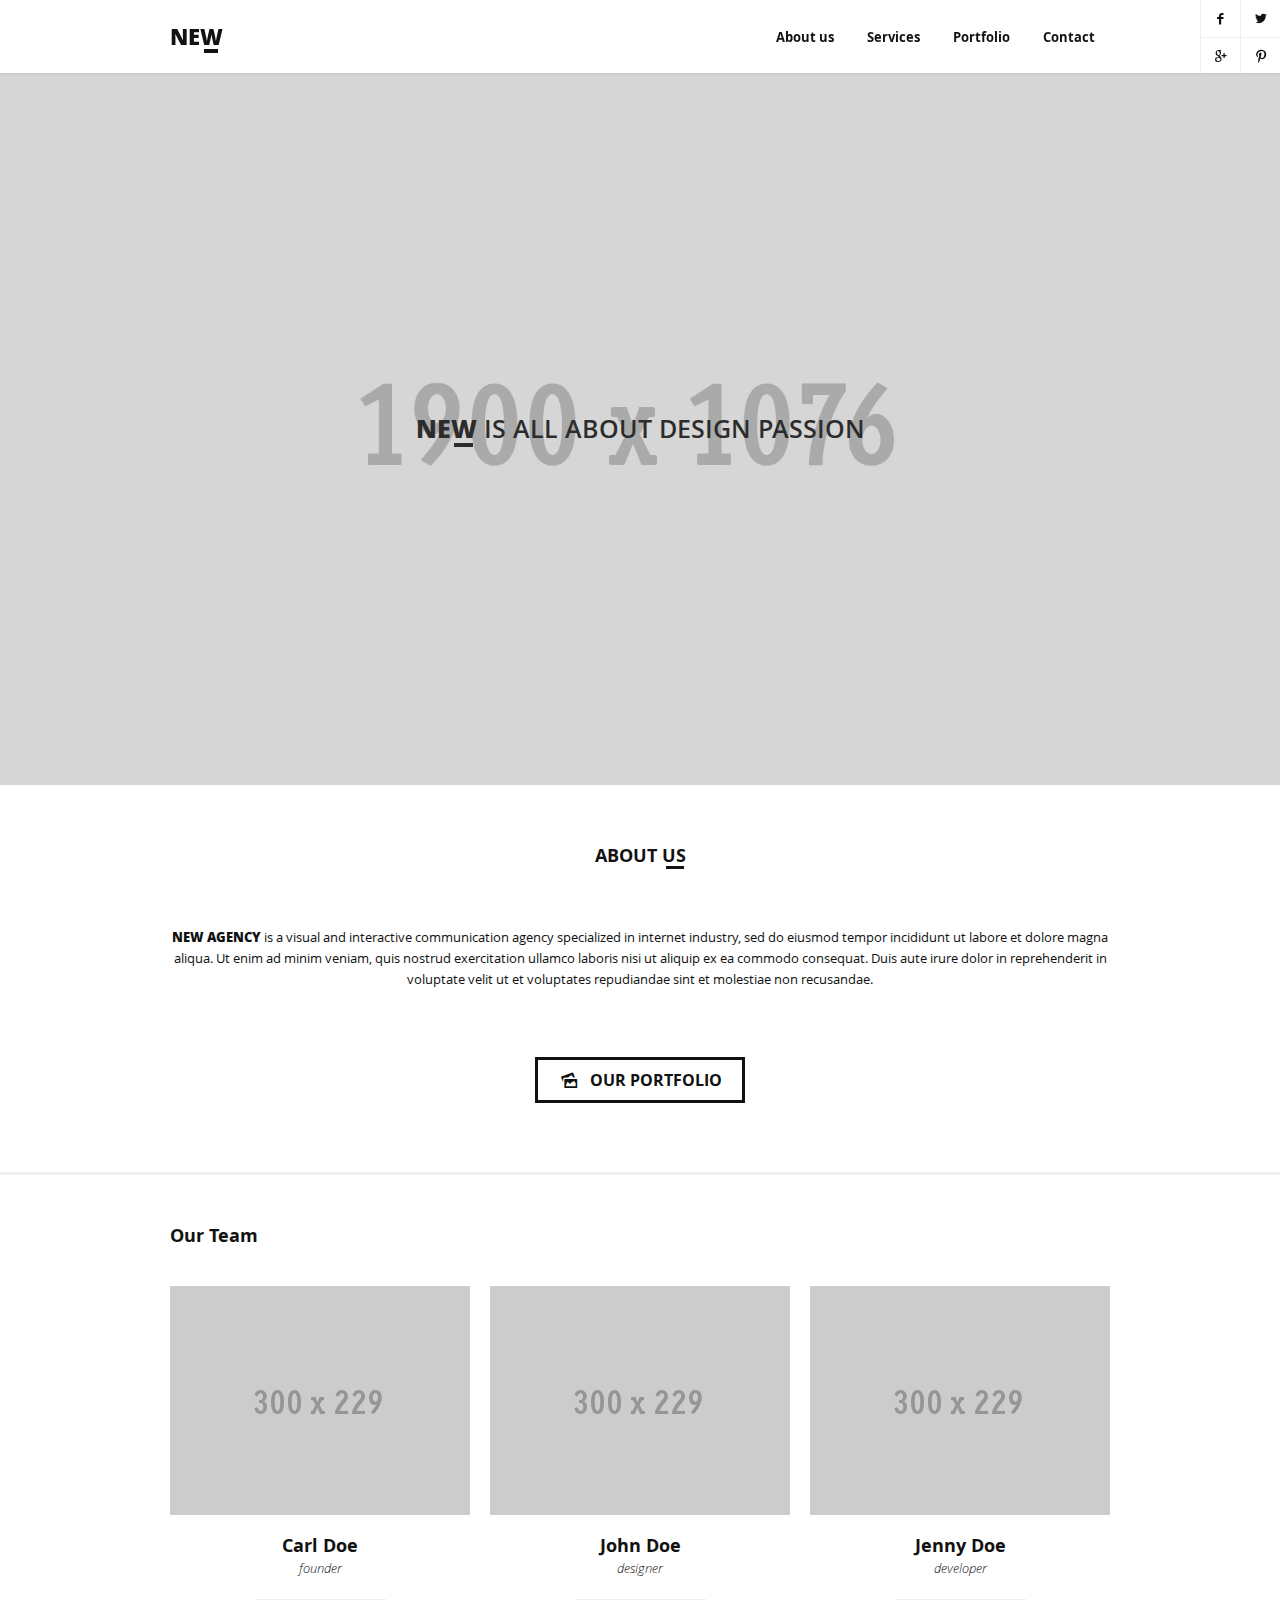
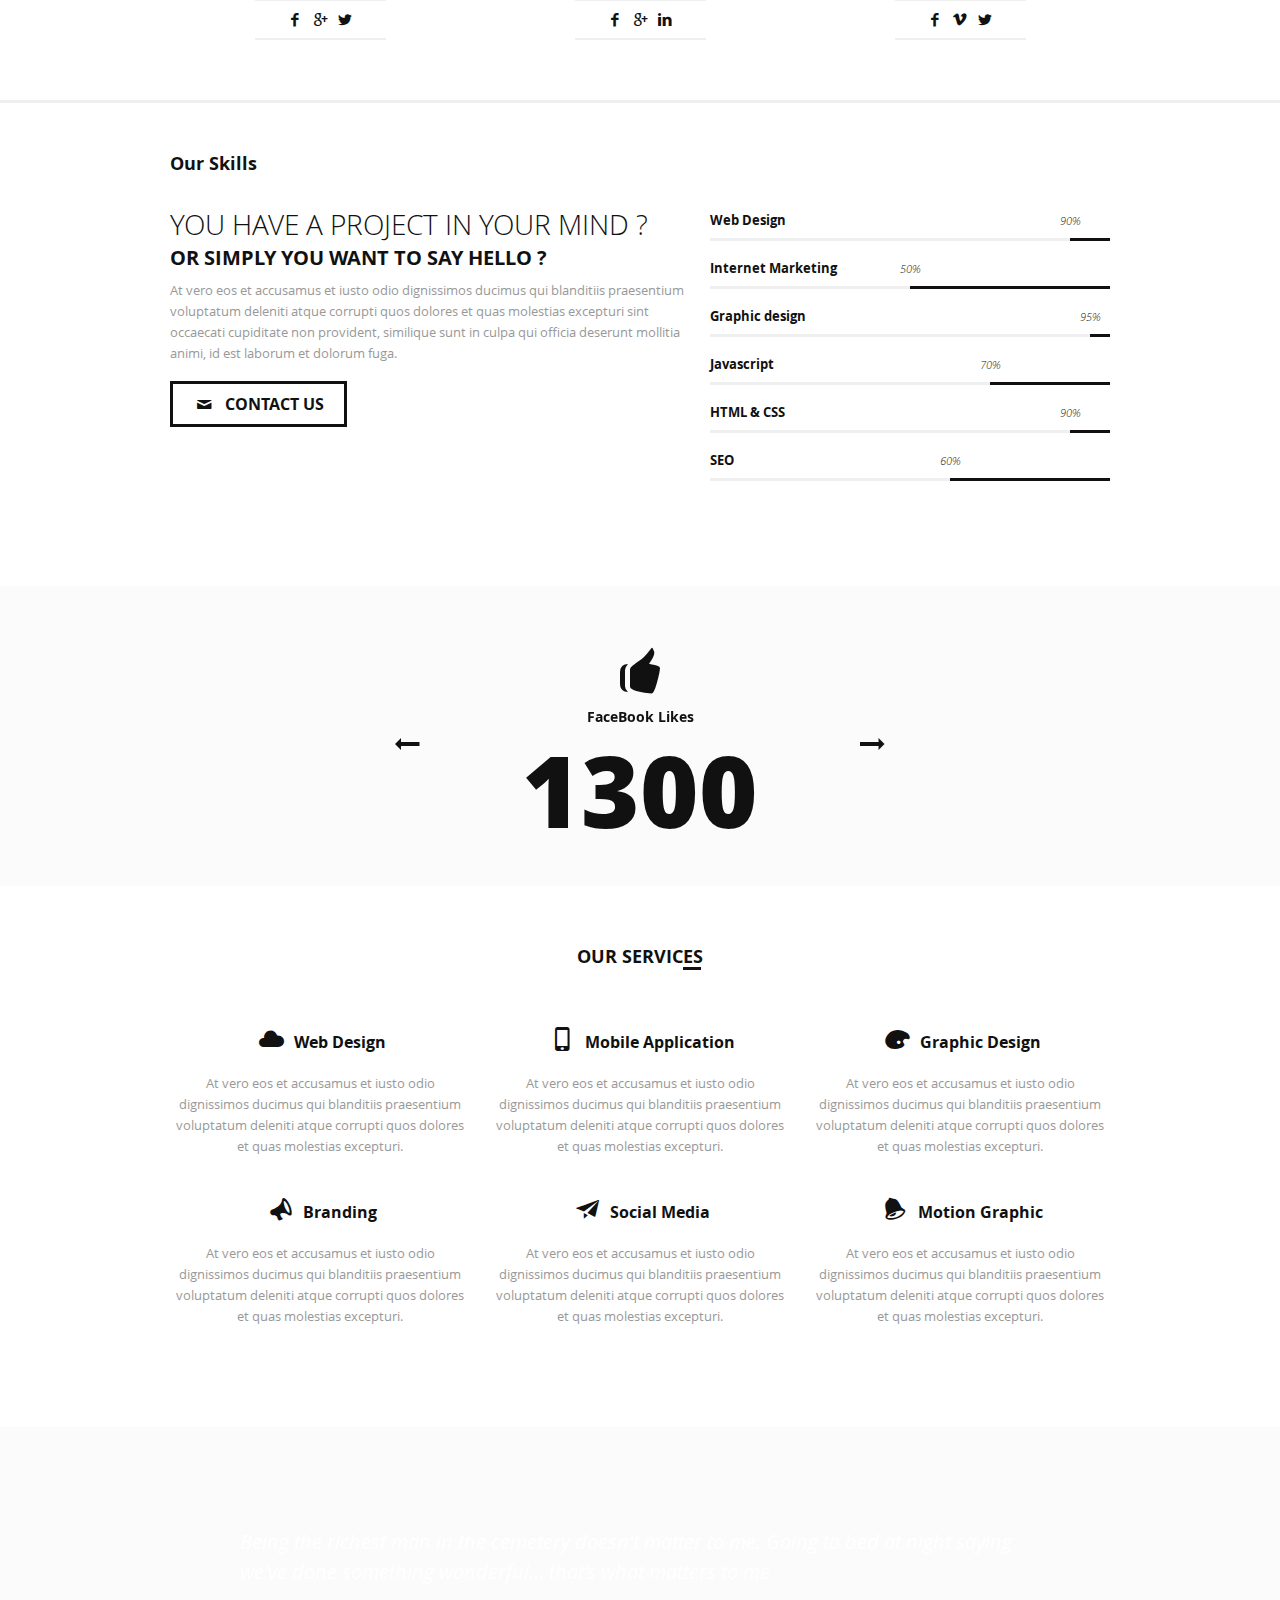
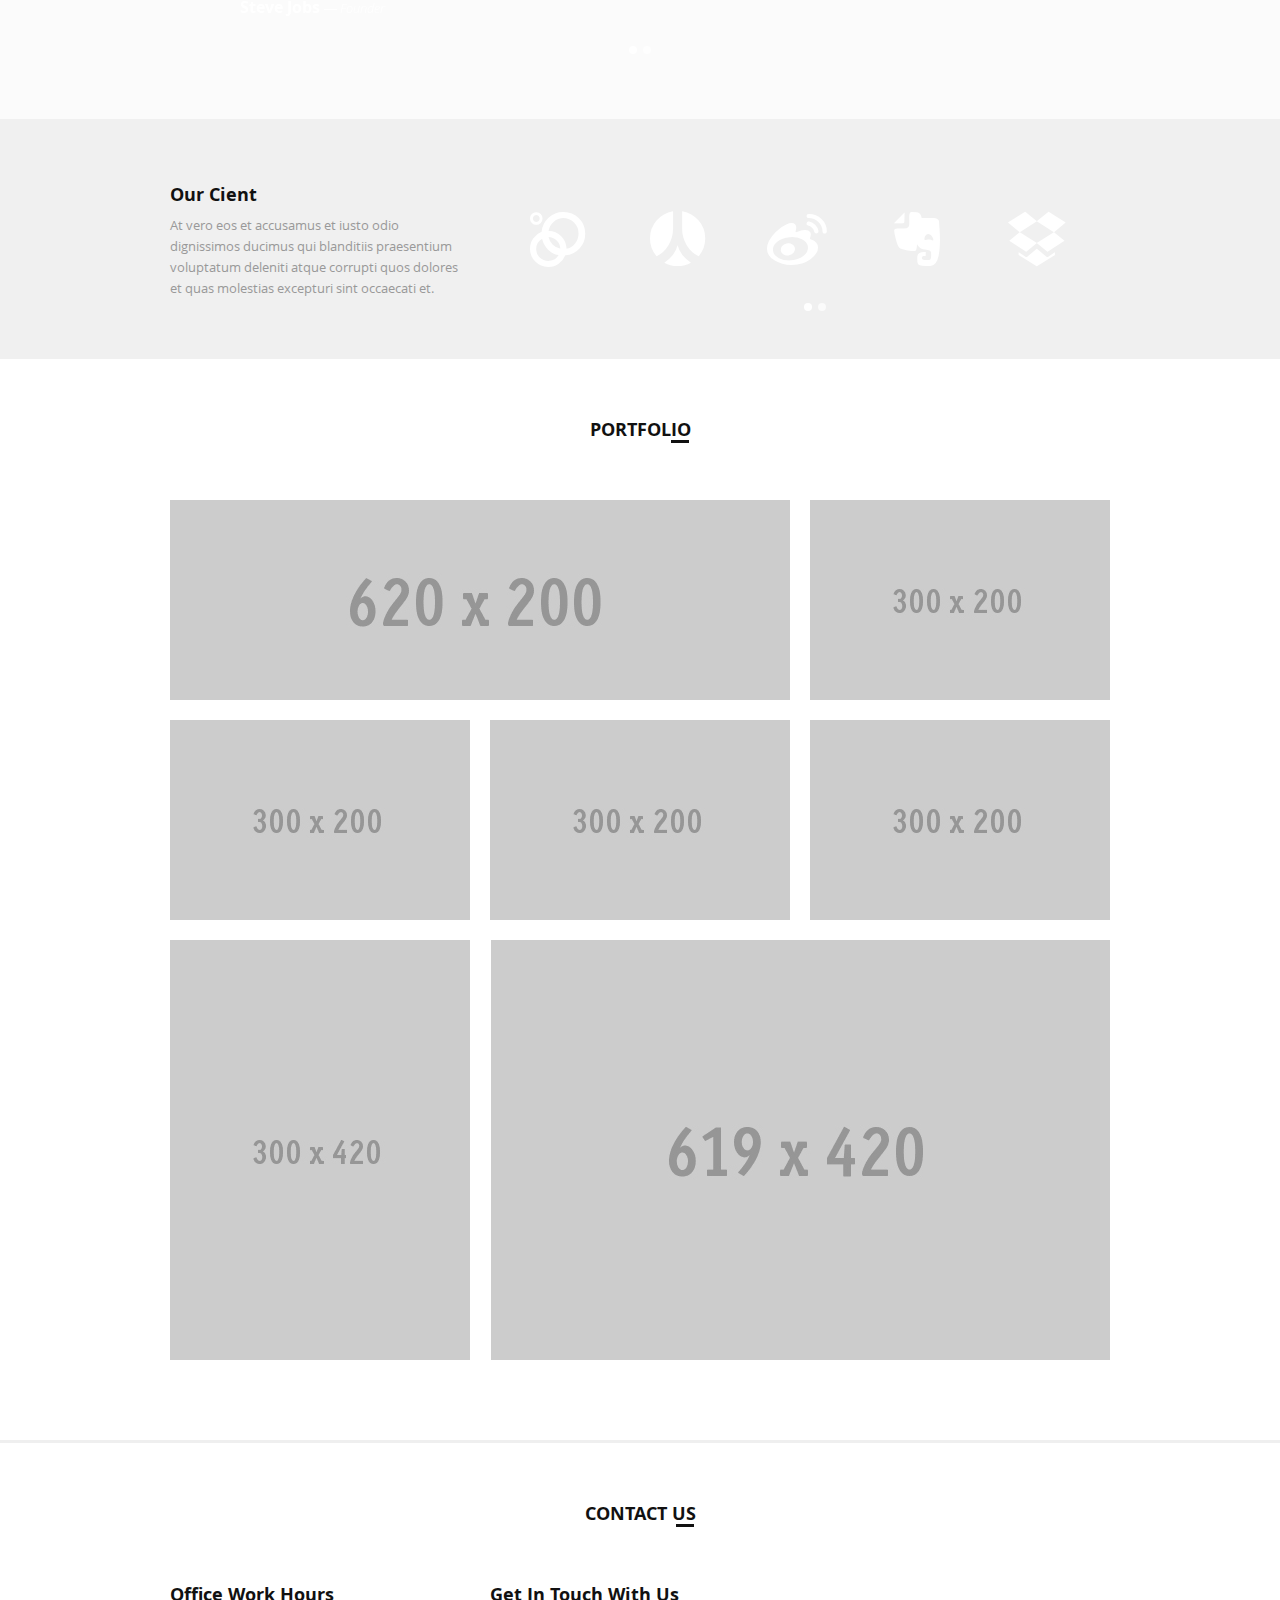
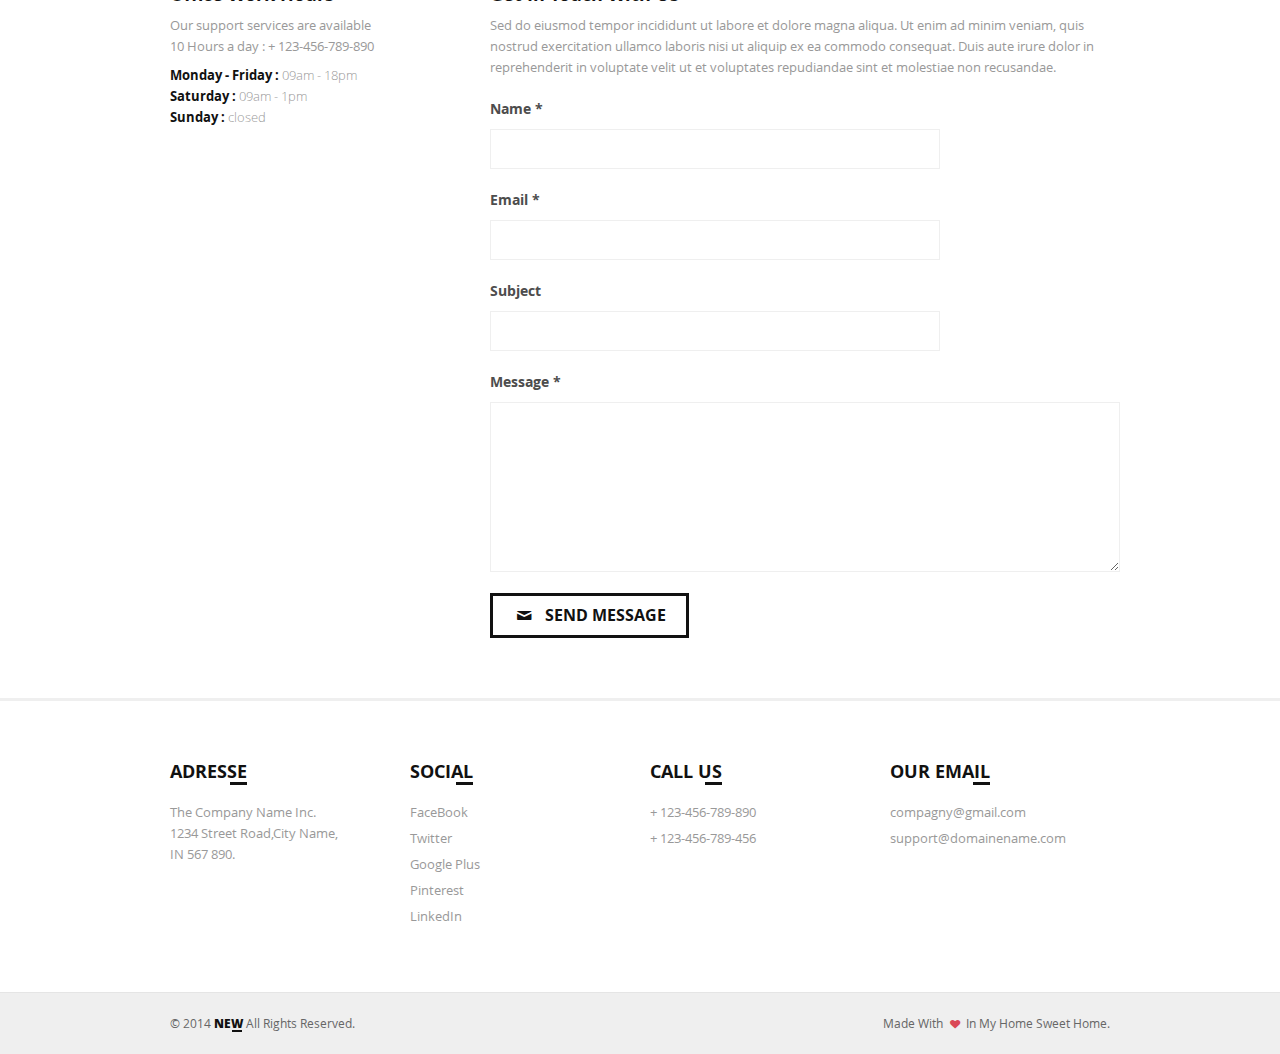
==== src/index.html @ 8ad4403b "Website template" ====
<!DOCTYPE HTML>
<html>
<head>
<meta http-equiv="Content-Type" content="text/html; charset=UTF-8">
<meta name="author" content="Benaissa Ghrib" />
<meta name="viewport" content="width=device-width, initial-scale=1, maximum-scale=1">

<title>NEW : Creative One Page Template</title>

<!--Stylesheet-->

<!--[if IE 7]>
<link rel="stylesheet" href="css/fontello-ie7.css"><![endif]-->

<link href="css/font.css" rel="stylesheet" type="text/css">
<link href="css/fontello.css" rel="stylesheet" type="text/css">
<link href="css/base.css" rel="stylesheet" type="text/css">
<link href="css/skeleton.css" rel="stylesheet" type="text/css">
<link href="css/main.css" rel="stylesheet" type="text/css">
<link href="css/magnific-popup.css" rel="stylesheet"  />
<link href="css/flexslider.css" rel="stylesheet" />



<!--[if lt IE 9]>
<script src="http://html5shiv.googlecode.com/svn/trunk/html5.js"></script>
<![endif]-->


<!--[if lt IE 8]>
<style>
/* For IE < 8 (trigger hasLayout) */
.clearfix {
    zoom:1;
}
</style>
<![endif]-->


</head>

<body>

	<!-- Preloader -->
	<div id="loader">
	  <div id="loaderInner"></div>
	</div>

<!--Wrapper-->
<div id="wrapper">


	<!--Header-->
	<header id="header">
		
		<!--Main header-->
			<div class="mainHeader">
				
				
				<!--Container-->
			<div class="container clearfix">
			<div class="one-third column">
				<!--Logo-->
				<div class="logo">
				<a href="#wrapper"><h1>New</h1></a>
				</div>
				<!--End logo-->
			</div>
			
			
				<div class="two-thirds column">
						<!--Navigation-->
							<nav id="mainNav" >
								<a href="#" class="mobileBtn" ><i class="icon-menu"></i></a>

							<ul>
								<li><a href="#about">About us</a></li>
								<li><a href="#services">Services</a></li>
								<li><a href="#portfolio">Portfolio</a></li>
								<li><a href="#contact">Contact</a></li>

							</ul>

							</nav>
						<!--End navigation-->
	
				</div>
			<!--End container-->
			
			
		
 
			</div>
		<!--End main header-->
		
			<!--Top socials-->
			<div class="topSocials">
				<ul class="one columns">
					<li><a href="#"><i class="icon-facebook"></i></a></li>
					<li><a href="#"><i class="icon-gplus"></i></a></li>
				</ul>
						<ul class="one columns">
							<li><a href="#"><i class="icon-twitter"></i></a></li>
							<li><a href="#"><i class="icon-pinterest"></i></a></li>
						</ul>
			</div>
			<!--End top socials-->
			</div>
	</header>
	<!--End header-->
	
	
	
	<!--Slider-->
	<div class="slider">
		
		<!--Main slider-->
		<div class=" mainSlider flexslider">
			
			
			
			
			<ul class="slides">
				
				<li><img src="images/sliderImages/slide1.jpg" alt=""/>
				<div class="caption">
					<h1><span class="new">NEW</span> is all about design passion </h1>	
				</div>
				</li>
					
					<li><img src="images/sliderImages/slide2.jpg" alt="" />

						<div class="caption">
							<h1>Crafted and designed with <span class="new">simplicity</span></h1>	
						</div>	
					</li>
			</ul>
			
			
			
		</div>
		<!--End main slider-->
	</div>
	<!--End  slider-->
	
	
	<!--About section-->
	<section id="about" class="offset section">
		
				
				<!--Inner content-->
				<div class="innerContent bBottom bottom2">
					
				<!--Container-->
				<div class="container clearfix">
					
					<div class="sixteen columns">
					<h1 class="titleBig">About Us</h1>
					<p class="intro"><span class="black">NEW AGENCY</span> is a visual and interactive communication agency specialized in internet industry,
						 sed do eiusmod tempor incididunt ut labore et dolore magna aliqua. Ut enim ad minim veniam,
						 quis nostrud exercitation ullamco laboris nisi ut aliquip ex ea commodo consequat.
						 Duis aute irure dolor in reprehenderit in voluptate velit ut et voluptates repudiandae sint et molestiae non recusandae.</p>
						
						
						<div class="ctl">
							<a class="regButton" href="#portfolio"><i class="icon-picture"></i>our portfolio</a>
						</div>	
					</div>
				</div>
				<!--End container-->
				
				</div>
				<!--End inner content-->
				
				
				
					<!--Inner content-->
					<div class="innerContent bBottom bottom2">

					<!--Container-->
					<div class="container clearfix">

						<div class="sixteen columns">
							<h2 class="titleSmall">Our Team</h2>	
						</div>
						
						<div class="one-third column team">
							<img src="images/t1.jpg" alt="">
							<h2>Carl Doe<br><span>founder</span></h2>
							
							<ul class="tSocials">
								<li><a href="#"><i class="icon-facebook"></i></a></li>
								<li><a href="#"><i class="icon-gplus"></i></a></li>
								<li><a href="#"><i class="icon-twitter"></i></a></li>
							</ul>
							
						</div>
						
						
							<div class="one-third column team">
								<img src="images/t2.jpg" alt="">
								<h2>John Doe<br><span>designer</span></h2>

								<ul class="tSocials">
									<li><a href="#"><i class="icon-facebook"></i></a></li>
									<li><a href="#"><i class="icon-gplus"></i></a></li>
									<li><a href="#"><i class="icon-linkedin"></i></a></li>
								</ul>

							</div>
							
							
							
								<div class="one-third column team">
									<img src="images/t3.jpg" alt="">
									<h2>Jenny Doe<br><span>developer</span></h2>

									<ul class="tSocials">
										<li><a href="#"><i class="icon-facebook"></i></a></li>
										<li><a href="#"><i class="icon-vimeo"></i></a></li>
										<li><a href="#"><i class="icon-twitter"></i></a></li>
									</ul>

								</div>
						
						
					</div>
					<!--End container-->

					</div>
					<!--End inner content-->
					
					
						<!--Inner content-->
						<div class="innerContent">

						<!--Container-->
						<div class="container clearfix">

							<div class="sixteen columns">
								<h2 class="titleSmall">Our Skills</h2>	
							</div>
							
							
								<div class="nine columns skill">
									<h1>You have a project in your mind ? </h1>
									<h2>Or simply you want to say hello ?</h2>
									<p>At vero eos et accusamus et iusto odio dignissimos ducimus qui blanditiis
										 praesentium voluptatum deleniti atque corrupti quos dolores et quas molestias
										 excepturi sint occaecati cupiditate non provident,
										 similique sunt in culpa qui officia deserunt mollitia animi, id est laborum et dolorum fuga.
										 </p>
									<a class="regButton" href="#contact"><i class="icon-mail"></i>contact us</a>
								</div>
								
								
								
								
									<div class="seven columns ">
										
										<div class="skillHolder ">
										<!--Skill-->
										<div class="skillBar">            
										     <div class="skillbarHolder">
										      <div class="skillbarTitle">Web Design</div>
										      <div class="percentage percent90"><span>90%</span></div>    
										      </div>              
										</div>
										<!--End skill-->
										
										
											<!--Skill-->
											<div class="skillBar">            
											     <div class="skillbarHolder">
											      <div class="skillbarTitle">Internet Marketing</div>
											      <div class="percentage percent50"><span>50%</span></div>    
											      </div>              
											</div>
											<!--End skill-->
											

										<!--Skill-->
										<div class="skillBar">            
										     <div class="skillbarHolder">
										      <div class="skillbarTitle">Graphic design</div>
										      <div class="percentage percent95"><span>95%</span></div>    
										      </div>              
										</div>
										<!--End skill-->
										

										<!--Skill-->
										<div class="skillBar">            
										     <div class="skillbarHolder">
										      <div class="skillbarTitle">Javascript</div>
										      <div class="percentage percent70"><span>70%</span></div>    
										      </div>              
										</div>
										<!--End skill-->
										
										
											<!--Skill-->
											<div class="skillBar">            
											     <div class="skillbarHolder">
											      <div class="skillbarTitle">HTML &amp; CSS</div>
											      <div class="percentage percent90"><span>90%</span></div>    
											      </div>              
											</div>
											<!--End skill-->
										
										
										
										<!--Skill-->
										<div class="skillBar">            
										     <div class="skillbarHolder">
										      <div class="skillbarTitle">SEO</div>
										      <div class="percentage percent60"><span>60%</span></div>    
										      </div>              
										</div>
										<!--End skill-->

									
										
										
										</div>
									</div>
							
						</div>
						<!--End container-->

						</div>
						<!--End inner content-->
					
					
	</section>
	<!--End about section-->
	
	
		<!--Facts section-->
		
		<section id="facts" class="factsContainer">

					<!--Overlay-->
					<div class="overlay">
						
						
							<!--Container-->
							<div class="container clearfix">
								
								<div class="sixteen columns">
									
									
							<!--Facts slider-->
									<div class="factSlider clearfix flexslider">

										
										<ul class="slides">
											<li class="timer" data-perc="1300">
											<i class="icon-thumbs-up icoF"></i>
											<span class="fc">FaceBook Likes</span>
											<span class="count">1300</span>
											</li>
											
											<li class="timer" data-perc="100">
											<i class="icon-rocket icoF"></i>
											<span class="fc">Projects Achieved</span>
											<span class="count">100</span>
											
											</li>
											
											<li class="timer" data-perc="60">
											<i class="icon-briefcase icoF"></i>
											<span class="fc">Trusted Clients</span>
											<span class="count">120</span>
											
											</li>
											
											<li class="last timer" data-perc="20">
											<i class="icon-trophy icoF"></i>
											<span class="fc">Awards Won</span>
											<span class="count">100</span>
											
											</li>
											
										</ul>	

									</div>

							<!--End fact slider-->
									
										
								</div>
								
								
								</div>
								<!--End container-->

					</div>
					<!--End overlay-->
					

					</section>
					<!--End facts section-->
					
					
					
					<!--Services section-->
					<section id="services" class="offset section">


								<!--Inner content-->
								<div class="innerContent ">

								<!--Container-->
								<div class="container clearfix">
												
										<div class="sixteen columns">
										<h1 class="titleBig">our services</h1>
										</div>
										
								
							<!--Service-->	
							<div class="one-third column service bottom3">
								<h3><i class="icon-cloud"></i>Web Design</h3>
									<p>At vero eos et accusamus et iusto odio dignissimos ducimus qui blanditiis praesentium
										 voluptatum deleniti atque corrupti quos dolores et quas molestias excepturi.</p>
							</div>
							<!--End service-->
							
							<!--Service-->	
							<div class="one-third column service bottom3">
								<h3><i class="icon-mobile"></i>Mobile Application</h3>
									<p>At vero eos et accusamus et iusto odio dignissimos ducimus qui blanditiis praesentium
										 voluptatum deleniti atque corrupti quos dolores et quas molestias excepturi.</p>
							</div>
							<!--End service-->
							
							<!--Service-->	
							<div class="one-third column service bottom3">
								<h3><i class=" icon-palette"></i>Graphic Design</h3>
									<p>At vero eos et accusamus et iusto odio dignissimos ducimus qui blanditiis praesentium
										 voluptatum deleniti atque corrupti quos dolores et quas molestias excepturi.</p>
							</div>
							<!--End service-->

								
							<!--Service-->	
							<div class="one-third column service bottom3">
								<h3><i class="icon-megaphone"></i>Branding</h3>
									<p>At vero eos et accusamus et iusto odio dignissimos ducimus qui blanditiis praesentium
										 voluptatum deleniti atque corrupti quos dolores et quas molestias excepturi.</p>
							</div>
							<!--End service-->
							
							<!--Service-->	
							<div class="one-third column service bottom3">
								<h3><i class="icon-paper-plane"></i>Social Media</h3>
									<p>At vero eos et accusamus et iusto odio dignissimos ducimus qui blanditiis praesentium
										 voluptatum deleniti atque corrupti quos dolores et quas molestias excepturi.</p>
							</div>
							<!--End service-->
							
							<!--Service-->	
							<div class="one-third column service bottom3">
								<h3><i class="icon-bell"></i>Motion Graphic</h3>
									<p>At vero eos et accusamus et iusto odio dignissimos ducimus qui blanditiis praesentium
										 voluptatum deleniti atque corrupti quos dolores et quas molestias excepturi.</p>
							</div>
							<!--End service-->
		
								</div>
								<!--End container-->

								</div>
								<!--End inner content-->
	
					</section>
					<!--End facts section-->
					
					
					
					
					<!--Testimonials and client section-->

					<section id="testiCli" class="testiCliContainer">

								<!--Overlay-->
								<div class="overlay">


										<!--Container-->
										<div class="container clearfix">

											<div class="sixteen columns">


										<!--Testimonials slider-->
												<div class="testiSlider clearfix flexslider">


													<ul class="slides">
													<li><blockquote>Being the richest man in the cemetery doesn't matter to me.
														Going to bed at night saying we've done something wonderful... that's what matters to me</blockquote>
														<h3 class="testiProfile">Steve Jobs <span>&#8213; Founder</span></h3> </li>
														<li><blockquote>Being the richest man in the cemetery doesn't matter to me.
															Going to bed at night saying we've done something wonderful... that's what matters to me </blockquote>
															<h3 class="testiProfile">Steve Jobs <span>&#8213; Founder </span></h3></li>	
														
						
													</ul>	

														</div>
												<!--End testimonials slider-->
													</div>

													</div>
													<!--End container-->
													
										
										<div class="clientHolder">
											
												<!--Container-->
												<div class="container clearfix">
													
													<div class="one-third column cIntro">
													<h2>Our Cient</h2>
													<p>At vero eos et accusamus et iusto odio dignissimos ducimus qui blanditiis praesentium voluptatum
														 deleniti atque corrupti quos dolores et quas molestias excepturi sint occaecati  et.  </p>	
													</div>
													
													<div class="two-thirds column">
														
									<!--Clients slider-->
										
									<div class="clientSlider clearfix flexslider">


										<ul class="slides">
										<li><a href="#"><i class="icon-google-circles"></i></a></li>
										<li><a href="#"><i class="icon-renren"></i></a></li>
										<li><a href="#"><i class="icon-sina-weibo"></i></a></li>
										<li><a href="#"><i class="icon-evernote"></i></a></li>
										<li><a href="#"><i class="icon-dropbox"></i></a></li>
										<li><a href="#"><i class="icon-google-circles"></i></a></li>
										<li><a href="#"><i class="icon-dropbox"></i></a></li>
										<li><a href="#"><i class="icon-sina-weibo"></i></a></li>
										<li><a href="#"><i class="icon-evernote"></i></a></li>
										<li><a href="#"><i class="icon-stumbleupon"></i></a></li>	


										</ul>	

										</div>
											
											<!--End clients slider-->
														
													</div>
													
													
													</div>
													<!--End container-->
										</div>
										

										</div>
										<!--End overlay-->


										</section>
										<!--End testimonials and client section-->
										
										
										
							<!--Portfolio section-->
							<section id="portfolio" class="offset section">


										<!--Inner content-->
										<div class="innerContent bBottom">

										<!--Container-->
										<div class="container clearfix">
											
											
										
											<div class="sixteen columns">
											<h1 class="titleBig">portfolio</h1>
											</div>
											
											
												<!--Container-->
											<div class="container clearfix">
											<div class="two-thirds column bottom4 item">
												<a href="project.html">
													<div class="desc">
													<h3 class="projDesc">Project Name <span>&#8213; external &#8213;</span></h3>
														
													</div>
													<img src="images/portfolioImages/w1.jpg" alt="">
												</a>
												
												
												
													
											</div>
												
												
											
											<div class="one-third column  item bottom4">
												<a href="images/portfolioImages/wb3.jpg" class="folio">
													<div class="desc">
													<h3 class="projDesc">Project Name <span>&#8213; logo identity &#8213;</span></h3>
													</div>
													<img src="images/portfolioImages/w3.jpg" alt="">
												</a>
												
											</div>
											
											</div>
											<!--End container-->
											
											
											<!--Container-->
											<div class="container clearfix">
													
											<div class="one-third column  item bottom4">
												<a href="images/portfolioImages/wb2.jpg" class="folio">
													<div class="desc">
													<h3 class="projDesc">Project Name <span>&#8213; graphic design &#8213;</span></h3>
													</div>
													<img src="images/portfolioImages/w2.jpg" alt="">
												</a>
												
											</div>
												
											<div class="one-third column  item bottom4">
												<a href="project.html">
													<div class="desc">
													<h3 class="projDesc">Project Name <span>&#8213; external &#8213;</span></h3>
													</div>
													<img src="images/portfolioImages/w4.jpg" alt="">
												</a>
												
											</div>
														
											<div class="one-third column  item bottom4">
												<a href="images/portfolioImages/wb5.jpg" class="folio">
													<div class="desc">
													<h3 class="projDesc">Project Name <span>&#8213; Motion &#8213;</span></h3>
													</div>
														<img src="images/portfolioImages/w5.jpg" alt="">
												</a>
											
											</div>
											</div>
											<!--End container-->
											
											
											<!--Container-->
											<div class="container clearfix">
												
											<div class="one-third column  bottom5 item">
												<a href="images/portfolioImages/w6.jpg" class="folio">
													<div class="desc">
													<h3 class="projDesc">Project Name <span>&#8213; website &#8213;</span></h3>
													</div>
													<img src="images/portfolioImages/w6.jpg" alt="">
												</a>
												
											</div>

											<div class="two-thirds column  bottom5 item">
													<a href="images/portfolioImages/w7.jpg" class="folio">
														<div class="desc">
														<h3 class="projDesc">Project Name <span>&#8213; branding &#8213;</span></h3>
														</div>
															<img src="images/portfolioImages/w7.jpg" alt="">
													</a>
											

											</div>
											</div>
											<!--End container-->
											
											</div>
											<!--End container-->
											
					
										</div>
										<!--End inner content-->
					
					</section>
					<!--End portfolio section-->
					
					
					
										
							<!--Contact section-->
							<section id="contact" class="offset section">


										<!--Inner content-->
										<div class="innerContent">

										<!--Container-->
										<div class="container clearfix">

											<div class="sixteen columns">
											<h1 class="titleBig">contact us</h1>
											</div>
											
											<div class="one-third column info">
												<h2>Office Work Hours</h2>
												<p>Our support services are available <br>10 Hours a day : + 123-456-789-890</p>
												<ul class="workHours">
													<li>Monday - Friday : <span>09am - 18pm</span></li>
													<li>Saturday : <span>09am - 1pm</span> </li>
													<li>Sunday : <span>closed</span></li>
												</ul>
											</div>
											
												<div class="two-thirds column contactForm">
													<h2>Get In Touch With Us</h2>
													<p>Sed do eiusmod tempor incididunt ut labore et dolore magna aliqua. Ut enim ad minim veniam,
														 quis nostrud exercitation ullamco laboris nisi ut aliquip ex ea commodo consequat.
														 Duis aute irure dolor in reprehenderit in voluptate velit ut et voluptates repudiandae
														 sint et molestiae non recusandae.</p>
														
													<div class="cForm">
													<form method="post" action="send.php">


														<p>
														<label for="name">Name <span class="required">*</span></label>
												        <input type="text" name="name" id="name">
														</p>

														<p>
														<label for="email">Email <span class="required">*</span></label>
												        <input type="text" name="email" id="email">
														</p>


															<p>
															<label for="subject">Subject</label>
													        <input type="text" name="subject" id="subject">
															</p>




															<p>
															<label for="subject">Message <span class="required">*</span></label>
												 <textarea name="message" id="message" cols="45" rows="10"></textarea>
												</p>
												        <div id="submit" class="regButton"><i class="icon-mail"></i>Send message</div>
												      </form>
													<div id="success"><h2>Your message has been sent. Thank you!</h2></div>
													<div id="error"><h2>Sorry your message can not be sent.</h2></div>


												</div>			
														
											
												</div>
											
											
											
					
												</div>
												<!--End container-->


											</div>
											<!--End inner content-->

											</section>
												
												<!--End contact section-->
												
								
								<!--Footer-->				
									<footer class="footer  offset">
										
										<!--Top footer-->
										<div class="topFooter">
											<!--Container-->
											<div class="container clearfix">

												<div class="four columns widget">
												<h2>Adresse</h2>
													<p>The Company Name Inc.<br>
													1234 Street Road,City Name,<br>
													IN 567 890.</p>
												</div>
												
												
													<div class="four columns widget">
													<h2>Social</h2>
														<ul>
														<li><a href="#">FaceBook</a></li>
														<li><a href="#">Twitter</a></li>
														<li><a href="">Google Plus</a></li>
														<li><a href="#">Pinterest</a></li>
														<li><a href="#">LinkedIn</a></li>
														</ul>
													</div>
													
													
														<div class="four columns widget">
														<h2>Call Us</h2>
															
															
															
															<ul>
															<li>+ 123-456-789-890</li>
															<li>+ 123-456-789-456</li>

															</ul>
														</div>
														
														
														<div class="four columns widget">
														<h2>Our Email</h2>
															
															
															<ul>
															<li><a href="#">compagny@gmail.com</a></li>
															<li><a href="#">support@domainename.com</a></li>

															</ul>
					
														</div>
										
												</div>
												<!--End container-->
										</div>
										<!--End top footer-->
										
										<!--Bottom footer-->
										<div class="bottomFooter">
												<!--Container-->
												<div class="container clearfix">

													<div class="eight columns">
												
														<p>© 2014 <span class="bLogo">New</span> All Rights Reserved.</p>
													</div>


														<div class="eight columns ">
													<div class="right"><p>Made With <i class="icon-heart"></i> In My Home Sweet Home.</p></div>
														
														</div>
													
										</div>
											<!--End container-->
										</div>
											<!--End bottom footer-->
										
										
									</footer>
					
						<!--End footer-->
						
										
				
								
</div>
<!--ENd wrapper-->

	
<!--Javascript-->
<script src="js/jquery-1.9.1.min.js" type="text/javascript"></script>
<script src="js/jquery-migrate-1.2.1.js"></script>
<script src="js/jquery.flexslider-min.js" type="text/javascript"></script>
<script src="js/jquery.easing.1.3.js" type="text/javascript"></script>
<script src="js/jquery.scrollTo-min.js" type="text/javascript"></script>
<script src="js/waypoints.js" type="text/javascript"></script>
<script src="js/jquery.parallax-1.1.3.js"></script>
<script src="js/modernizr.custom.js"></script>
<script src="js/jquery.ui.totop.min.js" type="text/javascript"></script>
<script src="js/jquery.magnific-popup.js" type="text/javascript"></script>
<script src="js/jquery.appear.min.js"></script>
<script src="js/jquery.timer.js"></script>
<script src="js/script.js" type="text/javascript"></script>


<!-- Google analytics -->


<!-- End google analytics -->


</body>
</html>
---- src/css/fontello-ie7.css ----
[class^="icon-"], [class*=" icon-"] {
  font-family: 'fontello';
  font-style: normal;
  font-weight: normal;
 
  /* fix buttons height */
  line-height: 1em;
 
  /* you can be more comfortable with increased icons size */
  /* font-size: 120%; */
}
 
.icon-ok { *zoom: expression( this.runtimeStyle['zoom'] = '1', this.innerHTML = '&#xe91b;&nbsp;'); }
.icon-logo-db { *zoom: expression( this.runtimeStyle['zoom'] = '1', this.innerHTML = '&#xe8c2;&nbsp;'); }
.icon-note-beamed { *zoom: expression( this.runtimeStyle['zoom'] = '1', this.innerHTML = '&#xe80a;&nbsp;'); }
.icon-search { *zoom: expression( this.runtimeStyle['zoom'] = '1', this.innerHTML = '&#xe80b;&nbsp;'); }
.icon-flashlight { *zoom: expression( this.runtimeStyle['zoom'] = '1', this.innerHTML = '&#xe80c;&nbsp;'); }
.icon-mail { *zoom: expression( this.runtimeStyle['zoom'] = '1', this.innerHTML = '&#xe80d;&nbsp;'); }
.icon-heart { *zoom: expression( this.runtimeStyle['zoom'] = '1', this.innerHTML = '&#xe80e;&nbsp;'); }
.icon-heart-empty { *zoom: expression( this.runtimeStyle['zoom'] = '1', this.innerHTML = '&#xe80f;&nbsp;'); }
.icon-star { *zoom: expression( this.runtimeStyle['zoom'] = '1', this.innerHTML = '&#xe810;&nbsp;'); }
.icon-star-empty { *zoom: expression( this.runtimeStyle['zoom'] = '1', this.innerHTML = '&#xe811;&nbsp;'); }
.icon-user { *zoom: expression( this.runtimeStyle['zoom'] = '1', this.innerHTML = '&#xe812;&nbsp;'); }
.icon-users { *zoom: expression( this.runtimeStyle['zoom'] = '1', this.innerHTML = '&#xe813;&nbsp;'); }
.icon-user-add { *zoom: expression( this.runtimeStyle['zoom'] = '1', this.innerHTML = '&#xe814;&nbsp;'); }
.icon-video { *zoom: expression( this.runtimeStyle['zoom'] = '1', this.innerHTML = '&#xe815;&nbsp;'); }
.icon-picture { *zoom: expression( this.runtimeStyle['zoom'] = '1', this.innerHTML = '&#xe816;&nbsp;'); }
.icon-camera { *zoom: expression( this.runtimeStyle['zoom'] = '1', this.innerHTML = '&#xe817;&nbsp;'); }
.icon-layout { *zoom: expression( this.runtimeStyle['zoom'] = '1', this.innerHTML = '&#xe818;&nbsp;'); }
.icon-menu { *zoom: expression( this.runtimeStyle['zoom'] = '1', this.innerHTML = '&#xe819;&nbsp;'); }
.icon-check { *zoom: expression( this.runtimeStyle['zoom'] = '1', this.innerHTML = '&#xe81a;&nbsp;'); }
.icon-cancel { *zoom: expression( this.runtimeStyle['zoom'] = '1', this.innerHTML = '&#xe81b;&nbsp;'); }
.icon-cancel-circled { *zoom: expression( this.runtimeStyle['zoom'] = '1', this.innerHTML = '&#xe89a;&nbsp;'); }
.icon-cancel-squared { *zoom: expression( this.runtimeStyle['zoom'] = '1', this.innerHTML = '&#xe89b;&nbsp;'); }
.icon-plus { *zoom: expression( this.runtimeStyle['zoom'] = '1', this.innerHTML = '&#xe81c;&nbsp;'); }
.icon-plus-circled { *zoom: expression( this.runtimeStyle['zoom'] = '1', this.innerHTML = '&#xe81d;&nbsp;'); }
.icon-plus-squared { *zoom: expression( this.runtimeStyle['zoom'] = '1', this.innerHTML = '&#xe81e;&nbsp;'); }
.icon-minus { *zoom: expression( this.runtimeStyle['zoom'] = '1', this.innerHTML = '&#xe81f;&nbsp;'); }
.icon-minus-circled { *zoom: expression( this.runtimeStyle['zoom'] = '1', this.innerHTML = '&#xe820;&nbsp;'); }
.icon-minus-squared { *zoom: expression( this.runtimeStyle['zoom'] = '1', this.innerHTML = '&#xe821;&nbsp;'); }
.icon-help { *zoom: expression( this.runtimeStyle['zoom'] = '1', this.innerHTML = '&#xe822;&nbsp;'); }
.icon-help-circled { *zoom: expression( this.runtimeStyle['zoom'] = '1', this.innerHTML = '&#xe823;&nbsp;'); }
.icon-info { *zoom: expression( this.runtimeStyle['zoom'] = '1', this.innerHTML = '&#xe824;&nbsp;'); }
.icon-info-circled { *zoom: expression( this.runtimeStyle['zoom'] = '1', this.innerHTML = '&#xe825;&nbsp;'); }
.icon-back { *zoom: expression( this.runtimeStyle['zoom'] = '1', this.innerHTML = '&#xe826;&nbsp;'); }
.icon-home { *zoom: expression( this.runtimeStyle['zoom'] = '1', this.innerHTML = '&#xe827;&nbsp;'); }
.icon-link { *zoom: expression( this.runtimeStyle['zoom'] = '1', this.innerHTML = '&#xe828;&nbsp;'); }
.icon-attach { *zoom: expression( this.runtimeStyle['zoom'] = '1', this.innerHTML = '&#xe829;&nbsp;'); }
.icon-lock { *zoom: expression( this.runtimeStyle['zoom'] = '1', this.innerHTML = '&#xe82a;&nbsp;'); }
.icon-lock-open { *zoom: expression( this.runtimeStyle['zoom'] = '1', this.innerHTML = '&#xe82b;&nbsp;'); }
.icon-eye { *zoom: expression( this.runtimeStyle['zoom'] = '1', this.innerHTML = '&#xe82c;&nbsp;'); }
.icon-tag { *zoom: expression( this.runtimeStyle['zoom'] = '1', this.innerHTML = '&#xe82d;&nbsp;'); }
.icon-bookmark { *zoom: expression( this.runtimeStyle['zoom'] = '1', this.innerHTML = '&#xe89c;&nbsp;'); }
.icon-bookmarks { *zoom: expression( this.runtimeStyle['zoom'] = '1', this.innerHTML = '&#xe89d;&nbsp;'); }
.icon-flag { *zoom: expression( this.runtimeStyle['zoom'] = '1', this.innerHTML = '&#xe82e;&nbsp;'); }
.icon-thumbs-up { *zoom: expression( this.runtimeStyle['zoom'] = '1', this.innerHTML = '&#xe82f;&nbsp;'); }
.icon-thumbs-down { *zoom: expression( this.runtimeStyle['zoom'] = '1', this.innerHTML = '&#xe830;&nbsp;'); }
.icon-download { *zoom: expression( this.runtimeStyle['zoom'] = '1', this.innerHTML = '&#xe831;&nbsp;'); }
.icon-upload { *zoom: expression( this.runtimeStyle['zoom'] = '1', this.innerHTML = '&#xe832;&nbsp;'); }
.icon-upload-cloud { *zoom: expression( this.runtimeStyle['zoom'] = '1', this.innerHTML = '&#xe833;&nbsp;'); }
.icon-reply { *zoom: expression( this.runtimeStyle['zoom'] = '1', this.innerHTML = '&#xe834;&nbsp;'); }
.icon-reply-all { *zoom: expression( this.runtimeStyle['zoom'] = '1', this.innerHTML = '&#xe835;&nbsp;'); }
.icon-forward { *zoom: expression( this.runtimeStyle['zoom'] = '1', this.innerHTML = '&#xe836;&nbsp;'); }
.icon-quote { *zoom: expression( this.runtimeStyle['zoom'] = '1', this.innerHTML = '&#xe837;&nbsp;'); }
.icon-code { *zoom: expression( this.runtimeStyle['zoom'] = '1', this.innerHTML = '&#xe838;&nbsp;'); }
.icon-export { *zoom: expression( this.runtimeStyle['zoom'] = '1', this.innerHTML = '&#xe839;&nbsp;'); }
.icon-pencil { *zoom: expression( this.runtimeStyle['zoom'] = '1', this.innerHTML = '&#xe83a;&nbsp;'); }
.icon-feather { *zoom: expression( this.runtimeStyle['zoom'] = '1', this.innerHTML = '&#xe83b;&nbsp;'); }
.icon-print-1 { *zoom: expression( this.runtimeStyle['zoom'] = '1', this.innerHTML = '&#xe83c;&nbsp;'); }
.icon-retweet { *zoom: expression( this.runtimeStyle['zoom'] = '1', this.innerHTML = '&#xe83d;&nbsp;'); }
.icon-keyboard { *zoom: expression( this.runtimeStyle['zoom'] = '1', this.innerHTML = '&#xe83e;&nbsp;'); }
.icon-comment { *zoom: expression( this.runtimeStyle['zoom'] = '1', this.innerHTML = '&#xe83f;&nbsp;'); }
.icon-chat { *zoom: expression( this.runtimeStyle['zoom'] = '1', this.innerHTML = '&#xe89e;&nbsp;'); }
.icon-bell { *zoom: expression( this.runtimeStyle['zoom'] = '1', this.innerHTML = '&#xe89f;&nbsp;'); }
.icon-attention { *zoom: expression( this.runtimeStyle['zoom'] = '1', this.innerHTML = '&#xe840;&nbsp;'); }
.icon-alert { *zoom: expression( this.runtimeStyle['zoom'] = '1', this.innerHTML = '&#xe841;&nbsp;'); }
.icon-vcard { *zoom: expression( this.runtimeStyle['zoom'] = '1', this.innerHTML = '&#xe842;&nbsp;'); }
.icon-address { *zoom: expression( this.runtimeStyle['zoom'] = '1', this.innerHTML = '&#xe843;&nbsp;'); }
.icon-location { *zoom: expression( this.runtimeStyle['zoom'] = '1', this.innerHTML = '&#xe844;&nbsp;'); }
.icon-map { *zoom: expression( this.runtimeStyle['zoom'] = '1', this.innerHTML = '&#xe845;&nbsp;'); }
.icon-direction { *zoom: expression( this.runtimeStyle['zoom'] = '1', this.innerHTML = '&#xe846;&nbsp;'); }
.icon-compass { *zoom: expression( this.runtimeStyle['zoom'] = '1', this.innerHTML = '&#xe847;&nbsp;'); }
.icon-cup { *zoom: expression( this.runtimeStyle['zoom'] = '1', this.innerHTML = '&#xe848;&nbsp;'); }
.icon-trash { *zoom: expression( this.runtimeStyle['zoom'] = '1', this.innerHTML = '&#xe849;&nbsp;'); }
.icon-doc { *zoom: expression( this.runtimeStyle['zoom'] = '1', this.innerHTML = '&#xe84a;&nbsp;'); }
.icon-docs { *zoom: expression( this.runtimeStyle['zoom'] = '1', this.innerHTML = '&#xe84b;&nbsp;'); }
.icon-doc-landscape { *zoom: expression( this.runtimeStyle['zoom'] = '1', this.innerHTML = '&#xe84c;&nbsp;'); }
.icon-doc-text { *zoom: expression( this.runtimeStyle['zoom'] = '1', this.innerHTML = '&#xe84d;&nbsp;'); }
.icon-doc-text-inv { *zoom: expression( this.runtimeStyle['zoom'] = '1', this.innerHTML = '&#xe84e;&nbsp;'); }
.icon-newspaper { *zoom: expression( this.runtimeStyle['zoom'] = '1', this.innerHTML = '&#xe84f;&nbsp;'); }
.icon-book-open { *zoom: expression( this.runtimeStyle['zoom'] = '1', this.innerHTML = '&#xe850;&nbsp;'); }
.icon-book { *zoom: expression( this.runtimeStyle['zoom'] = '1', this.innerHTML = '&#xe851;&nbsp;'); }
.icon-folder { *zoom: expression( this.runtimeStyle['zoom'] = '1', this.innerHTML = '&#xe8a0;&nbsp;'); }
.icon-archive { *zoom: expression( this.runtimeStyle['zoom'] = '1', this.innerHTML = '&#xe8a1;&nbsp;'); }
.icon-box { *zoom: expression( this.runtimeStyle['zoom'] = '1', this.innerHTML = '&#xe852;&nbsp;'); }
.icon-rss { *zoom: expression( this.runtimeStyle['zoom'] = '1', this.innerHTML = '&#xe853;&nbsp;'); }
.icon-phone { *zoom: expression( this.runtimeStyle['zoom'] = '1', this.innerHTML = '&#xe854;&nbsp;'); }
.icon-cog { *zoom: expression( this.runtimeStyle['zoom'] = '1', this.innerHTML = '&#xe855;&nbsp;'); }
.icon-tools { *zoom: expression( this.runtimeStyle['zoom'] = '1', this.innerHTML = '&#xe856;&nbsp;'); }
.icon-share { *zoom: expression( this.runtimeStyle['zoom'] = '1', this.innerHTML = '&#xe857;&nbsp;'); }
.icon-shareable { *zoom: expression( this.runtimeStyle['zoom'] = '1', this.innerHTML = '&#xe858;&nbsp;'); }
.icon-basket { *zoom: expression( this.runtimeStyle['zoom'] = '1', this.innerHTML = '&#xe859;&nbsp;'); }
.icon-bag { *zoom: expression( this.runtimeStyle['zoom'] = '1', this.innerHTML = '&#xe85a;&nbsp;'); }
.icon-calendar { *zoom: expression( this.runtimeStyle['zoom'] = '1', this.innerHTML = '&#xe85b;&nbsp;'); }
.icon-login { *zoom: expression( this.runtimeStyle['zoom'] = '1', this.innerHTML = '&#xe85c;&nbsp;'); }
.icon-logout { *zoom: expression( this.runtimeStyle['zoom'] = '1', this.innerHTML = '&#xe85d;&nbsp;'); }
.icon-mic { *zoom: expression( this.runtimeStyle['zoom'] = '1', this.innerHTML = '&#xe85e;&nbsp;'); }
.icon-mute { *zoom: expression( this.runtimeStyle['zoom'] = '1', this.innerHTML = '&#xe85f;&nbsp;'); }
.icon-sound { *zoom: expression( this.runtimeStyle['zoom'] = '1', this.innerHTML = '&#xe860;&nbsp;'); }
.icon-volume { *zoom: expression( this.runtimeStyle['zoom'] = '1', this.innerHTML = '&#xe861;&nbsp;'); }
.icon-clock { *zoom: expression( this.runtimeStyle['zoom'] = '1', this.innerHTML = '&#xe862;&nbsp;'); }
.icon-hourglass { *zoom: expression( this.runtimeStyle['zoom'] = '1', this.innerHTML = '&#xe863;&nbsp;'); }
.icon-lamp { *zoom: expression( this.runtimeStyle['zoom'] = '1', this.innerHTML = '&#xe8a2;&nbsp;'); }
.icon-light-down { *zoom: expression( this.runtimeStyle['zoom'] = '1', this.innerHTML = '&#xe8a3;&nbsp;'); }
.icon-light-up { *zoom: expression( this.runtimeStyle['zoom'] = '1', this.innerHTML = '&#xe864;&nbsp;'); }
.icon-adjust { *zoom: expression( this.runtimeStyle['zoom'] = '1', this.innerHTML = '&#xe865;&nbsp;'); }
.icon-block { *zoom: expression( this.runtimeStyle['zoom'] = '1', this.innerHTML = '&#xe866;&nbsp;'); }
.icon-resize-full { *zoom: expression( this.runtimeStyle['zoom'] = '1', this.innerHTML = '&#xe867;&nbsp;'); }
.icon-resize-small { *zoom: expression( this.runtimeStyle['zoom'] = '1', this.innerHTML = '&#xe868;&nbsp;'); }
.icon-popup { *zoom: expression( this.runtimeStyle['zoom'] = '1', this.innerHTML = '&#xe869;&nbsp;'); }
.icon-publish { *zoom: expression( this.runtimeStyle['zoom'] = '1', this.innerHTML = '&#xe86a;&nbsp;'); }
.icon-window { *zoom: expression( this.runtimeStyle['zoom'] = '1', this.innerHTML = '&#xe86b;&nbsp;'); }
.icon-arrow-combo { *zoom: expression( this.runtimeStyle['zoom'] = '1', this.innerHTML = '&#xe86c;&nbsp;'); }
.icon-down-circled { *zoom: expression( this.runtimeStyle['zoom'] = '1', this.innerHTML = '&#xe86d;&nbsp;'); }
.icon-left-circled { *zoom: expression( this.runtimeStyle['zoom'] = '1', this.innerHTML = '&#xe86e;&nbsp;'); }
.icon-right-circled { *zoom: expression( this.runtimeStyle['zoom'] = '1', this.innerHTML = '&#xe86f;&nbsp;'); }
.icon-up-circled { *zoom: expression( this.runtimeStyle['zoom'] = '1', this.innerHTML = '&#xe870;&nbsp;'); }
.icon-down-open { *zoom: expression( this.runtimeStyle['zoom'] = '1', this.innerHTML = '&#xe871;&nbsp;'); }
.icon-left-open { *zoom: expression( this.runtimeStyle['zoom'] = '1', this.innerHTML = '&#xe872;&nbsp;'); }
.icon-right-open { *zoom: expression( this.runtimeStyle['zoom'] = '1', this.innerHTML = '&#xe873;&nbsp;'); }
.icon-up-open { *zoom: expression( this.runtimeStyle['zoom'] = '1', this.innerHTML = '&#xe874;&nbsp;'); }
.icon-down-open-mini { *zoom: expression( this.runtimeStyle['zoom'] = '1', this.innerHTML = '&#xe875;&nbsp;'); }
.icon-left-open-mini { *zoom: expression( this.runtimeStyle['zoom'] = '1', this.innerHTML = '&#xe8a4;&nbsp;'); }
.icon-right-open-mini { *zoom: expression( this.runtimeStyle['zoom'] = '1', this.innerHTML = '&#xe8a5;&nbsp;'); }
.icon-up-open-mini { *zoom: expression( this.runtimeStyle['zoom'] = '1', this.innerHTML = '&#xe876;&nbsp;'); }
.icon-down-open-big { *zoom: expression( this.runtimeStyle['zoom'] = '1', this.innerHTML = '&#xe877;&nbsp;'); }
.icon-left-open-big { *zoom: expression( this.runtimeStyle['zoom'] = '1', this.innerHTML = '&#xe878;&nbsp;'); }
.icon-right-open-big { *zoom: expression( this.runtimeStyle['zoom'] = '1', this.innerHTML = '&#xe879;&nbsp;'); }
.icon-up-open-big { *zoom: expression( this.runtimeStyle['zoom'] = '1', this.innerHTML = '&#xe87a;&nbsp;'); }
.icon-down { *zoom: expression( this.runtimeStyle['zoom'] = '1', this.innerHTML = '&#xe87b;&nbsp;'); }
.icon-left { *zoom: expression( this.runtimeStyle['zoom'] = '1', this.innerHTML = '&#xe87c;&nbsp;'); }
.icon-right { *zoom: expression( this.runtimeStyle['zoom'] = '1', this.innerHTML = '&#xe87d;&nbsp;'); }
.icon-up { *zoom: expression( this.runtimeStyle['zoom'] = '1', this.innerHTML = '&#xe87e;&nbsp;'); }
.icon-down-dir { *zoom: expression( this.runtimeStyle['zoom'] = '1', this.innerHTML = '&#xe87f;&nbsp;'); }
.icon-left-dir { *zoom: expression( this.runtimeStyle['zoom'] = '1', this.innerHTML = '&#xe880;&nbsp;'); }
.icon-right-dir { *zoom: expression( this.runtimeStyle['zoom'] = '1', this.innerHTML = '&#xe881;&nbsp;'); }
.icon-up-dir { *zoom: expression( this.runtimeStyle['zoom'] = '1', this.innerHTML = '&#xe882;&nbsp;'); }
.icon-down-bold { *zoom: expression( this.runtimeStyle['zoom'] = '1', this.innerHTML = '&#xe883;&nbsp;'); }
.icon-left-bold { *zoom: expression( this.runtimeStyle['zoom'] = '1', this.innerHTML = '&#xe884;&nbsp;'); }
.icon-right-bold { *zoom: expression( this.runtimeStyle['zoom'] = '1', this.innerHTML = '&#xe885;&nbsp;'); }
.icon-up-bold { *zoom: expression( this.runtimeStyle['zoom'] = '1', this.innerHTML = '&#xe886;&nbsp;'); }
.icon-down-thin { *zoom: expression( this.runtimeStyle['zoom'] = '1', this.innerHTML = '&#xe887;&nbsp;'); }
.icon-left-thin { *zoom: expression( this.runtimeStyle['zoom'] = '1', this.innerHTML = '&#xe8a6;&nbsp;'); }
.icon-right-thin { *zoom: expression( this.runtimeStyle['zoom'] = '1', this.innerHTML = '&#xe8a7;&nbsp;'); }
.icon-note { *zoom: expression( this.runtimeStyle['zoom'] = '1', this.innerHTML = '&#xe809;&nbsp;'); }
.icon-ccw { *zoom: expression( this.runtimeStyle['zoom'] = '1', this.innerHTML = '&#xe889;&nbsp;'); }
.icon-cw { *zoom: expression( this.runtimeStyle['zoom'] = '1', this.innerHTML = '&#xe88a;&nbsp;'); }
.icon-arrows-ccw { *zoom: expression( this.runtimeStyle['zoom'] = '1', this.innerHTML = '&#xe88b;&nbsp;'); }
.icon-level-down { *zoom: expression( this.runtimeStyle['zoom'] = '1', this.innerHTML = '&#xe88c;&nbsp;'); }
.icon-level-up { *zoom: expression( this.runtimeStyle['zoom'] = '1', this.innerHTML = '&#xe88d;&nbsp;'); }
.icon-shuffle { *zoom: expression( this.runtimeStyle['zoom'] = '1', this.innerHTML = '&#xe88e;&nbsp;'); }
.icon-loop { *zoom: expression( this.runtimeStyle['zoom'] = '1', this.innerHTML = '&#xe88f;&nbsp;'); }
.icon-switch { *zoom: expression( this.runtimeStyle['zoom'] = '1', this.innerHTML = '&#xe890;&nbsp;'); }
.icon-play { *zoom: expression( this.runtimeStyle['zoom'] = '1', this.innerHTML = '&#xe891;&nbsp;'); }
.icon-stop { *zoom: expression( this.runtimeStyle['zoom'] = '1', this.innerHTML = '&#xe892;&nbsp;'); }
.icon-pause { *zoom: expression( this.runtimeStyle['zoom'] = '1', this.innerHTML = '&#xe893;&nbsp;'); }
.icon-record { *zoom: expression( this.runtimeStyle['zoom'] = '1', this.innerHTML = '&#xe894;&nbsp;'); }
.icon-to-end { *zoom: expression( this.runtimeStyle['zoom'] = '1', this.innerHTML = '&#xe895;&nbsp;'); }
.icon-to-start { *zoom: expression( this.runtimeStyle['zoom'] = '1', this.innerHTML = '&#xe896;&nbsp;'); }
.icon-fast-forward { *zoom: expression( this.runtimeStyle['zoom'] = '1', this.innerHTML = '&#xe897;&nbsp;'); }
.icon-fast-backward { *zoom: expression( this.runtimeStyle['zoom'] = '1', this.innerHTML = '&#xe898;&nbsp;'); }
.icon-progress-0 { *zoom: expression( this.runtimeStyle['zoom'] = '1', this.innerHTML = '&#xe899;&nbsp;'); }
.icon-progress-1 { *zoom: expression( this.runtimeStyle['zoom'] = '1', this.innerHTML = '&#xe8a8;&nbsp;'); }
.icon-progress-2 { *zoom: expression( this.runtimeStyle['zoom'] = '1', this.innerHTML = '&#xe8a9;&nbsp;'); }
.icon-progress-3 { *zoom: expression( this.runtimeStyle['zoom'] = '1', this.innerHTML = '&#xe900;&nbsp;'); }
.icon-target { *zoom: expression( this.runtimeStyle['zoom'] = '1', this.innerHTML = '&#xe901;&nbsp;'); }
.icon-palette { *zoom: expression( this.runtimeStyle['zoom'] = '1', this.innerHTML = '&#xe902;&nbsp;'); }
.icon-list { *zoom: expression( this.runtimeStyle['zoom'] = '1', this.innerHTML = '&#xe903;&nbsp;'); }
.icon-list-add { *zoom: expression( this.runtimeStyle['zoom'] = '1', this.innerHTML = '&#xe904;&nbsp;'); }
.icon-signal { *zoom: expression( this.runtimeStyle['zoom'] = '1', this.innerHTML = '&#xe905;&nbsp;'); }
.icon-trophy { *zoom: expression( this.runtimeStyle['zoom'] = '1', this.innerHTML = '&#xe906;&nbsp;'); }
.icon-battery { *zoom: expression( this.runtimeStyle['zoom'] = '1', this.innerHTML = '&#xe907;&nbsp;'); }
.icon-back-in-time { *zoom: expression( this.runtimeStyle['zoom'] = '1', this.innerHTML = '&#xe908;&nbsp;'); }
.icon-monitor { *zoom: expression( this.runtimeStyle['zoom'] = '1', this.innerHTML = '&#xe909;&nbsp;'); }
.icon-mobile { *zoom: expression( this.runtimeStyle['zoom'] = '1', this.innerHTML = '&#xe90a;&nbsp;'); }
.icon-network { *zoom: expression( this.runtimeStyle['zoom'] = '1', this.innerHTML = '&#xe90b;&nbsp;'); }
.icon-cd { *zoom: expression( this.runtimeStyle['zoom'] = '1', this.innerHTML = '&#xe90c;&nbsp;'); }
.icon-inbox { *zoom: expression( this.runtimeStyle['zoom'] = '1', this.innerHTML = '&#xe90d;&nbsp;'); }
.icon-install { *zoom: expression( this.runtimeStyle['zoom'] = '1', this.innerHTML = '&#xe90e;&nbsp;'); }
.icon-globe { *zoom: expression( this.runtimeStyle['zoom'] = '1', this.innerHTML = '&#xe90f;&nbsp;'); }
.icon-cloud { *zoom: expression( this.runtimeStyle['zoom'] = '1', this.innerHTML = '&#xe910;&nbsp;'); }
.icon-cloud-thunder { *zoom: expression( this.runtimeStyle['zoom'] = '1', this.innerHTML = '&#xe911;&nbsp;'); }
.icon-flash { *zoom: expression( this.runtimeStyle['zoom'] = '1', this.innerHTML = '&#xe8aa;&nbsp;'); }
.icon-moon { *zoom: expression( this.runtimeStyle['zoom'] = '1', this.innerHTML = '&#xe8ab;&nbsp;'); }
.icon-flight { *zoom: expression( this.runtimeStyle['zoom'] = '1', this.innerHTML = '&#xe8ac;&nbsp;'); }
.icon-paper-plane { *zoom: expression( this.runtimeStyle['zoom'] = '1', this.innerHTML = '&#xe8ad;&nbsp;'); }
.icon-leaf { *zoom: expression( this.runtimeStyle['zoom'] = '1', this.innerHTML = '&#xe8ae;&nbsp;'); }
.icon-lifebuoy { *zoom: expression( this.runtimeStyle['zoom'] = '1', this.innerHTML = '&#xe8c3;&nbsp;'); }
.icon-mouse { *zoom: expression( this.runtimeStyle['zoom'] = '1', this.innerHTML = '&#xe8c4;&nbsp;'); }
.icon-briefcase { *zoom: expression( this.runtimeStyle['zoom'] = '1', this.innerHTML = '&#xe8c5;&nbsp;'); }
.icon-suitcase { *zoom: expression( this.runtimeStyle['zoom'] = '1', this.innerHTML = '&#xe8c6;&nbsp;'); }
.icon-dot { *zoom: expression( this.runtimeStyle['zoom'] = '1', this.innerHTML = '&#xe8c7;&nbsp;'); }
.icon-dot-2 { *zoom: expression( this.runtimeStyle['zoom'] = '1', this.innerHTML = '&#xe8c8;&nbsp;'); }
.icon-dot-3 { *zoom: expression( this.runtimeStyle['zoom'] = '1', this.innerHTML = '&#xe8c9;&nbsp;'); }
.icon-brush { *zoom: expression( this.runtimeStyle['zoom'] = '1', this.innerHTML = '&#xe8ca;&nbsp;'); }
.icon-magnet { *zoom: expression( this.runtimeStyle['zoom'] = '1', this.innerHTML = '&#xe8cb;&nbsp;'); }
.icon-infinity { *zoom: expression( this.runtimeStyle['zoom'] = '1', this.innerHTML = '&#xe8cc;&nbsp;'); }
.icon-erase { *zoom: expression( this.runtimeStyle['zoom'] = '1', this.innerHTML = '&#xe8cd;&nbsp;'); }
.icon-chart-pie { *zoom: expression( this.runtimeStyle['zoom'] = '1', this.innerHTML = '&#xe8ce;&nbsp;'); }
.icon-chart-line { *zoom: expression( this.runtimeStyle['zoom'] = '1', this.innerHTML = '&#xe8cf;&nbsp;'); }
.icon-chart-bar { *zoom: expression( this.runtimeStyle['zoom'] = '1', this.innerHTML = '&#xe8d0;&nbsp;'); }
.icon-chart-area { *zoom: expression( this.runtimeStyle['zoom'] = '1', this.innerHTML = '&#xe8d1;&nbsp;'); }
.icon-tape { *zoom: expression( this.runtimeStyle['zoom'] = '1', this.innerHTML = '&#xe8af;&nbsp;'); }
.icon-graduation-cap { *zoom: expression( this.runtimeStyle['zoom'] = '1', this.innerHTML = '&#xe8b0;&nbsp;'); }
.icon-language { *zoom: expression( this.runtimeStyle['zoom'] = '1', this.innerHTML = '&#xe8b1;&nbsp;'); }
.icon-ticket { *zoom: expression( this.runtimeStyle['zoom'] = '1', this.innerHTML = '&#xe8b2;&nbsp;'); }
.icon-water { *zoom: expression( this.runtimeStyle['zoom'] = '1', this.innerHTML = '&#xe8b3;&nbsp;'); }
.icon-droplet { *zoom: expression( this.runtimeStyle['zoom'] = '1', this.innerHTML = '&#xe8d2;&nbsp;'); }
.icon-air { *zoom: expression( this.runtimeStyle['zoom'] = '1', this.innerHTML = '&#xe8d3;&nbsp;'); }
.icon-credit-card { *zoom: expression( this.runtimeStyle['zoom'] = '1', this.innerHTML = '&#xe8d4;&nbsp;'); }
.icon-floppy { *zoom: expression( this.runtimeStyle['zoom'] = '1', this.innerHTML = '&#xe8d5;&nbsp;'); }
.icon-clipboard { *zoom: expression( this.runtimeStyle['zoom'] = '1', this.innerHTML = '&#xe8d6;&nbsp;'); }
.icon-megaphone { *zoom: expression( this.runtimeStyle['zoom'] = '1', this.innerHTML = '&#xe8d7;&nbsp;'); }
.icon-database { *zoom: expression( this.runtimeStyle['zoom'] = '1', this.innerHTML = '&#xe8d8;&nbsp;'); }
.icon-drive { *zoom: expression( this.runtimeStyle['zoom'] = '1', this.innerHTML = '&#xe8d9;&nbsp;'); }
.icon-bucket { *zoom: expression( this.runtimeStyle['zoom'] = '1', this.innerHTML = '&#xe8da;&nbsp;'); }
.icon-thermometer { *zoom: expression( this.runtimeStyle['zoom'] = '1', this.innerHTML = '&#xe8db;&nbsp;'); }
.icon-key { *zoom: expression( this.runtimeStyle['zoom'] = '1', this.innerHTML = '&#xe8dc;&nbsp;'); }
.icon-flow-cascade { *zoom: expression( this.runtimeStyle['zoom'] = '1', this.innerHTML = '&#xe8dd;&nbsp;'); }
.icon-flow-branch { *zoom: expression( this.runtimeStyle['zoom'] = '1', this.innerHTML = '&#xe8de;&nbsp;'); }
.icon-flow-tree { *zoom: expression( this.runtimeStyle['zoom'] = '1', this.innerHTML = '&#xe8df;&nbsp;'); }
.icon-flow-line { *zoom: expression( this.runtimeStyle['zoom'] = '1', this.innerHTML = '&#xe8e0;&nbsp;'); }
.icon-flow-parallel { *zoom: expression( this.runtimeStyle['zoom'] = '1', this.innerHTML = '&#xe8b4;&nbsp;'); }
.icon-rocket { *zoom: expression( this.runtimeStyle['zoom'] = '1', this.innerHTML = '&#xe8b5;&nbsp;'); }
.icon-gauge { *zoom: expression( this.runtimeStyle['zoom'] = '1', this.innerHTML = '&#xe8b6;&nbsp;'); }
.icon-traffic-cone { *zoom: expression( this.runtimeStyle['zoom'] = '1', this.innerHTML = '&#xe8b7;&nbsp;'); }
.icon-cc { *zoom: expression( this.runtimeStyle['zoom'] = '1', this.innerHTML = '&#xe8b8;&nbsp;'); }
.icon-cc-by { *zoom: expression( this.runtimeStyle['zoom'] = '1', this.innerHTML = '&#xe8e1;&nbsp;'); }
.icon-cc-nc { *zoom: expression( this.runtimeStyle['zoom'] = '1', this.innerHTML = '&#xe8e2;&nbsp;'); }
.icon-cc-nc-eu { *zoom: expression( this.runtimeStyle['zoom'] = '1', this.innerHTML = '&#xe8e3;&nbsp;'); }
.icon-cc-nc-jp { *zoom: expression( this.runtimeStyle['zoom'] = '1', this.innerHTML = '&#xe8e4;&nbsp;'); }
.icon-cc-sa { *zoom: expression( this.runtimeStyle['zoom'] = '1', this.innerHTML = '&#xe8e5;&nbsp;'); }
.icon-cc-nd { *zoom: expression( this.runtimeStyle['zoom'] = '1', this.innerHTML = '&#xe8e6;&nbsp;'); }
.icon-cc-pd { *zoom: expression( this.runtimeStyle['zoom'] = '1', this.innerHTML = '&#xe8e7;&nbsp;'); }
.icon-cc-zero { *zoom: expression( this.runtimeStyle['zoom'] = '1', this.innerHTML = '&#xe8e8;&nbsp;'); }
.icon-cc-share { *zoom: expression( this.runtimeStyle['zoom'] = '1', this.innerHTML = '&#xe8e9;&nbsp;'); }
.icon-cc-remix { *zoom: expression( this.runtimeStyle['zoom'] = '1', this.innerHTML = '&#xe8ea;&nbsp;'); }
.icon-github { *zoom: expression( this.runtimeStyle['zoom'] = '1', this.innerHTML = '&#xe8eb;&nbsp;'); }
.icon-github-circled { *zoom: expression( this.runtimeStyle['zoom'] = '1', this.innerHTML = '&#xe8ec;&nbsp;'); }
.icon-flickr { *zoom: expression( this.runtimeStyle['zoom'] = '1', this.innerHTML = '&#xe914;&nbsp;'); }
.icon-flickr-circled { *zoom: expression( this.runtimeStyle['zoom'] = '1', this.innerHTML = '&#xe807;&nbsp;'); }
.icon-vimeo { *zoom: expression( this.runtimeStyle['zoom'] = '1', this.innerHTML = '&#xe91a;&nbsp;'); }
.icon-vimeo-circled { *zoom: expression( this.runtimeStyle['zoom'] = '1', this.innerHTML = '&#xe8b9;&nbsp;'); }
.icon-twitter { *zoom: expression( this.runtimeStyle['zoom'] = '1', this.innerHTML = '&#xe913;&nbsp;'); }
.icon-twitter-circled { *zoom: expression( this.runtimeStyle['zoom'] = '1', this.innerHTML = '&#xe802;&nbsp;'); }
.icon-facebook { *zoom: expression( this.runtimeStyle['zoom'] = '1', this.innerHTML = '&#xe912;&nbsp;'); }
.icon-facebook-circled { *zoom: expression( this.runtimeStyle['zoom'] = '1', this.innerHTML = '&#xe801;&nbsp;'); }
.icon-facebook-squared { *zoom: expression( this.runtimeStyle['zoom'] = '1', this.innerHTML = '&#xe808;&nbsp;'); }
.icon-gplus { *zoom: expression( this.runtimeStyle['zoom'] = '1', this.innerHTML = '&#xe918;&nbsp;'); }
.icon-gplus-circled { *zoom: expression( this.runtimeStyle['zoom'] = '1', this.innerHTML = '&#xe804;&nbsp;'); }
.icon-pinterest { *zoom: expression( this.runtimeStyle['zoom'] = '1', this.innerHTML = '&#xe917;&nbsp;'); }
.icon-pinterest-circled { *zoom: expression( this.runtimeStyle['zoom'] = '1', this.innerHTML = '&#xe803;&nbsp;'); }
.icon-tumblr { *zoom: expression( this.runtimeStyle['zoom'] = '1', this.innerHTML = '&#xe8ed;&nbsp;'); }
.icon-tumblr-circled { *zoom: expression( this.runtimeStyle['zoom'] = '1', this.innerHTML = '&#xe8ee;&nbsp;'); }
.icon-linkedin { *zoom: expression( this.runtimeStyle['zoom'] = '1', this.innerHTML = '&#xe916;&nbsp;'); }
.icon-linkedin-circled { *zoom: expression( this.runtimeStyle['zoom'] = '1', this.innerHTML = '&#xe805;&nbsp;'); }
.icon-dribbble { *zoom: expression( this.runtimeStyle['zoom'] = '1', this.innerHTML = '&#xe915;&nbsp;'); }
.icon-dribbble-circled { *zoom: expression( this.runtimeStyle['zoom'] = '1', this.innerHTML = '&#xe806;&nbsp;'); }
.icon-stumbleupon { *zoom: expression( this.runtimeStyle['zoom'] = '1', this.innerHTML = '&#xe8ef;&nbsp;'); }
.icon-stumbleupon-circled { *zoom: expression( this.runtimeStyle['zoom'] = '1', this.innerHTML = '&#xe8f0;&nbsp;'); }
.icon-lastfm { *zoom: expression( this.runtimeStyle['zoom'] = '1', this.innerHTML = '&#xe8f1;&nbsp;'); }
.icon-lastfm-circled { *zoom: expression( this.runtimeStyle['zoom'] = '1', this.innerHTML = '&#xe8f2;&nbsp;'); }
.icon-rdio { *zoom: expression( this.runtimeStyle['zoom'] = '1', this.innerHTML = '&#xe8ba;&nbsp;'); }
.icon-rdio-circled { *zoom: expression( this.runtimeStyle['zoom'] = '1', this.innerHTML = '&#xe8bb;&nbsp;'); }
.icon-spotify { *zoom: expression( this.runtimeStyle['zoom'] = '1', this.innerHTML = '&#xe8bc;&nbsp;'); }
.icon-spotify-circled { *zoom: expression( this.runtimeStyle['zoom'] = '1', this.innerHTML = '&#xe8bd;&nbsp;'); }
.icon-qq { *zoom: expression( this.runtimeStyle['zoom'] = '1', this.innerHTML = '&#xe8be;&nbsp;'); }
.icon-instagram { *zoom: expression( this.runtimeStyle['zoom'] = '1', this.innerHTML = '&#xe919;&nbsp;'); }
.icon-dropbox { *zoom: expression( this.runtimeStyle['zoom'] = '1', this.innerHTML = '&#xe800;&nbsp;'); }
.icon-evernote { *zoom: expression( this.runtimeStyle['zoom'] = '1', this.innerHTML = '&#xe8f3;&nbsp;'); }
.icon-flattr { *zoom: expression( this.runtimeStyle['zoom'] = '1', this.innerHTML = '&#xe8f4;&nbsp;'); }
.icon-skype { *zoom: expression( this.runtimeStyle['zoom'] = '1', this.innerHTML = '&#xe8f5;&nbsp;'); }
.icon-skype-circled { *zoom: expression( this.runtimeStyle['zoom'] = '1', this.innerHTML = '&#xe8f6;&nbsp;'); }
.icon-renren { *zoom: expression( this.runtimeStyle['zoom'] = '1', this.innerHTML = '&#xe8f7;&nbsp;'); }
.icon-sina-weibo { *zoom: expression( this.runtimeStyle['zoom'] = '1', this.innerHTML = '&#xe8f8;&nbsp;'); }
.icon-paypal { *zoom: expression( this.runtimeStyle['zoom'] = '1', this.innerHTML = '&#xe8f9;&nbsp;'); }
.icon-picasa { *zoom: expression( this.runtimeStyle['zoom'] = '1', this.innerHTML = '&#xe8fa;&nbsp;'); }
.icon-soundcloud { *zoom: expression( this.runtimeStyle['zoom'] = '1', this.innerHTML = '&#xe8fb;&nbsp;'); }
.icon-mixi { *zoom: expression( this.runtimeStyle['zoom'] = '1', this.innerHTML = '&#xe8fc;&nbsp;'); }
.icon-behance { *zoom: expression( this.runtimeStyle['zoom'] = '1', this.innerHTML = '&#xe8fd;&nbsp;'); }
.icon-google-circles { *zoom: expression( this.runtimeStyle['zoom'] = '1', this.innerHTML = '&#xe8fe;&nbsp;'); }
.icon-vkontakte { *zoom: expression( this.runtimeStyle['zoom'] = '1', this.innerHTML = '&#xe8ff;&nbsp;'); }
.icon-smashing { *zoom: expression( this.runtimeStyle['zoom'] = '1', this.innerHTML = '&#xe8bf;&nbsp;'); }
.icon-sweden { *zoom: expression( this.runtimeStyle['zoom'] = '1', this.innerHTML = '&#xe8c0;&nbsp;'); }
.icon-db-shape { *zoom: expression( this.runtimeStyle['zoom'] = '1', this.innerHTML = '&#xe8c1;&nbsp;'); }
.icon-up-thin { *zoom: expression( this.runtimeStyle['zoom'] = '1', this.innerHTML = '&#xe888;&nbsp;'); }
---- src/css/font.css ----
@font-face {
    font-family: 'open_sansbold';
    src: url('../font/OpenSans-Bold-webfont.eot');
    src: url('../font/OpenSans-Bold-webfont.eot?#iefix') format('embedded-opentype'),
		url('../font/OpenSans-Bold-webfont.woff') format('woff'),
		url('../font/OpenSans-Bold-webfont.ttf') format('truetype'),
         url('../OpenSans-Bold-webfont.svg#open_sansbold') format('svg');
    font-weight: normal;
    font-style: normal;

}

@font-face {
    font-family: 'open_sansbold_italic';
    src: url('../font/OpenSans-BoldItalic-webfont.eot');
    src: url('../font/OpenSans-BoldItalic-webfont.eot?#iefix') format('embedded-opentype'),
	url('../font/OpenSans-BoldItalic-webfont.woff') format('woff'),
         url('../font/OpenSans-BoldItalic-webfont.ttf') format('truetype'),
         url('../font/OpenSans-BoldItalic-webfont.svg#open_sansbold_italic') format('svg');
    font-weight: normal;
    font-style: normal;

}


@font-face {
    font-family: 'open_sansextrabold';
    src: url('../font/OpenSans-ExtraBold-webfont.eot');
    src: url('../font/OpenSans-ExtraBold-webfont.eot?#iefix') format('embedded-opentype'),
 		 url('../font/OpenSans-ExtraBold-webfont.woff') format('woff'),
         url('../font/OpenSans-ExtraBold-webfont.ttf') format('truetype'),
         url('../font/OpenSans-ExtraBold-webfont.svg#open_sansextrabold') format('svg');
    font-weight: normal;
    font-style: normal;

}


@font-face {
    font-family: 'open_sansextrabold_italic';
    src: url('../font/OpenSans-ExtraBoldItalic-webfont.eot');
    src: url('../font/OpenSans-ExtraBoldItalic-webfont.eot?#iefix') format('embedded-opentype'),
		 url('../font/OpenSans-ExtraBoldItalic-webfont.woff') format('woff'),
         url('../font/OpenSans-ExtraBoldItalic-webfont.ttf') format('truetype'),
         url('../font/OpenSans-ExtraBoldItalic-webfont.svg#open_sansextrabold_italic') format('svg');
    font-weight: normal;
    font-style: normal;

}


@font-face {
    font-family: 'open_sansitalic';
    src: url('../font/OpenSans-Italic-webfont.eot');
    src: url('../font/OpenSans-Italic-webfont.eot?#iefix') format('embedded-opentype'),
 		 url('../font/OpenSans-Italic-webfont.woff') format('woff'),
         url('../font/OpenSans-Italic-webfont.ttf') format('truetype'),
         url('../font/OpenSans-Italic-webfont.svg#open_sansitalic') format('svg');
    font-weight: normal;
    font-style: normal;

}


@font-face {
    font-family: 'open_sanslight';
    src: url('../font/OpenSans-Light-webfont.eot');
    src: url('../font/OpenSans-Light-webfont.eot?#iefix') format('embedded-opentype'),
 		 url('../font/OpenSans-Light-webfont.woff') format('woff'),
         url('../font/OpenSans-Light-webfont.ttf') format('truetype'),
         url('../font/OpenSans-Light-webfont.svg#open_sanslight') format('svg');
    font-weight: normal;
    font-style: normal;

}



@font-face {
    font-family: 'open_sanslight_italic';
    src: url('../font/OpenSans-LightItalic-webfont.eot');
    src: url('../font/OpenSans-LightItalic-webfont.eot?#iefix') format('embedded-opentype'),
		 url('../font/OpenSans-LightItalic-webfont.woff') format('woff'),
         url('../font/OpenSans-LightItalic-webfont.ttf') format('truetype'),
         url('../font/OpenSans-LightItalic-webfont.svg#open_sanslight_italic') format('svg');
    font-weight: normal;
    font-style: normal;

}

@font-face {
    font-family: 'open_sansregular';
    src: url('../font/OpenSans-Regular-webfont.eot');
    src: url('../font/OpenSans-Regular-webfont.eot?#iefix') format('embedded-opentype'),
		 url('../font/OpenSans-Regular-webfont.woff') format('woff'),
         url('../font/OpenSans-Regular-webfont.ttf') format('truetype'),
         url('../font/OpenSans-Regular-webfont.svg#open_sansregular') format('svg');
    font-weight: normal;
    font-style: normal;

}


@font-face {
    font-family: 'open_sanssemibold';
    src: url('../font/OpenSans-Semibold-webfont.eot');
    src: url('../font/OpenSans-Semibold-webfont.eot?#iefix') format('embedded-opentype'),
 		 url('../font/OpenSans-Semibold-webfont.woff') format('woff'),
         url('../font/OpenSans-Semibold-webfont.ttf') format('truetype'),
         url('../font/OpenSans-Semibold-webfont.svg#open_sanssemibold') format('svg');
    font-weight: normal;
    font-style: normal;

}

@font-face {
    font-family: 'open_sanssemibold_italic';
    src: url('../font/OpenSans-SemiboldItalic-webfont.eot');
    src: url('../font/OpenSans-SemiboldItalic-webfont.eot?#iefix') format('embedded-opentype'),
		 url('../font/OpenSans-SemiboldItalic-webfont.woff') format('woff'),
         url('../font/OpenSans-SemiboldItalic-webfont.ttf') format('truetype'),
         url('../font/OpenSans-SemiboldItalic-webfont.svg#open_sanssemibold_italic') format('svg');
    font-weight: normal;
    font-style: normal;

}
---- src/css/fontello.css ----
@font-face {
  font-family: 'fontello';
  src: url('../font/fontello.eot?71518129');
  src: url('../font/fontello.eot?71518129#iefix') format('embedded-opentype'),
       url('../font/fontello.woff?71518129') format('woff'),
       url('../font/fontello.ttf?71518129') format('truetype'),
       url('../font/fontello.svg?71518129#fontello') format('svg');
  font-weight: normal;
  font-style: normal;
}
/* Chrome hack: SVG is rendered more smooth in Windozze. 100% magic, uncomment if you need it. */
/* Note, that will break hinting! In other OS-es font will be not as sharp as it could be */
/*
@media screen and (-webkit-min-device-pixel-ratio:0) {
  @font-face {
    font-family: 'fontello';
    src: url('../font/fontello.svg?71518129#fontello') format('svg');
  }
}
*/
 
 [class^="icon-"]:before, [class*=" icon-"]:before {
  font-family: "fontello";
  font-style: normal;
  font-weight: normal;
  speak: none;
 
  display: inline-block;
  text-decoration: inherit;
  width: 1em;
  margin-right: .2em;
  text-align: center;
  /* opacity: .8; */
 
  /* For safety - reset parent styles, that can break glyph codes*/
  font-variant: normal;
  text-transform: none;
     
  /* fix buttons height, for twitter bootstrap */
  line-height: 1em;
 
  /* Animation center compensation - margins should be symmetric */
  /* remove if not needed */
  margin-left: .2em;
 
  /* you can be more comfortable with increased icons size */
  /* font-size: 120%; */
 
  /* Uncomment for 3D effect */
  /* text-shadow: 1px 1px 1px rgba(127, 127, 127, 0.3); */
}
 
.icon-ok:before { content: '\e91b'; } /* '' */
.icon-logo-db:before { content: '\e8c2'; } /* '' */
.icon-note-beamed:before { content: '\e80a'; } /* '' */
.icon-search:before { content: '\e80b'; } /* '' */
.icon-flashlight:before { content: '\e80c'; } /* '' */
.icon-mail:before { content: '\e80d'; } /* '' */
.icon-heart:before { content: '\e80e'; } /* '' */
.icon-heart-empty:before { content: '\e80f'; } /* '' */
.icon-star:before { content: '\e810'; } /* '' */
.icon-star-empty:before { content: '\e811'; } /* '' */
.icon-user:before { content: '\e812'; } /* '' */
.icon-users:before { content: '\e813'; } /* '' */
.icon-user-add:before { content: '\e814'; } /* '' */
.icon-video:before { content: '\e815'; } /* '' */
.icon-picture:before { content: '\e816'; } /* '' */
.icon-camera:before { content: '\e817'; } /* '' */
.icon-layout:before { content: '\e818'; } /* '' */
.icon-menu:before { content: '\e819'; } /* '' */
.icon-check:before { content: '\e81a'; } /* '' */
.icon-cancel:before { content: '\e81b'; } /* '' */
.icon-cancel-circled:before { content: '\e89a'; } /* '' */
.icon-cancel-squared:before { content: '\e89b'; } /* '' */
.icon-plus:before { content: '\e81c'; } /* '' */
.icon-plus-circled:before { content: '\e81d'; } /* '' */
.icon-plus-squared:before { content: '\e81e'; } /* '' */
.icon-minus:before { content: '\e81f'; } /* '' */
.icon-minus-circled:before { content: '\e820'; } /* '' */
.icon-minus-squared:before { content: '\e821'; } /* '' */
.icon-help:before { content: '\e822'; } /* '' */
.icon-help-circled:before { content: '\e823'; } /* '' */
.icon-info:before { content: '\e824'; } /* '' */
.icon-info-circled:before { content: '\e825'; } /* '' */
.icon-back:before { content: '\e826'; } /* '' */
.icon-home:before { content: '\e827'; } /* '' */
.icon-link:before { content: '\e828'; } /* '' */
.icon-attach:before { content: '\e829'; } /* '' */
.icon-lock:before { content: '\e82a'; } /* '' */
.icon-lock-open:before { content: '\e82b'; } /* '' */
.icon-eye:before { content: '\e82c'; } /* '' */
.icon-tag:before { content: '\e82d'; } /* '' */
.icon-bookmark:before { content: '\e89c'; } /* '' */
.icon-bookmarks:before { content: '\e89d'; } /* '' */
.icon-flag:before { content: '\e82e'; } /* '' */
.icon-thumbs-up:before { content: '\e82f'; } /* '' */
.icon-thumbs-down:before { content: '\e830'; } /* '' */
.icon-download:before { content: '\e831'; } /* '' */
.icon-upload:before { content: '\e832'; } /* '' */
.icon-upload-cloud:before { content: '\e833'; } /* '' */
.icon-reply:before { content: '\e834'; } /* '' */
.icon-reply-all:before { content: '\e835'; } /* '' */
.icon-forward:before { content: '\e836'; } /* '' */
.icon-quote:before { content: '\e837'; } /* '' */
.icon-code:before { content: '\e838'; } /* '' */
.icon-export:before { content: '\e839'; } /* '' */
.icon-pencil:before { content: '\e83a'; } /* '' */
.icon-feather:before { content: '\e83b'; } /* '' */
.icon-print-1:before { content: '\e83c'; } /* '' */
.icon-retweet:before { content: '\e83d'; } /* '' */
.icon-keyboard:before { content: '\e83e'; } /* '' */
.icon-comment:before { content: '\e83f'; } /* '' */
.icon-chat:before { content: '\e89e'; } /* '' */
.icon-bell:before { content: '\e89f'; } /* '' */
.icon-attention:before { content: '\e840'; } /* '' */
.icon-alert:before { content: '\e841'; } /* '' */
.icon-vcard:before { content: '\e842'; } /* '' */
.icon-address:before { content: '\e843'; } /* '' */
.icon-location:before { content: '\e844'; } /* '' */
.icon-map:before { content: '\e845'; } /* '' */
.icon-direction:before { content: '\e846'; } /* '' */
.icon-compass:before { content: '\e847'; } /* '' */
.icon-cup:before { content: '\e848'; } /* '' */
.icon-trash:before { content: '\e849'; } /* '' */
.icon-doc:before { content: '\e84a'; } /* '' */
.icon-docs:before { content: '\e84b'; } /* '' */
.icon-doc-landscape:before { content: '\e84c'; } /* '' */
.icon-doc-text:before { content: '\e84d'; } /* '' */
.icon-doc-text-inv:before { content: '\e84e'; } /* '' */
.icon-newspaper:before { content: '\e84f'; } /* '' */
.icon-book-open:before { content: '\e850'; } /* '' */
.icon-book:before { content: '\e851'; } /* '' */
.icon-folder:before { content: '\e8a0'; } /* '' */
.icon-archive:before { content: '\e8a1'; } /* '' */
.icon-box:before { content: '\e852'; } /* '' */
.icon-rss:before { content: '\e853'; } /* '' */
.icon-phone:before { content: '\e854'; } /* '' */
.icon-cog:before { content: '\e855'; } /* '' */
.icon-tools:before { content: '\e856'; } /* '' */
.icon-share:before { content: '\e857'; } /* '' */
.icon-shareable:before { content: '\e858'; } /* '' */
.icon-basket:before { content: '\e859'; } /* '' */
.icon-bag:before { content: '\e85a'; } /* '' */
.icon-calendar:before { content: '\e85b'; } /* '' */
.icon-login:before { content: '\e85c'; } /* '' */
.icon-logout:before { content: '\e85d'; } /* '' */
.icon-mic:before { content: '\e85e'; } /* '' */
.icon-mute:before { content: '\e85f'; } /* '' */
.icon-sound:before { content: '\e860'; } /* '' */
.icon-volume:before { content: '\e861'; } /* '' */
.icon-clock:before { content: '\e862'; } /* '' */
.icon-hourglass:before { content: '\e863'; } /* '' */
.icon-lamp:before { content: '\e8a2'; } /* '' */
.icon-light-down:before { content: '\e8a3'; } /* '' */
.icon-light-up:before { content: '\e864'; } /* '' */
.icon-adjust:before { content: '\e865'; } /* '' */
.icon-block:before { content: '\e866'; } /* '' */
.icon-resize-full:before { content: '\e867'; } /* '' */
.icon-resize-small:before { content: '\e868'; } /* '' */
.icon-popup:before { content: '\e869'; } /* '' */
.icon-publish:before { content: '\e86a'; } /* '' */
.icon-window:before { content: '\e86b'; } /* '' */
.icon-arrow-combo:before { content: '\e86c'; } /* '' */
.icon-down-circled:before { content: '\e86d'; } /* '' */
.icon-left-circled:before { content: '\e86e'; } /* '' */
.icon-right-circled:before { content: '\e86f'; } /* '' */
.icon-up-circled:before { content: '\e870'; } /* '' */
.icon-down-open:before { content: '\e871'; } /* '' */
.icon-left-open:before { content: '\e872'; } /* '' */
.icon-right-open:before { content: '\e873'; } /* '' */
.icon-up-open:before { content: '\e874'; } /* '' */
.icon-down-open-mini:before { content: '\e875'; } /* '' */
.icon-left-open-mini:before { content: '\e8a4'; } /* '' */
.icon-right-open-mini:before { content: '\e8a5'; } /* '' */
.icon-up-open-mini:before { content: '\e876'; } /* '' */
.icon-down-open-big:before { content: '\e877'; } /* '' */
.icon-left-open-big:before { content: '\e878'; } /* '' */
.icon-right-open-big:before { content: '\e879'; } /* '' */
.icon-up-open-big:before { content: '\e87a'; } /* '' */
.icon-down:before { content: '\e87b'; } /* '' */
.icon-left:before { content: '\e87c'; } /* '' */
.icon-right:before { content: '\e87d'; } /* '' */
.icon-up:before { content: '\e87e'; } /* '' */
.icon-down-dir:before { content: '\e87f'; } /* '' */
.icon-left-dir:before { content: '\e880'; } /* '' */
.icon-right-dir:before { content: '\e881'; } /* '' */
.icon-up-dir:before { content: '\e882'; } /* '' */
.icon-down-bold:before { content: '\e883'; } /* '' */
.icon-left-bold:before { content: '\e884'; } /* '' */
.icon-right-bold:before { content: '\e885'; } /* '' */
.icon-up-bold:before { content: '\e886'; } /* '' */
.icon-down-thin:before { content: '\e887'; } /* '' */
.icon-left-thin:before { content: '\e8a6'; } /* '' */
.icon-right-thin:before { content: '\e8a7'; } /* '' */
.icon-note:before { content: '\e809'; } /* '' */
.icon-ccw:before { content: '\e889'; } /* '' */
.icon-cw:before { content: '\e88a'; } /* '' */
.icon-arrows-ccw:before { content: '\e88b'; } /* '' */
.icon-level-down:before { content: '\e88c'; } /* '' */
.icon-level-up:before { content: '\e88d'; } /* '' */
.icon-shuffle:before { content: '\e88e'; } /* '' */
.icon-loop:before { content: '\e88f'; } /* '' */
.icon-switch:before { content: '\e890'; } /* '' */
.icon-play:before { content: '\e891'; } /* '' */
.icon-stop:before { content: '\e892'; } /* '' */
.icon-pause:before { content: '\e893'; } /* '' */
.icon-record:before { content: '\e894'; } /* '' */
.icon-to-end:before { content: '\e895'; } /* '' */
.icon-to-start:before { content: '\e896'; } /* '' */
.icon-fast-forward:before { content: '\e897'; } /* '' */
.icon-fast-backward:before { content: '\e898'; } /* '' */
.icon-progress-0:before { content: '\e899'; } /* '' */
.icon-progress-1:before { content: '\e8a8'; } /* '' */
.icon-progress-2:before { content: '\e8a9'; } /* '' */
.icon-progress-3:before { content: '\e900'; } /* '' */
.icon-target:before { content: '\e901'; } /* '' */
.icon-palette:before { content: '\e902'; } /* '' */
.icon-list:before { content: '\e903'; } /* '' */
.icon-list-add:before { content: '\e904'; } /* '' */
.icon-signal:before { content: '\e905'; } /* '' */
.icon-trophy:before { content: '\e906'; } /* '' */
.icon-battery:before { content: '\e907'; } /* '' */
.icon-back-in-time:before { content: '\e908'; } /* '' */
.icon-monitor:before { content: '\e909'; } /* '' */
.icon-mobile:before { content: '\e90a'; } /* '' */
.icon-network:before { content: '\e90b'; } /* '' */
.icon-cd:before { content: '\e90c'; } /* '' */
.icon-inbox:before { content: '\e90d'; } /* '' */
.icon-install:before { content: '\e90e'; } /* '' */
.icon-globe:before { content: '\e90f'; } /* '' */
.icon-cloud:before { content: '\e910'; } /* '' */
.icon-cloud-thunder:before { content: '\e911'; } /* '' */
.icon-flash:before { content: '\e8aa'; } /* '' */
.icon-moon:before { content: '\e8ab'; } /* '' */
.icon-flight:before { content: '\e8ac'; } /* '' */
.icon-paper-plane:before { content: '\e8ad'; } /* '' */
.icon-leaf:before { content: '\e8ae'; } /* '' */
.icon-lifebuoy:before { content: '\e8c3'; } /* '' */
.icon-mouse:before { content: '\e8c4'; } /* '' */
.icon-briefcase:before { content: '\e8c5'; } /* '' */
.icon-suitcase:before { content: '\e8c6'; } /* '' */
.icon-dot:before { content: '\e8c7'; } /* '' */
.icon-dot-2:before { content: '\e8c8'; } /* '' */
.icon-dot-3:before { content: '\e8c9'; } /* '' */
.icon-brush:before { content: '\e8ca'; } /* '' */
.icon-magnet:before { content: '\e8cb'; } /* '' */
.icon-infinity:before { content: '\e8cc'; } /* '' */
.icon-erase:before { content: '\e8cd'; } /* '' */
.icon-chart-pie:before { content: '\e8ce'; } /* '' */
.icon-chart-line:before { content: '\e8cf'; } /* '' */
.icon-chart-bar:before { content: '\e8d0'; } /* '' */
.icon-chart-area:before { content: '\e8d1'; } /* '' */
.icon-tape:before { content: '\e8af'; } /* '' */
.icon-graduation-cap:before { content: '\e8b0'; } /* '' */
.icon-language:before { content: '\e8b1'; } /* '' */
.icon-ticket:before { content: '\e8b2'; } /* '' */
.icon-water:before { content: '\e8b3'; } /* '' */
.icon-droplet:before { content: '\e8d2'; } /* '' */
.icon-air:before { content: '\e8d3'; } /* '' */
.icon-credit-card:before { content: '\e8d4'; } /* '' */
.icon-floppy:before { content: '\e8d5'; } /* '' */
.icon-clipboard:before { content: '\e8d6'; } /* '' */
.icon-megaphone:before { content: '\e8d7'; } /* '' */
.icon-database:before { content: '\e8d8'; } /* '' */
.icon-drive:before { content: '\e8d9'; } /* '' */
.icon-bucket:before { content: '\e8da'; } /* '' */
.icon-thermometer:before { content: '\e8db'; } /* '' */
.icon-key:before { content: '\e8dc'; } /* '' */
.icon-flow-cascade:before { content: '\e8dd'; } /* '' */
.icon-flow-branch:before { content: '\e8de'; } /* '' */
.icon-flow-tree:before { content: '\e8df'; } /* '' */
.icon-flow-line:before { content: '\e8e0'; } /* '' */
.icon-flow-parallel:before { content: '\e8b4'; } /* '' */
.icon-rocket:before { content: '\e8b5'; } /* '' */
.icon-gauge:before { content: '\e8b6'; } /* '' */
.icon-traffic-cone:before { content: '\e8b7'; } /* '' */
.icon-cc:before { content: '\e8b8'; } /* '' */
.icon-cc-by:before { content: '\e8e1'; } /* '' */
.icon-cc-nc:before { content: '\e8e2'; } /* '' */
.icon-cc-nc-eu:before { content: '\e8e3'; } /* '' */
.icon-cc-nc-jp:before { content: '\e8e4'; } /* '' */
.icon-cc-sa:before { content: '\e8e5'; } /* '' */
.icon-cc-nd:before { content: '\e8e6'; } /* '' */
.icon-cc-pd:before { content: '\e8e7'; } /* '' */
.icon-cc-zero:before { content: '\e8e8'; } /* '' */
.icon-cc-share:before { content: '\e8e9'; } /* '' */
.icon-cc-remix:before { content: '\e8ea'; } /* '' */
.icon-github:before { content: '\e8eb'; } /* '' */
.icon-github-circled:before { content: '\e8ec'; } /* '' */
.icon-flickr:before { content: '\e914'; } /* '' */
.icon-flickr-circled:before { content: '\e807'; } /* '' */
.icon-vimeo:before { content: '\e91a'; } /* '' */
.icon-vimeo-circled:before { content: '\e8b9'; } /* '' */
.icon-twitter:before { content: '\e913'; } /* '' */
.icon-twitter-circled:before { content: '\e802'; } /* '' */
.icon-facebook:before { content: '\e912'; } /* '' */
.icon-facebook-circled:before { content: '\e801'; } /* '' */
.icon-facebook-squared:before { content: '\e808'; } /* '' */
.icon-gplus:before { content: '\e918'; } /* '' */
.icon-gplus-circled:before { content: '\e804'; } /* '' */
.icon-pinterest:before { content: '\e917'; } /* '' */
.icon-pinterest-circled:before { content: '\e803'; } /* '' */
.icon-tumblr:before { content: '\e8ed'; } /* '' */
.icon-tumblr-circled:before { content: '\e8ee'; } /* '' */
.icon-linkedin:before { content: '\e916'; } /* '' */
.icon-linkedin-circled:before { content: '\e805'; } /* '' */
.icon-dribbble:before { content: '\e915'; } /* '' */
.icon-dribbble-circled:before { content: '\e806'; } /* '' */
.icon-stumbleupon:before { content: '\e8ef'; } /* '' */
.icon-stumbleupon-circled:before { content: '\e8f0'; } /* '' */
.icon-lastfm:before { content: '\e8f1'; } /* '' */
.icon-lastfm-circled:before { content: '\e8f2'; } /* '' */
.icon-rdio:before { content: '\e8ba'; } /* '' */
.icon-rdio-circled:before { content: '\e8bb'; } /* '' */
.icon-spotify:before { content: '\e8bc'; } /* '' */
.icon-spotify-circled:before { content: '\e8bd'; } /* '' */
.icon-qq:before { content: '\e8be'; } /* '' */
.icon-instagram:before { content: '\e919'; } /* '' */
.icon-dropbox:before { content: '\e800'; } /* '' */
.icon-evernote:before { content: '\e8f3'; } /* '' */
.icon-flattr:before { content: '\e8f4'; } /* '' */
.icon-skype:before { content: '\e8f5'; } /* '' */
.icon-skype-circled:before { content: '\e8f6'; } /* '' */
.icon-renren:before { content: '\e8f7'; } /* '' */
.icon-sina-weibo:before { content: '\e8f8'; } /* '' */
.icon-paypal:before { content: '\e8f9'; } /* '' */
.icon-picasa:before { content: '\e8fa'; } /* '' */
.icon-soundcloud:before { content: '\e8fb'; } /* '' */
.icon-mixi:before { content: '\e8fc'; } /* '' */
.icon-behance:before { content: '\e8fd'; } /* '' */
.icon-google-circles:before { content: '\e8fe'; } /* '' */
.icon-vkontakte:before { content: '\e8ff'; } /* '' */
.icon-smashing:before { content: '\e8bf'; } /* '' */
.icon-sweden:before { content: '\e8c0'; } /* '' */
.icon-db-shape:before { content: '\e8c1'; } /* '' */
.icon-up-thin:before { content: '\e888'; } /* '' */
---- src/css/base.css ----
/*
* Skeleton V1.2
* Copyright 2011, Dave Gamache
* www.getskeleton.com
* Free to use under the MIT license.
* http://www.opensource.org/licenses/mit-license.php
* 6/20/2012
*/


/* Table of Content
==================================================
	#Reset & Basics
	#Basic Styles
	#Typography
	#Links
	#Buttons
	#Tothetop
	#Font Css Rules
	#Misc */


/* #Reset & Basics (Inspired by E. Meyers)
================================================== */

*, *:before, *:after {
    -moz-box-sizing: border-box;
	-webkit-box-sizing :border-box;
	-ms-box-sizing: border-box;
	-o-box-sizing: border-box;
}



	html, body, div, span, applet, object, iframe, h1, h2, h3, h4, h5, h6, p, blockquote, pre, a, abbr, acronym, address, big, cite, code, del, dfn, em, img, ins, kbd, q, s, samp, small, strike, strong, sub, sup, tt, var, b, u, i, center, dl, dt, dd, ol, ul, li, fieldset, form, label, legend, table, caption, tbody, tfoot, thead, tr, th, td, article, aside, canvas, details, embed, figure, figcaption, footer, header, hgroup, menu, nav, output, ruby, section, summary, time, mark, audio, video {
		margin: 0;
		padding: 0;
		border: 0;
		font-size: 100%;
		font: inherit;
		vertical-align: baseline; 
		text-decoration:none;}
	article, aside, details, figcaption, figure, footer, header, hgroup, menu, nav, section {
		display: block; }

	ol, ul {
		list-style: none; }
	blockquote, q {
		quotes: none; }
	blockquote:before, blockquote:after,
	q:before, q:after {
		content: '';
		content: none; }
	table {
		border-collapse: collapse;
		border-spacing: 0; }
		
img {
    display: inline-block;
    vertical-align: middle;
}

img {
    height: auto;
    max-width: 100%;
}

*::-moz-selection {
    background: #111111;
    color: #ffffff;
}

a:focus {
outline: 0;
}
	


/* #Basic Styles
================================================== */
	body {
		background: #ffffff;
		font: 13px/21px "open_sansregular", Arial, sans-serif;
		color: #999;
		-webkit-font-smoothing: antialiased; /* Fix for webkit rendering */
		-webkit-text-size-adjust: 100%;
 }

	.titleBig{
		text-transform:uppercase;
		position:relative;
		display:inline-block;
		margin-bottom:60px;
	}
	
	.titleBig:after {
	    border-bottom: 3px solid #111111;
	    content: "";
	    display: block;
	    position: absolute;
	    right: 2px;
	    top: 21px;
	    width: 18px;
	    z-index: 0;
	}
	
	
	.titleSmall{
		margin-bottom:40px;
	}


/* #Typography
================================================== */
	h1, h2, h3, h4, h5, h6 {
		color: #111111;
		font-weight: normal; }
	h1{font-size:18px;}
	h2{font-size:18px;}
	h3{font-size:16px;}
	

	em { font-style: italic; }
	strong { font-weight: bold; color: #333; }
	small { font-size: 80%; }


/* #Links
================================================== */
	
	a,.errorForm {
		color:#111111;
		-moz-transition: all 0.5s ease 0s;
		-ms-transition: all 0.5s ease 0s;
		-o-transition: all 0.5s ease 0s;
		transition: all 0.5s ease 0s;
	}
	
/* #Buttons
================================================== */

	.regButton{
		font-size:16px;
		text-transform:uppercase;
		border:3px solid #111111;
		padding:9px 20px;
	}

	.regButton i{
		margin-right:10px;
	}


/* #Tothetop
================================================== */
	
	
	#toTop {
	    bottom: 100px;
	    display: none;
	    position: fixed;
	    right: 20px;
	    text-decoration: none;
	    z-index: 10000;
	}
	#toTop i {
	    color: #111111;
	    font-size: 20px;
	    padding: 10px;
	    z-index: 10000;
	}


	#toTop i:hover {
	    color: #2d2d2d;
	}
	#toTop:active, #toTop:focus {
	    outline: medium none;
	}



/* #Font Rules
================================================== */

.logo h1, .caption h1 span.new, .intro span.black, .factSlider .count, .bottomFooter .bLogo , .black{font-family: 'open_sansextrabold', Arial, sans-serif;} 
nav#mainNav li, .skill h2, .skillbarTitle, .factSlider .fc, .workHours li, .cForm label, .regButton, h1, h2, h3, h4, h5, h6{font-family: 'open_sansbold', Arial, sans-serif;}
.caption h1, {font-family: "open_sanssemibold", Arial, sans-serif;}
.team h2 span, .percentage span, .testiSlider li .testiProfile span, .projDesc span{font-family: "open_sanslight_italic" , Arial, sans-serif;}
.skill h1, .testiSlider li blockquote, .cForm input[type="text"], .cForm input[type="email"], input[type="number"], .cForm textarea, #success h2, #error h2, .workHours li span{font-family: "open_sanslight" , Arial, sans-serif;}
nav#mainNav li, .skillbarTitle, .testiSlider li .testiProfile span, .projDesc span, .cForm input, .team h2 span, .workHours li[type="text"]{font-size:13px;}
.testiSlider li blockquote{font-family: "open_sansitalic" , Arial, sans-serif;}
.caption h1 {font-family: "open_sanssemibold" , Arial, sans-serif;}



/* #Misc
================================================== */
	.remove-bottom { margin-bottom: 0 !important; }
	.half-bottom { margin-bottom: 10px !important; }
	.add-bottom { margin-bottom: 20px !important; }
	.offset{padding-top:60px; padding-bottom:60px;}
	.section{text-align:center;}
	.section h2{text-align:left;}
	.bBottom{border-bottom:3px solid #efefef;}
	.bottom2{margin-bottom:50px;}
	.bottom4{margin-bottom:20px;}
	.bottom3{margin-bottom:40px;}
	.bottom5{margin-bottom:80px;}
	.black{color:#111111;}
---- src/css/skeleton.css ----
/*
* Skeleton V1.2
* Copyright 2011, Dave Gamache
* www.getskeleton.com
* Free to use under the MIT license.
* http://www.opensource.org/licenses/mit-license.php
* 6/20/2012
*/


/* Table of Contents
==================================================
    #Base 960 Grid
    #Tablet (Portrait)
    #Mobile (Portrait)
    #Mobile (Landscape)
    #Clearing */



/* #Base 960 Grid
================================================== */







    .container                                  { position: relative; width: 960px; margin: 0 auto; padding: 0; }
    .container .column,
	.columns, 
    .container .columns                         { float: left; display: inline; margin-left: 10px; margin-right: 10px; }
    .row                                        { margin-bottom: 20px; }

    /* Nested Column Classes */
    .column.alpha, .columns.alpha               { margin-left: 0; }
    .column.omega, .columns.omega               { margin-right: 0; }

    /* Base Grid */
    .container .one.column,
    .container .one.columns,
	.one.columns                                { width: 40px;  }
    .container .two.columns                     { width: 100px; }
    .container .three.columns                   { width: 160px; }
    .container .four.columns                    { width: 220px; }
    .container .five.columns                    { width: 280px; }
    .container .six.columns                     { width: 340px; }
    .container .seven.columns                   { width: 400px; }
    .container .eight.columns                   { width: 460px; }
    .container .nine.columns                    { width: 520px; }
    .container .ten.columns                     { width: 580px; }
    .container .eleven.columns                  { width: 640px; }
    .container .twelve.columns                  { width: 700px; }
    .container .thirteen.columns                { width: 760px; }
    .container .fourteen.columns                { width: 820px; }
    .container .fifteen.columns                 { width: 880px; }
    .container .sixteen.columns                 { width: 940px; }

    .container .one-third.column                { width: 300px; }
    .container .two-thirds.column               { width: 620px; }

    /* Offsets */
    .container .offset-by-one                   { padding-left: 60px;  }
    .container .offset-by-two                   { padding-left: 120px; }
    .container .offset-by-three                 { padding-left: 180px; }
    .container .offset-by-four                  { padding-left: 240px; }
    .container .offset-by-five                  { padding-left: 300px; }
    .container .offset-by-six                   { padding-left: 360px; }
    .container .offset-by-seven                 { padding-left: 420px; }
    .container .offset-by-eight                 { padding-left: 480px; }
    .container .offset-by-nine                  { padding-left: 540px; }
    .container .offset-by-ten                   { padding-left: 600px; }
    .container .offset-by-eleven                { padding-left: 660px; }
    .container .offset-by-twelve                { padding-left: 720px; }
    .container .offset-by-thirteen              { padding-left: 780px; }
    .container .offset-by-fourteen              { padding-left: 840px; }
    .container .offset-by-fifteen               { padding-left: 900px; }



/* #Tablet (Portrait)
================================================== */

    /* Note: Design for a width of 768px */

    @media only screen and (min-width: 768px) and (max-width: 959px) {
        .container                                  { width: 768px; }
        .container .column,
        .container .columns                         { margin-left: 10px; margin-right: 10px;  }
        .column.alpha, .columns.alpha               { margin-left: 0; margin-right: 10px; }
        .column.omega, .columns.omega               { margin-right: 0; margin-left: 10px; }
        .alpha.omega                                { margin-left: 0; margin-right: 0; }

        .container .one.column,
        .container .one.columns                     { width: 28px; }
        .container .two.columns                     { width: 76px; }
        .container .three.columns                   { width: 124px; }
        .container .four.columns                    { width: 172px; }
        .container .five.columns                    { width: 220px; }
        .container .six.columns                     { width: 268px; }
        .container .seven.columns                   { width: 316px; }
        .container .eight.columns                   { width: 364px; }
        .container .nine.columns                    { width: 412px; }
        .container .ten.columns                     { width: 460px; }
        .container .eleven.columns                  { width: 508px; }
        .container .twelve.columns                  { width: 556px; }
        .container .thirteen.columns                { width: 604px; }
        .container .fourteen.columns                { width: 652px; }
        .container .fifteen.columns                 { width: 700px; }
        .container .sixteen.columns                 { width: 748px; }

        .container .one-third.column                { width: 236px; }
        .container .two-thirds.column               { width: 492px; }

        /* Offsets */
        .container .offset-by-one                   { padding-left: 48px; }
        .container .offset-by-two                   { padding-left: 96px; }
        .container .offset-by-three                 { padding-left: 144px; }
        .container .offset-by-four                  { padding-left: 192px; }
        .container .offset-by-five                  { padding-left: 240px; }
        .container .offset-by-six                   { padding-left: 288px; }
        .container .offset-by-seven                 { padding-left: 336px; }
        .container .offset-by-eight                 { padding-left: 384px; }
        .container .offset-by-nine                  { padding-left: 432px; }
        .container .offset-by-ten                   { padding-left: 480px; }
        .container .offset-by-eleven                { padding-left: 528px; }
        .container .offset-by-twelve                { padding-left: 576px; }
        .container .offset-by-thirteen              { padding-left: 624px; }
        .container .offset-by-fourteen              { padding-left: 672px; }
        .container .offset-by-fifteen               { padding-left: 720px; }
    }


/*  #Mobile (Portrait)
================================================== */

    /* Note: Design for a width of 320px */

    @media only screen and (max-width: 767px) {
        .container { width: 300px; }
        .container .columns,
        .container .column { margin: 0; }

        .container .one.column,
        .container .one.columns,
        .container .two.columns,
        .container .three.columns,
        .container .four.columns,
        .container .five.columns,
        .container .six.columns,
        .container .seven.columns,
        .container .eight.columns,
        .container .nine.columns,
        .container .ten.columns,
        .container .eleven.columns,
        .container .twelve.columns,
        .container .thirteen.columns,
        .container .fourteen.columns,
        .container .fifteen.columns,
        .container .sixteen.columns,
        .container .one-third.column,
        .container .two-thirds.column  { width: 300px; }

        /* Offsets */
        .container .offset-by-one,
        .container .offset-by-two,
        .container .offset-by-three,
        .container .offset-by-four,
        .container .offset-by-five,
        .container .offset-by-six,
        .container .offset-by-seven,
        .container .offset-by-eight,
        .container .offset-by-nine,
        .container .offset-by-ten,
        .container .offset-by-eleven,
        .container .offset-by-twelve,
        .container .offset-by-thirteen,
        .container .offset-by-fourteen,
        .container .offset-by-fifteen { padding-left: 0; }

    }


/* #Mobile (Landscape)
================================================== */

    /* Note: Design for a width of 480px */

    @media only screen and (min-width: 480px) and (max-width: 767px) {
        .container { width: 420px; }
        .container .columns,
        .container .column { margin: 0; }

        .container .one.column,
        .container .one.columns,
        .container .two.columns,
        .container .three.columns,
        .container .four.columns,
        .container .five.columns,
        .container .six.columns,
        .container .seven.columns,
        .container .eight.columns,
        .container .nine.columns,
        .container .ten.columns,
        .container .eleven.columns,
        .container .twelve.columns,
        .container .thirteen.columns,
        .container .fourteen.columns,
        .container .fifteen.columns,
        .container .sixteen.columns,
        .container .one-third.column,
        .container .two-thirds.column { width: 420px; }
    }


/* #Clearing
================================================== */

    /* Self Clearing Goodness */
    .container:after { content: "\0020"; display: block; height: 0; clear: both; visibility: hidden; }

    /* Use clearfix class on parent to clear nested columns,
    or wrap each row of columns in a <div class="row"> */
    .clearfix:before,
    .clearfix:after,
    .row:before,
    .row:after {
      content: '\0020';
      display: block;
      overflow: hidden;
      visibility: hidden;
      width: 0;
      height: 0; }
    .row:after,
    .clearfix:after {
      clear: both; }
    .row,
    .clearfix {
      zoom: 1; }

    /* You can also use a <br class="clear" /> to clear columns */
    .clear {
      clear: both;
      display: block;
      overflow: hidden;
      visibility: hidden;
      width: 0;
      height: 0;
    }
---- src/css/main.css ----
/*Preloader*/
#loader {
    background: #ffffff;
    bottom: 0;
    height: 100%;
    left: 0;
    position: fixed;
    right: 0;
    top: 0;
    width: 100%;
    z-index: 9999;
}


#loaderInner {
    background:#ffffff url(../images/spinner.gif) center center no-repeat;
    height: 60px;
    left: 50%;
    margin: -50px 0 0 -50px;
    position: absolute;
    top: 50%;
    width: 60px;
}


/*Wrapper*/
#wrapper{
	position:relative;
	width:100%;
}

/*End wrapper*/


/*Header*/

header{
	background:#ffffff;
	position:fixed;
	width:100%;
	top:0;
	left:0;
	z-index:1000;
	box-shadow:0 0 3px rgba(153,153,153,.5);
	-webkit-box-shadow: 0 0 3px rgba(153,153,153,.5);
	-moz-box-shadow: 0 0 3px rgba(153,153,153,.5);
	-ms-box-shadow: 0 0 3px rgba(153,153,153,.5);
	-o-box-shadow: 0 0 3px rgba(153,153,153,.5);
}

.mainHeader{
	position:relative;
	width:100%;
}




.logo{
	 margin: 26px 0 20px 0;
}


.logo h1 {
    display: inline-block;
    font-size: 22px;
    text-transform: uppercase;
	color:#111111;
	position:relative;
}


.logo h1:after {
    border-bottom: 4px solid #111111;
    content: "";
    display: block;
    position: absolute;
    right: 5px;
    top: 23px;
    width: 14px;
    z-index: 0;
}





nav#mainNav{
	float:right;
	margin-top:2px;
}

nav#mainNav li {
	display: inline-block;
	position:relative;
}


nav#mainNav li a{
    color: #111111;
    display: block;
    padding: 25px 15px;
    position: relative;

}


nav#mainNav a.active:after {
    border-bottom: 2px solid #111111;
    content: "";
    display: block;
    position: absolute;
    right: 15px;
    top: 43px;
    width: 14px;
    z-index: 0;
}


.mobileBtn {
	background:#ffffff;
	padding:5px;
	text-align:center;
	border-radius:3px;
	-webkit-border-radius: 3px;
	-moz-border-radius: 3px;
	-ms-border-radius: 3px;
	-o-border-radius: 3px;
	z-index:1000;
	display:none;
	box-shadow:0 0 2px rgba(0,0,0,.2);
	-webkit-box-shadow: 0 0 2px rgba(0,0,0,.2);
	-moz-box-shadow: 0 0 2px rgba(0,0,0,.2);
	-ms-box-shadow: 0 0 2px rgba(0,0,0,.2);
	-o-box-shadow: 0 0 2px rgba(0,0,0,.2);
}


.mobileBtn i{
	font-size:16px;
	color:#111111;
}

.topSocials{
	position:absolute;
	right:0px;
	top:0px;
	color:#111111;
	text-align:center;
}

.topSocials ul{
	padding-bottom:6px;
}

.topSocials ul li{
	margin-top:8px;
}

.topSocials ul:first-child{
	border-left:1px solid #efefef;
	margin-right:0;
}

.topSocials ul:last-child{
	margin-left:0;
	margin-right:0;
	border-left:1px solid #efefef;
}

.topSocials ul li:first-child{
	border-bottom:1px solid #efefef;
	padding-bottom:8px;
}

/*End header*/




/*Main slider*/

.mainSlider, .projectSlider{
	overflow:hidden;
	position:relative;
}


.mainSlider .slides li:before, .projectSlider .slides li:before {
    background:rgba(255, 255, 255, 0.1);
	height: 100%;
	width:100%;
	content:"";
	position:absolute;
}


.mainSlider .flex-control-nav{
	display:none;
}


.caption {
    top: 49.4%;
    left: 0;
    position: absolute;
    text-align: center;
    width: 100%;
	text-transform: uppercase;
}

.caption h1{
	font-size: 25px;
}


.caption h1 span.new{
	position:relative;
}

.caption h1 span.new:after{
	border-bottom: 4px solid #111111;
    content: "";
    display: block;
    position: absolute;
    right: 4px;
    top: 33px;
    width: 19px;
    z-index: 0;
}

/*End main slider*/


/*About us*/

.intro{
	color:#111111;
}



.ctl{
	text-align:center;
	position:relative;
	margin-top:80px;
	margin-bottom:80px;
}

.team {
	margin-bottom:60px;
}


.team img{
	margin-bottom:20px;
}

.team h2{
	text-align:center;
}

.team h2 span{
	font-size:13px;
}



.tSocials{
	margin-top:20px;
	font-size:15px;
	border-top:2px solid #efefef;
	border-bottom:2px solid #efefef;
	display:inline-block;
	padding:8px 30px;
}

.tSocials li{
	display:inline;
}


.skill{
	text-align:left;
}



.skill h1{
	text-transform:uppercase;
	font-size:28px;
	margin-bottom:12px;
}


.skill h2{
	text-transform:uppercase;
	font-size:20px;
	margin-bottom:12px;
}

.skill p{
	margin-bottom:30px;
}


.skillHolder{
	margin-top:24px;
}


.skillBar {
    margin-bottom: 45px;
}
.skillbarHolder {
    background-color: #111111;
    height: 3px;
    position: relative;
}
.percentage {
    background: #efefef;
    height: 3px;
    left: 0;
    position: absolute;
    top: 0;
}
.skillbarTitle {
    color: #111111;
    left: 0px;
    position: absolute;
    top: -28px;
    z-index: 10;
}


.percentage span {
    color: #111111;
    font-size: 11px;
    padding: 4px;
    position: absolute;
    right: -14px;
    top: -32px;
}


.percent90 {
    width: 90%;
}
.percent70 {
    width: 70%;
}
.percent50 {
    width: 50%;
}
.percent60 {
    width: 60%;
}
.percent80 {
    width: 80%;
}
.percent95 {
    width: 95%;
}


/*End about us*/


/*Facts*/

.factsContainer .overlay {
    background: none repeat scroll 0 0 rgba(255, 255, 255, 0.2);
	min-height: 300px;
}


.factsContainer{
	background: url(../images/parallax/parallax1.jpg);
	background-attachment: fixed;
	background-position: center top;
	background-repeat: repeat-y;
	background-size: cover;
	min-height: 300px;
	background-color:#fafafa;
}


.factSlider{
	text-align:center;
	width:500px;
	color:#111111;
	
}

.factSlider i, .fc, .count{
	display:block;
}

.factSlider i.icoF{
	font-size:50px;
}

.factSlider .fc{
	font-size:14px;
	margin-top:10px;
}

.factSlider .count{
	font-size:100px;
	padding-bottom:60px;
	margin-top:50px;
}

/*End facts*/


/*Services*/


.service h3 {
    margin-bottom: 20px;
	
}

.service i{
	font-size:25px;
	margin-right:5px;
}

/*End services*/


/*Testimonials and client*/




.testiCliContainer .overlay {
    background: none repeat scroll 0 0 rgba(255, 255, 255, 0.2);
	min-height: 500px;
}


.testiCliContainer{
	background: url(../images/parallax/parallax2.jpg);
	background-attachment: fixed;
	background-position: center top;
	background-repeat: repeat-y;
	background-size: cover;
	min-height: 500px;
	background-color:#fafafa;
}

#testiCli .testiSlider{
	width:800px;
	margin-top:100px;
}



.testiSlider li {
	padding-bottom:30px;
	color:#ffffff;

}


.testiSlider li blockquote{
	
	font-size:20px;
	line-height:30px;
}

.testiSlider li .testiProfile{
	padding-top:10px;
	padding-bottom:20px;
	color:#ffffff;
}



.clientHolder{
	background:rgba(239,239,239,0.95);
	margin-top:50px;
	padding-top:50px;
	padding-bottom:50px;
}

.clientHolder p{
	margin-top:10px;
}

.cIntro{
	margin-top:15px;
}

#testiCli .clientSlider{
	width:600px;
	margin:40px 0 0 25px
}

.clientSlider li {
	margin-bottom:40px;
	
}

.clientSlider li a{
	color:#ffffff;
	
}


.clientSlider li a:hover{
	opacity:.5;
	
}

.clientSlider li i{
	font-size:60px;
}


/*End testimonials and clients*/



/*Portfolio*/


#portfolio.offset{
	padding-bottom:0;
}

.item{

	position: relative;
	

}

.item a .desc {
	
    background: rgba(255, 255, 255, 0.9);
    height: 100%;
    position: absolute;
    text-align: center;
    width: 100%;
    z-index: 2;
	left:0;
	top:0;
}

.projDesc span {
	display:block;
}


/*End portfolio*/



/*Contact*/
.info ,.contactForm{
	text-align:left;
}

.info h2 {
    margin-bottom: 10px;

}

.workHours{
	margin-top:8px;
}

.workHours li{
	color:#111111;
}

.workHours li span{
	color:#999999;
}

.contactForm h2{
	margin-bottom:10px;
}


.cForm {
    margin-top:20px;
}

.cForm form{
    width: 580px;
}


.cForm label {
    color: #4d4d4d;
    display: block;
    font-size: 14px;
    margin-bottom: 10px;
}


form.respondF {
    width: 640px;
}


.cForm input[type="text"], .cForm input[type="email"], input[type="number"], .cForm textarea {
    background: none repeat scroll 0 0 #FFFFFF;
    border: 1px solid #EFEFEF;
    color: #666666;
    margin-bottom: 10px;
    outline-width: 0;
    padding-left: 10px;
	font-size:12px;
}


.cForm input[type="text"] {
    height: 40px;
    margin-bottom: 20px;
    width: 450px;
}


.cForm textarea {
    height: 170px;
    margin-bottom: -5px;
    padding-top: 10px;
    width: 630px;
	font-size:12px;
}


.cForm #submit {
    color: #111111;
    cursor: pointer;
    display: inline-block;
    margin-top: 20px;
}



#success, #error {
    display: none;
    position: relative;
}
#success h2, #error h2 {
    color: #da4856;
    font-size: 11px;
    left: 0;
    position: absolute;
    top: 15px;
}

#error h2 {
    color: #da4856;
}

.errorForm {
    border: 1px solid #da4856 !important;
}

/*End contact*/



/*Footer*/

.footer{
	border-top:3px solid #efefef;
	
}

.footer.offset{
	padding-bottom:0;
}

.topFooter h2{
	text-transform: uppercase;
	position:relative;
	display:inline-block;
	margin-bottom:20px;
}

.topFooter h2:after {
    border-bottom: 3px solid #111111;
    content: "";
    display: block;
    position: absolute;
    right: 0px;
    top: 21px;
    width: 17px;
    z-index: 0;
}


.topFooter ul li{
	margin-bottom:5px;
}

.topFooter ul a{
	color:#999999;
}

.bottomFooter{
	background:#efefef;
	padding:20px 0;
	margin-top:60px;
	font-size:12px;
	color:#666666;
	border-top: 1px solid #e5e5e5;
}

.bottomFooter .bLogo{
	text-transform: uppercase;
	color:#111111;
	position:relative;
}

.bottomFooter .bLogo:after {
    border-bottom: 2px solid #111111;
    content: "";
    display: block;
    position: absolute;
    right: 1px;
    top: 15px;
    width: 10px;
    z-index: 0;
}

.bottomFooter .right{
	float:right;
}

.bottomFooter .right i{
	color:#da4856;
}

/*End footer*/



/*-------------------------------------------------------------------------*/

/* Media queries */




/*Landscape 1024 X 600 */
@media only screen and (min-width: 1000px) and (max-width: 1030px){
	nav#mainNav {margin-right: 70px;}
}


/*iPad lanscape*/
@media screen and (max-device-width: 960px){
	.factsContainer, .testiCliContainer  {background-attachment: scroll;background-position:top center !important;background-size:cover;}
	input, textarea{-webkit-appearance: none;-webkit-border-radius:0;}
	nav#mainNav {margin-right: 70px;}

}


/* Tablet Portrait size -> standard 960 */
@media only screen and (min-width: 768px) and (max-width: 959px) {
	
	.factsContainer, .testiCliContainer  {background-attachment: scroll;background-position:top center !important;background-size:cover;}
	input, textarea{-webkit-appearance: none;-webkit-border-radius:0;}
	nav#mainNav {margin-right: 100px;}
	.skill h1{line-height:35px;}
	#testiCli .testiSlider{width:700px;}
	#testiCli .clientSlider{width:480px;margin:40px 0 0 15px;}
	
	.cForm textarea, .cForm form{width:490px;}
}


/* Mobile Landscape Size -> Tablet Portrait size*/
@media only screen and (min-width: 480px) and (max-width: 767px) {
	
	input, textarea{-webkit-appearance: none;-webkit-border-radius:0;}
	html{-webkit-text-size-adjust: none;-moz-text-size-adjust:none;-ms-text-size-adjust:none;}
	
	.factsContainer, .testiCliContainer  {background-attachment: scroll;background-position:top center !important;background-size:cover;}

	
	
	#loaderInner {margin: -50px 0 0 -30px;}
	.logo, nav#mainNav{float:none;}
	nav#mainNav{margin-right:0;}
	nav#mainNav ul{display:none;margin-bottom:10px;}
	nav#mainNav li{float:none; display:block;}
	nav#mainNav a.active:after{right:1px;top:22px;}
	.topSocials{display:none;}
	nav#mainNav li a{padding:3px 0px;display:inline-block;}
	.mobileBtn{display: inline-block;float: right;margin-right: 10px;margin-top: -51px;position: relative;}
	
	 .mainSlider.flexslider{margin:73px auto 0;}
	.caption h1{font-size:20px;}
	.caption h1 span.new:after{width:17px;top:26px;right:2px;}
	.mainSlider .flex-direction-nav a{top:55% !important;}
	
	
	.container .team {margin-bottom:60px;}
	
	
	.skill h1{line-height:30px;}
	.skill h2{line-height:25px;}
	.container  .skill {margin-bottom:60px;}
	
	.factSlider{width:400px;}
	.factSlider .flex-direction-nav .flex-next{right:-30px}
	.factSlider .flex-direction-nav .flex-prev{left:-30px}
	#testiCli .testiSlider{width:400px;}
	#testiCli .clientSlider{width:430px;margin:40px 0 0 0px;}
	.clientSlider li{margin-left:17px;}
	
	
	.container .service.bottom3{margin-bottom:40px;}
	.container .service.bottom3:last-child{margin-bottom:0;}
	
	
	.container .info{margin-bottom:40px;}
	.container .widget{margin-bottom:20px;}
	.container .widget:last-child{margin-bottom:0;}
	.cForm textarea, .cForm form{width:420px;}
	.cForm input[type="text"]{width:420px;}
	
	#portfolio .innerContent{padding-bottom:60px;}
	 .container .item{margin-bottom:20px ;}
	
	
	.bottomFooter{text-align:center;}
	.bottomFooter .right{float:none;}
	
	
}

/* Mobile Portrait Size -> Mobile Landscape Size */
@media only screen and (max-width:479px) {
	
	input, textarea{-webkit-appearance: none;-webkit-border-radius:0;}
	html{-webkit-text-size-adjust: none;-moz-text-size-adjust:none;-ms-text-size-adjust:none;}
	
	.factsContainer, .testiCliContainer  {background-attachment: scroll;background-position:top center !important;background-size:cover;}

	
	
	#loaderInner {margin: -50px 0 0 -30px;}
	.logo, nav#mainNav{float:none;}
	nav#mainNav{margin-right:0;}
	nav#mainNav ul{display:none;margin-bottom:10px;}
	nav#mainNav li{float:none; display:block;}
	nav#mainNav a.active:after{right:1px;top:22px;}
	.topSocials{display:none;}
	nav#mainNav li a{padding:3px 0px;display:inline-block;}
	.mobileBtn{display: inline-block;float: right;margin-right: 5px;margin-top: -51px;position: relative;}
	
	 .mainSlider.flexslider{margin:73px auto 0;}
	.caption h1{font-size:20px;}
	.caption h1 span.new:after{width:17px;top:26px;right:2px;}
	.mainSlider .flex-direction-nav a{top:80% !important;}
	.projectSlider .flex-direction-nav a{top:60% !important;}
	
	
	.container .team {margin-bottom:60px;}
	
	
	.skill h1{line-height:30px;}
	.skill h2{line-height:25px;}
	.container  .skill {margin-bottom:60px;}
	
	.factSlider{width:230px;}
	.factSlider .count{font-size:98px;}
	.factSlider .flex-direction-nav .flex-next{right:-30px;}
	.factSlider .flex-direction-nav .flex-prev{left:-30px;}
	.factSlider .flex-direction-nav a{top:51%;}
	#testiCli .testiSlider{width:230px;margin-top:70px;}
	#testiCli .clientSlider{width:281px;margin:40px 0 0 0px;}
	.clientSlider li{margin-left:11px;}
	
	
	.container .service.bottom3{margin-bottom:40px;}
	.container .service.bottom3:last-child{margin-bottom:0;}
	
	
	.container .info{margin-bottom:40px;}
	.container .widget{margin-bottom:20px;}
	.container .widget:last-child{margin-bottom:0px;}
	.cForm textarea, .cForm form{width:300px;}
	.cForm input[type="text"]{width:300px;}
	
	#portfolio .innerContent{padding-bottom:60px;}
	 .container .item{margin-bottom:20px ;}
	
	
	.bottomFooter{text-align:center;}
	.bottomFooter .right{float:none;}
	
	
}
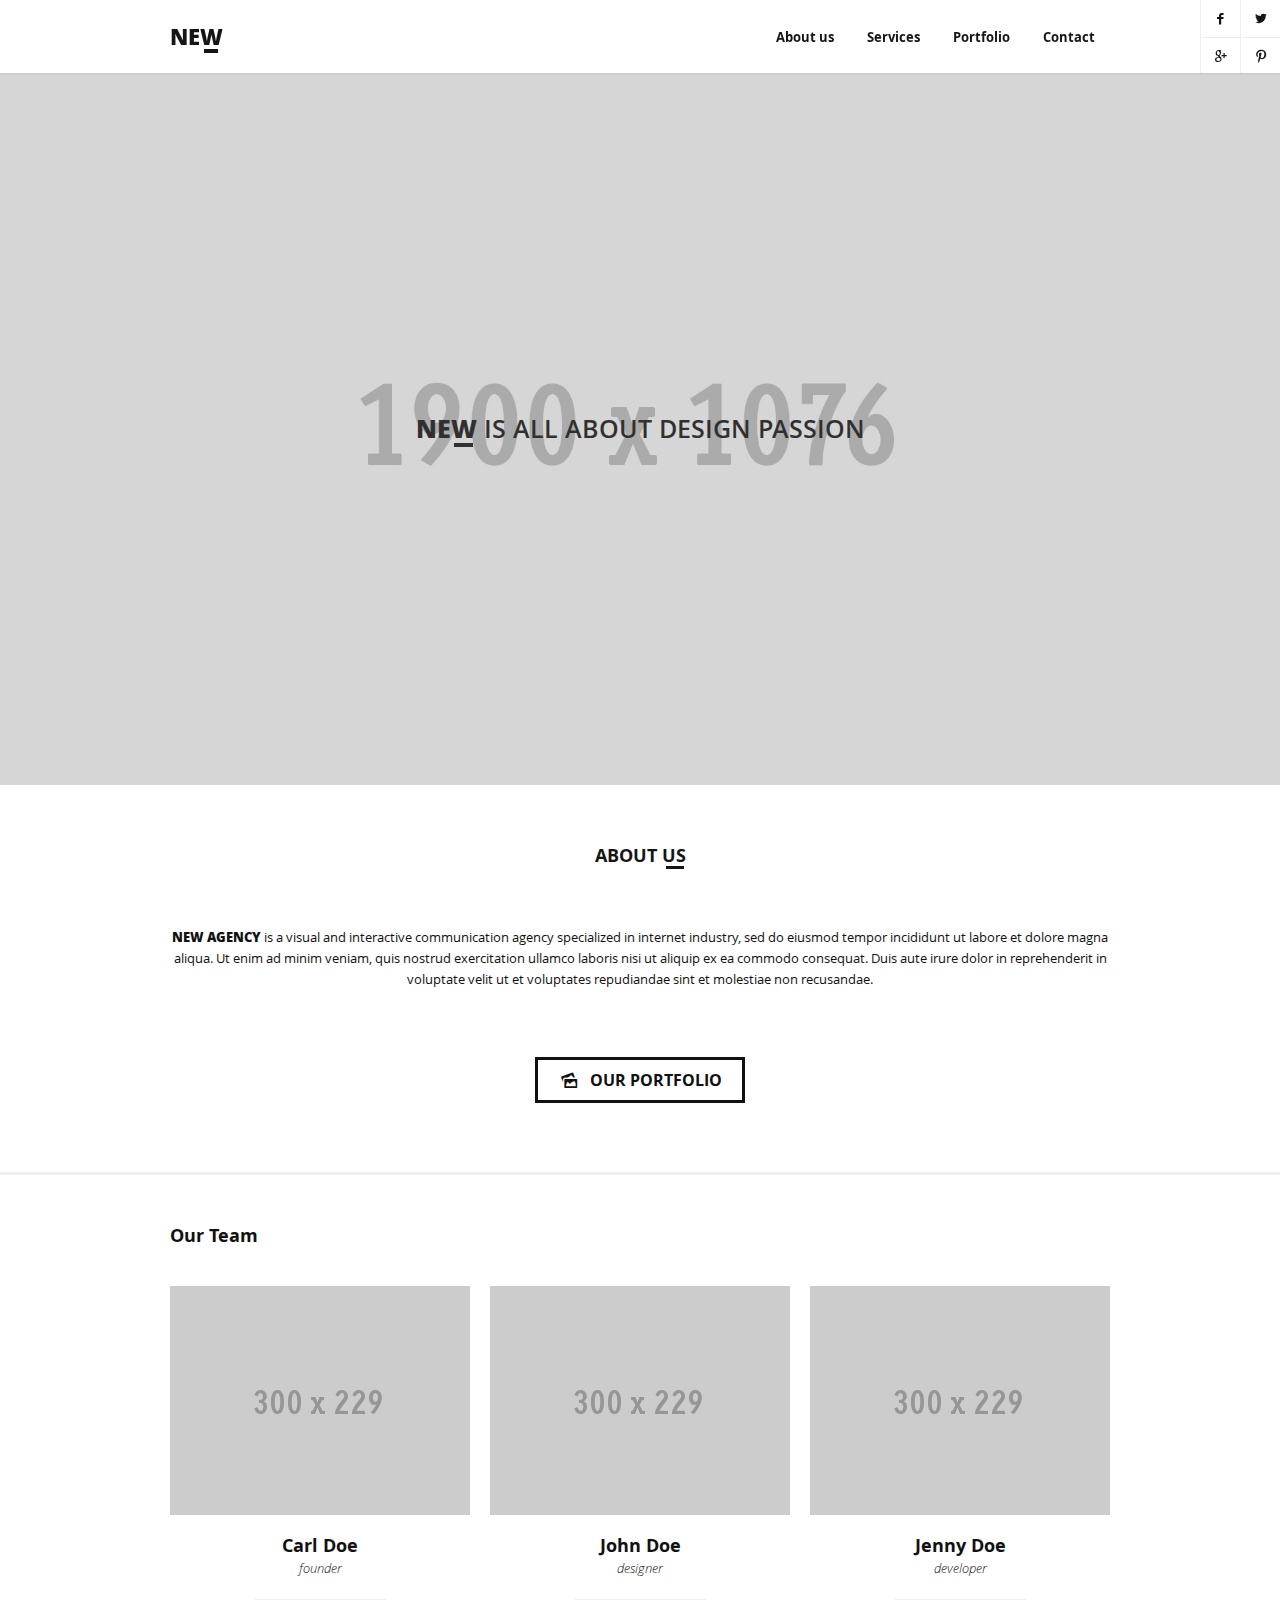
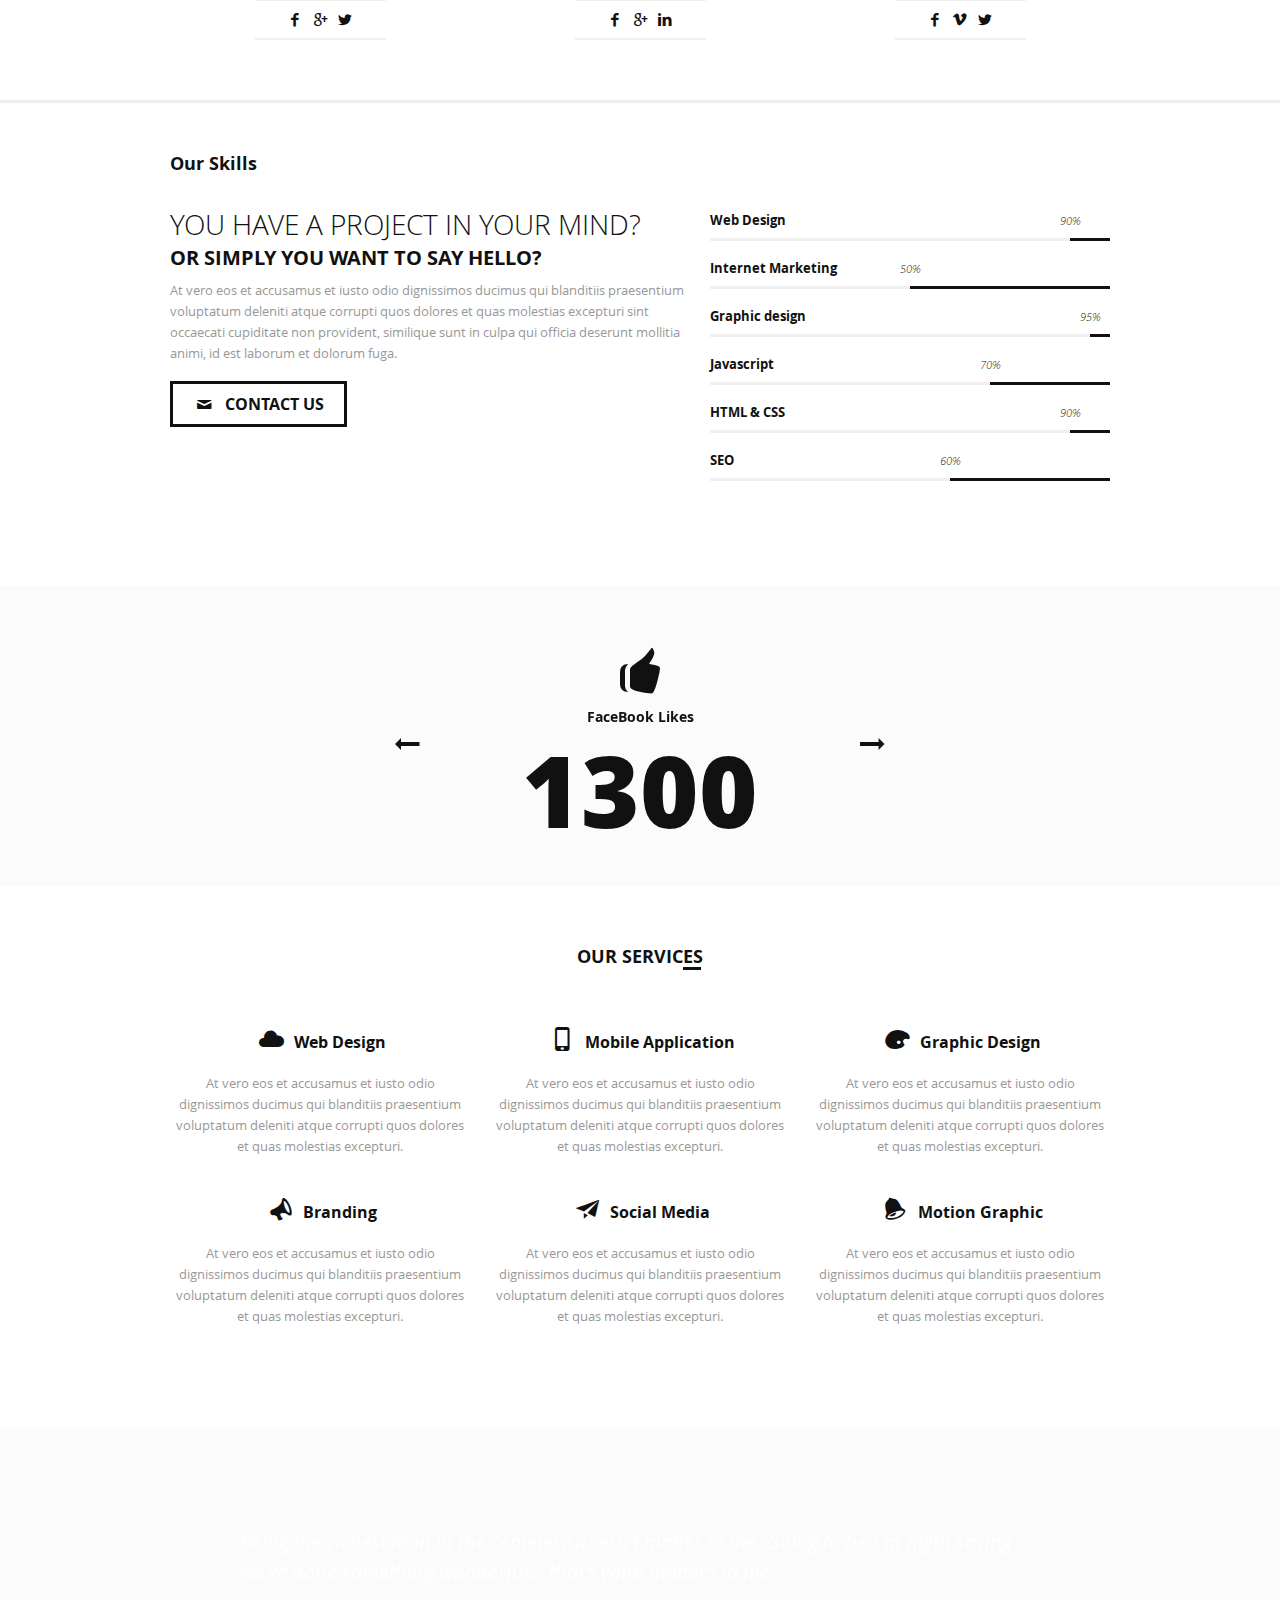
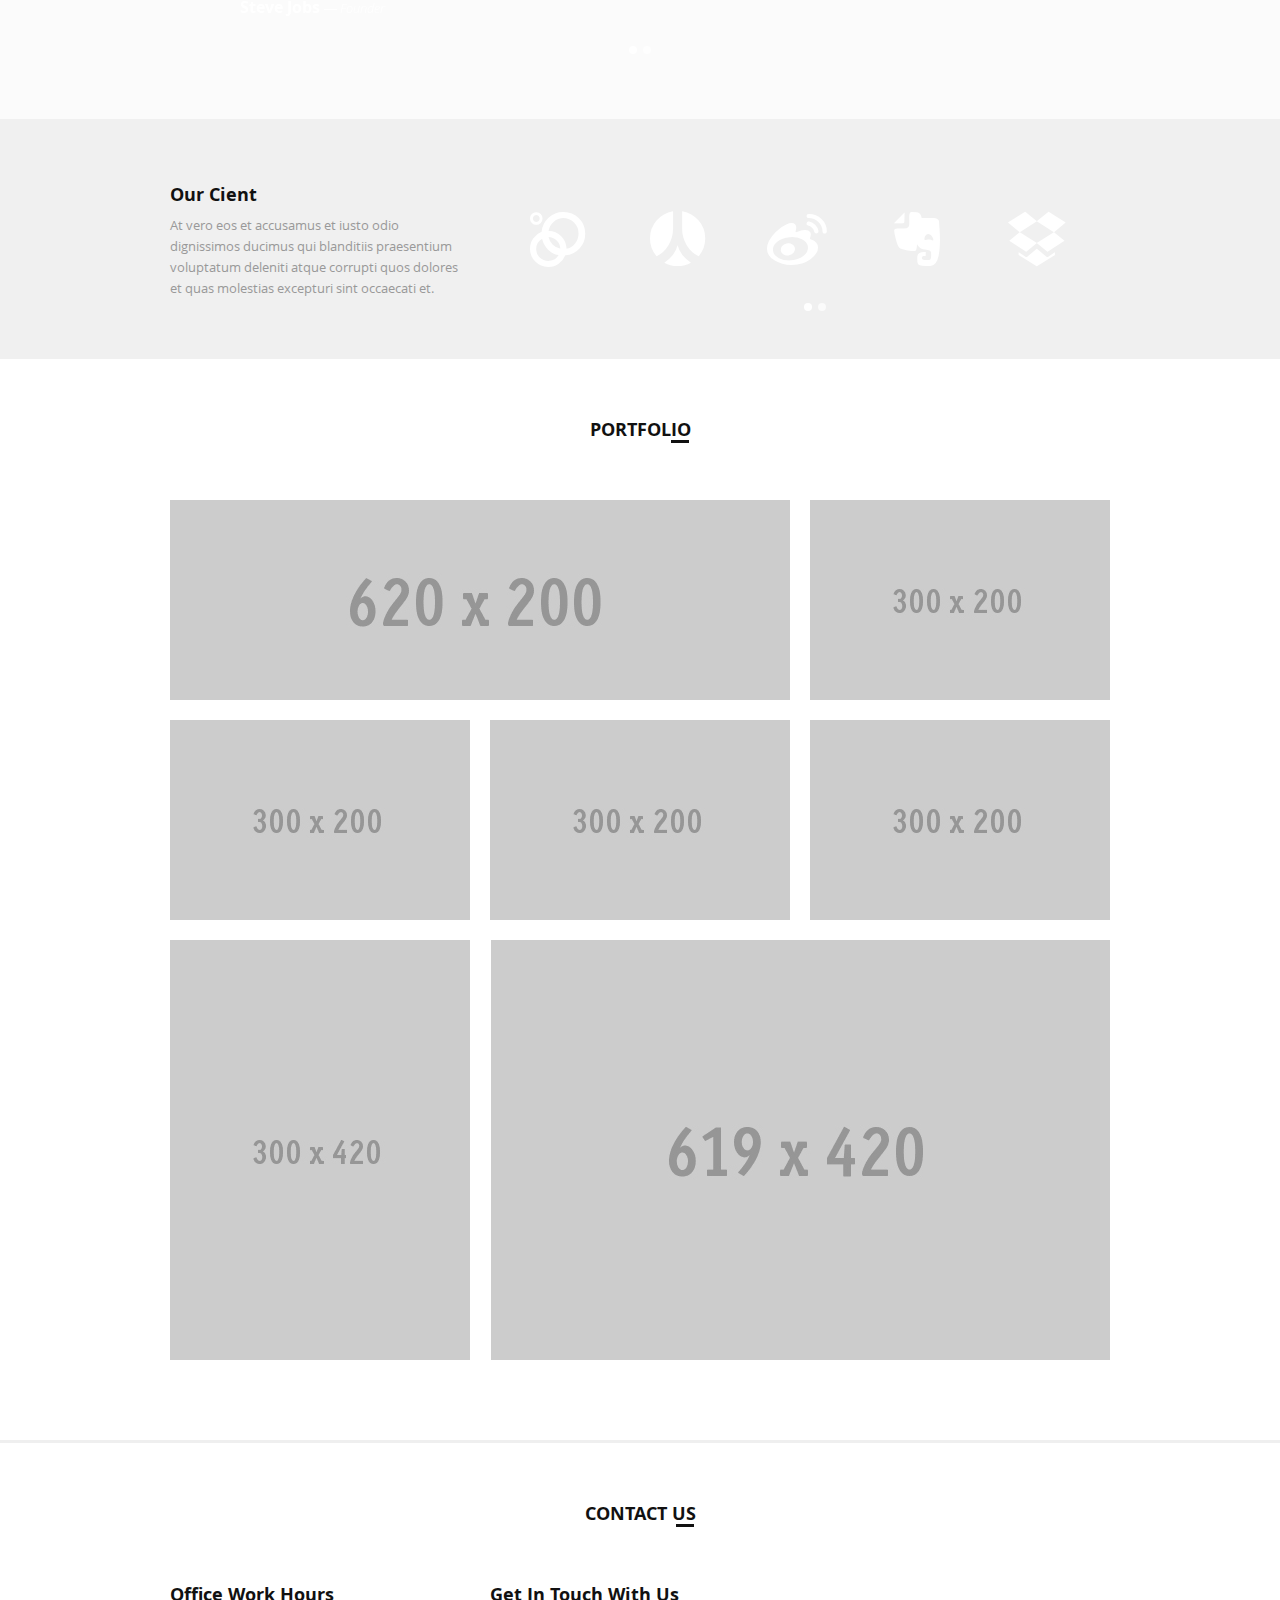
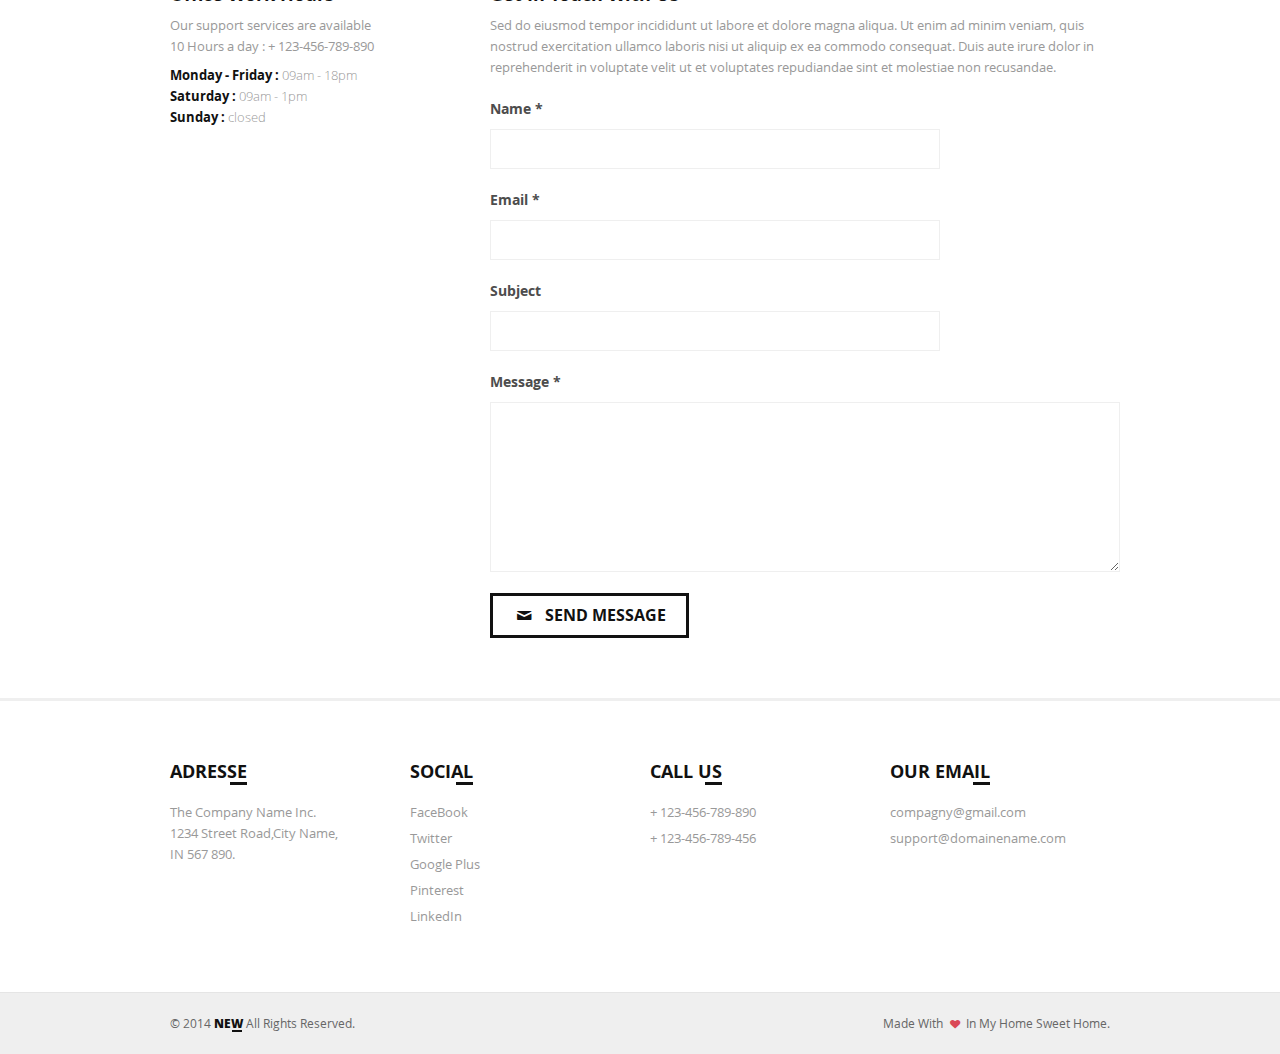
==== commit 0301321a: "Code formatting" ====
--- a/src/index.html
+++ b/src/index.html
@@ -1,896 +1,493 @@
-<!DOCTYPE HTML>
+<!doctype html>
 <html>
+
 <head>
-<meta http-equiv="Content-Type" content="text/html; charset=UTF-8">
-<meta name="author" content="Benaissa Ghrib" />
-<meta name="viewport" content="width=device-width, initial-scale=1, maximum-scale=1">
-
-<title>NEW : Creative One Page Template</title>
-
-<!--Stylesheet-->
-
-<!--[if IE 7]>
-<link rel="stylesheet" href="css/fontello-ie7.css"><![endif]-->
-
-<link href="css/font.css" rel="stylesheet" type="text/css">
-<link href="css/fontello.css" rel="stylesheet" type="text/css">
-<link href="css/base.css" rel="stylesheet" type="text/css">
-<link href="css/skeleton.css" rel="stylesheet" type="text/css">
-<link href="css/main.css" rel="stylesheet" type="text/css">
-<link href="css/magnific-popup.css" rel="stylesheet"  />
-<link href="css/flexslider.css" rel="stylesheet" />
-
-
-
-<!--[if lt IE 9]>
-<script src="http://html5shiv.googlecode.com/svn/trunk/html5.js"></script>
-<![endif]-->
-
-
-<!--[if lt IE 8]>
-<style>
-/* For IE < 8 (trigger hasLayout) */
-.clearfix {
-    zoom:1;
-}
-</style>
-<![endif]-->
-
-
+  <meta http-equiv="Content-Type" content="text/html; charset=UTF-8"/>
+  <meta name="author" content="Benaissa Ghrib" />
+  <meta name="viewport" content="width=device-width, initial-scale=1, maximum-scale=1"/>
+  <title>NEW : Creative One Page Template</title>
+  <link href="css/font.css" rel="stylesheet" type="text/css"/>
+  <link href="css/fontello.css" rel="stylesheet" type="text/css"/>
+  <link href="css/base.css" rel="stylesheet" type="text/css"/>
+  <link href="css/skeleton.css" rel="stylesheet" type="text/css"/>
+  <link href="css/main.css" rel="stylesheet" type="text/css"/>
+  <link href="css/magnific-popup.css" rel="stylesheet"/>
+  <link href="css/flexslider.css" rel="stylesheet"/>
 </head>
 
 <body>
-
-	<!-- Preloader -->
-	<div id="loader">
-	  <div id="loaderInner"></div>
-	</div>
-
-<!--Wrapper-->
-<div id="wrapper">
-
-
-	<!--Header-->
-	<header id="header">
-		
-		<!--Main header-->
-			<div class="mainHeader">
-				
-				
-				<!--Container-->
-			<div class="container clearfix">
-			<div class="one-third column">
-				<!--Logo-->
-				<div class="logo">
-				<a href="#wrapper"><h1>New</h1></a>
-				</div>
-				<!--End logo-->
-			</div>
-			
-			
-				<div class="two-thirds column">
-						<!--Navigation-->
-							<nav id="mainNav" >
-								<a href="#" class="mobileBtn" ><i class="icon-menu"></i></a>
-
-							<ul>
-								<li><a href="#about">About us</a></li>
-								<li><a href="#services">Services</a></li>
-								<li><a href="#portfolio">Portfolio</a></li>
-								<li><a href="#contact">Contact</a></li>
-
-							</ul>
-
-							</nav>
-						<!--End navigation-->
-	
-				</div>
-			<!--End container-->
-			
-			
-		
- 
-			</div>
-		<!--End main header-->
-		
-			<!--Top socials-->
-			<div class="topSocials">
-				<ul class="one columns">
-					<li><a href="#"><i class="icon-facebook"></i></a></li>
-					<li><a href="#"><i class="icon-gplus"></i></a></li>
-				</ul>
-						<ul class="one columns">
-							<li><a href="#"><i class="icon-twitter"></i></a></li>
-							<li><a href="#"><i class="icon-pinterest"></i></a></li>
-						</ul>
-			</div>
-			<!--End top socials-->
-			</div>
-	</header>
-	<!--End header-->
-	
-	
-	
-	<!--Slider-->
-	<div class="slider">
-		
-		<!--Main slider-->
-		<div class=" mainSlider flexslider">
-			
-			
-			
-			
-			<ul class="slides">
-				
-				<li><img src="images/sliderImages/slide1.jpg" alt=""/>
-				<div class="caption">
-					<h1><span class="new">NEW</span> is all about design passion </h1>	
-				</div>
-				</li>
-					
-					<li><img src="images/sliderImages/slide2.jpg" alt="" />
-
-						<div class="caption">
-							<h1>Crafted and designed with <span class="new">simplicity</span></h1>	
-						</div>	
-					</li>
-			</ul>
-			
-			
-			
-		</div>
-		<!--End main slider-->
-	</div>
-	<!--End  slider-->
-	
-	
-	<!--About section-->
-	<section id="about" class="offset section">
-		
-				
-				<!--Inner content-->
-				<div class="innerContent bBottom bottom2">
-					
-				<!--Container-->
-				<div class="container clearfix">
-					
-					<div class="sixteen columns">
-					<h1 class="titleBig">About Us</h1>
-					<p class="intro"><span class="black">NEW AGENCY</span> is a visual and interactive communication agency specialized in internet industry,
-						 sed do eiusmod tempor incididunt ut labore et dolore magna aliqua. Ut enim ad minim veniam,
-						 quis nostrud exercitation ullamco laboris nisi ut aliquip ex ea commodo consequat.
-						 Duis aute irure dolor in reprehenderit in voluptate velit ut et voluptates repudiandae sint et molestiae non recusandae.</p>
-						
-						
-						<div class="ctl">
-							<a class="regButton" href="#portfolio"><i class="icon-picture"></i>our portfolio</a>
-						</div>	
-					</div>
-				</div>
-				<!--End container-->
-				
-				</div>
-				<!--End inner content-->
-				
-				
-				
-					<!--Inner content-->
-					<div class="innerContent bBottom bottom2">
-
-					<!--Container-->
-					<div class="container clearfix">
-
-						<div class="sixteen columns">
-							<h2 class="titleSmall">Our Team</h2>	
-						</div>
-						
-						<div class="one-third column team">
-							<img src="images/t1.jpg" alt="">
-							<h2>Carl Doe<br><span>founder</span></h2>
-							
-							<ul class="tSocials">
-								<li><a href="#"><i class="icon-facebook"></i></a></li>
-								<li><a href="#"><i class="icon-gplus"></i></a></li>
-								<li><a href="#"><i class="icon-twitter"></i></a></li>
-							</ul>
-							
-						</div>
-						
-						
-							<div class="one-third column team">
-								<img src="images/t2.jpg" alt="">
-								<h2>John Doe<br><span>designer</span></h2>
-
-								<ul class="tSocials">
-									<li><a href="#"><i class="icon-facebook"></i></a></li>
-									<li><a href="#"><i class="icon-gplus"></i></a></li>
-									<li><a href="#"><i class="icon-linkedin"></i></a></li>
-								</ul>
-
-							</div>
-							
-							
-							
-								<div class="one-third column team">
-									<img src="images/t3.jpg" alt="">
-									<h2>Jenny Doe<br><span>developer</span></h2>
-
-									<ul class="tSocials">
-										<li><a href="#"><i class="icon-facebook"></i></a></li>
-										<li><a href="#"><i class="icon-vimeo"></i></a></li>
-										<li><a href="#"><i class="icon-twitter"></i></a></li>
-									</ul>
-
-								</div>
-						
-						
-					</div>
-					<!--End container-->
-
-					</div>
-					<!--End inner content-->
-					
-					
-						<!--Inner content-->
-						<div class="innerContent">
-
-						<!--Container-->
-						<div class="container clearfix">
-
-							<div class="sixteen columns">
-								<h2 class="titleSmall">Our Skills</h2>	
-							</div>
-							
-							
-								<div class="nine columns skill">
-									<h1>You have a project in your mind ? </h1>
-									<h2>Or simply you want to say hello ?</h2>
-									<p>At vero eos et accusamus et iusto odio dignissimos ducimus qui blanditiis
-										 praesentium voluptatum deleniti atque corrupti quos dolores et quas molestias
-										 excepturi sint occaecati cupiditate non provident,
-										 similique sunt in culpa qui officia deserunt mollitia animi, id est laborum et dolorum fuga.
-										 </p>
-									<a class="regButton" href="#contact"><i class="icon-mail"></i>contact us</a>
-								</div>
-								
-								
-								
-								
-									<div class="seven columns ">
-										
-										<div class="skillHolder ">
-										<!--Skill-->
-										<div class="skillBar">            
-										     <div class="skillbarHolder">
-										      <div class="skillbarTitle">Web Design</div>
-										      <div class="percentage percent90"><span>90%</span></div>    
-										      </div>              
-										</div>
-										<!--End skill-->
-										
-										
-											<!--Skill-->
-											<div class="skillBar">            
-											     <div class="skillbarHolder">
-											      <div class="skillbarTitle">Internet Marketing</div>
-											      <div class="percentage percent50"><span>50%</span></div>    
-											      </div>              
-											</div>
-											<!--End skill-->
-											
-
-										<!--Skill-->
-										<div class="skillBar">            
-										     <div class="skillbarHolder">
-										      <div class="skillbarTitle">Graphic design</div>
-										      <div class="percentage percent95"><span>95%</span></div>    
-										      </div>              
-										</div>
-										<!--End skill-->
-										
-
-										<!--Skill-->
-										<div class="skillBar">            
-										     <div class="skillbarHolder">
-										      <div class="skillbarTitle">Javascript</div>
-										      <div class="percentage percent70"><span>70%</span></div>    
-										      </div>              
-										</div>
-										<!--End skill-->
-										
-										
-											<!--Skill-->
-											<div class="skillBar">            
-											     <div class="skillbarHolder">
-											      <div class="skillbarTitle">HTML &amp; CSS</div>
-											      <div class="percentage percent90"><span>90%</span></div>    
-											      </div>              
-											</div>
-											<!--End skill-->
-										
-										
-										
-										<!--Skill-->
-										<div class="skillBar">            
-										     <div class="skillbarHolder">
-										      <div class="skillbarTitle">SEO</div>
-										      <div class="percentage percent60"><span>60%</span></div>    
-										      </div>              
-										</div>
-										<!--End skill-->
-
-									
-										
-										
-										</div>
-									</div>
-							
-						</div>
-						<!--End container-->
-
-						</div>
-						<!--End inner content-->
-					
-					
-	</section>
-	<!--End about section-->
-	
-	
-		<!--Facts section-->
-		
-		<section id="facts" class="factsContainer">
-
-					<!--Overlay-->
-					<div class="overlay">
-						
-						
-							<!--Container-->
-							<div class="container clearfix">
-								
-								<div class="sixteen columns">
-									
-									
-							<!--Facts slider-->
-									<div class="factSlider clearfix flexslider">
-
-										
-										<ul class="slides">
-											<li class="timer" data-perc="1300">
-											<i class="icon-thumbs-up icoF"></i>
-											<span class="fc">FaceBook Likes</span>
-											<span class="count">1300</span>
-											</li>
-											
-											<li class="timer" data-perc="100">
-											<i class="icon-rocket icoF"></i>
-											<span class="fc">Projects Achieved</span>
-											<span class="count">100</span>
-											
-											</li>
-											
-											<li class="timer" data-perc="60">
-											<i class="icon-briefcase icoF"></i>
-											<span class="fc">Trusted Clients</span>
-											<span class="count">120</span>
-											
-											</li>
-											
-											<li class="last timer" data-perc="20">
-											<i class="icon-trophy icoF"></i>
-											<span class="fc">Awards Won</span>
-											<span class="count">100</span>
-											
-											</li>
-											
-										</ul>	
-
-									</div>
-
-							<!--End fact slider-->
-									
-										
-								</div>
-								
-								
-								</div>
-								<!--End container-->
-
-					</div>
-					<!--End overlay-->
-					
-
-					</section>
-					<!--End facts section-->
-					
-					
-					
-					<!--Services section-->
-					<section id="services" class="offset section">
-
-
-								<!--Inner content-->
-								<div class="innerContent ">
-
-								<!--Container-->
-								<div class="container clearfix">
-												
-										<div class="sixteen columns">
-										<h1 class="titleBig">our services</h1>
-										</div>
-										
-								
-							<!--Service-->	
-							<div class="one-third column service bottom3">
-								<h3><i class="icon-cloud"></i>Web Design</h3>
-									<p>At vero eos et accusamus et iusto odio dignissimos ducimus qui blanditiis praesentium
-										 voluptatum deleniti atque corrupti quos dolores et quas molestias excepturi.</p>
-							</div>
-							<!--End service-->
-							
-							<!--Service-->	
-							<div class="one-third column service bottom3">
-								<h3><i class="icon-mobile"></i>Mobile Application</h3>
-									<p>At vero eos et accusamus et iusto odio dignissimos ducimus qui blanditiis praesentium
-										 voluptatum deleniti atque corrupti quos dolores et quas molestias excepturi.</p>
-							</div>
-							<!--End service-->
-							
-							<!--Service-->	
-							<div class="one-third column service bottom3">
-								<h3><i class=" icon-palette"></i>Graphic Design</h3>
-									<p>At vero eos et accusamus et iusto odio dignissimos ducimus qui blanditiis praesentium
-										 voluptatum deleniti atque corrupti quos dolores et quas molestias excepturi.</p>
-							</div>
-							<!--End service-->
-
-								
-							<!--Service-->	
-							<div class="one-third column service bottom3">
-								<h3><i class="icon-megaphone"></i>Branding</h3>
-									<p>At vero eos et accusamus et iusto odio dignissimos ducimus qui blanditiis praesentium
-										 voluptatum deleniti atque corrupti quos dolores et quas molestias excepturi.</p>
-							</div>
-							<!--End service-->
-							
-							<!--Service-->	
-							<div class="one-third column service bottom3">
-								<h3><i class="icon-paper-plane"></i>Social Media</h3>
-									<p>At vero eos et accusamus et iusto odio dignissimos ducimus qui blanditiis praesentium
-										 voluptatum deleniti atque corrupti quos dolores et quas molestias excepturi.</p>
-							</div>
-							<!--End service-->
-							
-							<!--Service-->	
-							<div class="one-third column service bottom3">
-								<h3><i class="icon-bell"></i>Motion Graphic</h3>
-									<p>At vero eos et accusamus et iusto odio dignissimos ducimus qui blanditiis praesentium
-										 voluptatum deleniti atque corrupti quos dolores et quas molestias excepturi.</p>
-							</div>
-							<!--End service-->
-		
-								</div>
-								<!--End container-->
-
-								</div>
-								<!--End inner content-->
-	
-					</section>
-					<!--End facts section-->
-					
-					
-					
-					
-					<!--Testimonials and client section-->
-
-					<section id="testiCli" class="testiCliContainer">
-
-								<!--Overlay-->
-								<div class="overlay">
-
-
-										<!--Container-->
-										<div class="container clearfix">
-
-											<div class="sixteen columns">
-
-
-										<!--Testimonials slider-->
-												<div class="testiSlider clearfix flexslider">
-
-
-													<ul class="slides">
-													<li><blockquote>Being the richest man in the cemetery doesn't matter to me.
-														Going to bed at night saying we've done something wonderful... that's what matters to me</blockquote>
-														<h3 class="testiProfile">Steve Jobs <span>&#8213; Founder</span></h3> </li>
-														<li><blockquote>Being the richest man in the cemetery doesn't matter to me.
-															Going to bed at night saying we've done something wonderful... that's what matters to me </blockquote>
-															<h3 class="testiProfile">Steve Jobs <span>&#8213; Founder </span></h3></li>	
-														
-						
-													</ul>	
-
-														</div>
-												<!--End testimonials slider-->
-													</div>
-
-													</div>
-													<!--End container-->
-													
-										
-										<div class="clientHolder">
-											
-												<!--Container-->
-												<div class="container clearfix">
-													
-													<div class="one-third column cIntro">
-													<h2>Our Cient</h2>
-													<p>At vero eos et accusamus et iusto odio dignissimos ducimus qui blanditiis praesentium voluptatum
-														 deleniti atque corrupti quos dolores et quas molestias excepturi sint occaecati  et.  </p>	
-													</div>
-													
-													<div class="two-thirds column">
-														
-									<!--Clients slider-->
-										
-									<div class="clientSlider clearfix flexslider">
-
-
-										<ul class="slides">
-										<li><a href="#"><i class="icon-google-circles"></i></a></li>
-										<li><a href="#"><i class="icon-renren"></i></a></li>
-										<li><a href="#"><i class="icon-sina-weibo"></i></a></li>
-										<li><a href="#"><i class="icon-evernote"></i></a></li>
-										<li><a href="#"><i class="icon-dropbox"></i></a></li>
-										<li><a href="#"><i class="icon-google-circles"></i></a></li>
-										<li><a href="#"><i class="icon-dropbox"></i></a></li>
-										<li><a href="#"><i class="icon-sina-weibo"></i></a></li>
-										<li><a href="#"><i class="icon-evernote"></i></a></li>
-										<li><a href="#"><i class="icon-stumbleupon"></i></a></li>	
-
-
-										</ul>	
-
-										</div>
-											
-											<!--End clients slider-->
-														
-													</div>
-													
-													
-													</div>
-													<!--End container-->
-										</div>
-										
-
-										</div>
-										<!--End overlay-->
-
-
-										</section>
-										<!--End testimonials and client section-->
-										
-										
-										
-							<!--Portfolio section-->
-							<section id="portfolio" class="offset section">
-
-
-										<!--Inner content-->
-										<div class="innerContent bBottom">
-
-										<!--Container-->
-										<div class="container clearfix">
-											
-											
-										
-											<div class="sixteen columns">
-											<h1 class="titleBig">portfolio</h1>
-											</div>
-											
-											
-												<!--Container-->
-											<div class="container clearfix">
-											<div class="two-thirds column bottom4 item">
-												<a href="project.html">
-													<div class="desc">
-													<h3 class="projDesc">Project Name <span>&#8213; external &#8213;</span></h3>
-														
-													</div>
-													<img src="images/portfolioImages/w1.jpg" alt="">
-												</a>
-												
-												
-												
-													
-											</div>
-												
-												
-											
-											<div class="one-third column  item bottom4">
-												<a href="images/portfolioImages/wb3.jpg" class="folio">
-													<div class="desc">
-													<h3 class="projDesc">Project Name <span>&#8213; logo identity &#8213;</span></h3>
-													</div>
-													<img src="images/portfolioImages/w3.jpg" alt="">
-												</a>
-												
-											</div>
-											
-											</div>
-											<!--End container-->
-											
-											
-											<!--Container-->
-											<div class="container clearfix">
-													
-											<div class="one-third column  item bottom4">
-												<a href="images/portfolioImages/wb2.jpg" class="folio">
-													<div class="desc">
-													<h3 class="projDesc">Project Name <span>&#8213; graphic design &#8213;</span></h3>
-													</div>
-													<img src="images/portfolioImages/w2.jpg" alt="">
-												</a>
-												
-											</div>
-												
-											<div class="one-third column  item bottom4">
-												<a href="project.html">
-													<div class="desc">
-													<h3 class="projDesc">Project Name <span>&#8213; external &#8213;</span></h3>
-													</div>
-													<img src="images/portfolioImages/w4.jpg" alt="">
-												</a>
-												
-											</div>
-														
-											<div class="one-third column  item bottom4">
-												<a href="images/portfolioImages/wb5.jpg" class="folio">
-													<div class="desc">
-													<h3 class="projDesc">Project Name <span>&#8213; Motion &#8213;</span></h3>
-													</div>
-														<img src="images/portfolioImages/w5.jpg" alt="">
-												</a>
-											
-											</div>
-											</div>
-											<!--End container-->
-											
-											
-											<!--Container-->
-											<div class="container clearfix">
-												
-											<div class="one-third column  bottom5 item">
-												<a href="images/portfolioImages/w6.jpg" class="folio">
-													<div class="desc">
-													<h3 class="projDesc">Project Name <span>&#8213; website &#8213;</span></h3>
-													</div>
-													<img src="images/portfolioImages/w6.jpg" alt="">
-												</a>
-												
-											</div>
-
-											<div class="two-thirds column  bottom5 item">
-													<a href="images/portfolioImages/w7.jpg" class="folio">
-														<div class="desc">
-														<h3 class="projDesc">Project Name <span>&#8213; branding &#8213;</span></h3>
-														</div>
-															<img src="images/portfolioImages/w7.jpg" alt="">
-													</a>
-											
-
-											</div>
-											</div>
-											<!--End container-->
-											
-											</div>
-											<!--End container-->
-											
-					
-										</div>
-										<!--End inner content-->
-					
-					</section>
-					<!--End portfolio section-->
-					
-					
-					
-										
-							<!--Contact section-->
-							<section id="contact" class="offset section">
-
-
-										<!--Inner content-->
-										<div class="innerContent">
-
-										<!--Container-->
-										<div class="container clearfix">
-
-											<div class="sixteen columns">
-											<h1 class="titleBig">contact us</h1>
-											</div>
-											
-											<div class="one-third column info">
-												<h2>Office Work Hours</h2>
-												<p>Our support services are available <br>10 Hours a day : + 123-456-789-890</p>
-												<ul class="workHours">
-													<li>Monday - Friday : <span>09am - 18pm</span></li>
-													<li>Saturday : <span>09am - 1pm</span> </li>
-													<li>Sunday : <span>closed</span></li>
-												</ul>
-											</div>
-											
-												<div class="two-thirds column contactForm">
-													<h2>Get In Touch With Us</h2>
-													<p>Sed do eiusmod tempor incididunt ut labore et dolore magna aliqua. Ut enim ad minim veniam,
-														 quis nostrud exercitation ullamco laboris nisi ut aliquip ex ea commodo consequat.
-														 Duis aute irure dolor in reprehenderit in voluptate velit ut et voluptates repudiandae
-														 sint et molestiae non recusandae.</p>
-														
-													<div class="cForm">
-													<form method="post" action="send.php">
-
-
-														<p>
-														<label for="name">Name <span class="required">*</span></label>
-												        <input type="text" name="name" id="name">
-														</p>
-
-														<p>
-														<label for="email">Email <span class="required">*</span></label>
-												        <input type="text" name="email" id="email">
-														</p>
-
-
-															<p>
-															<label for="subject">Subject</label>
-													        <input type="text" name="subject" id="subject">
-															</p>
-
-
-
-
-															<p>
-															<label for="subject">Message <span class="required">*</span></label>
-												 <textarea name="message" id="message" cols="45" rows="10"></textarea>
-												</p>
-												        <div id="submit" class="regButton"><i class="icon-mail"></i>Send message</div>
-												      </form>
-													<div id="success"><h2>Your message has been sent. Thank you!</h2></div>
-													<div id="error"><h2>Sorry your message can not be sent.</h2></div>
-
-
-												</div>			
-														
-											
-												</div>
-											
-											
-											
-					
-												</div>
-												<!--End container-->
-
-
-											</div>
-											<!--End inner content-->
-
-											</section>
-												
-												<!--End contact section-->
-												
-								
-								<!--Footer-->				
-									<footer class="footer  offset">
-										
-										<!--Top footer-->
-										<div class="topFooter">
-											<!--Container-->
-											<div class="container clearfix">
-
-												<div class="four columns widget">
-												<h2>Adresse</h2>
-													<p>The Company Name Inc.<br>
-													1234 Street Road,City Name,<br>
-													IN 567 890.</p>
-												</div>
-												
-												
-													<div class="four columns widget">
-													<h2>Social</h2>
-														<ul>
-														<li><a href="#">FaceBook</a></li>
-														<li><a href="#">Twitter</a></li>
-														<li><a href="">Google Plus</a></li>
-														<li><a href="#">Pinterest</a></li>
-														<li><a href="#">LinkedIn</a></li>
-														</ul>
-													</div>
-													
-													
-														<div class="four columns widget">
-														<h2>Call Us</h2>
-															
-															
-															
-															<ul>
-															<li>+ 123-456-789-890</li>
-															<li>+ 123-456-789-456</li>
-
-															</ul>
-														</div>
-														
-														
-														<div class="four columns widget">
-														<h2>Our Email</h2>
-															
-															
-															<ul>
-															<li><a href="#">compagny@gmail.com</a></li>
-															<li><a href="#">support@domainename.com</a></li>
-
-															</ul>
-					
-														</div>
-										
-												</div>
-												<!--End container-->
-										</div>
-										<!--End top footer-->
-										
-										<!--Bottom footer-->
-										<div class="bottomFooter">
-												<!--Container-->
-												<div class="container clearfix">
-
-													<div class="eight columns">
-												
-														<p>© 2014 <span class="bLogo">New</span> All Rights Reserved.</p>
-													</div>
-
-
-														<div class="eight columns ">
-													<div class="right"><p>Made With <i class="icon-heart"></i> In My Home Sweet Home.</p></div>
-														
-														</div>
-													
-										</div>
-											<!--End container-->
-										</div>
-											<!--End bottom footer-->
-										
-										
-									</footer>
-					
-						<!--End footer-->
-						
-										
-				
-								
-</div>
-<!--ENd wrapper-->
-
-	
-<!--Javascript-->
-<script src="js/jquery-1.9.1.min.js" type="text/javascript"></script>
-<script src="js/jquery-migrate-1.2.1.js"></script>
-<script src="js/jquery.flexslider-min.js" type="text/javascript"></script>
-<script src="js/jquery.easing.1.3.js" type="text/javascript"></script>
-<script src="js/jquery.scrollTo-min.js" type="text/javascript"></script>
-<script src="js/waypoints.js" type="text/javascript"></script>
-<script src="js/jquery.parallax-1.1.3.js"></script>
-<script src="js/modernizr.custom.js"></script>
-<script src="js/jquery.ui.totop.min.js" type="text/javascript"></script>
-<script src="js/jquery.magnific-popup.js" type="text/javascript"></script>
-<script src="js/jquery.appear.min.js"></script>
-<script src="js/jquery.timer.js"></script>
-<script src="js/script.js" type="text/javascript"></script>
-
-
-<!-- Google analytics -->
-
-
-<!-- End google analytics -->
-
-
+  <div id="loader">
+    <div id="loaderInner"></div>
+  </div>
+
+  <div id="wrapper">
+    <header id="header">
+      <div class="mainHeader">
+        <div class="container clearfix">
+          <div class="one-third column">
+            <div class="logo">
+            	<a href="#wrapper"><h1>New</h1></a>
+            </div>
+          </div>
+          <div class="two-thirds column">
+            <nav id="mainNav"> <a href="#" class="mobileBtn"><i class="icon-menu"></i></a>
+              <ul>
+                <li><a href="#about">About us</a>
+                </li>
+                <li><a href="#services">Services</a>
+                </li>
+                <li><a href="#portfolio">Portfolio</a>
+                </li>
+                <li><a href="#contact">Contact</a>
+                </li>
+              </ul>
+            </nav>
+          </div>
+        </div>
+        <div class="topSocials">
+          <ul class="one columns">
+            <li><a href="#"><i class="icon-facebook"></i></a></li>
+            <li><a href="#"><i class="icon-gplus"></i></a></li>
+          </ul>
+          <ul class="one columns">
+            <li><a href="#"><i class="icon-twitter"></i></a></li>
+            <li><a href="#"><i class="icon-pinterest"></i></a></li>
+          </ul>
+        </div>
+      </div>
+    </header>
+    <div class="slider">
+      <div class=" mainSlider flexslider">
+        <ul class="slides">
+          <li>
+            <img src="images/sliderImages/slide1.jpg" alt="" />
+            <div class="caption">
+              <h1><span class="new">NEW</span> is all about design passion</h1>
+            </div>
+          </li>
+          <li>
+            <img src="images/sliderImages/slide2.jpg" alt="" />
+            <div class="caption">
+              <h1>Crafted and designed with <span class="new">simplicity</span></h1>
+            </div>
+          </li>
+        </ul>
+      </div>
+    </div>
+
+    <section id="about" class="offset section">
+      <div class="innerContent bBottom bottom2">
+        <div class="container clearfix">
+          <div class="sixteen columns">
+            <h1 class="titleBig">About Us</h1>
+            <p class="intro"><span class="black">NEW AGENCY</span> is a visual and interactive communication agency specialized in internet industry, sed do eiusmod tempor incididunt ut labore et dolore magna aliqua. Ut enim ad minim veniam, quis nostrud exercitation ullamco laboris nisi ut aliquip ex ea commodo consequat. Duis aute irure dolor in reprehenderit in voluptate velit ut et voluptates repudiandae sint et molestiae non recusandae.</p>
+            <div class="ctl"> <a class="regButton" href="#portfolio"><i class="icon-picture"></i>our portfolio</a>
+            </div>
+          </div>
+        </div>
+      </div>
+      <div class="innerContent bBottom bottom2">
+        <div class="container clearfix">
+          <div class="sixteen columns">
+            <h2 class="titleSmall">Our Team</h2>
+          </div>
+          <div class="one-third column team">
+            <img src="images/t1.jpg" alt="">
+            <h2>Carl Doe<br><span>founder</span></h2>
+            <ul class="tSocials">
+              <li><a href="#"><i class="icon-facebook"></i></a></li>
+              <li><a href="#"><i class="icon-gplus"></i></a></li>
+              <li><a href="#"><i class="icon-twitter"></i></a></li>
+            </ul>
+          </div>
+          <div class="one-third column team">
+            <img src="images/t2.jpg" alt="">
+            <h2>John Doe<br><span>designer</span></h2>
+            <ul class="tSocials">
+              <li><a href="#"><i class="icon-facebook"></i></a></li>
+              <li><a href="#"><i class="icon-gplus"></i></a></li>
+              <li><a href="#"><i class="icon-linkedin"></i></a></li>
+            </ul>
+          </div>
+          <div class="one-third column team">
+            <img src="images/t3.jpg" alt="">
+            <h2>Jenny Doe<br><span>developer</span></h2>
+            <ul class="tSocials">
+              <li><a href="#"><i class="icon-facebook"></i></a></li>
+              <li><a href="#"><i class="icon-vimeo"></i></a></li>
+              <li><a href="#"><i class="icon-twitter"></i></a></li>
+            </ul>
+          </div>
+        </div>
+      </div>
+      <div class="innerContent">
+        <div class="container clearfix">
+          <div class="sixteen columns">
+            <h2 class="titleSmall">Our Skills</h2>
+          </div>
+          <div class="nine columns skill">
+            <h1>You have a project in your mind?</h1>
+            <h2>Or simply you want to say hello?</h2>
+            <p>At vero eos et accusamus et iusto odio dignissimos ducimus qui blanditiis praesentium voluptatum deleniti atque corrupti quos dolores et quas molestias excepturi sint occaecati cupiditate non provident, similique sunt in culpa qui officia deserunt mollitia animi, id est laborum et dolorum fuga.</p> <a class="regButton" href="#contact"><i class="icon-mail"></i>contact us</a>
+          </div>
+          <div class="seven columns ">
+            <div class="skillHolder ">
+              <div class="skillBar">
+                <div class="skillbarHolder">
+                  <div class="skillbarTitle">Web Design</div>
+                  <div class="percentage percent90"><span>90%</span></div>
+                </div>
+              </div>
+              <div class="skillBar">
+                <div class="skillbarHolder">
+                  <div class="skillbarTitle">Internet Marketing</div>
+                  <div class="percentage percent50"><span>50%</span></div>
+                </div>
+              </div>
+              <div class="skillBar">
+                <div class="skillbarHolder">
+                  <div class="skillbarTitle">Graphic design</div>
+                  <div class="percentage percent95"><span>95%</span></div>
+                </div>
+              </div>
+              <div class="skillBar">
+                <div class="skillbarHolder">
+                  <div class="skillbarTitle">Javascript</div>
+                  <div class="percentage percent70"><span>70%</span></div>
+                </div>
+              </div>
+              <div class="skillBar">
+                <div class="skillbarHolder">
+                  <div class="skillbarTitle">HTML &amp; CSS</div>
+                  <div class="percentage percent90"><span>90%</span>
+                  </div>
+                </div>
+              </div>
+              <div class="skillBar">
+                <div class="skillbarHolder">
+                  <div class="skillbarTitle">SEO</div>
+                  <div class="percentage percent60"><span>60%</span>
+                  </div>
+                </div>
+              </div>
+            </div>
+          </div>
+        </div>
+      </div>
+    </section>
+
+    <section id="facts" class="factsContainer">
+      <div class="overlay">
+        <div class="container clearfix">
+          <div class="sixteen columns">
+            <div class="factSlider clearfix flexslider">
+              <ul class="slides">
+                <li class="timer" data-perc="1300">
+                	<i class="icon-thumbs-up icoF"></i>
+                	<span class="fc">FaceBook Likes</span>
+                	<span class="count">1300</span>
+                </li>
+                <li class="timer" data-perc="100">
+                	<i class="icon-rocket icoF"></i>
+                	<span class="fc">Projects Achieved</span>
+                	<span class="count">100</span>
+                </li>
+                <li class="timer" data-perc="60">
+                	<i class="icon-briefcase icoF"></i>
+                	<span class="fc">Trusted Clients</span>
+                	<span class="count">120</span>
+                </li>
+                <li class="last timer" data-perc="20">
+                	<i class="icon-trophy icoF"></i>
+                	<span class="fc">Awards Won</span>
+                	<span class="count">100</span>
+                </li>
+              </ul>
+            </div>
+          </div>
+        </div>
+      </div>
+    </section>
+
+    <section id="services" class="offset section">
+      <div class="innerContent ">
+        <div class="container clearfix">
+          <div class="sixteen columns">
+            <h1 class="titleBig">our services</h1>
+          </div>
+          <div class="one-third column service bottom3">
+            <h3><i class="icon-cloud"></i>Web Design</h3>
+            <p>At vero eos et accusamus et iusto odio dignissimos ducimus qui blanditiis praesentium voluptatum deleniti atque corrupti quos dolores et quas molestias excepturi.</p>
+          </div>
+          <div class="one-third column service bottom3">
+            <h3><i class="icon-mobile"></i>Mobile Application</h3>
+            <p>At vero eos et accusamus et iusto odio dignissimos ducimus qui blanditiis praesentium voluptatum deleniti atque corrupti quos dolores et quas molestias excepturi.</p>
+          </div>
+          <div class="one-third column service bottom3">
+            <h3><i class=" icon-palette"></i>Graphic Design</h3>
+            <p>At vero eos et accusamus et iusto odio dignissimos ducimus qui blanditiis praesentium voluptatum deleniti atque corrupti quos dolores et quas molestias excepturi.</p>
+          </div>
+          <div class="one-third column service bottom3">
+            <h3><i class="icon-megaphone"></i>Branding</h3>
+            <p>At vero eos et accusamus et iusto odio dignissimos ducimus qui blanditiis praesentium voluptatum deleniti atque corrupti quos dolores et quas molestias excepturi.</p>
+          </div>
+          <div class="one-third column service bottom3">
+            <h3><i class="icon-paper-plane"></i>Social Media</h3>
+            <p>At vero eos et accusamus et iusto odio dignissimos ducimus qui blanditiis praesentium voluptatum deleniti atque corrupti quos dolores et quas molestias excepturi.</p>
+          </div>
+          <div class="one-third column service bottom3">
+            <h3><i class="icon-bell"></i>Motion Graphic</h3>
+            <p>At vero eos et accusamus et iusto odio dignissimos ducimus qui blanditiis praesentium voluptatum deleniti atque corrupti quos dolores et quas molestias excepturi.</p>
+          </div>
+        </div>
+      </div>
+    </section>
+
+    <section id="testiCli" class="testiCliContainer">
+      <div class="overlay">
+        <div class="container clearfix">
+          <div class="sixteen columns">
+            <div class="testiSlider clearfix flexslider">
+              <ul class="slides">
+                <li>
+                  <blockquote>Being the richest man in the cemetery doesn't matter to me. Going to bed at night saying we've done something wonderful... that's what matters to me</blockquote>
+                  <h3 class="testiProfile">Steve Jobs <span>&#8213; Founder</span></h3>
+                </li>
+                <li>
+                  <blockquote>Being the richest man in the cemetery doesn't matter to me. Going to bed at night saying we've done something wonderful... that's what matters to me</blockquote>
+                  <h3 class="testiProfile">Steve Jobs <span>&#8213; Founder </span></h3>
+                </li>
+              </ul>
+            </div>
+          </div>
+        </div>
+        <div class="clientHolder">
+          <div class="container clearfix">
+            <div class="one-third column cIntro">
+              <h2>Our Cient</h2>
+              <p>At vero eos et accusamus et iusto odio dignissimos ducimus qui blanditiis praesentium voluptatum deleniti atque corrupti quos dolores et quas molestias excepturi sint occaecati et.</p>
+            </div>
+            <div class="two-thirds column">
+              <div class="clientSlider clearfix flexslider">
+                <ul class="slides">
+                  <li><a href="#"><i class="icon-google-circles"></i></a>
+                  </li>
+                  <li><a href="#"><i class="icon-renren"></i></a>
+                  </li>
+                  <li><a href="#"><i class="icon-sina-weibo"></i></a>
+                  </li>
+                  <li><a href="#"><i class="icon-evernote"></i></a>
+                  </li>
+                  <li><a href="#"><i class="icon-dropbox"></i></a>
+                  </li>
+                  <li><a href="#"><i class="icon-google-circles"></i></a>
+                  </li>
+                  <li><a href="#"><i class="icon-dropbox"></i></a>
+                  </li>
+                  <li><a href="#"><i class="icon-sina-weibo"></i></a>
+                  </li>
+                  <li><a href="#"><i class="icon-evernote"></i></a>
+                  </li>
+                  <li><a href="#"><i class="icon-stumbleupon"></i></a>
+                  </li>
+                </ul>
+              </div>
+            </div>
+          </div>
+        </div>
+      </div>
+    </section>
+
+    <section id="portfolio" class="offset section">
+      <div class="innerContent bBottom">
+        <div class="container clearfix">
+          <div class="sixteen columns">
+            <h1 class="titleBig">portfolio</h1>
+          </div>
+          <div class="container clearfix">
+            <div class="two-thirds column bottom4 item">
+              <a href="project.html">
+                <div class="desc">
+                  <h3 class="projDesc">Project Name <span>&#8213; external &#8213;</span></h3>
+                </div>
+                <img src="images/portfolioImages/w1.jpg" alt="">
+              </a>
+            </div>
+            <div class="one-third column item bottom4">
+              <a href="images/portfolioImages/wb3.jpg" class="folio">
+                <div class="desc">
+                  <h3 class="projDesc">Project Name <span>&#8213; logo identity &#8213;</span></h3>
+                </div>
+                <img src="images/portfolioImages/w3.jpg" alt="">
+              </a>
+            </div>
+          </div>
+          <div class="container clearfix">
+            <div class="one-third column item bottom4">
+              <a href="images/portfolioImages/wb2.jpg" class="folio">
+                <div class="desc">
+                  <h3 class="projDesc">Project Name <span>&#8213; graphic design &#8213;</span></h3>
+                </div>
+                <img src="images/portfolioImages/w2.jpg" alt="">
+              </a>
+            </div>
+            <div class="one-third column item bottom4">
+              <a href="project.html">
+                <div class="desc">
+                  <h3 class="projDesc">Project Name <span>&#8213; external &#8213;</span></h3>
+                </div>
+                <img src="images/portfolioImages/w4.jpg" alt="">
+              </a>
+            </div>
+            <div class="one-third column item bottom4">
+              <a href="images/portfolioImages/wb5.jpg" class="folio">
+                <div class="desc">
+                  <h3 class="projDesc">Project Name <span>&#8213; Motion &#8213;</span></h3>
+                </div>
+                <img src="images/portfolioImages/w5.jpg" alt="">
+              </a>
+            </div>
+          </div>
+          <div class="container clearfix">
+            <div class="one-third column bottom5 item">
+              <a href="images/portfolioImages/w6.jpg" class="folio">
+                <div class="desc">
+                  <h3 class="projDesc">Project Name <span>&#8213; website &#8213;</span></h3>
+                </div>
+                <img src="images/portfolioImages/w6.jpg" alt="">
+              </a>
+            </div>
+            <div class="two-thirds column bottom5 item">
+              <a href="images/portfolioImages/w7.jpg" class="folio">
+                <div class="desc">
+                  <h3 class="projDesc">Project Name <span>&#8213; branding &#8213;</span></h3>
+                </div>
+                <img src="images/portfolioImages/w7.jpg" alt="">
+              </a>
+            </div>
+          </div>
+        </div>
+      </div>
+    </section>
+
+    <section id="contact" class="offset section">
+      <div class="innerContent">
+        <div class="container clearfix">
+          <div class="sixteen columns">
+            <h1 class="titleBig">contact us</h1>
+          </div>
+          <div class="one-third column info">
+            <h2>Office Work Hours</h2>
+            <p>Our support services are available
+              <br>10 Hours a day : + 123-456-789-890</p>
+            <ul class="workHours">
+              <li>Monday - Friday : <span>09am - 18pm</span>
+              </li>
+              <li>Saturday : <span>09am - 1pm</span>
+              </li>
+              <li>Sunday : <span>closed</span>
+              </li>
+            </ul>
+          </div>
+          <div class="two-thirds column contactForm">
+            <h2>Get In Touch With Us</h2>
+            <p>Sed do eiusmod tempor incididunt ut labore et dolore magna aliqua. Ut enim ad minim veniam, quis nostrud exercitation ullamco laboris nisi ut aliquip ex ea commodo consequat. Duis aute irure dolor in reprehenderit in voluptate velit ut et voluptates repudiandae sint et molestiae non recusandae.</p>
+            <div class="cForm">
+              <form method="post" action="send.php">
+                <p>
+                  <label for="name">Name <span class="required">*</span></label>
+                  <input type="text" name="name" id="name"/>
+                </p>
+                <p>
+                  <label for="email">Email <span class="required">*</span></label>
+                  <input type="text" name="email" id="email"/>
+                </p>
+                <p>
+                  <label for="subject">Subject</label>
+                  <input type="text" name="subject" id="subject"/>
+                </p>
+                <p>
+                  <label for="subject">Message <span class="required">*</span></label>
+                  <textarea name="message" id="message" cols="45" rows="10"></textarea>
+                </p>
+                <div id="submit" class="regButton"><i class="icon-mail"></i>Send message</div>
+              </form>
+              <div id="success">
+                <h2>Your message has been sent. Thank you!</h2>
+              </div>
+              <div id="error">
+                <h2>Sorry your message can not be sent.</h2>
+              </div>
+            </div>
+          </div>
+        </div>
+      </div>
+    </section>
+    <footer class="footer offset">
+      <div class="topFooter">
+        <div class="container clearfix">
+          <div class="four columns widget">
+            <h2>Adresse</h2>
+            <p>The Company Name Inc.
+              <br>1234 Street Road,City Name,
+              <br>IN 567 890.</p>
+          </div>
+          <div class="four columns widget">
+            <h2>Social</h2>
+            <ul>
+              <li><a href="#">FaceBook</a></li>
+              <li><a href="#">Twitter</a></li>
+              <li><a href="">Google Plus</a></li>
+              <li><a href="#">Pinterest</a></li>
+              <li><a href="#">LinkedIn</a></li>
+            </ul>
+          </div>
+          <div class="four columns widget">
+            <h2>Call Us</h2>
+            <ul>
+              <li>+ 123-456-789-890</li>
+              <li>+ 123-456-789-456</li>
+            </ul>
+          </div>
+          <div class="four columns widget">
+            <h2>Our Email</h2>
+            <ul>
+              <li><a href="#">compagny@gmail.com</a>
+              </li>
+              <li><a href="#">support@domainename.com</a>
+              </li>
+            </ul>
+          </div>
+        </div>
+      </div>
+      <div class="bottomFooter">
+        <div class="container clearfix">
+          <div class="eight columns">
+            <p>© 2014 <span class="bLogo">New</span> All Rights Reserved.</p>
+          </div>
+          <div class="eight columns ">
+            <div class="right">
+              <p>Made With <i class="icon-heart"></i> In My Home Sweet Home.</p>
+            </div>
+          </div>
+        </div>
+      </div>
+    </footer>
+  </div>
+
+  <script src="js/jquery-1.9.1.min.js" type="text/javascript"></script>
+  <script src="js/jquery-migrate-1.2.1.js"></script>
+  <script src="js/jquery.flexslider-min.js" type="text/javascript"></script>
+  <script src="js/jquery.easing.1.3.js" type="text/javascript"></script>
+  <script src="js/jquery.scrollTo-min.js" type="text/javascript"></script>
+  <script src="js/waypoints.js" type="text/javascript"></script>
+  <script src="js/jquery.parallax-1.1.3.js"></script>
+  <script src="js/modernizr.custom.js"></script>
+  <script src="js/jquery.ui.totop.min.js" type="text/javascript"></script>
+  <script src="js/jquery.magnific-popup.js" type="text/javascript"></script>
+  <script src="js/jquery.appear.min.js"></script>
+  <script src="js/jquery.timer.js"></script>
+  <script src="js/script.js" type="text/javascript"></script>
 </body>
+
 </html>--- a/src/css/font.css
+++ b/src/css/font.css
@@ -1,130 +1,80 @@
 @font-face {
-    font-family: 'open_sansbold';
-    src: url('../font/OpenSans-Bold-webfont.eot');
-    src: url('../font/OpenSans-Bold-webfont.eot?#iefix') format('embedded-opentype'),
-		url('../font/OpenSans-Bold-webfont.woff') format('woff'),
-		url('../font/OpenSans-Bold-webfont.ttf') format('truetype'),
-         url('../OpenSans-Bold-webfont.svg#open_sansbold') format('svg');
-    font-weight: normal;
-    font-style: normal;
-
+  font-family: 'open_sansbold';
+  src: url('../font/OpenSans-Bold-webfont.eot');
+  src: url('../font/OpenSans-Bold-webfont.eot?#iefix') format('embedded-opentype'), url('../font/OpenSans-Bold-webfont.woff') format('woff'), url('../font/OpenSans-Bold-webfont.ttf') format('truetype'), url('../OpenSans-Bold-webfont.svg#open_sansbold') format('svg');
+  font-weight: normal;
+  font-style: normal;
 }
 
 @font-face {
-    font-family: 'open_sansbold_italic';
-    src: url('../font/OpenSans-BoldItalic-webfont.eot');
-    src: url('../font/OpenSans-BoldItalic-webfont.eot?#iefix') format('embedded-opentype'),
-	url('../font/OpenSans-BoldItalic-webfont.woff') format('woff'),
-         url('../font/OpenSans-BoldItalic-webfont.ttf') format('truetype'),
-         url('../font/OpenSans-BoldItalic-webfont.svg#open_sansbold_italic') format('svg');
-    font-weight: normal;
-    font-style: normal;
-
-}
-
-
-@font-face {
-    font-family: 'open_sansextrabold';
-    src: url('../font/OpenSans-ExtraBold-webfont.eot');
-    src: url('../font/OpenSans-ExtraBold-webfont.eot?#iefix') format('embedded-opentype'),
- 		 url('../font/OpenSans-ExtraBold-webfont.woff') format('woff'),
-         url('../font/OpenSans-ExtraBold-webfont.ttf') format('truetype'),
-         url('../font/OpenSans-ExtraBold-webfont.svg#open_sansextrabold') format('svg');
-    font-weight: normal;
-    font-style: normal;
-
-}
-
-
-@font-face {
-    font-family: 'open_sansextrabold_italic';
-    src: url('../font/OpenSans-ExtraBoldItalic-webfont.eot');
-    src: url('../font/OpenSans-ExtraBoldItalic-webfont.eot?#iefix') format('embedded-opentype'),
-		 url('../font/OpenSans-ExtraBoldItalic-webfont.woff') format('woff'),
-         url('../font/OpenSans-ExtraBoldItalic-webfont.ttf') format('truetype'),
-         url('../font/OpenSans-ExtraBoldItalic-webfont.svg#open_sansextrabold_italic') format('svg');
-    font-weight: normal;
-    font-style: normal;
-
-}
-
-
-@font-face {
-    font-family: 'open_sansitalic';
-    src: url('../font/OpenSans-Italic-webfont.eot');
-    src: url('../font/OpenSans-Italic-webfont.eot?#iefix') format('embedded-opentype'),
- 		 url('../font/OpenSans-Italic-webfont.woff') format('woff'),
-         url('../font/OpenSans-Italic-webfont.ttf') format('truetype'),
-         url('../font/OpenSans-Italic-webfont.svg#open_sansitalic') format('svg');
-    font-weight: normal;
-    font-style: normal;
-
-}
-
-
-@font-face {
-    font-family: 'open_sanslight';
-    src: url('../font/OpenSans-Light-webfont.eot');
-    src: url('../font/OpenSans-Light-webfont.eot?#iefix') format('embedded-opentype'),
- 		 url('../font/OpenSans-Light-webfont.woff') format('woff'),
-         url('../font/OpenSans-Light-webfont.ttf') format('truetype'),
-         url('../font/OpenSans-Light-webfont.svg#open_sanslight') format('svg');
-    font-weight: normal;
-    font-style: normal;
-
-}
-
-
-
-@font-face {
-    font-family: 'open_sanslight_italic';
-    src: url('../font/OpenSans-LightItalic-webfont.eot');
-    src: url('../font/OpenSans-LightItalic-webfont.eot?#iefix') format('embedded-opentype'),
-		 url('../font/OpenSans-LightItalic-webfont.woff') format('woff'),
-         url('../font/OpenSans-LightItalic-webfont.ttf') format('truetype'),
-         url('../font/OpenSans-LightItalic-webfont.svg#open_sanslight_italic') format('svg');
-    font-weight: normal;
-    font-style: normal;
-
+  font-family: 'open_sansbold_italic';
+  src: url('../font/OpenSans-BoldItalic-webfont.eot');
+  src: url('../font/OpenSans-BoldItalic-webfont.eot?#iefix') format('embedded-opentype'), url('../font/OpenSans-BoldItalic-webfont.woff') format('woff'), url('../font/OpenSans-BoldItalic-webfont.ttf') format('truetype'), url('../font/OpenSans-BoldItalic-webfont.svg#open_sansbold_italic') format('svg');
+  font-weight: normal;
+  font-style: normal;
 }
 
 @font-face {
-    font-family: 'open_sansregular';
-    src: url('../font/OpenSans-Regular-webfont.eot');
-    src: url('../font/OpenSans-Regular-webfont.eot?#iefix') format('embedded-opentype'),
-		 url('../font/OpenSans-Regular-webfont.woff') format('woff'),
-         url('../font/OpenSans-Regular-webfont.ttf') format('truetype'),
-         url('../font/OpenSans-Regular-webfont.svg#open_sansregular') format('svg');
-    font-weight: normal;
-    font-style: normal;
-
-}
-
-
-@font-face {
-    font-family: 'open_sanssemibold';
-    src: url('../font/OpenSans-Semibold-webfont.eot');
-    src: url('../font/OpenSans-Semibold-webfont.eot?#iefix') format('embedded-opentype'),
- 		 url('../font/OpenSans-Semibold-webfont.woff') format('woff'),
-         url('../font/OpenSans-Semibold-webfont.ttf') format('truetype'),
-         url('../font/OpenSans-Semibold-webfont.svg#open_sanssemibold') format('svg');
-    font-weight: normal;
-    font-style: normal;
-
+  font-family: 'open_sansextrabold';
+  src: url('../font/OpenSans-ExtraBold-webfont.eot');
+  src: url('../font/OpenSans-ExtraBold-webfont.eot?#iefix') format('embedded-opentype'), url('../font/OpenSans-ExtraBold-webfont.woff') format('woff'), url('../font/OpenSans-ExtraBold-webfont.ttf') format('truetype'), url('../font/OpenSans-ExtraBold-webfont.svg#open_sansextrabold') format('svg');
+  font-weight: normal;
+  font-style: normal;
 }
 
 @font-face {
-    font-family: 'open_sanssemibold_italic';
-    src: url('../font/OpenSans-SemiboldItalic-webfont.eot');
-    src: url('../font/OpenSans-SemiboldItalic-webfont.eot?#iefix') format('embedded-opentype'),
-		 url('../font/OpenSans-SemiboldItalic-webfont.woff') format('woff'),
-         url('../font/OpenSans-SemiboldItalic-webfont.ttf') format('truetype'),
-         url('../font/OpenSans-SemiboldItalic-webfont.svg#open_sanssemibold_italic') format('svg');
-    font-weight: normal;
-    font-style: normal;
-
+  font-family: 'open_sansextrabold_italic';
+  src: url('../font/OpenSans-ExtraBoldItalic-webfont.eot');
+  src: url('../font/OpenSans-ExtraBoldItalic-webfont.eot?#iefix') format('embedded-opentype'), url('../font/OpenSans-ExtraBoldItalic-webfont.woff') format('woff'), url('../font/OpenSans-ExtraBoldItalic-webfont.ttf') format('truetype'), url('../font/OpenSans-ExtraBoldItalic-webfont.svg#open_sansextrabold_italic') format('svg');
+  font-weight: normal;
+  font-style: normal;
 }
 
+@font-face {
+  font-family: 'open_sansitalic';
+  src: url('../font/OpenSans-Italic-webfont.eot');
+  src: url('../font/OpenSans-Italic-webfont.eot?#iefix') format('embedded-opentype'), url('../font/OpenSans-Italic-webfont.woff') format('woff'), url('../font/OpenSans-Italic-webfont.ttf') format('truetype'), url('../font/OpenSans-Italic-webfont.svg#open_sansitalic') format('svg');
+  font-weight: normal;
+  font-style: normal;
+}
 
+@font-face {
+  font-family: 'open_sanslight';
+  src: url('../font/OpenSans-Light-webfont.eot');
+  src: url('../font/OpenSans-Light-webfont.eot?#iefix') format('embedded-opentype'), url('../font/OpenSans-Light-webfont.woff') format('woff'), url('../font/OpenSans-Light-webfont.ttf') format('truetype'), url('../font/OpenSans-Light-webfont.svg#open_sanslight') format('svg');
+  font-weight: normal;
+  font-style: normal;
+}
 
+@font-face {
+  font-family: 'open_sanslight_italic';
+  src: url('../font/OpenSans-LightItalic-webfont.eot');
+  src: url('../font/OpenSans-LightItalic-webfont.eot?#iefix') format('embedded-opentype'), url('../font/OpenSans-LightItalic-webfont.woff') format('woff'), url('../font/OpenSans-LightItalic-webfont.ttf') format('truetype'), url('../font/OpenSans-LightItalic-webfont.svg#open_sanslight_italic') format('svg');
+  font-weight: normal;
+  font-style: normal;
+}
 
+@font-face {
+  font-family: 'open_sansregular';
+  src: url('../font/OpenSans-Regular-webfont.eot');
+  src: url('../font/OpenSans-Regular-webfont.eot?#iefix') format('embedded-opentype'), url('../font/OpenSans-Regular-webfont.woff') format('woff'), url('../font/OpenSans-Regular-webfont.ttf') format('truetype'), url('../font/OpenSans-Regular-webfont.svg#open_sansregular') format('svg');
+  font-weight: normal;
+  font-style: normal;
+}
+
+@font-face {
+  font-family: 'open_sanssemibold';
+  src: url('../font/OpenSans-Semibold-webfont.eot');
+  src: url('../font/OpenSans-Semibold-webfont.eot?#iefix') format('embedded-opentype'), url('../font/OpenSans-Semibold-webfont.woff') format('woff'), url('../font/OpenSans-Semibold-webfont.ttf') format('truetype'), url('../font/OpenSans-Semibold-webfont.svg#open_sanssemibold') format('svg');
+  font-weight: normal;
+  font-style: normal;
+}
+
+@font-face {
+  font-family: 'open_sanssemibold_italic';
+  src: url('../font/OpenSans-SemiboldItalic-webfont.eot');
+  src: url('../font/OpenSans-SemiboldItalic-webfont.eot?#iefix') format('embedded-opentype'), url('../font/OpenSans-SemiboldItalic-webfont.woff') format('woff'), url('../font/OpenSans-SemiboldItalic-webfont.ttf') format('truetype'), url('../font/OpenSans-SemiboldItalic-webfont.svg#open_sanssemibold_italic') format('svg');
+  font-weight: normal;
+  font-style: normal;
+}
+
--- a/src/css/fontello.css
+++ b/src/css/fontello.css
@@ -1,15 +1,18 @@
 @font-face {
   font-family: 'fontello';
   src: url('../font/fontello.eot?71518129');
-  src: url('../font/fontello.eot?71518129#iefix') format('embedded-opentype'),
-       url('../font/fontello.woff?71518129') format('woff'),
-       url('../font/fontello.ttf?71518129') format('truetype'),
-       url('../font/fontello.svg?71518129#fontello') format('svg');
+  src: url('../font/fontello.eot?71518129#iefix') format('embedded-opentype'), url('../font/fontello.woff?71518129') format('woff'), url('../font/fontello.ttf?71518129') format('truetype'), url('../font/fontello.svg?71518129#fontello') format('svg');
   font-weight: normal;
   font-style: normal;
 }
+
+
 /* Chrome hack: SVG is rendered more smooth in Windozze. 100% magic, uncomment if you need it. */
+
+
 /* Note, that will break hinting! In other OS-es font will be not as sharp as it could be */
+
+
 /*
 @media screen and (-webkit-min-device-pixel-ratio:0) {
   @font-face {
@@ -18,319 +21,2018 @@
   }
 }
 */
- 
- [class^="icon-"]:before, [class*=" icon-"]:before {
+
+[class^="icon-"]:before,
+[class*=" icon-"]:before {
   font-family: "fontello";
   font-style: normal;
   font-weight: normal;
   speak: none;
- 
   display: inline-block;
   text-decoration: inherit;
   width: 1em;
   margin-right: .2em;
   text-align: center;
   /* opacity: .8; */
- 
   /* For safety - reset parent styles, that can break glyph codes*/
   font-variant: normal;
   text-transform: none;
-     
   /* fix buttons height, for twitter bootstrap */
   line-height: 1em;
- 
   /* Animation center compensation - margins should be symmetric */
   /* remove if not needed */
   margin-left: .2em;
- 
   /* you can be more comfortable with increased icons size */
   /* font-size: 120%; */
- 
   /* Uncomment for 3D effect */
   /* text-shadow: 1px 1px 1px rgba(127, 127, 127, 0.3); */
 }
- 
-.icon-ok:before { content: '\e91b'; } /* '' */
-.icon-logo-db:before { content: '\e8c2'; } /* '' */
-.icon-note-beamed:before { content: '\e80a'; } /* '' */
-.icon-search:before { content: '\e80b'; } /* '' */
-.icon-flashlight:before { content: '\e80c'; } /* '' */
-.icon-mail:before { content: '\e80d'; } /* '' */
-.icon-heart:before { content: '\e80e'; } /* '' */
-.icon-heart-empty:before { content: '\e80f'; } /* '' */
-.icon-star:before { content: '\e810'; } /* '' */
-.icon-star-empty:before { content: '\e811'; } /* '' */
-.icon-user:before { content: '\e812'; } /* '' */
-.icon-users:before { content: '\e813'; } /* '' */
-.icon-user-add:before { content: '\e814'; } /* '' */
-.icon-video:before { content: '\e815'; } /* '' */
-.icon-picture:before { content: '\e816'; } /* '' */
-.icon-camera:before { content: '\e817'; } /* '' */
-.icon-layout:before { content: '\e818'; } /* '' */
-.icon-menu:before { content: '\e819'; } /* '' */
-.icon-check:before { content: '\e81a'; } /* '' */
-.icon-cancel:before { content: '\e81b'; } /* '' */
-.icon-cancel-circled:before { content: '\e89a'; } /* '' */
-.icon-cancel-squared:before { content: '\e89b'; } /* '' */
-.icon-plus:before { content: '\e81c'; } /* '' */
-.icon-plus-circled:before { content: '\e81d'; } /* '' */
-.icon-plus-squared:before { content: '\e81e'; } /* '' */
-.icon-minus:before { content: '\e81f'; } /* '' */
-.icon-minus-circled:before { content: '\e820'; } /* '' */
-.icon-minus-squared:before { content: '\e821'; } /* '' */
-.icon-help:before { content: '\e822'; } /* '' */
-.icon-help-circled:before { content: '\e823'; } /* '' */
-.icon-info:before { content: '\e824'; } /* '' */
-.icon-info-circled:before { content: '\e825'; } /* '' */
-.icon-back:before { content: '\e826'; } /* '' */
-.icon-home:before { content: '\e827'; } /* '' */
-.icon-link:before { content: '\e828'; } /* '' */
-.icon-attach:before { content: '\e829'; } /* '' */
-.icon-lock:before { content: '\e82a'; } /* '' */
-.icon-lock-open:before { content: '\e82b'; } /* '' */
-.icon-eye:before { content: '\e82c'; } /* '' */
-.icon-tag:before { content: '\e82d'; } /* '' */
-.icon-bookmark:before { content: '\e89c'; } /* '' */
-.icon-bookmarks:before { content: '\e89d'; } /* '' */
-.icon-flag:before { content: '\e82e'; } /* '' */
-.icon-thumbs-up:before { content: '\e82f'; } /* '' */
-.icon-thumbs-down:before { content: '\e830'; } /* '' */
-.icon-download:before { content: '\e831'; } /* '' */
-.icon-upload:before { content: '\e832'; } /* '' */
-.icon-upload-cloud:before { content: '\e833'; } /* '' */
-.icon-reply:before { content: '\e834'; } /* '' */
-.icon-reply-all:before { content: '\e835'; } /* '' */
-.icon-forward:before { content: '\e836'; } /* '' */
-.icon-quote:before { content: '\e837'; } /* '' */
-.icon-code:before { content: '\e838'; } /* '' */
-.icon-export:before { content: '\e839'; } /* '' */
-.icon-pencil:before { content: '\e83a'; } /* '' */
-.icon-feather:before { content: '\e83b'; } /* '' */
-.icon-print-1:before { content: '\e83c'; } /* '' */
-.icon-retweet:before { content: '\e83d'; } /* '' */
-.icon-keyboard:before { content: '\e83e'; } /* '' */
-.icon-comment:before { content: '\e83f'; } /* '' */
-.icon-chat:before { content: '\e89e'; } /* '' */
-.icon-bell:before { content: '\e89f'; } /* '' */
-.icon-attention:before { content: '\e840'; } /* '' */
-.icon-alert:before { content: '\e841'; } /* '' */
-.icon-vcard:before { content: '\e842'; } /* '' */
-.icon-address:before { content: '\e843'; } /* '' */
-.icon-location:before { content: '\e844'; } /* '' */
-.icon-map:before { content: '\e845'; } /* '' */
-.icon-direction:before { content: '\e846'; } /* '' */
-.icon-compass:before { content: '\e847'; } /* '' */
-.icon-cup:before { content: '\e848'; } /* '' */
-.icon-trash:before { content: '\e849'; } /* '' */
-.icon-doc:before { content: '\e84a'; } /* '' */
-.icon-docs:before { content: '\e84b'; } /* '' */
-.icon-doc-landscape:before { content: '\e84c'; } /* '' */
-.icon-doc-text:before { content: '\e84d'; } /* '' */
-.icon-doc-text-inv:before { content: '\e84e'; } /* '' */
-.icon-newspaper:before { content: '\e84f'; } /* '' */
-.icon-book-open:before { content: '\e850'; } /* '' */
-.icon-book:before { content: '\e851'; } /* '' */
-.icon-folder:before { content: '\e8a0'; } /* '' */
-.icon-archive:before { content: '\e8a1'; } /* '' */
-.icon-box:before { content: '\e852'; } /* '' */
-.icon-rss:before { content: '\e853'; } /* '' */
-.icon-phone:before { content: '\e854'; } /* '' */
-.icon-cog:before { content: '\e855'; } /* '' */
-.icon-tools:before { content: '\e856'; } /* '' */
-.icon-share:before { content: '\e857'; } /* '' */
-.icon-shareable:before { content: '\e858'; } /* '' */
-.icon-basket:before { content: '\e859'; } /* '' */
-.icon-bag:before { content: '\e85a'; } /* '' */
-.icon-calendar:before { content: '\e85b'; } /* '' */
-.icon-login:before { content: '\e85c'; } /* '' */
-.icon-logout:before { content: '\e85d'; } /* '' */
-.icon-mic:before { content: '\e85e'; } /* '' */
-.icon-mute:before { content: '\e85f'; } /* '' */
-.icon-sound:before { content: '\e860'; } /* '' */
-.icon-volume:before { content: '\e861'; } /* '' */
-.icon-clock:before { content: '\e862'; } /* '' */
-.icon-hourglass:before { content: '\e863'; } /* '' */
-.icon-lamp:before { content: '\e8a2'; } /* '' */
-.icon-light-down:before { content: '\e8a3'; } /* '' */
-.icon-light-up:before { content: '\e864'; } /* '' */
-.icon-adjust:before { content: '\e865'; } /* '' */
-.icon-block:before { content: '\e866'; } /* '' */
-.icon-resize-full:before { content: '\e867'; } /* '' */
-.icon-resize-small:before { content: '\e868'; } /* '' */
-.icon-popup:before { content: '\e869'; } /* '' */
-.icon-publish:before { content: '\e86a'; } /* '' */
-.icon-window:before { content: '\e86b'; } /* '' */
-.icon-arrow-combo:before { content: '\e86c'; } /* '' */
-.icon-down-circled:before { content: '\e86d'; } /* '' */
-.icon-left-circled:before { content: '\e86e'; } /* '' */
-.icon-right-circled:before { content: '\e86f'; } /* '' */
-.icon-up-circled:before { content: '\e870'; } /* '' */
-.icon-down-open:before { content: '\e871'; } /* '' */
-.icon-left-open:before { content: '\e872'; } /* '' */
-.icon-right-open:before { content: '\e873'; } /* '' */
-.icon-up-open:before { content: '\e874'; } /* '' */
-.icon-down-open-mini:before { content: '\e875'; } /* '' */
-.icon-left-open-mini:before { content: '\e8a4'; } /* '' */
-.icon-right-open-mini:before { content: '\e8a5'; } /* '' */
-.icon-up-open-mini:before { content: '\e876'; } /* '' */
-.icon-down-open-big:before { content: '\e877'; } /* '' */
-.icon-left-open-big:before { content: '\e878'; } /* '' */
-.icon-right-open-big:before { content: '\e879'; } /* '' */
-.icon-up-open-big:before { content: '\e87a'; } /* '' */
-.icon-down:before { content: '\e87b'; } /* '' */
-.icon-left:before { content: '\e87c'; } /* '' */
-.icon-right:before { content: '\e87d'; } /* '' */
-.icon-up:before { content: '\e87e'; } /* '' */
-.icon-down-dir:before { content: '\e87f'; } /* '' */
-.icon-left-dir:before { content: '\e880'; } /* '' */
-.icon-right-dir:before { content: '\e881'; } /* '' */
-.icon-up-dir:before { content: '\e882'; } /* '' */
-.icon-down-bold:before { content: '\e883'; } /* '' */
-.icon-left-bold:before { content: '\e884'; } /* '' */
-.icon-right-bold:before { content: '\e885'; } /* '' */
-.icon-up-bold:before { content: '\e886'; } /* '' */
-.icon-down-thin:before { content: '\e887'; } /* '' */
-.icon-left-thin:before { content: '\e8a6'; } /* '' */
-.icon-right-thin:before { content: '\e8a7'; } /* '' */
-.icon-note:before { content: '\e809'; } /* '' */
-.icon-ccw:before { content: '\e889'; } /* '' */
-.icon-cw:before { content: '\e88a'; } /* '' */
-.icon-arrows-ccw:before { content: '\e88b'; } /* '' */
-.icon-level-down:before { content: '\e88c'; } /* '' */
-.icon-level-up:before { content: '\e88d'; } /* '' */
-.icon-shuffle:before { content: '\e88e'; } /* '' */
-.icon-loop:before { content: '\e88f'; } /* '' */
-.icon-switch:before { content: '\e890'; } /* '' */
-.icon-play:before { content: '\e891'; } /* '' */
-.icon-stop:before { content: '\e892'; } /* '' */
-.icon-pause:before { content: '\e893'; } /* '' */
-.icon-record:before { content: '\e894'; } /* '' */
-.icon-to-end:before { content: '\e895'; } /* '' */
-.icon-to-start:before { content: '\e896'; } /* '' */
-.icon-fast-forward:before { content: '\e897'; } /* '' */
-.icon-fast-backward:before { content: '\e898'; } /* '' */
-.icon-progress-0:before { content: '\e899'; } /* '' */
-.icon-progress-1:before { content: '\e8a8'; } /* '' */
-.icon-progress-2:before { content: '\e8a9'; } /* '' */
-.icon-progress-3:before { content: '\e900'; } /* '' */
-.icon-target:before { content: '\e901'; } /* '' */
-.icon-palette:before { content: '\e902'; } /* '' */
-.icon-list:before { content: '\e903'; } /* '' */
-.icon-list-add:before { content: '\e904'; } /* '' */
-.icon-signal:before { content: '\e905'; } /* '' */
-.icon-trophy:before { content: '\e906'; } /* '' */
-.icon-battery:before { content: '\e907'; } /* '' */
-.icon-back-in-time:before { content: '\e908'; } /* '' */
-.icon-monitor:before { content: '\e909'; } /* '' */
-.icon-mobile:before { content: '\e90a'; } /* '' */
-.icon-network:before { content: '\e90b'; } /* '' */
-.icon-cd:before { content: '\e90c'; } /* '' */
-.icon-inbox:before { content: '\e90d'; } /* '' */
-.icon-install:before { content: '\e90e'; } /* '' */
-.icon-globe:before { content: '\e90f'; } /* '' */
-.icon-cloud:before { content: '\e910'; } /* '' */
-.icon-cloud-thunder:before { content: '\e911'; } /* '' */
-.icon-flash:before { content: '\e8aa'; } /* '' */
-.icon-moon:before { content: '\e8ab'; } /* '' */
-.icon-flight:before { content: '\e8ac'; } /* '' */
-.icon-paper-plane:before { content: '\e8ad'; } /* '' */
-.icon-leaf:before { content: '\e8ae'; } /* '' */
-.icon-lifebuoy:before { content: '\e8c3'; } /* '' */
-.icon-mouse:before { content: '\e8c4'; } /* '' */
-.icon-briefcase:before { content: '\e8c5'; } /* '' */
-.icon-suitcase:before { content: '\e8c6'; } /* '' */
-.icon-dot:before { content: '\e8c7'; } /* '' */
-.icon-dot-2:before { content: '\e8c8'; } /* '' */
-.icon-dot-3:before { content: '\e8c9'; } /* '' */
-.icon-brush:before { content: '\e8ca'; } /* '' */
-.icon-magnet:before { content: '\e8cb'; } /* '' */
-.icon-infinity:before { content: '\e8cc'; } /* '' */
-.icon-erase:before { content: '\e8cd'; } /* '' */
-.icon-chart-pie:before { content: '\e8ce'; } /* '' */
-.icon-chart-line:before { content: '\e8cf'; } /* '' */
-.icon-chart-bar:before { content: '\e8d0'; } /* '' */
-.icon-chart-area:before { content: '\e8d1'; } /* '' */
-.icon-tape:before { content: '\e8af'; } /* '' */
-.icon-graduation-cap:before { content: '\e8b0'; } /* '' */
-.icon-language:before { content: '\e8b1'; } /* '' */
-.icon-ticket:before { content: '\e8b2'; } /* '' */
-.icon-water:before { content: '\e8b3'; } /* '' */
-.icon-droplet:before { content: '\e8d2'; } /* '' */
-.icon-air:before { content: '\e8d3'; } /* '' */
-.icon-credit-card:before { content: '\e8d4'; } /* '' */
-.icon-floppy:before { content: '\e8d5'; } /* '' */
-.icon-clipboard:before { content: '\e8d6'; } /* '' */
-.icon-megaphone:before { content: '\e8d7'; } /* '' */
-.icon-database:before { content: '\e8d8'; } /* '' */
-.icon-drive:before { content: '\e8d9'; } /* '' */
-.icon-bucket:before { content: '\e8da'; } /* '' */
-.icon-thermometer:before { content: '\e8db'; } /* '' */
-.icon-key:before { content: '\e8dc'; } /* '' */
-.icon-flow-cascade:before { content: '\e8dd'; } /* '' */
-.icon-flow-branch:before { content: '\e8de'; } /* '' */
-.icon-flow-tree:before { content: '\e8df'; } /* '' */
-.icon-flow-line:before { content: '\e8e0'; } /* '' */
-.icon-flow-parallel:before { content: '\e8b4'; } /* '' */
-.icon-rocket:before { content: '\e8b5'; } /* '' */
-.icon-gauge:before { content: '\e8b6'; } /* '' */
-.icon-traffic-cone:before { content: '\e8b7'; } /* '' */
-.icon-cc:before { content: '\e8b8'; } /* '' */
-.icon-cc-by:before { content: '\e8e1'; } /* '' */
-.icon-cc-nc:before { content: '\e8e2'; } /* '' */
-.icon-cc-nc-eu:before { content: '\e8e3'; } /* '' */
-.icon-cc-nc-jp:before { content: '\e8e4'; } /* '' */
-.icon-cc-sa:before { content: '\e8e5'; } /* '' */
-.icon-cc-nd:before { content: '\e8e6'; } /* '' */
-.icon-cc-pd:before { content: '\e8e7'; } /* '' */
-.icon-cc-zero:before { content: '\e8e8'; } /* '' */
-.icon-cc-share:before { content: '\e8e9'; } /* '' */
-.icon-cc-remix:before { content: '\e8ea'; } /* '' */
-.icon-github:before { content: '\e8eb'; } /* '' */
-.icon-github-circled:before { content: '\e8ec'; } /* '' */
-.icon-flickr:before { content: '\e914'; } /* '' */
-.icon-flickr-circled:before { content: '\e807'; } /* '' */
-.icon-vimeo:before { content: '\e91a'; } /* '' */
-.icon-vimeo-circled:before { content: '\e8b9'; } /* '' */
-.icon-twitter:before { content: '\e913'; } /* '' */
-.icon-twitter-circled:before { content: '\e802'; } /* '' */
-.icon-facebook:before { content: '\e912'; } /* '' */
-.icon-facebook-circled:before { content: '\e801'; } /* '' */
-.icon-facebook-squared:before { content: '\e808'; } /* '' */
-.icon-gplus:before { content: '\e918'; } /* '' */
-.icon-gplus-circled:before { content: '\e804'; } /* '' */
-.icon-pinterest:before { content: '\e917'; } /* '' */
-.icon-pinterest-circled:before { content: '\e803'; } /* '' */
-.icon-tumblr:before { content: '\e8ed'; } /* '' */
-.icon-tumblr-circled:before { content: '\e8ee'; } /* '' */
-.icon-linkedin:before { content: '\e916'; } /* '' */
-.icon-linkedin-circled:before { content: '\e805'; } /* '' */
-.icon-dribbble:before { content: '\e915'; } /* '' */
-.icon-dribbble-circled:before { content: '\e806'; } /* '' */
-.icon-stumbleupon:before { content: '\e8ef'; } /* '' */
-.icon-stumbleupon-circled:before { content: '\e8f0'; } /* '' */
-.icon-lastfm:before { content: '\e8f1'; } /* '' */
-.icon-lastfm-circled:before { content: '\e8f2'; } /* '' */
-.icon-rdio:before { content: '\e8ba'; } /* '' */
-.icon-rdio-circled:before { content: '\e8bb'; } /* '' */
-.icon-spotify:before { content: '\e8bc'; } /* '' */
-.icon-spotify-circled:before { content: '\e8bd'; } /* '' */
-.icon-qq:before { content: '\e8be'; } /* '' */
-.icon-instagram:before { content: '\e919'; } /* '' */
-.icon-dropbox:before { content: '\e800'; } /* '' */
-.icon-evernote:before { content: '\e8f3'; } /* '' */
-.icon-flattr:before { content: '\e8f4'; } /* '' */
-.icon-skype:before { content: '\e8f5'; } /* '' */
-.icon-skype-circled:before { content: '\e8f6'; } /* '' */
-.icon-renren:before { content: '\e8f7'; } /* '' */
-.icon-sina-weibo:before { content: '\e8f8'; } /* '' */
-.icon-paypal:before { content: '\e8f9'; } /* '' */
-.icon-picasa:before { content: '\e8fa'; } /* '' */
-.icon-soundcloud:before { content: '\e8fb'; } /* '' */
-.icon-mixi:before { content: '\e8fc'; } /* '' */
-.icon-behance:before { content: '\e8fd'; } /* '' */
-.icon-google-circles:before { content: '\e8fe'; } /* '' */
-.icon-vkontakte:before { content: '\e8ff'; } /* '' */
-.icon-smashing:before { content: '\e8bf'; } /* '' */
-.icon-sweden:before { content: '\e8c0'; } /* '' */
-.icon-db-shape:before { content: '\e8c1'; } /* '' */
-.icon-up-thin:before { content: '\e888'; } /* '' */+
+.icon-ok:before {
+  content: '\e91b';
+}
+
+
+/* '' */
+
+.icon-logo-db:before {
+  content: '\e8c2';
+}
+
+
+/* '' */
+
+.icon-note-beamed:before {
+  content: '\e80a';
+}
+
+
+/* '' */
+
+.icon-search:before {
+  content: '\e80b';
+}
+
+
+/* '' */
+
+.icon-flashlight:before {
+  content: '\e80c';
+}
+
+
+/* '' */
+
+.icon-mail:before {
+  content: '\e80d';
+}
+
+
+/* '' */
+
+.icon-heart:before {
+  content: '\e80e';
+}
+
+
+/* '' */
+
+.icon-heart-empty:before {
+  content: '\e80f';
+}
+
+
+/* '' */
+
+.icon-star:before {
+  content: '\e810';
+}
+
+
+/* '' */
+
+.icon-star-empty:before {
+  content: '\e811';
+}
+
+
+/* '' */
+
+.icon-user:before {
+  content: '\e812';
+}
+
+
+/* '' */
+
+.icon-users:before {
+  content: '\e813';
+}
+
+
+/* '' */
+
+.icon-user-add:before {
+  content: '\e814';
+}
+
+
+/* '' */
+
+.icon-video:before {
+  content: '\e815';
+}
+
+
+/* '' */
+
+.icon-picture:before {
+  content: '\e816';
+}
+
+
+/* '' */
+
+.icon-camera:before {
+  content: '\e817';
+}
+
+
+/* '' */
+
+.icon-layout:before {
+  content: '\e818';
+}
+
+
+/* '' */
+
+.icon-menu:before {
+  content: '\e819';
+}
+
+
+/* '' */
+
+.icon-check:before {
+  content: '\e81a';
+}
+
+
+/* '' */
+
+.icon-cancel:before {
+  content: '\e81b';
+}
+
+
+/* '' */
+
+.icon-cancel-circled:before {
+  content: '\e89a';
+}
+
+
+/* '' */
+
+.icon-cancel-squared:before {
+  content: '\e89b';
+}
+
+
+/* '' */
+
+.icon-plus:before {
+  content: '\e81c';
+}
+
+
+/* '' */
+
+.icon-plus-circled:before {
+  content: '\e81d';
+}
+
+
+/* '' */
+
+.icon-plus-squared:before {
+  content: '\e81e';
+}
+
+
+/* '' */
+
+.icon-minus:before {
+  content: '\e81f';
+}
+
+
+/* '' */
+
+.icon-minus-circled:before {
+  content: '\e820';
+}
+
+
+/* '' */
+
+.icon-minus-squared:before {
+  content: '\e821';
+}
+
+
+/* '' */
+
+.icon-help:before {
+  content: '\e822';
+}
+
+
+/* '' */
+
+.icon-help-circled:before {
+  content: '\e823';
+}
+
+
+/* '' */
+
+.icon-info:before {
+  content: '\e824';
+}
+
+
+/* '' */
+
+.icon-info-circled:before {
+  content: '\e825';
+}
+
+
+/* '' */
+
+.icon-back:before {
+  content: '\e826';
+}
+
+
+/* '' */
+
+.icon-home:before {
+  content: '\e827';
+}
+
+
+/* '' */
+
+.icon-link:before {
+  content: '\e828';
+}
+
+
+/* '' */
+
+.icon-attach:before {
+  content: '\e829';
+}
+
+
+/* '' */
+
+.icon-lock:before {
+  content: '\e82a';
+}
+
+
+/* '' */
+
+.icon-lock-open:before {
+  content: '\e82b';
+}
+
+
+/* '' */
+
+.icon-eye:before {
+  content: '\e82c';
+}
+
+
+/* '' */
+
+.icon-tag:before {
+  content: '\e82d';
+}
+
+
+/* '' */
+
+.icon-bookmark:before {
+  content: '\e89c';
+}
+
+
+/* '' */
+
+.icon-bookmarks:before {
+  content: '\e89d';
+}
+
+
+/* '' */
+
+.icon-flag:before {
+  content: '\e82e';
+}
+
+
+/* '' */
+
+.icon-thumbs-up:before {
+  content: '\e82f';
+}
+
+
+/* '' */
+
+.icon-thumbs-down:before {
+  content: '\e830';
+}
+
+
+/* '' */
+
+.icon-download:before {
+  content: '\e831';
+}
+
+
+/* '' */
+
+.icon-upload:before {
+  content: '\e832';
+}
+
+
+/* '' */
+
+.icon-upload-cloud:before {
+  content: '\e833';
+}
+
+
+/* '' */
+
+.icon-reply:before {
+  content: '\e834';
+}
+
+
+/* '' */
+
+.icon-reply-all:before {
+  content: '\e835';
+}
+
+
+/* '' */
+
+.icon-forward:before {
+  content: '\e836';
+}
+
+
+/* '' */
+
+.icon-quote:before {
+  content: '\e837';
+}
+
+
+/* '' */
+
+.icon-code:before {
+  content: '\e838';
+}
+
+
+/* '' */
+
+.icon-export:before {
+  content: '\e839';
+}
+
+
+/* '' */
+
+.icon-pencil:before {
+  content: '\e83a';
+}
+
+
+/* '' */
+
+.icon-feather:before {
+  content: '\e83b';
+}
+
+
+/* '' */
+
+.icon-print-1:before {
+  content: '\e83c';
+}
+
+
+/* '' */
+
+.icon-retweet:before {
+  content: '\e83d';
+}
+
+
+/* '' */
+
+.icon-keyboard:before {
+  content: '\e83e';
+}
+
+
+/* '' */
+
+.icon-comment:before {
+  content: '\e83f';
+}
+
+
+/* '' */
+
+.icon-chat:before {
+  content: '\e89e';
+}
+
+
+/* '' */
+
+.icon-bell:before {
+  content: '\e89f';
+}
+
+
+/* '' */
+
+.icon-attention:before {
+  content: '\e840';
+}
+
+
+/* '' */
+
+.icon-alert:before {
+  content: '\e841';
+}
+
+
+/* '' */
+
+.icon-vcard:before {
+  content: '\e842';
+}
+
+
+/* '' */
+
+.icon-address:before {
+  content: '\e843';
+}
+
+
+/* '' */
+
+.icon-location:before {
+  content: '\e844';
+}
+
+
+/* '' */
+
+.icon-map:before {
+  content: '\e845';
+}
+
+
+/* '' */
+
+.icon-direction:before {
+  content: '\e846';
+}
+
+
+/* '' */
+
+.icon-compass:before {
+  content: '\e847';
+}
+
+
+/* '' */
+
+.icon-cup:before {
+  content: '\e848';
+}
+
+
+/* '' */
+
+.icon-trash:before {
+  content: '\e849';
+}
+
+
+/* '' */
+
+.icon-doc:before {
+  content: '\e84a';
+}
+
+
+/* '' */
+
+.icon-docs:before {
+  content: '\e84b';
+}
+
+
+/* '' */
+
+.icon-doc-landscape:before {
+  content: '\e84c';
+}
+
+
+/* '' */
+
+.icon-doc-text:before {
+  content: '\e84d';
+}
+
+
+/* '' */
+
+.icon-doc-text-inv:before {
+  content: '\e84e';
+}
+
+
+/* '' */
+
+.icon-newspaper:before {
+  content: '\e84f';
+}
+
+
+/* '' */
+
+.icon-book-open:before {
+  content: '\e850';
+}
+
+
+/* '' */
+
+.icon-book:before {
+  content: '\e851';
+}
+
+
+/* '' */
+
+.icon-folder:before {
+  content: '\e8a0';
+}
+
+
+/* '' */
+
+.icon-archive:before {
+  content: '\e8a1';
+}
+
+
+/* '' */
+
+.icon-box:before {
+  content: '\e852';
+}
+
+
+/* '' */
+
+.icon-rss:before {
+  content: '\e853';
+}
+
+
+/* '' */
+
+.icon-phone:before {
+  content: '\e854';
+}
+
+
+/* '' */
+
+.icon-cog:before {
+  content: '\e855';
+}
+
+
+/* '' */
+
+.icon-tools:before {
+  content: '\e856';
+}
+
+
+/* '' */
+
+.icon-share:before {
+  content: '\e857';
+}
+
+
+/* '' */
+
+.icon-shareable:before {
+  content: '\e858';
+}
+
+
+/* '' */
+
+.icon-basket:before {
+  content: '\e859';
+}
+
+
+/* '' */
+
+.icon-bag:before {
+  content: '\e85a';
+}
+
+
+/* '' */
+
+.icon-calendar:before {
+  content: '\e85b';
+}
+
+
+/* '' */
+
+.icon-login:before {
+  content: '\e85c';
+}
+
+
+/* '' */
+
+.icon-logout:before {
+  content: '\e85d';
+}
+
+
+/* '' */
+
+.icon-mic:before {
+  content: '\e85e';
+}
+
+
+/* '' */
+
+.icon-mute:before {
+  content: '\e85f';
+}
+
+
+/* '' */
+
+.icon-sound:before {
+  content: '\e860';
+}
+
+
+/* '' */
+
+.icon-volume:before {
+  content: '\e861';
+}
+
+
+/* '' */
+
+.icon-clock:before {
+  content: '\e862';
+}
+
+
+/* '' */
+
+.icon-hourglass:before {
+  content: '\e863';
+}
+
+
+/* '' */
+
+.icon-lamp:before {
+  content: '\e8a2';
+}
+
+
+/* '' */
+
+.icon-light-down:before {
+  content: '\e8a3';
+}
+
+
+/* '' */
+
+.icon-light-up:before {
+  content: '\e864';
+}
+
+
+/* '' */
+
+.icon-adjust:before {
+  content: '\e865';
+}
+
+
+/* '' */
+
+.icon-block:before {
+  content: '\e866';
+}
+
+
+/* '' */
+
+.icon-resize-full:before {
+  content: '\e867';
+}
+
+
+/* '' */
+
+.icon-resize-small:before {
+  content: '\e868';
+}
+
+
+/* '' */
+
+.icon-popup:before {
+  content: '\e869';
+}
+
+
+/* '' */
+
+.icon-publish:before {
+  content: '\e86a';
+}
+
+
+/* '' */
+
+.icon-window:before {
+  content: '\e86b';
+}
+
+
+/* '' */
+
+.icon-arrow-combo:before {
+  content: '\e86c';
+}
+
+
+/* '' */
+
+.icon-down-circled:before {
+  content: '\e86d';
+}
+
+
+/* '' */
+
+.icon-left-circled:before {
+  content: '\e86e';
+}
+
+
+/* '' */
+
+.icon-right-circled:before {
+  content: '\e86f';
+}
+
+
+/* '' */
+
+.icon-up-circled:before {
+  content: '\e870';
+}
+
+
+/* '' */
+
+.icon-down-open:before {
+  content: '\e871';
+}
+
+
+/* '' */
+
+.icon-left-open:before {
+  content: '\e872';
+}
+
+
+/* '' */
+
+.icon-right-open:before {
+  content: '\e873';
+}
+
+
+/* '' */
+
+.icon-up-open:before {
+  content: '\e874';
+}
+
+
+/* '' */
+
+.icon-down-open-mini:before {
+  content: '\e875';
+}
+
+
+/* '' */
+
+.icon-left-open-mini:before {
+  content: '\e8a4';
+}
+
+
+/* '' */
+
+.icon-right-open-mini:before {
+  content: '\e8a5';
+}
+
+
+/* '' */
+
+.icon-up-open-mini:before {
+  content: '\e876';
+}
+
+
+/* '' */
+
+.icon-down-open-big:before {
+  content: '\e877';
+}
+
+
+/* '' */
+
+.icon-left-open-big:before {
+  content: '\e878';
+}
+
+
+/* '' */
+
+.icon-right-open-big:before {
+  content: '\e879';
+}
+
+
+/* '' */
+
+.icon-up-open-big:before {
+  content: '\e87a';
+}
+
+
+/* '' */
+
+.icon-down:before {
+  content: '\e87b';
+}
+
+
+/* '' */
+
+.icon-left:before {
+  content: '\e87c';
+}
+
+
+/* '' */
+
+.icon-right:before {
+  content: '\e87d';
+}
+
+
+/* '' */
+
+.icon-up:before {
+  content: '\e87e';
+}
+
+
+/* '' */
+
+.icon-down-dir:before {
+  content: '\e87f';
+}
+
+
+/* '' */
+
+.icon-left-dir:before {
+  content: '\e880';
+}
+
+
+/* '' */
+
+.icon-right-dir:before {
+  content: '\e881';
+}
+
+
+/* '' */
+
+.icon-up-dir:before {
+  content: '\e882';
+}
+
+
+/* '' */
+
+.icon-down-bold:before {
+  content: '\e883';
+}
+
+
+/* '' */
+
+.icon-left-bold:before {
+  content: '\e884';
+}
+
+
+/* '' */
+
+.icon-right-bold:before {
+  content: '\e885';
+}
+
+
+/* '' */
+
+.icon-up-bold:before {
+  content: '\e886';
+}
+
+
+/* '' */
+
+.icon-down-thin:before {
+  content: '\e887';
+}
+
+
+/* '' */
+
+.icon-left-thin:before {
+  content: '\e8a6';
+}
+
+
+/* '' */
+
+.icon-right-thin:before {
+  content: '\e8a7';
+}
+
+
+/* '' */
+
+.icon-note:before {
+  content: '\e809';
+}
+
+
+/* '' */
+
+.icon-ccw:before {
+  content: '\e889';
+}
+
+
+/* '' */
+
+.icon-cw:before {
+  content: '\e88a';
+}
+
+
+/* '' */
+
+.icon-arrows-ccw:before {
+  content: '\e88b';
+}
+
+
+/* '' */
+
+.icon-level-down:before {
+  content: '\e88c';
+}
+
+
+/* '' */
+
+.icon-level-up:before {
+  content: '\e88d';
+}
+
+
+/* '' */
+
+.icon-shuffle:before {
+  content: '\e88e';
+}
+
+
+/* '' */
+
+.icon-loop:before {
+  content: '\e88f';
+}
+
+
+/* '' */
+
+.icon-switch:before {
+  content: '\e890';
+}
+
+
+/* '' */
+
+.icon-play:before {
+  content: '\e891';
+}
+
+
+/* '' */
+
+.icon-stop:before {
+  content: '\e892';
+}
+
+
+/* '' */
+
+.icon-pause:before {
+  content: '\e893';
+}
+
+
+/* '' */
+
+.icon-record:before {
+  content: '\e894';
+}
+
+
+/* '' */
+
+.icon-to-end:before {
+  content: '\e895';
+}
+
+
+/* '' */
+
+.icon-to-start:before {
+  content: '\e896';
+}
+
+
+/* '' */
+
+.icon-fast-forward:before {
+  content: '\e897';
+}
+
+
+/* '' */
+
+.icon-fast-backward:before {
+  content: '\e898';
+}
+
+
+/* '' */
+
+.icon-progress-0:before {
+  content: '\e899';
+}
+
+
+/* '' */
+
+.icon-progress-1:before {
+  content: '\e8a8';
+}
+
+
+/* '' */
+
+.icon-progress-2:before {
+  content: '\e8a9';
+}
+
+
+/* '' */
+
+.icon-progress-3:before {
+  content: '\e900';
+}
+
+
+/* '' */
+
+.icon-target:before {
+  content: '\e901';
+}
+
+
+/* '' */
+
+.icon-palette:before {
+  content: '\e902';
+}
+
+
+/* '' */
+
+.icon-list:before {
+  content: '\e903';
+}
+
+
+/* '' */
+
+.icon-list-add:before {
+  content: '\e904';
+}
+
+
+/* '' */
+
+.icon-signal:before {
+  content: '\e905';
+}
+
+
+/* '' */
+
+.icon-trophy:before {
+  content: '\e906';
+}
+
+
+/* '' */
+
+.icon-battery:before {
+  content: '\e907';
+}
+
+
+/* '' */
+
+.icon-back-in-time:before {
+  content: '\e908';
+}
+
+
+/* '' */
+
+.icon-monitor:before {
+  content: '\e909';
+}
+
+
+/* '' */
+
+.icon-mobile:before {
+  content: '\e90a';
+}
+
+
+/* '' */
+
+.icon-network:before {
+  content: '\e90b';
+}
+
+
+/* '' */
+
+.icon-cd:before {
+  content: '\e90c';
+}
+
+
+/* '' */
+
+.icon-inbox:before {
+  content: '\e90d';
+}
+
+
+/* '' */
+
+.icon-install:before {
+  content: '\e90e';
+}
+
+
+/* '' */
+
+.icon-globe:before {
+  content: '\e90f';
+}
+
+
+/* '' */
+
+.icon-cloud:before {
+  content: '\e910';
+}
+
+
+/* '' */
+
+.icon-cloud-thunder:before {
+  content: '\e911';
+}
+
+
+/* '' */
+
+.icon-flash:before {
+  content: '\e8aa';
+}
+
+
+/* '' */
+
+.icon-moon:before {
+  content: '\e8ab';
+}
+
+
+/* '' */
+
+.icon-flight:before {
+  content: '\e8ac';
+}
+
+
+/* '' */
+
+.icon-paper-plane:before {
+  content: '\e8ad';
+}
+
+
+/* '' */
+
+.icon-leaf:before {
+  content: '\e8ae';
+}
+
+
+/* '' */
+
+.icon-lifebuoy:before {
+  content: '\e8c3';
+}
+
+
+/* '' */
+
+.icon-mouse:before {
+  content: '\e8c4';
+}
+
+
+/* '' */
+
+.icon-briefcase:before {
+  content: '\e8c5';
+}
+
+
+/* '' */
+
+.icon-suitcase:before {
+  content: '\e8c6';
+}
+
+
+/* '' */
+
+.icon-dot:before {
+  content: '\e8c7';
+}
+
+
+/* '' */
+
+.icon-dot-2:before {
+  content: '\e8c8';
+}
+
+
+/* '' */
+
+.icon-dot-3:before {
+  content: '\e8c9';
+}
+
+
+/* '' */
+
+.icon-brush:before {
+  content: '\e8ca';
+}
+
+
+/* '' */
+
+.icon-magnet:before {
+  content: '\e8cb';
+}
+
+
+/* '' */
+
+.icon-infinity:before {
+  content: '\e8cc';
+}
+
+
+/* '' */
+
+.icon-erase:before {
+  content: '\e8cd';
+}
+
+
+/* '' */
+
+.icon-chart-pie:before {
+  content: '\e8ce';
+}
+
+
+/* '' */
+
+.icon-chart-line:before {
+  content: '\e8cf';
+}
+
+
+/* '' */
+
+.icon-chart-bar:before {
+  content: '\e8d0';
+}
+
+
+/* '' */
+
+.icon-chart-area:before {
+  content: '\e8d1';
+}
+
+
+/* '' */
+
+.icon-tape:before {
+  content: '\e8af';
+}
+
+
+/* '' */
+
+.icon-graduation-cap:before {
+  content: '\e8b0';
+}
+
+
+/* '' */
+
+.icon-language:before {
+  content: '\e8b1';
+}
+
+
+/* '' */
+
+.icon-ticket:before {
+  content: '\e8b2';
+}
+
+
+/* '' */
+
+.icon-water:before {
+  content: '\e8b3';
+}
+
+
+/* '' */
+
+.icon-droplet:before {
+  content: '\e8d2';
+}
+
+
+/* '' */
+
+.icon-air:before {
+  content: '\e8d3';
+}
+
+
+/* '' */
+
+.icon-credit-card:before {
+  content: '\e8d4';
+}
+
+
+/* '' */
+
+.icon-floppy:before {
+  content: '\e8d5';
+}
+
+
+/* '' */
+
+.icon-clipboard:before {
+  content: '\e8d6';
+}
+
+
+/* '' */
+
+.icon-megaphone:before {
+  content: '\e8d7';
+}
+
+
+/* '' */
+
+.icon-database:before {
+  content: '\e8d8';
+}
+
+
+/* '' */
+
+.icon-drive:before {
+  content: '\e8d9';
+}
+
+
+/* '' */
+
+.icon-bucket:before {
+  content: '\e8da';
+}
+
+
+/* '' */
+
+.icon-thermometer:before {
+  content: '\e8db';
+}
+
+
+/* '' */
+
+.icon-key:before {
+  content: '\e8dc';
+}
+
+
+/* '' */
+
+.icon-flow-cascade:before {
+  content: '\e8dd';
+}
+
+
+/* '' */
+
+.icon-flow-branch:before {
+  content: '\e8de';
+}
+
+
+/* '' */
+
+.icon-flow-tree:before {
+  content: '\e8df';
+}
+
+
+/* '' */
+
+.icon-flow-line:before {
+  content: '\e8e0';
+}
+
+
+/* '' */
+
+.icon-flow-parallel:before {
+  content: '\e8b4';
+}
+
+
+/* '' */
+
+.icon-rocket:before {
+  content: '\e8b5';
+}
+
+
+/* '' */
+
+.icon-gauge:before {
+  content: '\e8b6';
+}
+
+
+/* '' */
+
+.icon-traffic-cone:before {
+  content: '\e8b7';
+}
+
+
+/* '' */
+
+.icon-cc:before {
+  content: '\e8b8';
+}
+
+
+/* '' */
+
+.icon-cc-by:before {
+  content: '\e8e1';
+}
+
+
+/* '' */
+
+.icon-cc-nc:before {
+  content: '\e8e2';
+}
+
+
+/* '' */
+
+.icon-cc-nc-eu:before {
+  content: '\e8e3';
+}
+
+
+/* '' */
+
+.icon-cc-nc-jp:before {
+  content: '\e8e4';
+}
+
+
+/* '' */
+
+.icon-cc-sa:before {
+  content: '\e8e5';
+}
+
+
+/* '' */
+
+.icon-cc-nd:before {
+  content: '\e8e6';
+}
+
+
+/* '' */
+
+.icon-cc-pd:before {
+  content: '\e8e7';
+}
+
+
+/* '' */
+
+.icon-cc-zero:before {
+  content: '\e8e8';
+}
+
+
+/* '' */
+
+.icon-cc-share:before {
+  content: '\e8e9';
+}
+
+
+/* '' */
+
+.icon-cc-remix:before {
+  content: '\e8ea';
+}
+
+
+/* '' */
+
+.icon-github:before {
+  content: '\e8eb';
+}
+
+
+/* '' */
+
+.icon-github-circled:before {
+  content: '\e8ec';
+}
+
+
+/* '' */
+
+.icon-flickr:before {
+  content: '\e914';
+}
+
+
+/* '' */
+
+.icon-flickr-circled:before {
+  content: '\e807';
+}
+
+
+/* '' */
+
+.icon-vimeo:before {
+  content: '\e91a';
+}
+
+
+/* '' */
+
+.icon-vimeo-circled:before {
+  content: '\e8b9';
+}
+
+
+/* '' */
+
+.icon-twitter:before {
+  content: '\e913';
+}
+
+
+/* '' */
+
+.icon-twitter-circled:before {
+  content: '\e802';
+}
+
+
+/* '' */
+
+.icon-facebook:before {
+  content: '\e912';
+}
+
+
+/* '' */
+
+.icon-facebook-circled:before {
+  content: '\e801';
+}
+
+
+/* '' */
+
+.icon-facebook-squared:before {
+  content: '\e808';
+}
+
+
+/* '' */
+
+.icon-gplus:before {
+  content: '\e918';
+}
+
+
+/* '' */
+
+.icon-gplus-circled:before {
+  content: '\e804';
+}
+
+
+/* '' */
+
+.icon-pinterest:before {
+  content: '\e917';
+}
+
+
+/* '' */
+
+.icon-pinterest-circled:before {
+  content: '\e803';
+}
+
+
+/* '' */
+
+.icon-tumblr:before {
+  content: '\e8ed';
+}
+
+
+/* '' */
+
+.icon-tumblr-circled:before {
+  content: '\e8ee';
+}
+
+
+/* '' */
+
+.icon-linkedin:before {
+  content: '\e916';
+}
+
+
+/* '' */
+
+.icon-linkedin-circled:before {
+  content: '\e805';
+}
+
+
+/* '' */
+
+.icon-dribbble:before {
+  content: '\e915';
+}
+
+
+/* '' */
+
+.icon-dribbble-circled:before {
+  content: '\e806';
+}
+
+
+/* '' */
+
+.icon-stumbleupon:before {
+  content: '\e8ef';
+}
+
+
+/* '' */
+
+.icon-stumbleupon-circled:before {
+  content: '\e8f0';
+}
+
+
+/* '' */
+
+.icon-lastfm:before {
+  content: '\e8f1';
+}
+
+
+/* '' */
+
+.icon-lastfm-circled:before {
+  content: '\e8f2';
+}
+
+
+/* '' */
+
+.icon-rdio:before {
+  content: '\e8ba';
+}
+
+
+/* '' */
+
+.icon-rdio-circled:before {
+  content: '\e8bb';
+}
+
+
+/* '' */
+
+.icon-spotify:before {
+  content: '\e8bc';
+}
+
+
+/* '' */
+
+.icon-spotify-circled:before {
+  content: '\e8bd';
+}
+
+
+/* '' */
+
+.icon-qq:before {
+  content: '\e8be';
+}
+
+
+/* '' */
+
+.icon-instagram:before {
+  content: '\e919';
+}
+
+
+/* '' */
+
+.icon-dropbox:before {
+  content: '\e800';
+}
+
+
+/* '' */
+
+.icon-evernote:before {
+  content: '\e8f3';
+}
+
+
+/* '' */
+
+.icon-flattr:before {
+  content: '\e8f4';
+}
+
+
+/* '' */
+
+.icon-skype:before {
+  content: '\e8f5';
+}
+
+
+/* '' */
+
+.icon-skype-circled:before {
+  content: '\e8f6';
+}
+
+
+/* '' */
+
+.icon-renren:before {
+  content: '\e8f7';
+}
+
+
+/* '' */
+
+.icon-sina-weibo:before {
+  content: '\e8f8';
+}
+
+
+/* '' */
+
+.icon-paypal:before {
+  content: '\e8f9';
+}
+
+
+/* '' */
+
+.icon-picasa:before {
+  content: '\e8fa';
+}
+
+
+/* '' */
+
+.icon-soundcloud:before {
+  content: '\e8fb';
+}
+
+
+/* '' */
+
+.icon-mixi:before {
+  content: '\e8fc';
+}
+
+
+/* '' */
+
+.icon-behance:before {
+  content: '\e8fd';
+}
+
+
+/* '' */
+
+.icon-google-circles:before {
+  content: '\e8fe';
+}
+
+
+/* '' */
+
+.icon-vkontakte:before {
+  content: '\e8ff';
+}
+
+
+/* '' */
+
+.icon-smashing:before {
+  content: '\e8bf';
+}
+
+
+/* '' */
+
+.icon-sweden:before {
+  content: '\e8c0';
+}
+
+
+/* '' */
+
+.icon-db-shape:before {
+  content: '\e8c1';
+}
+
+
+/* '' */
+
+.icon-up-thin:before {
+  content: '\e888';
+}
+
+
+/* '' */
+
--- a/src/css/base.css
+++ b/src/css/base.css
@@ -1,3 +1,5 @@
+
+
 /*
 * Skeleton V1.2
 * Copyright 2011, Dave Gamache
@@ -23,189 +25,412 @@
 /* #Reset & Basics (Inspired by E. Meyers)
 ================================================== */
 
-*, *:before, *:after {
-    -moz-box-sizing: border-box;
-	-webkit-box-sizing :border-box;
-	-ms-box-sizing: border-box;
-	-o-box-sizing: border-box;
-}
-
-
-
-	html, body, div, span, applet, object, iframe, h1, h2, h3, h4, h5, h6, p, blockquote, pre, a, abbr, acronym, address, big, cite, code, del, dfn, em, img, ins, kbd, q, s, samp, small, strike, strong, sub, sup, tt, var, b, u, i, center, dl, dt, dd, ol, ul, li, fieldset, form, label, legend, table, caption, tbody, tfoot, thead, tr, th, td, article, aside, canvas, details, embed, figure, figcaption, footer, header, hgroup, menu, nav, output, ruby, section, summary, time, mark, audio, video {
-		margin: 0;
-		padding: 0;
-		border: 0;
-		font-size: 100%;
-		font: inherit;
-		vertical-align: baseline; 
-		text-decoration:none;}
-	article, aside, details, figcaption, figure, footer, header, hgroup, menu, nav, section {
-		display: block; }
-
-	ol, ul {
-		list-style: none; }
-	blockquote, q {
-		quotes: none; }
-	blockquote:before, blockquote:after,
-	q:before, q:after {
-		content: '';
-		content: none; }
-	table {
-		border-collapse: collapse;
-		border-spacing: 0; }
-		
+*,
+*:before,
+*:after {
+  -moz-box-sizing: border-box;
+  -webkit-box-sizing: border-box;
+  -ms-box-sizing: border-box;
+  -o-box-sizing: border-box;
+}
+
+html,
+body,
+div,
+span,
+applet,
+object,
+iframe,
+h1,
+h2,
+h3,
+h4,
+h5,
+h6,
+p,
+blockquote,
+pre,
+a,
+abbr,
+acronym,
+address,
+big,
+cite,
+code,
+del,
+dfn,
+em,
+img,
+ins,
+kbd,
+q,
+s,
+samp,
+small,
+strike,
+strong,
+sub,
+sup,
+tt,
+var,
+b,
+u,
+i,
+center,
+dl,
+dt,
+dd,
+ol,
+ul,
+li,
+fieldset,
+form,
+label,
+legend,
+table,
+caption,
+tbody,
+tfoot,
+thead,
+tr,
+th,
+td,
+article,
+aside,
+canvas,
+details,
+embed,
+figure,
+figcaption,
+footer,
+header,
+hgroup,
+menu,
+nav,
+output,
+ruby,
+section,
+summary,
+time,
+mark,
+audio,
+video {
+  margin: 0;
+  padding: 0;
+  border: 0;
+  font-size: 100%;
+  font: inherit;
+  vertical-align: baseline;
+  text-decoration: none;
+}
+
+article,
+aside,
+details,
+figcaption,
+figure,
+footer,
+header,
+hgroup,
+menu,
+nav,
+section {
+  display: block;
+}
+
+ol,
+ul {
+  list-style: none;
+}
+
+blockquote,
+q {
+  quotes: none;
+}
+
+blockquote:before,
+blockquote:after,
+q:before,
+q:after {
+  content: '';
+  content: none;
+}
+
+table {
+  border-collapse: collapse;
+  border-spacing: 0;
+}
+
 img {
-    display: inline-block;
-    vertical-align: middle;
+  display: inline-block;
+  vertical-align: middle;
 }
 
 img {
-    height: auto;
-    max-width: 100%;
+  height: auto;
+  max-width: 100%;
 }
 
 *::-moz-selection {
-    background: #111111;
-    color: #ffffff;
+  background: #111111;
+  color: #ffffff;
 }
 
 a:focus {
-outline: 0;
-}
-	
+  outline: 0;
+}
 
 
 /* #Basic Styles
 ================================================== */
-	body {
-		background: #ffffff;
-		font: 13px/21px "open_sansregular", Arial, sans-serif;
-		color: #999;
-		-webkit-font-smoothing: antialiased; /* Fix for webkit rendering */
-		-webkit-text-size-adjust: 100%;
- }
-
-	.titleBig{
-		text-transform:uppercase;
-		position:relative;
-		display:inline-block;
-		margin-bottom:60px;
-	}
-	
-	.titleBig:after {
-	    border-bottom: 3px solid #111111;
-	    content: "";
-	    display: block;
-	    position: absolute;
-	    right: 2px;
-	    top: 21px;
-	    width: 18px;
-	    z-index: 0;
-	}
-	
-	
-	.titleSmall{
-		margin-bottom:40px;
-	}
+
+body {
+  background: #ffffff;
+  font: 13px/21px "open_sansregular", Arial, sans-serif;
+  color: #999;
+  -webkit-font-smoothing: antialiased;
+  /* Fix for webkit rendering */
+  -webkit-text-size-adjust: 100%;
+}
+
+.titleBig {
+  text-transform: uppercase;
+  position: relative;
+  display: inline-block;
+  margin-bottom: 60px;
+}
+
+.titleBig:after {
+  border-bottom: 3px solid #111111;
+  content: "";
+  display: block;
+  position: absolute;
+  right: 2px;
+  top: 21px;
+  width: 18px;
+  z-index: 0;
+}
+
+.titleSmall {
+  margin-bottom: 40px;
+}
 
 
 /* #Typography
 ================================================== */
-	h1, h2, h3, h4, h5, h6 {
-		color: #111111;
-		font-weight: normal; }
-	h1{font-size:18px;}
-	h2{font-size:18px;}
-	h3{font-size:16px;}
-	
-
-	em { font-style: italic; }
-	strong { font-weight: bold; color: #333; }
-	small { font-size: 80%; }
+
+h1,
+h2,
+h3,
+h4,
+h5,
+h6 {
+  color: #111111;
+  font-weight: normal;
+}
+
+h1 {
+  font-size: 18px;
+}
+
+h2 {
+  font-size: 18px;
+}
+
+h3 {
+  font-size: 16px;
+}
+
+em {
+  font-style: italic;
+}
+
+strong {
+  font-weight: bold;
+  color: #333;
+}
+
+small {
+  font-size: 80%;
+}
 
 
 /* #Links
 ================================================== */
-	
-	a,.errorForm {
-		color:#111111;
-		-moz-transition: all 0.5s ease 0s;
-		-ms-transition: all 0.5s ease 0s;
-		-o-transition: all 0.5s ease 0s;
-		transition: all 0.5s ease 0s;
-	}
-	
+
+a,
+.errorForm {
+  color: #111111;
+  -moz-transition: all 0.5s ease 0s;
+  -ms-transition: all 0.5s ease 0s;
+  -o-transition: all 0.5s ease 0s;
+  transition: all 0.5s ease 0s;
+}
+
+
 /* #Buttons
 ================================================== */
 
-	.regButton{
-		font-size:16px;
-		text-transform:uppercase;
-		border:3px solid #111111;
-		padding:9px 20px;
-	}
-
-	.regButton i{
-		margin-right:10px;
-	}
+.regButton {
+  font-size: 16px;
+  text-transform: uppercase;
+  border: 3px solid #111111;
+  padding: 9px 20px;
+}
+
+.regButton i {
+  margin-right: 10px;
+}
 
 
 /* #Tothetop
 ================================================== */
-	
-	
-	#toTop {
-	    bottom: 100px;
-	    display: none;
-	    position: fixed;
-	    right: 20px;
-	    text-decoration: none;
-	    z-index: 10000;
-	}
-	#toTop i {
-	    color: #111111;
-	    font-size: 20px;
-	    padding: 10px;
-	    z-index: 10000;
-	}
-
-
-	#toTop i:hover {
-	    color: #2d2d2d;
-	}
-	#toTop:active, #toTop:focus {
-	    outline: medium none;
-	}
-
+
+#toTop {
+  bottom: 100px;
+  display: none;
+  position: fixed;
+  right: 20px;
+  text-decoration: none;
+  z-index: 10000;
+}
+
+#toTop i {
+  color: #111111;
+  font-size: 20px;
+  padding: 10px;
+  z-index: 10000;
+}
+
+#toTop i:hover {
+  color: #2d2d2d;
+}
+
+#toTop:active,
+#toTop:focus {
+  outline: medium none;
+}
 
 
 /* #Font Rules
 ================================================== */
 
-.logo h1, .caption h1 span.new, .intro span.black, .factSlider .count, .bottomFooter .bLogo , .black{font-family: 'open_sansextrabold', Arial, sans-serif;} 
-nav#mainNav li, .skill h2, .skillbarTitle, .factSlider .fc, .workHours li, .cForm label, .regButton, h1, h2, h3, h4, h5, h6{font-family: 'open_sansbold', Arial, sans-serif;}
-.caption h1, {font-family: "open_sanssemibold", Arial, sans-serif;}
-.team h2 span, .percentage span, .testiSlider li .testiProfile span, .projDesc span{font-family: "open_sanslight_italic" , Arial, sans-serif;}
-.skill h1, .testiSlider li blockquote, .cForm input[type="text"], .cForm input[type="email"], input[type="number"], .cForm textarea, #success h2, #error h2, .workHours li span{font-family: "open_sanslight" , Arial, sans-serif;}
-nav#mainNav li, .skillbarTitle, .testiSlider li .testiProfile span, .projDesc span, .cForm input, .team h2 span, .workHours li[type="text"]{font-size:13px;}
-.testiSlider li blockquote{font-family: "open_sansitalic" , Arial, sans-serif;}
-.caption h1 {font-family: "open_sanssemibold" , Arial, sans-serif;}
-
+.logo h1,
+.caption h1 span.new,
+.intro span.black,
+.factSlider .count,
+.bottomFooter .bLogo,
+.black {
+  font-family: 'open_sansextrabold', Arial, sans-serif;
+}
+
+nav#mainNav li,
+.skill h2,
+.skillbarTitle,
+.factSlider .fc,
+.workHours li,
+.cForm label,
+.regButton,
+h1,
+h2,
+h3,
+h4,
+h5,
+h6 {
+  font-family: 'open_sansbold', Arial, sans-serif;
+}
+
+.caption h1,
+{
+  font-family: "open_sanssemibold", Arial, sans-serif;
+}
+
+.team h2 span,
+.percentage span,
+.testiSlider li .testiProfile span,
+.projDesc span {
+  font-family: "open_sanslight_italic", Arial, sans-serif;
+}
+
+.skill h1,
+.testiSlider li blockquote,
+.cForm input[type="text"],
+.cForm input[type="email"],
+input[type="number"],
+.cForm textarea,
+#success h2,
+#error h2,
+.workHours li span {
+  font-family: "open_sanslight", Arial, sans-serif;
+}
+
+nav#mainNav li,
+.skillbarTitle,
+.testiSlider li .testiProfile span,
+.projDesc span,
+.cForm input,
+.team h2 span,
+.workHours li[type="text"] {
+  font-size: 13px;
+}
+
+.testiSlider li blockquote {
+  font-family: "open_sansitalic", Arial, sans-serif;
+}
+
+.caption h1 {
+  font-family: "open_sanssemibold", Arial, sans-serif;
+}
 
 
 /* #Misc
 ================================================== */
-	.remove-bottom { margin-bottom: 0 !important; }
-	.half-bottom { margin-bottom: 10px !important; }
-	.add-bottom { margin-bottom: 20px !important; }
-	.offset{padding-top:60px; padding-bottom:60px;}
-	.section{text-align:center;}
-	.section h2{text-align:left;}
-	.bBottom{border-bottom:3px solid #efefef;}
-	.bottom2{margin-bottom:50px;}
-	.bottom4{margin-bottom:20px;}
-	.bottom3{margin-bottom:40px;}
-	.bottom5{margin-bottom:80px;}
-	.black{color:#111111;}
-
+
+.remove-bottom {
+  margin-bottom: 0 !important;
+}
+
+.half-bottom {
+  margin-bottom: 10px !important;
+}
+
+.add-bottom {
+  margin-bottom: 20px !important;
+}
+
+.offset {
+  padding-top: 60px;
+  padding-bottom: 60px;
+}
+
+.section {
+  text-align: center;
+}
+
+.section h2 {
+  text-align: left;
+}
+
+.bBottom {
+  border-bottom: 3px solid #efefef;
+}
+
+.bottom2 {
+  margin-bottom: 50px;
+}
+
+.bottom4 {
+  margin-bottom: 20px;
+}
+
+.bottom3 {
+  margin-bottom: 40px;
+}
+
+.bottom5 {
+  margin-bottom: 80px;
+}
+
+.black {
+  color: #111111;
+}--- a/src/css/skeleton.css
+++ b/src/css/skeleton.css
@@ -17,234 +17,458 @@
     #Clearing */
 
 
-
 /* #Base 960 Grid
 ================================================== */
 
-
-
-
-
-
-
-    .container                                  { position: relative; width: 960px; margin: 0 auto; padding: 0; }
-    .container .column,
-	.columns, 
-    .container .columns                         { float: left; display: inline; margin-left: 10px; margin-right: 10px; }
-    .row                                        { margin-bottom: 20px; }
-
-    /* Nested Column Classes */
-    .column.alpha, .columns.alpha               { margin-left: 0; }
-    .column.omega, .columns.omega               { margin-right: 0; }
-
-    /* Base Grid */
-    .container .one.column,
-    .container .one.columns,
-	.one.columns                                { width: 40px;  }
-    .container .two.columns                     { width: 100px; }
-    .container .three.columns                   { width: 160px; }
-    .container .four.columns                    { width: 220px; }
-    .container .five.columns                    { width: 280px; }
-    .container .six.columns                     { width: 340px; }
-    .container .seven.columns                   { width: 400px; }
-    .container .eight.columns                   { width: 460px; }
-    .container .nine.columns                    { width: 520px; }
-    .container .ten.columns                     { width: 580px; }
-    .container .eleven.columns                  { width: 640px; }
-    .container .twelve.columns                  { width: 700px; }
-    .container .thirteen.columns                { width: 760px; }
-    .container .fourteen.columns                { width: 820px; }
-    .container .fifteen.columns                 { width: 880px; }
-    .container .sixteen.columns                 { width: 940px; }
-
-    .container .one-third.column                { width: 300px; }
-    .container .two-thirds.column               { width: 620px; }
-
-    /* Offsets */
-    .container .offset-by-one                   { padding-left: 60px;  }
-    .container .offset-by-two                   { padding-left: 120px; }
-    .container .offset-by-three                 { padding-left: 180px; }
-    .container .offset-by-four                  { padding-left: 240px; }
-    .container .offset-by-five                  { padding-left: 300px; }
-    .container .offset-by-six                   { padding-left: 360px; }
-    .container .offset-by-seven                 { padding-left: 420px; }
-    .container .offset-by-eight                 { padding-left: 480px; }
-    .container .offset-by-nine                  { padding-left: 540px; }
-    .container .offset-by-ten                   { padding-left: 600px; }
-    .container .offset-by-eleven                { padding-left: 660px; }
-    .container .offset-by-twelve                { padding-left: 720px; }
-    .container .offset-by-thirteen              { padding-left: 780px; }
-    .container .offset-by-fourteen              { padding-left: 840px; }
-    .container .offset-by-fifteen               { padding-left: 900px; }
-
+.container {
+  position: relative;
+  width: 960px;
+  margin: 0 auto;
+  padding: 0;
+}
+
+.container .column,
+.columns,
+.container .columns {
+  float: left;
+  display: inline;
+  margin-left: 10px;
+  margin-right: 10px;
+}
+
+.row {
+  margin-bottom: 20px;
+}
+
+
+/* Nested Column Classes */
+
+.column.alpha,
+.columns.alpha {
+  margin-left: 0;
+}
+
+.column.omega,
+.columns.omega {
+  margin-right: 0;
+}
+
+
+/* Base Grid */
+
+.container .one.column,
+.container .one.columns,
+.one.columns {
+  width: 40px;
+}
+
+.container .two.columns {
+  width: 100px;
+}
+
+.container .three.columns {
+  width: 160px;
+}
+
+.container .four.columns {
+  width: 220px;
+}
+
+.container .five.columns {
+  width: 280px;
+}
+
+.container .six.columns {
+  width: 340px;
+}
+
+.container .seven.columns {
+  width: 400px;
+}
+
+.container .eight.columns {
+  width: 460px;
+}
+
+.container .nine.columns {
+  width: 520px;
+}
+
+.container .ten.columns {
+  width: 580px;
+}
+
+.container .eleven.columns {
+  width: 640px;
+}
+
+.container .twelve.columns {
+  width: 700px;
+}
+
+.container .thirteen.columns {
+  width: 760px;
+}
+
+.container .fourteen.columns {
+  width: 820px;
+}
+
+.container .fifteen.columns {
+  width: 880px;
+}
+
+.container .sixteen.columns {
+  width: 940px;
+}
+
+.container .one-third.column {
+  width: 300px;
+}
+
+.container .two-thirds.column {
+  width: 620px;
+}
+
+
+/* Offsets */
+
+.container .offset-by-one {
+  padding-left: 60px;
+}
+
+.container .offset-by-two {
+  padding-left: 120px;
+}
+
+.container .offset-by-three {
+  padding-left: 180px;
+}
+
+.container .offset-by-four {
+  padding-left: 240px;
+}
+
+.container .offset-by-five {
+  padding-left: 300px;
+}
+
+.container .offset-by-six {
+  padding-left: 360px;
+}
+
+.container .offset-by-seven {
+  padding-left: 420px;
+}
+
+.container .offset-by-eight {
+  padding-left: 480px;
+}
+
+.container .offset-by-nine {
+  padding-left: 540px;
+}
+
+.container .offset-by-ten {
+  padding-left: 600px;
+}
+
+.container .offset-by-eleven {
+  padding-left: 660px;
+}
+
+.container .offset-by-twelve {
+  padding-left: 720px;
+}
+
+.container .offset-by-thirteen {
+  padding-left: 780px;
+}
+
+.container .offset-by-fourteen {
+  padding-left: 840px;
+}
+
+.container .offset-by-fifteen {
+  padding-left: 900px;
+}
 
 
 /* #Tablet (Portrait)
 ================================================== */
 
-    /* Note: Design for a width of 768px */
-
-    @media only screen and (min-width: 768px) and (max-width: 959px) {
-        .container                                  { width: 768px; }
-        .container .column,
-        .container .columns                         { margin-left: 10px; margin-right: 10px;  }
-        .column.alpha, .columns.alpha               { margin-left: 0; margin-right: 10px; }
-        .column.omega, .columns.omega               { margin-right: 0; margin-left: 10px; }
-        .alpha.omega                                { margin-left: 0; margin-right: 0; }
-
-        .container .one.column,
-        .container .one.columns                     { width: 28px; }
-        .container .two.columns                     { width: 76px; }
-        .container .three.columns                   { width: 124px; }
-        .container .four.columns                    { width: 172px; }
-        .container .five.columns                    { width: 220px; }
-        .container .six.columns                     { width: 268px; }
-        .container .seven.columns                   { width: 316px; }
-        .container .eight.columns                   { width: 364px; }
-        .container .nine.columns                    { width: 412px; }
-        .container .ten.columns                     { width: 460px; }
-        .container .eleven.columns                  { width: 508px; }
-        .container .twelve.columns                  { width: 556px; }
-        .container .thirteen.columns                { width: 604px; }
-        .container .fourteen.columns                { width: 652px; }
-        .container .fifteen.columns                 { width: 700px; }
-        .container .sixteen.columns                 { width: 748px; }
-
-        .container .one-third.column                { width: 236px; }
-        .container .two-thirds.column               { width: 492px; }
-
-        /* Offsets */
-        .container .offset-by-one                   { padding-left: 48px; }
-        .container .offset-by-two                   { padding-left: 96px; }
-        .container .offset-by-three                 { padding-left: 144px; }
-        .container .offset-by-four                  { padding-left: 192px; }
-        .container .offset-by-five                  { padding-left: 240px; }
-        .container .offset-by-six                   { padding-left: 288px; }
-        .container .offset-by-seven                 { padding-left: 336px; }
-        .container .offset-by-eight                 { padding-left: 384px; }
-        .container .offset-by-nine                  { padding-left: 432px; }
-        .container .offset-by-ten                   { padding-left: 480px; }
-        .container .offset-by-eleven                { padding-left: 528px; }
-        .container .offset-by-twelve                { padding-left: 576px; }
-        .container .offset-by-thirteen              { padding-left: 624px; }
-        .container .offset-by-fourteen              { padding-left: 672px; }
-        .container .offset-by-fifteen               { padding-left: 720px; }
-    }
+
+/* Note: Design for a width of 768px */
+
+@media only screen and (min-width: 768px) and (max-width: 959px) {
+  .container {
+    width: 768px;
+  }
+  .container .column,
+  .container .columns {
+    margin-left: 10px;
+    margin-right: 10px;
+  }
+  .column.alpha,
+  .columns.alpha {
+    margin-left: 0;
+    margin-right: 10px;
+  }
+  .column.omega,
+  .columns.omega {
+    margin-right: 0;
+    margin-left: 10px;
+  }
+  .alpha.omega {
+    margin-left: 0;
+    margin-right: 0;
+  }
+  .container .one.column,
+  .container .one.columns {
+    width: 28px;
+  }
+  .container .two.columns {
+    width: 76px;
+  }
+  .container .three.columns {
+    width: 124px;
+  }
+  .container .four.columns {
+    width: 172px;
+  }
+  .container .five.columns {
+    width: 220px;
+  }
+  .container .six.columns {
+    width: 268px;
+  }
+  .container .seven.columns {
+    width: 316px;
+  }
+  .container .eight.columns {
+    width: 364px;
+  }
+  .container .nine.columns {
+    width: 412px;
+  }
+  .container .ten.columns {
+    width: 460px;
+  }
+  .container .eleven.columns {
+    width: 508px;
+  }
+  .container .twelve.columns {
+    width: 556px;
+  }
+  .container .thirteen.columns {
+    width: 604px;
+  }
+  .container .fourteen.columns {
+    width: 652px;
+  }
+  .container .fifteen.columns {
+    width: 700px;
+  }
+  .container .sixteen.columns {
+    width: 748px;
+  }
+  .container .one-third.column {
+    width: 236px;
+  }
+  .container .two-thirds.column {
+    width: 492px;
+  }
+  /* Offsets */
+  .container .offset-by-one {
+    padding-left: 48px;
+  }
+  .container .offset-by-two {
+    padding-left: 96px;
+  }
+  .container .offset-by-three {
+    padding-left: 144px;
+  }
+  .container .offset-by-four {
+    padding-left: 192px;
+  }
+  .container .offset-by-five {
+    padding-left: 240px;
+  }
+  .container .offset-by-six {
+    padding-left: 288px;
+  }
+  .container .offset-by-seven {
+    padding-left: 336px;
+  }
+  .container .offset-by-eight {
+    padding-left: 384px;
+  }
+  .container .offset-by-nine {
+    padding-left: 432px;
+  }
+  .container .offset-by-ten {
+    padding-left: 480px;
+  }
+  .container .offset-by-eleven {
+    padding-left: 528px;
+  }
+  .container .offset-by-twelve {
+    padding-left: 576px;
+  }
+  .container .offset-by-thirteen {
+    padding-left: 624px;
+  }
+  .container .offset-by-fourteen {
+    padding-left: 672px;
+  }
+  .container .offset-by-fifteen {
+    padding-left: 720px;
+  }
+}
 
 
 /*  #Mobile (Portrait)
 ================================================== */
 
-    /* Note: Design for a width of 320px */
-
-    @media only screen and (max-width: 767px) {
-        .container { width: 300px; }
-        .container .columns,
-        .container .column { margin: 0; }
-
-        .container .one.column,
-        .container .one.columns,
-        .container .two.columns,
-        .container .three.columns,
-        .container .four.columns,
-        .container .five.columns,
-        .container .six.columns,
-        .container .seven.columns,
-        .container .eight.columns,
-        .container .nine.columns,
-        .container .ten.columns,
-        .container .eleven.columns,
-        .container .twelve.columns,
-        .container .thirteen.columns,
-        .container .fourteen.columns,
-        .container .fifteen.columns,
-        .container .sixteen.columns,
-        .container .one-third.column,
-        .container .two-thirds.column  { width: 300px; }
-
-        /* Offsets */
-        .container .offset-by-one,
-        .container .offset-by-two,
-        .container .offset-by-three,
-        .container .offset-by-four,
-        .container .offset-by-five,
-        .container .offset-by-six,
-        .container .offset-by-seven,
-        .container .offset-by-eight,
-        .container .offset-by-nine,
-        .container .offset-by-ten,
-        .container .offset-by-eleven,
-        .container .offset-by-twelve,
-        .container .offset-by-thirteen,
-        .container .offset-by-fourteen,
-        .container .offset-by-fifteen { padding-left: 0; }
-
-    }
+
+/* Note: Design for a width of 320px */
+
+@media only screen and (max-width: 767px) {
+  .container {
+    width: 300px;
+  }
+  .container .columns,
+  .container .column {
+    margin: 0;
+  }
+  .container .one.column,
+  .container .one.columns,
+  .container .two.columns,
+  .container .three.columns,
+  .container .four.columns,
+  .container .five.columns,
+  .container .six.columns,
+  .container .seven.columns,
+  .container .eight.columns,
+  .container .nine.columns,
+  .container .ten.columns,
+  .container .eleven.columns,
+  .container .twelve.columns,
+  .container .thirteen.columns,
+  .container .fourteen.columns,
+  .container .fifteen.columns,
+  .container .sixteen.columns,
+  .container .one-third.column,
+  .container .two-thirds.column {
+    width: 300px;
+  }
+  /* Offsets */
+  .container .offset-by-one,
+  .container .offset-by-two,
+  .container .offset-by-three,
+  .container .offset-by-four,
+  .container .offset-by-five,
+  .container .offset-by-six,
+  .container .offset-by-seven,
+  .container .offset-by-eight,
+  .container .offset-by-nine,
+  .container .offset-by-ten,
+  .container .offset-by-eleven,
+  .container .offset-by-twelve,
+  .container .offset-by-thirteen,
+  .container .offset-by-fourteen,
+  .container .offset-by-fifteen {
+    padding-left: 0;
+  }
+}
 
 
 /* #Mobile (Landscape)
 ================================================== */
 
-    /* Note: Design for a width of 480px */
-
-    @media only screen and (min-width: 480px) and (max-width: 767px) {
-        .container { width: 420px; }
-        .container .columns,
-        .container .column { margin: 0; }
-
-        .container .one.column,
-        .container .one.columns,
-        .container .two.columns,
-        .container .three.columns,
-        .container .four.columns,
-        .container .five.columns,
-        .container .six.columns,
-        .container .seven.columns,
-        .container .eight.columns,
-        .container .nine.columns,
-        .container .ten.columns,
-        .container .eleven.columns,
-        .container .twelve.columns,
-        .container .thirteen.columns,
-        .container .fourteen.columns,
-        .container .fifteen.columns,
-        .container .sixteen.columns,
-        .container .one-third.column,
-        .container .two-thirds.column { width: 420px; }
-    }
+
+/* Note: Design for a width of 480px */
+
+@media only screen and (min-width: 480px) and (max-width: 767px) {
+  .container {
+    width: 420px;
+  }
+  .container .columns,
+  .container .column {
+    margin: 0;
+  }
+  .container .one.column,
+  .container .one.columns,
+  .container .two.columns,
+  .container .three.columns,
+  .container .four.columns,
+  .container .five.columns,
+  .container .six.columns,
+  .container .seven.columns,
+  .container .eight.columns,
+  .container .nine.columns,
+  .container .ten.columns,
+  .container .eleven.columns,
+  .container .twelve.columns,
+  .container .thirteen.columns,
+  .container .fourteen.columns,
+  .container .fifteen.columns,
+  .container .sixteen.columns,
+  .container .one-third.column,
+  .container .two-thirds.column {
+    width: 420px;
+  }
+}
 
 
 /* #Clearing
 ================================================== */
 
-    /* Self Clearing Goodness */
-    .container:after { content: "\0020"; display: block; height: 0; clear: both; visibility: hidden; }
-
-    /* Use clearfix class on parent to clear nested columns,
+
+/* Self Clearing Goodness */
+
+.container:after {
+  content: "\0020";
+  display: block;
+  height: 0;
+  clear: both;
+  visibility: hidden;
+}
+
+
+/* Use clearfix class on parent to clear nested columns,
     or wrap each row of columns in a <div class="row"> */
-    .clearfix:before,
-    .clearfix:after,
-    .row:before,
-    .row:after {
-      content: '\0020';
-      display: block;
-      overflow: hidden;
-      visibility: hidden;
-      width: 0;
-      height: 0; }
-    .row:after,
-    .clearfix:after {
-      clear: both; }
-    .row,
-    .clearfix {
-      zoom: 1; }
-
-    /* You can also use a <br class="clear" /> to clear columns */
-    .clear {
-      clear: both;
-      display: block;
-      overflow: hidden;
-      visibility: hidden;
-      width: 0;
-      height: 0;
-    }
+
+.clearfix:before,
+.clearfix:after,
+.row:before,
+.row:after {
+  content: '\0020';
+  display: block;
+  overflow: hidden;
+  visibility: hidden;
+  width: 0;
+  height: 0;
+}
+
+.row:after,
+.clearfix:after {
+  clear: both;
+}
+
+.row,
+.clearfix {
+  zoom: 1;
+}
+
+
+/* You can also use a <br class="clear" /> to clear columns */
+
+.clear {
+  clear: both;
+  display: block;
+  overflow: hidden;
+  visibility: hidden;
+  width: 0;
+  height: 0;
+}
--- a/src/css/main.css
+++ b/src/css/main.css
@@ -1,911 +1,1051 @@
 /*Preloader*/
+
 #loader {
-    background: #ffffff;
-    bottom: 0;
-    height: 100%;
-    left: 0;
-    position: fixed;
-    right: 0;
-    top: 0;
-    width: 100%;
-    z-index: 9999;
-}
-
+  background: #ffffff;
+  bottom: 0;
+  height: 100%;
+  left: 0;
+  position: fixed;
+  right: 0;
+  top: 0;
+  width: 100%;
+  z-index: 9999;
+}
 
 #loaderInner {
-    background:#ffffff url(../images/spinner.gif) center center no-repeat;
-    height: 60px;
-    left: 50%;
-    margin: -50px 0 0 -50px;
-    position: absolute;
-    top: 50%;
-    width: 60px;
+  background: #ffffff url(../images/spinner.gif) center center no-repeat;
+  height: 60px;
+  left: 50%;
+  margin: -50px 0 0 -50px;
+  position: absolute;
+  top: 50%;
+  width: 60px;
 }
 
 
 /*Wrapper*/
-#wrapper{
-	position:relative;
-	width:100%;
-}
+
+#wrapper {
+  position: relative;
+  width: 100%;
+}
+
 
 /*End wrapper*/
 
 
 /*Header*/
 
-header{
-	background:#ffffff;
-	position:fixed;
-	width:100%;
-	top:0;
-	left:0;
-	z-index:1000;
-	box-shadow:0 0 3px rgba(153,153,153,.5);
-	-webkit-box-shadow: 0 0 3px rgba(153,153,153,.5);
-	-moz-box-shadow: 0 0 3px rgba(153,153,153,.5);
-	-ms-box-shadow: 0 0 3px rgba(153,153,153,.5);
-	-o-box-shadow: 0 0 3px rgba(153,153,153,.5);
-}
-
-.mainHeader{
-	position:relative;
-	width:100%;
-}
-
-
-
-
-.logo{
-	 margin: 26px 0 20px 0;
-}
-
+header {
+  background: #ffffff;
+  position: fixed;
+  width: 100%;
+  top: 0;
+  left: 0;
+  z-index: 1000;
+  box-shadow: 0 0 3px rgba(153, 153, 153, .5);
+  -webkit-box-shadow: 0 0 3px rgba(153, 153, 153, .5);
+  -moz-box-shadow: 0 0 3px rgba(153, 153, 153, .5);
+  -ms-box-shadow: 0 0 3px rgba(153, 153, 153, .5);
+  -o-box-shadow: 0 0 3px rgba(153, 153, 153, .5);
+}
+
+.mainHeader {
+  position: relative;
+  width: 100%;
+}
+
+.logo {
+  margin: 26px 0 20px 0;
+}
 
 .logo h1 {
+  display: inline-block;
+  font-size: 22px;
+  text-transform: uppercase;
+  color: #111111;
+  position: relative;
+}
+
+.logo h1:after {
+  border-bottom: 4px solid #111111;
+  content: "";
+  display: block;
+  position: absolute;
+  right: 5px;
+  top: 23px;
+  width: 14px;
+  z-index: 0;
+}
+
+nav#mainNav {
+  float: right;
+  margin-top: 2px;
+}
+
+nav#mainNav li {
+  display: inline-block;
+  position: relative;
+}
+
+nav#mainNav li a {
+  color: #111111;
+  display: block;
+  padding: 25px 15px;
+  position: relative;
+}
+
+nav#mainNav a.active:after {
+  border-bottom: 2px solid #111111;
+  content: "";
+  display: block;
+  position: absolute;
+  right: 15px;
+  top: 43px;
+  width: 14px;
+  z-index: 0;
+}
+
+.mobileBtn {
+  background: #ffffff;
+  padding: 5px;
+  text-align: center;
+  border-radius: 3px;
+  -webkit-border-radius: 3px;
+  -moz-border-radius: 3px;
+  -ms-border-radius: 3px;
+  -o-border-radius: 3px;
+  z-index: 1000;
+  display: none;
+  box-shadow: 0 0 2px rgba(0, 0, 0, .2);
+  -webkit-box-shadow: 0 0 2px rgba(0, 0, 0, .2);
+  -moz-box-shadow: 0 0 2px rgba(0, 0, 0, .2);
+  -ms-box-shadow: 0 0 2px rgba(0, 0, 0, .2);
+  -o-box-shadow: 0 0 2px rgba(0, 0, 0, .2);
+}
+
+.mobileBtn i {
+  font-size: 16px;
+  color: #111111;
+}
+
+.topSocials {
+  position: absolute;
+  right: 0px;
+  top: 0px;
+  color: #111111;
+  text-align: center;
+}
+
+.topSocials ul {
+  padding-bottom: 6px;
+}
+
+.topSocials ul li {
+  margin-top: 8px;
+}
+
+.topSocials ul:first-child {
+  border-left: 1px solid #efefef;
+  margin-right: 0;
+}
+
+.topSocials ul:last-child {
+  margin-left: 0;
+  margin-right: 0;
+  border-left: 1px solid #efefef;
+}
+
+.topSocials ul li:first-child {
+  border-bottom: 1px solid #efefef;
+  padding-bottom: 8px;
+}
+
+
+/*End header*/
+
+
+/*Main slider*/
+
+.mainSlider,
+.projectSlider {
+  overflow: hidden;
+  position: relative;
+}
+
+.mainSlider .slides li:before,
+.projectSlider .slides li:before {
+  background: rgba(255, 255, 255, 0.1);
+  height: 100%;
+  width: 100%;
+  content: "";
+  position: absolute;
+}
+
+.mainSlider .flex-control-nav {
+  display: none;
+}
+
+.caption {
+  top: 49.4%;
+  left: 0;
+  position: absolute;
+  text-align: center;
+  width: 100%;
+  text-transform: uppercase;
+}
+
+.caption h1 {
+  font-size: 25px;
+}
+
+.caption h1 span.new {
+  position: relative;
+}
+
+.caption h1 span.new:after {
+  border-bottom: 4px solid #111111;
+  content: "";
+  display: block;
+  position: absolute;
+  right: 4px;
+  top: 33px;
+  width: 19px;
+  z-index: 0;
+}
+
+
+/*End main slider*/
+
+
+/*About us*/
+
+.intro {
+  color: #111111;
+}
+
+.ctl {
+  text-align: center;
+  position: relative;
+  margin-top: 80px;
+  margin-bottom: 80px;
+}
+
+.team {
+  margin-bottom: 60px;
+}
+
+.team img {
+  margin-bottom: 20px;
+}
+
+.team h2 {
+  text-align: center;
+}
+
+.team h2 span {
+  font-size: 13px;
+}
+
+.tSocials {
+  margin-top: 20px;
+  font-size: 15px;
+  border-top: 2px solid #efefef;
+  border-bottom: 2px solid #efefef;
+  display: inline-block;
+  padding: 8px 30px;
+}
+
+.tSocials li {
+  display: inline;
+}
+
+.skill {
+  text-align: left;
+}
+
+.skill h1 {
+  text-transform: uppercase;
+  font-size: 28px;
+  margin-bottom: 12px;
+}
+
+.skill h2 {
+  text-transform: uppercase;
+  font-size: 20px;
+  margin-bottom: 12px;
+}
+
+.skill p {
+  margin-bottom: 30px;
+}
+
+.skillHolder {
+  margin-top: 24px;
+}
+
+.skillBar {
+  margin-bottom: 45px;
+}
+
+.skillbarHolder {
+  background-color: #111111;
+  height: 3px;
+  position: relative;
+}
+
+.percentage {
+  background: #efefef;
+  height: 3px;
+  left: 0;
+  position: absolute;
+  top: 0;
+}
+
+.skillbarTitle {
+  color: #111111;
+  left: 0px;
+  position: absolute;
+  top: -28px;
+  z-index: 10;
+}
+
+.percentage span {
+  color: #111111;
+  font-size: 11px;
+  padding: 4px;
+  position: absolute;
+  right: -14px;
+  top: -32px;
+}
+
+.percent90 {
+  width: 90%;
+}
+
+.percent70 {
+  width: 70%;
+}
+
+.percent50 {
+  width: 50%;
+}
+
+.percent60 {
+  width: 60%;
+}
+
+.percent80 {
+  width: 80%;
+}
+
+.percent95 {
+  width: 95%;
+}
+
+
+/*End about us*/
+
+
+/*Facts*/
+
+.factsContainer .overlay {
+  background: none repeat scroll 0 0 rgba(255, 255, 255, 0.2);
+  min-height: 300px;
+}
+
+.factsContainer {
+  background: url(../images/parallax/parallax1.jpg);
+  background-attachment: fixed;
+  background-position: center top;
+  background-repeat: repeat-y;
+  background-size: cover;
+  min-height: 300px;
+  background-color: #fafafa;
+}
+
+.factSlider {
+  text-align: center;
+  width: 500px;
+  color: #111111;
+}
+
+.factSlider i,
+.fc,
+.count {
+  display: block;
+}
+
+.factSlider i.icoF {
+  font-size: 50px;
+}
+
+.factSlider .fc {
+  font-size: 14px;
+  margin-top: 10px;
+}
+
+.factSlider .count {
+  font-size: 100px;
+  padding-bottom: 60px;
+  margin-top: 50px;
+}
+
+
+/*End facts*/
+
+
+/*Services*/
+
+.service h3 {
+  margin-bottom: 20px;
+}
+
+.service i {
+  font-size: 25px;
+  margin-right: 5px;
+}
+
+
+/*End services*/
+
+
+/*Testimonials and client*/
+
+.testiCliContainer .overlay {
+  background: none repeat scroll 0 0 rgba(255, 255, 255, 0.2);
+  min-height: 500px;
+}
+
+.testiCliContainer {
+  background: url(../images/parallax/parallax2.jpg);
+  background-attachment: fixed;
+  background-position: center top;
+  background-repeat: repeat-y;
+  background-size: cover;
+  min-height: 500px;
+  background-color: #fafafa;
+}
+
+#testiCli .testiSlider {
+  width: 800px;
+  margin-top: 100px;
+}
+
+.testiSlider li {
+  padding-bottom: 30px;
+  color: #ffffff;
+}
+
+.testiSlider li blockquote {
+  font-size: 20px;
+  line-height: 30px;
+}
+
+.testiSlider li .testiProfile {
+  padding-top: 10px;
+  padding-bottom: 20px;
+  color: #ffffff;
+}
+
+.clientHolder {
+  background: rgba(239, 239, 239, 0.95);
+  margin-top: 50px;
+  padding-top: 50px;
+  padding-bottom: 50px;
+}
+
+.clientHolder p {
+  margin-top: 10px;
+}
+
+.cIntro {
+  margin-top: 15px;
+}
+
+#testiCli .clientSlider {
+  width: 600px;
+  margin: 40px 0 0 25px
+}
+
+.clientSlider li {
+  margin-bottom: 40px;
+}
+
+.clientSlider li a {
+  color: #ffffff;
+}
+
+.clientSlider li a:hover {
+  opacity: .5;
+}
+
+.clientSlider li i {
+  font-size: 60px;
+}
+
+
+/*End testimonials and clients*/
+
+
+/*Portfolio*/
+
+#portfolio.offset {
+  padding-bottom: 0;
+}
+
+.item {
+  position: relative;
+}
+
+.item a .desc {
+  background: rgba(255, 255, 255, 0.9);
+  height: 100%;
+  position: absolute;
+  text-align: center;
+  width: 100%;
+  z-index: 2;
+  left: 0;
+  top: 0;
+}
+
+.projDesc span {
+  display: block;
+}
+
+
+/*End portfolio*/
+
+
+/*Contact*/
+
+.info,
+.contactForm {
+  text-align: left;
+}
+
+.info h2 {
+  margin-bottom: 10px;
+}
+
+.workHours {
+  margin-top: 8px;
+}
+
+.workHours li {
+  color: #111111;
+}
+
+.workHours li span {
+  color: #999999;
+}
+
+.contactForm h2 {
+  margin-bottom: 10px;
+}
+
+.cForm {
+  margin-top: 20px;
+}
+
+.cForm form {
+  width: 580px;
+}
+
+.cForm label {
+  color: #4d4d4d;
+  display: block;
+  font-size: 14px;
+  margin-bottom: 10px;
+}
+
+form.respondF {
+  width: 640px;
+}
+
+.cForm input[type="text"],
+.cForm input[type="email"],
+input[type="number"],
+.cForm textarea {
+  background: none repeat scroll 0 0 #FFFFFF;
+  border: 1px solid #EFEFEF;
+  color: #666666;
+  margin-bottom: 10px;
+  outline-width: 0;
+  padding-left: 10px;
+  font-size: 12px;
+}
+
+.cForm input[type="text"] {
+  height: 40px;
+  margin-bottom: 20px;
+  width: 450px;
+}
+
+.cForm textarea {
+  height: 170px;
+  margin-bottom: -5px;
+  padding-top: 10px;
+  width: 630px;
+  font-size: 12px;
+}
+
+.cForm #submit {
+  color: #111111;
+  cursor: pointer;
+  display: inline-block;
+  margin-top: 20px;
+}
+
+#success,
+#error {
+  display: none;
+  position: relative;
+}
+
+#success h2,
+#error h2 {
+  color: #da4856;
+  font-size: 11px;
+  left: 0;
+  position: absolute;
+  top: 15px;
+}
+
+#error h2 {
+  color: #da4856;
+}
+
+.errorForm {
+  border: 1px solid #da4856 !important;
+}
+
+
+/*End contact*/
+
+
+/*Footer*/
+
+.footer {
+  border-top: 3px solid #efefef;
+}
+
+.footer.offset {
+  padding-bottom: 0;
+}
+
+.topFooter h2 {
+  text-transform: uppercase;
+  position: relative;
+  display: inline-block;
+  margin-bottom: 20px;
+}
+
+.topFooter h2:after {
+  border-bottom: 3px solid #111111;
+  content: "";
+  display: block;
+  position: absolute;
+  right: 0px;
+  top: 21px;
+  width: 17px;
+  z-index: 0;
+}
+
+.topFooter ul li {
+  margin-bottom: 5px;
+}
+
+.topFooter ul a {
+  color: #999999;
+}
+
+.bottomFooter {
+  background: #efefef;
+  padding: 20px 0;
+  margin-top: 60px;
+  font-size: 12px;
+  color: #666666;
+  border-top: 1px solid #e5e5e5;
+}
+
+.bottomFooter .bLogo {
+  text-transform: uppercase;
+  color: #111111;
+  position: relative;
+}
+
+.bottomFooter .bLogo:after {
+  border-bottom: 2px solid #111111;
+  content: "";
+  display: block;
+  position: absolute;
+  right: 1px;
+  top: 15px;
+  width: 10px;
+  z-index: 0;
+}
+
+.bottomFooter .right {
+  float: right;
+}
+
+.bottomFooter .right i {
+  color: #da4856;
+}
+
+
+/*End footer*/
+
+
+/*-------------------------------------------------------------------------*/
+
+
+/* Media queries */
+
+
+/*Landscape 1024 X 600 */
+
+@media only screen and (min-width: 1000px) and (max-width: 1030px) {
+  nav#mainNav {
+    margin-right: 70px;
+  }
+}
+
+
+/*iPad lanscape*/
+
+@media screen and (max-device-width: 960px) {
+  .factsContainer,
+  .testiCliContainer {
+    background-attachment: scroll;
+    background-position: top center !important;
+    background-size: cover;
+  }
+  input,
+  textarea {
+    -webkit-appearance: none;
+    -webkit-border-radius: 0;
+  }
+  nav#mainNav {
+    margin-right: 70px;
+  }
+}
+
+
+/* Tablet Portrait size -> standard 960 */
+
+@media only screen and (min-width: 768px) and (max-width: 959px) {
+  .factsContainer,
+  .testiCliContainer {
+    background-attachment: scroll;
+    background-position: top center !important;
+    background-size: cover;
+  }
+  input,
+  textarea {
+    -webkit-appearance: none;
+    -webkit-border-radius: 0;
+  }
+  nav#mainNav {
+    margin-right: 100px;
+  }
+  .skill h1 {
+    line-height: 35px;
+  }
+  #testiCli .testiSlider {
+    width: 700px;
+  }
+  #testiCli .clientSlider {
+    width: 480px;
+    margin: 40px 0 0 15px;
+  }
+  .cForm textarea,
+  .cForm form {
+    width: 490px;
+  }
+}
+
+
+/* Mobile Landscape Size -> Tablet Portrait size*/
+
+@media only screen and (min-width: 480px) and (max-width: 767px) {
+  input,
+  textarea {
+    -webkit-appearance: none;
+    -webkit-border-radius: 0;
+  }
+  html {
+    -webkit-text-size-adjust: none;
+    -moz-text-size-adjust: none;
+    -ms-text-size-adjust: none;
+  }
+  .factsContainer,
+  .testiCliContainer {
+    background-attachment: scroll;
+    background-position: top center !important;
+    background-size: cover;
+  }
+  #loaderInner {
+    margin: -50px 0 0 -30px;
+  }
+  .logo,
+  nav#mainNav {
+    float: none;
+  }
+  nav#mainNav {
+    margin-right: 0;
+  }
+  nav#mainNav ul {
+    display: none;
+    margin-bottom: 10px;
+  }
+  nav#mainNav li {
+    float: none;
+    display: block;
+  }
+  nav#mainNav a.active:after {
+    right: 1px;
+    top: 22px;
+  }
+  .topSocials {
+    display: none;
+  }
+  nav#mainNav li a {
+    padding: 3px 0px;
     display: inline-block;
-    font-size: 22px;
-    text-transform: uppercase;
-	color:#111111;
-	position:relative;
-}
-
-
-.logo h1:after {
-    border-bottom: 4px solid #111111;
-    content: "";
+  }
+  .mobileBtn {
+    display: inline-block;
+    float: right;
+    margin-right: 10px;
+    margin-top: -51px;
+    position: relative;
+  }
+  .mainSlider.flexslider {
+    margin: 73px auto 0;
+  }
+  .caption h1 {
+    font-size: 20px;
+  }
+  .caption h1 span.new:after {
+    width: 17px;
+    top: 26px;
+    right: 2px;
+  }
+  .mainSlider .flex-direction-nav a {
+    top: 55% !important;
+  }
+  .container .team {
+    margin-bottom: 60px;
+  }
+  .skill h1 {
+    line-height: 30px;
+  }
+  .skill h2 {
+    line-height: 25px;
+  }
+  .container .skill {
+    margin-bottom: 60px;
+  }
+  .factSlider {
+    width: 400px;
+  }
+  .factSlider .flex-direction-nav .flex-next {
+    right: -30px
+  }
+  .factSlider .flex-direction-nav .flex-prev {
+    left: -30px
+  }
+  #testiCli .testiSlider {
+    width: 400px;
+  }
+  #testiCli .clientSlider {
+    width: 430px;
+    margin: 40px 0 0 0px;
+  }
+  .clientSlider li {
+    margin-left: 17px;
+  }
+  .container .service.bottom3 {
+    margin-bottom: 40px;
+  }
+  .container .service.bottom3:last-child {
+    margin-bottom: 0;
+  }
+  .container .info {
+    margin-bottom: 40px;
+  }
+  .container .widget {
+    margin-bottom: 20px;
+  }
+  .container .widget:last-child {
+    margin-bottom: 0;
+  }
+  .cForm textarea,
+  .cForm form {
+    width: 420px;
+  }
+  .cForm input[type="text"] {
+    width: 420px;
+  }
+  #portfolio .innerContent {
+    padding-bottom: 60px;
+  }
+  .container .item {
+    margin-bottom: 20px;
+  }
+  .bottomFooter {
+    text-align: center;
+  }
+  .bottomFooter .right {
+    float: none;
+  }
+}
+
+
+/* Mobile Portrait Size -> Mobile Landscape Size */
+
+@media only screen and (max-width:479px) {
+  input,
+  textarea {
+    -webkit-appearance: none;
+    -webkit-border-radius: 0;
+  }
+  html {
+    -webkit-text-size-adjust: none;
+    -moz-text-size-adjust: none;
+    -ms-text-size-adjust: none;
+  }
+  .factsContainer,
+  .testiCliContainer {
+    background-attachment: scroll;
+    background-position: top center !important;
+    background-size: cover;
+  }
+  #loaderInner {
+    margin: -50px 0 0 -30px;
+  }
+  .logo,
+  nav#mainNav {
+    float: none;
+  }
+  nav#mainNav {
+    margin-right: 0;
+  }
+  nav#mainNav ul {
+    display: none;
+    margin-bottom: 10px;
+  }
+  nav#mainNav li {
+    float: none;
     display: block;
-    position: absolute;
-    right: 5px;
-    top: 23px;
-    width: 14px;
-    z-index: 0;
-}
-
-
-
-
-
-nav#mainNav{
-	float:right;
-	margin-top:2px;
-}
-
-nav#mainNav li {
-	display: inline-block;
-	position:relative;
-}
-
-
-nav#mainNav li a{
-    color: #111111;
-    display: block;
-    padding: 25px 15px;
+  }
+  nav#mainNav a.active:after {
+    right: 1px;
+    top: 22px;
+  }
+  .topSocials {
+    display: none;
+  }
+  nav#mainNav li a {
+    padding: 3px 0px;
+    display: inline-block;
+  }
+  .mobileBtn {
+    display: inline-block;
+    float: right;
+    margin-right: 5px;
+    margin-top: -51px;
     position: relative;
-
-}
-
-
-nav#mainNav a.active:after {
-    border-bottom: 2px solid #111111;
-    content: "";
-    display: block;
-    position: absolute;
-    right: 15px;
-    top: 43px;
-    width: 14px;
-    z-index: 0;
-}
-
-
-.mobileBtn {
-	background:#ffffff;
-	padding:5px;
-	text-align:center;
-	border-radius:3px;
-	-webkit-border-radius: 3px;
-	-moz-border-radius: 3px;
-	-ms-border-radius: 3px;
-	-o-border-radius: 3px;
-	z-index:1000;
-	display:none;
-	box-shadow:0 0 2px rgba(0,0,0,.2);
-	-webkit-box-shadow: 0 0 2px rgba(0,0,0,.2);
-	-moz-box-shadow: 0 0 2px rgba(0,0,0,.2);
-	-ms-box-shadow: 0 0 2px rgba(0,0,0,.2);
-	-o-box-shadow: 0 0 2px rgba(0,0,0,.2);
-}
-
-
-.mobileBtn i{
-	font-size:16px;
-	color:#111111;
-}
-
-.topSocials{
-	position:absolute;
-	right:0px;
-	top:0px;
-	color:#111111;
-	text-align:center;
-}
-
-.topSocials ul{
-	padding-bottom:6px;
-}
-
-.topSocials ul li{
-	margin-top:8px;
-}
-
-.topSocials ul:first-child{
-	border-left:1px solid #efefef;
-	margin-right:0;
-}
-
-.topSocials ul:last-child{
-	margin-left:0;
-	margin-right:0;
-	border-left:1px solid #efefef;
-}
-
-.topSocials ul li:first-child{
-	border-bottom:1px solid #efefef;
-	padding-bottom:8px;
-}
-
-/*End header*/
-
-
-
-
-/*Main slider*/
-
-.mainSlider, .projectSlider{
-	overflow:hidden;
-	position:relative;
-}
-
-
-.mainSlider .slides li:before, .projectSlider .slides li:before {
-    background:rgba(255, 255, 255, 0.1);
-	height: 100%;
-	width:100%;
-	content:"";
-	position:absolute;
-}
-
-
-.mainSlider .flex-control-nav{
-	display:none;
-}
-
-
-.caption {
-    top: 49.4%;
-    left: 0;
-    position: absolute;
+  }
+  .mainSlider.flexslider {
+    margin: 73px auto 0;
+  }
+  .caption h1 {
+    font-size: 20px;
+  }
+  .caption h1 span.new:after {
+    width: 17px;
+    top: 26px;
+    right: 2px;
+  }
+  .mainSlider .flex-direction-nav a {
+    top: 80% !important;
+  }
+  .projectSlider .flex-direction-nav a {
+    top: 60% !important;
+  }
+  .container .team {
+    margin-bottom: 60px;
+  }
+  .skill h1 {
+    line-height: 30px;
+  }
+  .skill h2 {
+    line-height: 25px;
+  }
+  .container .skill {
+    margin-bottom: 60px;
+  }
+  .factSlider {
+    width: 230px;
+  }
+  .factSlider .count {
+    font-size: 98px;
+  }
+  .factSlider .flex-direction-nav .flex-next {
+    right: -30px;
+  }
+  .factSlider .flex-direction-nav .flex-prev {
+    left: -30px;
+  }
+  .factSlider .flex-direction-nav a {
+    top: 51%;
+  }
+  #testiCli .testiSlider {
+    width: 230px;
+    margin-top: 70px;
+  }
+  #testiCli .clientSlider {
+    width: 281px;
+    margin: 40px 0 0 0px;
+  }
+  .clientSlider li {
+    margin-left: 11px;
+  }
+  .container .service.bottom3 {
+    margin-bottom: 40px;
+  }
+  .container .service.bottom3:last-child {
+    margin-bottom: 0;
+  }
+  .container .info {
+    margin-bottom: 40px;
+  }
+  .container .widget {
+    margin-bottom: 20px;
+  }
+  .container .widget:last-child {
+    margin-bottom: 0px;
+  }
+  .cForm textarea,
+  .cForm form {
+    width: 300px;
+  }
+  .cForm input[type="text"] {
+    width: 300px;
+  }
+  #portfolio .innerContent {
+    padding-bottom: 60px;
+  }
+  .container .item {
+    margin-bottom: 20px;
+  }
+  .bottomFooter {
     text-align: center;
-    width: 100%;
-	text-transform: uppercase;
-}
-
-.caption h1{
-	font-size: 25px;
-}
-
-
-.caption h1 span.new{
-	position:relative;
-}
-
-.caption h1 span.new:after{
-	border-bottom: 4px solid #111111;
-    content: "";
-    display: block;
-    position: absolute;
-    right: 4px;
-    top: 33px;
-    width: 19px;
-    z-index: 0;
-}
-
-/*End main slider*/
-
-
-/*About us*/
-
-.intro{
-	color:#111111;
-}
-
-
-
-.ctl{
-	text-align:center;
-	position:relative;
-	margin-top:80px;
-	margin-bottom:80px;
-}
-
-.team {
-	margin-bottom:60px;
-}
-
-
-.team img{
-	margin-bottom:20px;
-}
-
-.team h2{
-	text-align:center;
-}
-
-.team h2 span{
-	font-size:13px;
-}
-
-
-
-.tSocials{
-	margin-top:20px;
-	font-size:15px;
-	border-top:2px solid #efefef;
-	border-bottom:2px solid #efefef;
-	display:inline-block;
-	padding:8px 30px;
-}
-
-.tSocials li{
-	display:inline;
-}
-
-
-.skill{
-	text-align:left;
-}
-
-
-
-.skill h1{
-	text-transform:uppercase;
-	font-size:28px;
-	margin-bottom:12px;
-}
-
-
-.skill h2{
-	text-transform:uppercase;
-	font-size:20px;
-	margin-bottom:12px;
-}
-
-.skill p{
-	margin-bottom:30px;
-}
-
-
-.skillHolder{
-	margin-top:24px;
-}
-
-
-.skillBar {
-    margin-bottom: 45px;
-}
-.skillbarHolder {
-    background-color: #111111;
-    height: 3px;
-    position: relative;
-}
-.percentage {
-    background: #efefef;
-    height: 3px;
-    left: 0;
-    position: absolute;
-    top: 0;
-}
-.skillbarTitle {
-    color: #111111;
-    left: 0px;
-    position: absolute;
-    top: -28px;
-    z-index: 10;
-}
-
-
-.percentage span {
-    color: #111111;
-    font-size: 11px;
-    padding: 4px;
-    position: absolute;
-    right: -14px;
-    top: -32px;
-}
-
-
-.percent90 {
-    width: 90%;
-}
-.percent70 {
-    width: 70%;
-}
-.percent50 {
-    width: 50%;
-}
-.percent60 {
-    width: 60%;
-}
-.percent80 {
-    width: 80%;
-}
-.percent95 {
-    width: 95%;
-}
-
-
-/*End about us*/
-
-
-/*Facts*/
-
-.factsContainer .overlay {
-    background: none repeat scroll 0 0 rgba(255, 255, 255, 0.2);
-	min-height: 300px;
-}
-
-
-.factsContainer{
-	background: url(../images/parallax/parallax1.jpg);
-	background-attachment: fixed;
-	background-position: center top;
-	background-repeat: repeat-y;
-	background-size: cover;
-	min-height: 300px;
-	background-color:#fafafa;
-}
-
-
-.factSlider{
-	text-align:center;
-	width:500px;
-	color:#111111;
-	
-}
-
-.factSlider i, .fc, .count{
-	display:block;
-}
-
-.factSlider i.icoF{
-	font-size:50px;
-}
-
-.factSlider .fc{
-	font-size:14px;
-	margin-top:10px;
-}
-
-.factSlider .count{
-	font-size:100px;
-	padding-bottom:60px;
-	margin-top:50px;
-}
-
-/*End facts*/
-
-
-/*Services*/
-
-
-.service h3 {
-    margin-bottom: 20px;
-	
-}
-
-.service i{
-	font-size:25px;
-	margin-right:5px;
-}
-
-/*End services*/
-
-
-/*Testimonials and client*/
-
-
-
-
-.testiCliContainer .overlay {
-    background: none repeat scroll 0 0 rgba(255, 255, 255, 0.2);
-	min-height: 500px;
-}
-
-
-.testiCliContainer{
-	background: url(../images/parallax/parallax2.jpg);
-	background-attachment: fixed;
-	background-position: center top;
-	background-repeat: repeat-y;
-	background-size: cover;
-	min-height: 500px;
-	background-color:#fafafa;
-}
-
-#testiCli .testiSlider{
-	width:800px;
-	margin-top:100px;
-}
-
-
-
-.testiSlider li {
-	padding-bottom:30px;
-	color:#ffffff;
-
-}
-
-
-.testiSlider li blockquote{
-	
-	font-size:20px;
-	line-height:30px;
-}
-
-.testiSlider li .testiProfile{
-	padding-top:10px;
-	padding-bottom:20px;
-	color:#ffffff;
-}
-
-
-
-.clientHolder{
-	background:rgba(239,239,239,0.95);
-	margin-top:50px;
-	padding-top:50px;
-	padding-bottom:50px;
-}
-
-.clientHolder p{
-	margin-top:10px;
-}
-
-.cIntro{
-	margin-top:15px;
-}
-
-#testiCli .clientSlider{
-	width:600px;
-	margin:40px 0 0 25px
-}
-
-.clientSlider li {
-	margin-bottom:40px;
-	
-}
-
-.clientSlider li a{
-	color:#ffffff;
-	
-}
-
-
-.clientSlider li a:hover{
-	opacity:.5;
-	
-}
-
-.clientSlider li i{
-	font-size:60px;
-}
-
-
-/*End testimonials and clients*/
-
-
-
-/*Portfolio*/
-
-
-#portfolio.offset{
-	padding-bottom:0;
-}
-
-.item{
-
-	position: relative;
-	
-
-}
-
-.item a .desc {
-	
-    background: rgba(255, 255, 255, 0.9);
-    height: 100%;
-    position: absolute;
-    text-align: center;
-    width: 100%;
-    z-index: 2;
-	left:0;
-	top:0;
-}
-
-.projDesc span {
-	display:block;
-}
-
-
-/*End portfolio*/
-
-
-
-/*Contact*/
-.info ,.contactForm{
-	text-align:left;
-}
-
-.info h2 {
-    margin-bottom: 10px;
-
-}
-
-.workHours{
-	margin-top:8px;
-}
-
-.workHours li{
-	color:#111111;
-}
-
-.workHours li span{
-	color:#999999;
-}
-
-.contactForm h2{
-	margin-bottom:10px;
-}
-
-
-.cForm {
-    margin-top:20px;
-}
-
-.cForm form{
-    width: 580px;
-}
-
-
-.cForm label {
-    color: #4d4d4d;
-    display: block;
-    font-size: 14px;
-    margin-bottom: 10px;
-}
-
-
-form.respondF {
-    width: 640px;
-}
-
-
-.cForm input[type="text"], .cForm input[type="email"], input[type="number"], .cForm textarea {
-    background: none repeat scroll 0 0 #FFFFFF;
-    border: 1px solid #EFEFEF;
-    color: #666666;
-    margin-bottom: 10px;
-    outline-width: 0;
-    padding-left: 10px;
-	font-size:12px;
-}
-
-
-.cForm input[type="text"] {
-    height: 40px;
-    margin-bottom: 20px;
-    width: 450px;
-}
-
-
-.cForm textarea {
-    height: 170px;
-    margin-bottom: -5px;
-    padding-top: 10px;
-    width: 630px;
-	font-size:12px;
-}
-
-
-.cForm #submit {
-    color: #111111;
-    cursor: pointer;
-    display: inline-block;
-    margin-top: 20px;
-}
-
-
-
-#success, #error {
-    display: none;
-    position: relative;
-}
-#success h2, #error h2 {
-    color: #da4856;
-    font-size: 11px;
-    left: 0;
-    position: absolute;
-    top: 15px;
-}
-
-#error h2 {
-    color: #da4856;
-}
-
-.errorForm {
-    border: 1px solid #da4856 !important;
-}
-
-/*End contact*/
-
-
-
-/*Footer*/
-
-.footer{
-	border-top:3px solid #efefef;
-	
-}
-
-.footer.offset{
-	padding-bottom:0;
-}
-
-.topFooter h2{
-	text-transform: uppercase;
-	position:relative;
-	display:inline-block;
-	margin-bottom:20px;
-}
-
-.topFooter h2:after {
-    border-bottom: 3px solid #111111;
-    content: "";
-    display: block;
-    position: absolute;
-    right: 0px;
-    top: 21px;
-    width: 17px;
-    z-index: 0;
-}
-
-
-.topFooter ul li{
-	margin-bottom:5px;
-}
-
-.topFooter ul a{
-	color:#999999;
-}
-
-.bottomFooter{
-	background:#efefef;
-	padding:20px 0;
-	margin-top:60px;
-	font-size:12px;
-	color:#666666;
-	border-top: 1px solid #e5e5e5;
-}
-
-.bottomFooter .bLogo{
-	text-transform: uppercase;
-	color:#111111;
-	position:relative;
-}
-
-.bottomFooter .bLogo:after {
-    border-bottom: 2px solid #111111;
-    content: "";
-    display: block;
-    position: absolute;
-    right: 1px;
-    top: 15px;
-    width: 10px;
-    z-index: 0;
-}
-
-.bottomFooter .right{
-	float:right;
-}
-
-.bottomFooter .right i{
-	color:#da4856;
-}
-
-/*End footer*/
-
-
-
-/*-------------------------------------------------------------------------*/
-
-/* Media queries */
-
-
-
-
-/*Landscape 1024 X 600 */
-@media only screen and (min-width: 1000px) and (max-width: 1030px){
-	nav#mainNav {margin-right: 70px;}
-}
-
-
-/*iPad lanscape*/
-@media screen and (max-device-width: 960px){
-	.factsContainer, .testiCliContainer  {background-attachment: scroll;background-position:top center !important;background-size:cover;}
-	input, textarea{-webkit-appearance: none;-webkit-border-radius:0;}
-	nav#mainNav {margin-right: 70px;}
-
-}
-
-
-/* Tablet Portrait size -> standard 960 */
-@media only screen and (min-width: 768px) and (max-width: 959px) {
-	
-	.factsContainer, .testiCliContainer  {background-attachment: scroll;background-position:top center !important;background-size:cover;}
-	input, textarea{-webkit-appearance: none;-webkit-border-radius:0;}
-	nav#mainNav {margin-right: 100px;}
-	.skill h1{line-height:35px;}
-	#testiCli .testiSlider{width:700px;}
-	#testiCli .clientSlider{width:480px;margin:40px 0 0 15px;}
-	
-	.cForm textarea, .cForm form{width:490px;}
-}
-
-
-/* Mobile Landscape Size -> Tablet Portrait size*/
-@media only screen and (min-width: 480px) and (max-width: 767px) {
-	
-	input, textarea{-webkit-appearance: none;-webkit-border-radius:0;}
-	html{-webkit-text-size-adjust: none;-moz-text-size-adjust:none;-ms-text-size-adjust:none;}
-	
-	.factsContainer, .testiCliContainer  {background-attachment: scroll;background-position:top center !important;background-size:cover;}
-
-	
-	
-	#loaderInner {margin: -50px 0 0 -30px;}
-	.logo, nav#mainNav{float:none;}
-	nav#mainNav{margin-right:0;}
-	nav#mainNav ul{display:none;margin-bottom:10px;}
-	nav#mainNav li{float:none; display:block;}
-	nav#mainNav a.active:after{right:1px;top:22px;}
-	.topSocials{display:none;}
-	nav#mainNav li a{padding:3px 0px;display:inline-block;}
-	.mobileBtn{display: inline-block;float: right;margin-right: 10px;margin-top: -51px;position: relative;}
-	
-	 .mainSlider.flexslider{margin:73px auto 0;}
-	.caption h1{font-size:20px;}
-	.caption h1 span.new:after{width:17px;top:26px;right:2px;}
-	.mainSlider .flex-direction-nav a{top:55% !important;}
-	
-	
-	.container .team {margin-bottom:60px;}
-	
-	
-	.skill h1{line-height:30px;}
-	.skill h2{line-height:25px;}
-	.container  .skill {margin-bottom:60px;}
-	
-	.factSlider{width:400px;}
-	.factSlider .flex-direction-nav .flex-next{right:-30px}
-	.factSlider .flex-direction-nav .flex-prev{left:-30px}
-	#testiCli .testiSlider{width:400px;}
-	#testiCli .clientSlider{width:430px;margin:40px 0 0 0px;}
-	.clientSlider li{margin-left:17px;}
-	
-	
-	.container .service.bottom3{margin-bottom:40px;}
-	.container .service.bottom3:last-child{margin-bottom:0;}
-	
-	
-	.container .info{margin-bottom:40px;}
-	.container .widget{margin-bottom:20px;}
-	.container .widget:last-child{margin-bottom:0;}
-	.cForm textarea, .cForm form{width:420px;}
-	.cForm input[type="text"]{width:420px;}
-	
-	#portfolio .innerContent{padding-bottom:60px;}
-	 .container .item{margin-bottom:20px ;}
-	
-	
-	.bottomFooter{text-align:center;}
-	.bottomFooter .right{float:none;}
-	
-	
-}
-
-/* Mobile Portrait Size -> Mobile Landscape Size */
-@media only screen and (max-width:479px) {
-	
-	input, textarea{-webkit-appearance: none;-webkit-border-radius:0;}
-	html{-webkit-text-size-adjust: none;-moz-text-size-adjust:none;-ms-text-size-adjust:none;}
-	
-	.factsContainer, .testiCliContainer  {background-attachment: scroll;background-position:top center !important;background-size:cover;}
-
-	
-	
-	#loaderInner {margin: -50px 0 0 -30px;}
-	.logo, nav#mainNav{float:none;}
-	nav#mainNav{margin-right:0;}
-	nav#mainNav ul{display:none;margin-bottom:10px;}
-	nav#mainNav li{float:none; display:block;}
-	nav#mainNav a.active:after{right:1px;top:22px;}
-	.topSocials{display:none;}
-	nav#mainNav li a{padding:3px 0px;display:inline-block;}
-	.mobileBtn{display: inline-block;float: right;margin-right: 5px;margin-top: -51px;position: relative;}
-	
-	 .mainSlider.flexslider{margin:73px auto 0;}
-	.caption h1{font-size:20px;}
-	.caption h1 span.new:after{width:17px;top:26px;right:2px;}
-	.mainSlider .flex-direction-nav a{top:80% !important;}
-	.projectSlider .flex-direction-nav a{top:60% !important;}
-	
-	
-	.container .team {margin-bottom:60px;}
-	
-	
-	.skill h1{line-height:30px;}
-	.skill h2{line-height:25px;}
-	.container  .skill {margin-bottom:60px;}
-	
-	.factSlider{width:230px;}
-	.factSlider .count{font-size:98px;}
-	.factSlider .flex-direction-nav .flex-next{right:-30px;}
-	.factSlider .flex-direction-nav .flex-prev{left:-30px;}
-	.factSlider .flex-direction-nav a{top:51%;}
-	#testiCli .testiSlider{width:230px;margin-top:70px;}
-	#testiCli .clientSlider{width:281px;margin:40px 0 0 0px;}
-	.clientSlider li{margin-left:11px;}
-	
-	
-	.container .service.bottom3{margin-bottom:40px;}
-	.container .service.bottom3:last-child{margin-bottom:0;}
-	
-	
-	.container .info{margin-bottom:40px;}
-	.container .widget{margin-bottom:20px;}
-	.container .widget:last-child{margin-bottom:0px;}
-	.cForm textarea, .cForm form{width:300px;}
-	.cForm input[type="text"]{width:300px;}
-	
-	#portfolio .innerContent{padding-bottom:60px;}
-	 .container .item{margin-bottom:20px ;}
-	
-	
-	.bottomFooter{text-align:center;}
-	.bottomFooter .right{float:none;}
-	
-	
-}
-	
-	
-	
-	
-	
+  }
+  .bottomFooter .right {
+    float: none;
+  }
+}
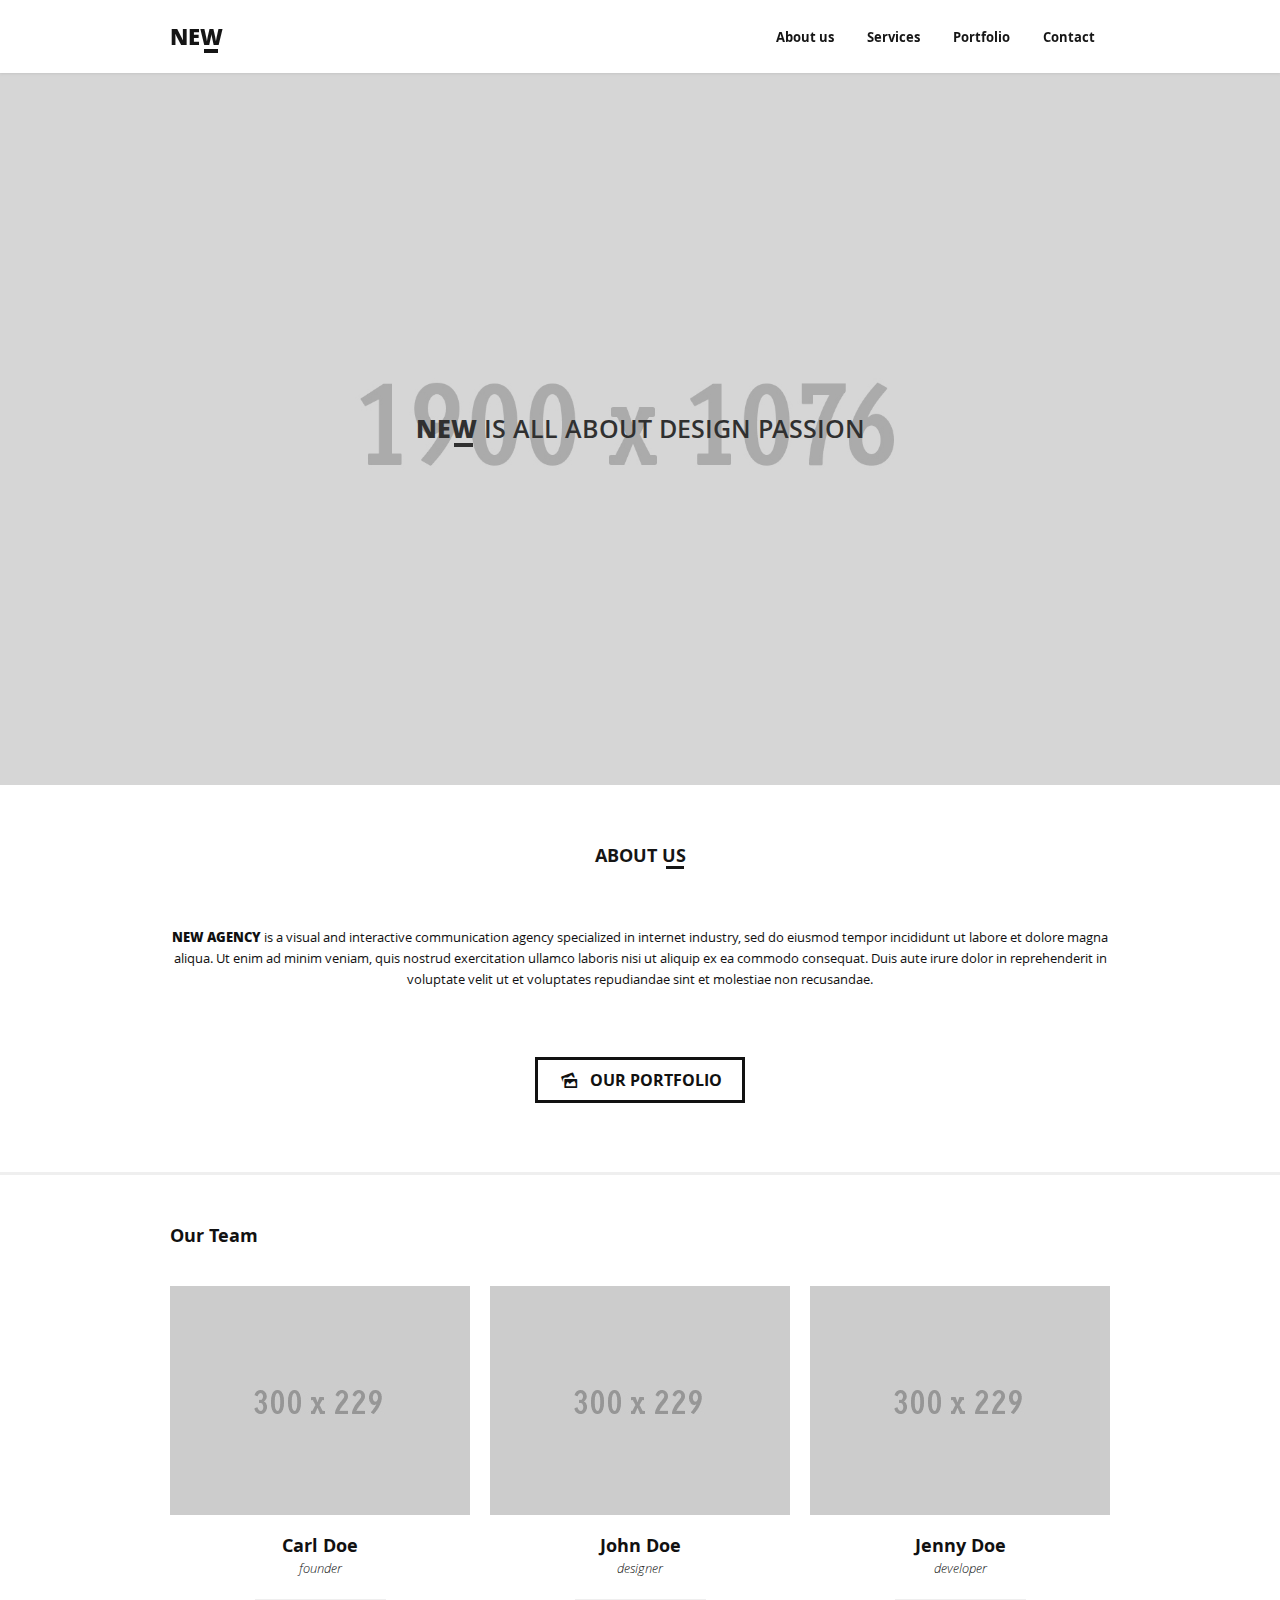
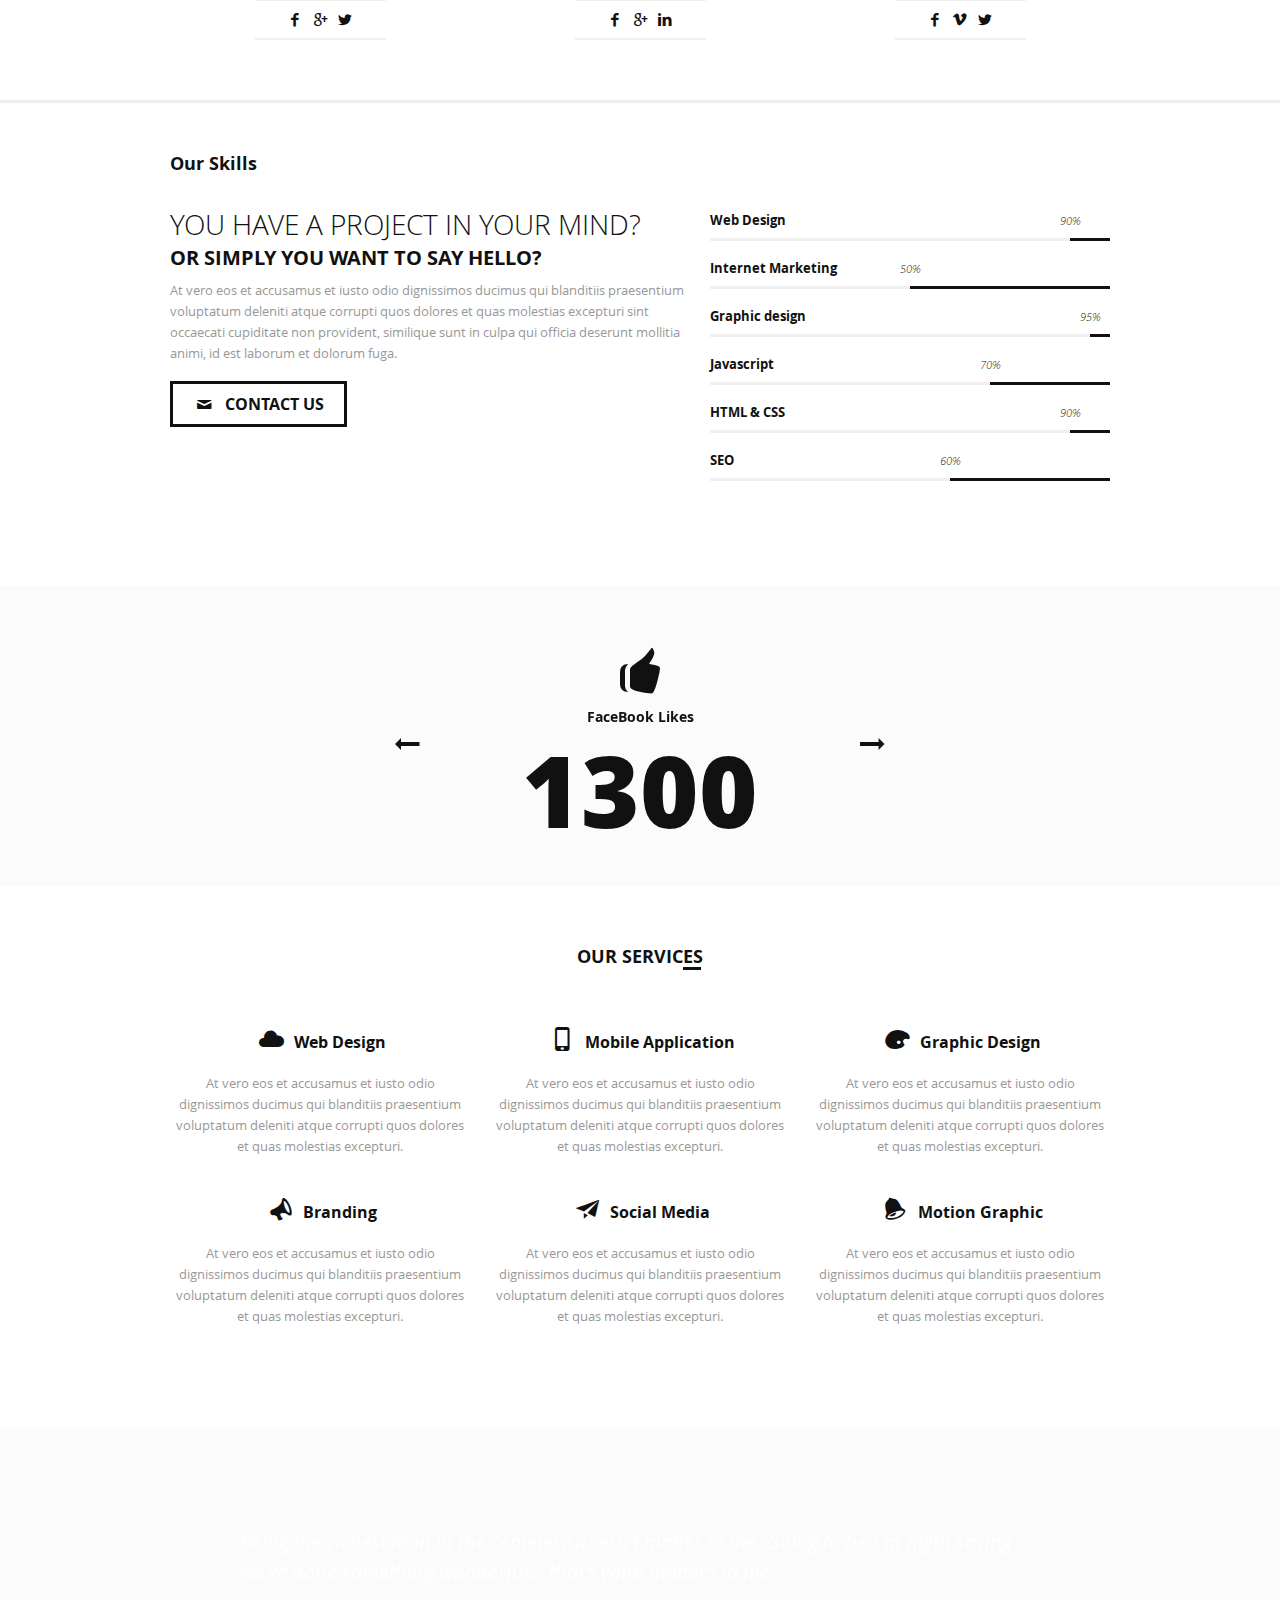
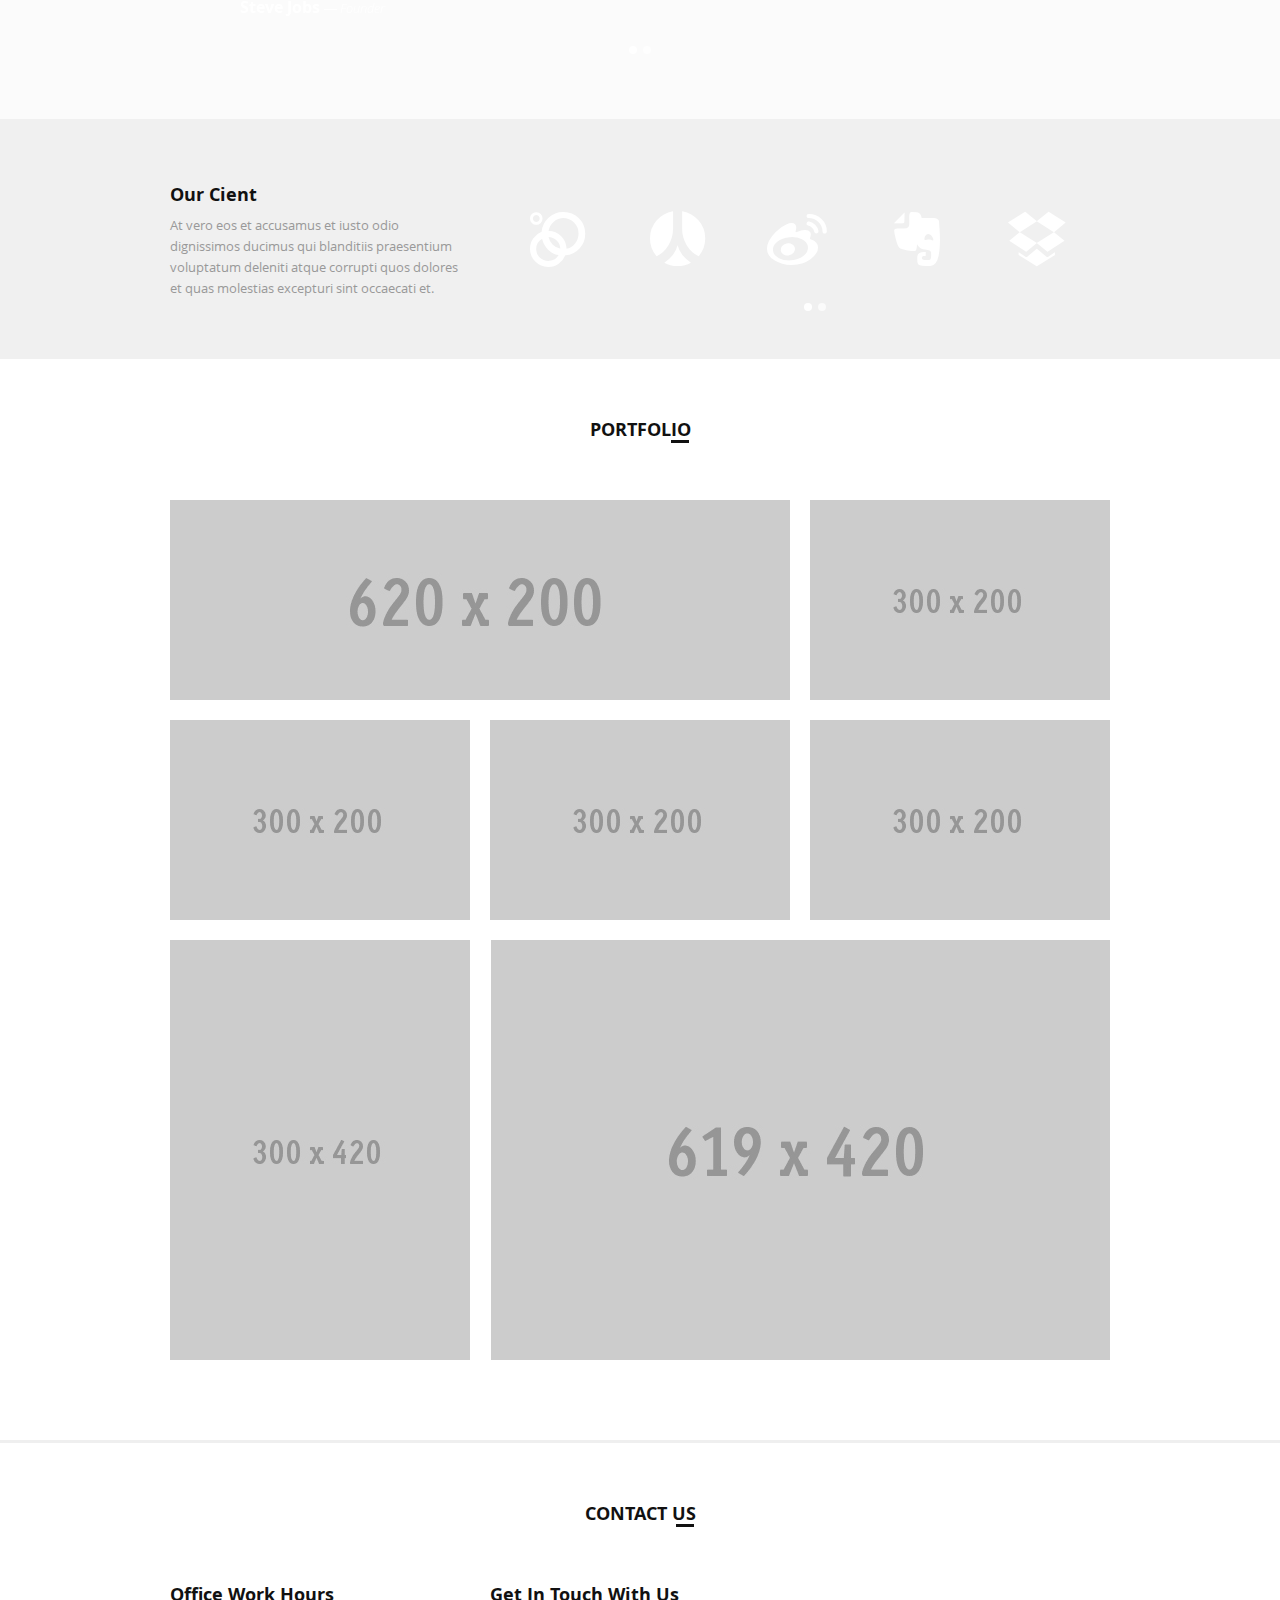
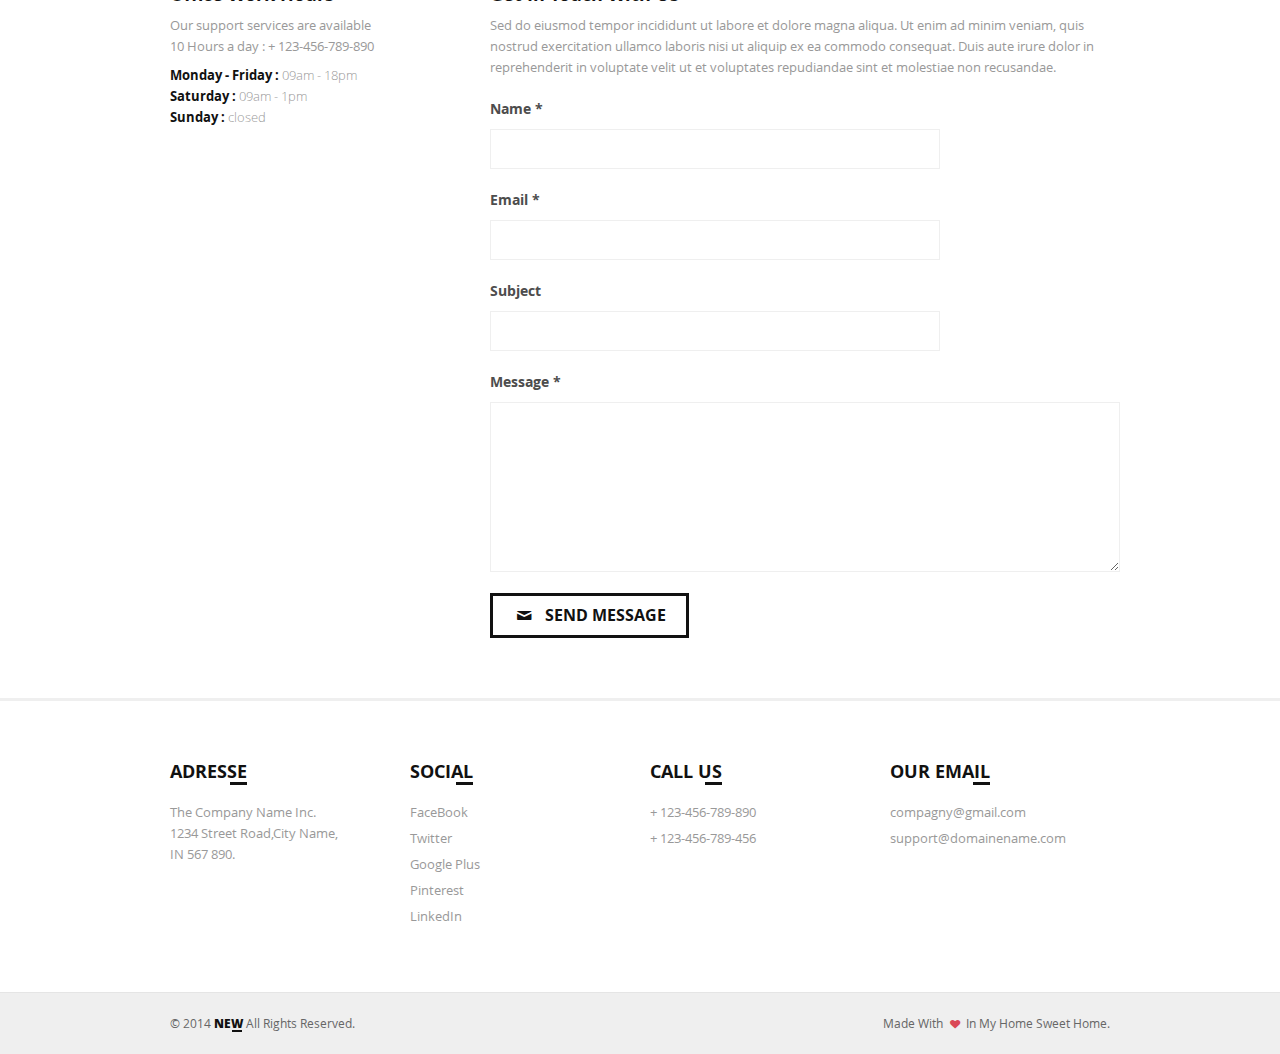
==== commit 1afabbe2: "Remove social icons" ====
--- a/src/index.html
+++ b/src/index.html
@@ -43,16 +43,6 @@
               </ul>
             </nav>
           </div>
-        </div>
-        <div class="topSocials">
-          <ul class="one columns">
-            <li><a href="#"><i class="icon-facebook"></i></a></li>
-            <li><a href="#"><i class="icon-gplus"></i></a></li>
-          </ul>
-          <ul class="one columns">
-            <li><a href="#"><i class="icon-twitter"></i></a></li>
-            <li><a href="#"><i class="icon-pinterest"></i></a></li>
-          </ul>
         </div>
       </div>
     </header>
--- a/src/css/main.css
+++ b/src/css/main.css
@@ -129,39 +129,6 @@
   color: #111111;
 }
 
-.topSocials {
-  position: absolute;
-  right: 0px;
-  top: 0px;
-  color: #111111;
-  text-align: center;
-}
-
-.topSocials ul {
-  padding-bottom: 6px;
-}
-
-.topSocials ul li {
-  margin-top: 8px;
-}
-
-.topSocials ul:first-child {
-  border-left: 1px solid #efefef;
-  margin-right: 0;
-}
-
-.topSocials ul:last-child {
-  margin-left: 0;
-  margin-right: 0;
-  border-left: 1px solid #efefef;
-}
-
-.topSocials ul li:first-child {
-  border-bottom: 1px solid #efefef;
-  padding-bottom: 8px;
-}
-
-
 /*End header*/
 
 
@@ -304,7 +271,7 @@
 
 .skillbarTitle {
   color: #111111;
-  left: 0px;
+  left: 0;
   position: absolute;
   top: -28px;
   z-index: 10;
@@ -646,7 +613,7 @@
   content: "";
   display: block;
   position: absolute;
-  right: 0px;
+  right: 0;
   top: 21px;
   width: 17px;
   z-index: 0;
@@ -808,11 +775,8 @@
     right: 1px;
     top: 22px;
   }
-  .topSocials {
-    display: none;
-  }
   nav#mainNav li a {
-    padding: 3px 0px;
+    padding: 3px 0;
     display: inline-block;
   }
   .mobileBtn {
@@ -862,7 +826,7 @@
   }
   #testiCli .clientSlider {
     width: 430px;
-    margin: 40px 0 0 0px;
+    margin: 40px 0 0 0;
   }
   .clientSlider li {
     margin-left: 17px;
@@ -945,11 +909,8 @@
     right: 1px;
     top: 22px;
   }
-  .topSocials {
-    display: none;
-  }
   nav#mainNav li a {
-    padding: 3px 0px;
+    padding: 3px 0;
     display: inline-block;
   }
   .mobileBtn {
@@ -1009,7 +970,7 @@
   }
   #testiCli .clientSlider {
     width: 281px;
-    margin: 40px 0 0 0px;
+    margin: 40px 0 0 0;
   }
   .clientSlider li {
     margin-left: 11px;
@@ -1027,7 +988,7 @@
     margin-bottom: 20px;
   }
   .container .widget:last-child {
-    margin-bottom: 0px;
+    margin-bottom: 0;
   }
   .cForm textarea,
   .cForm form {
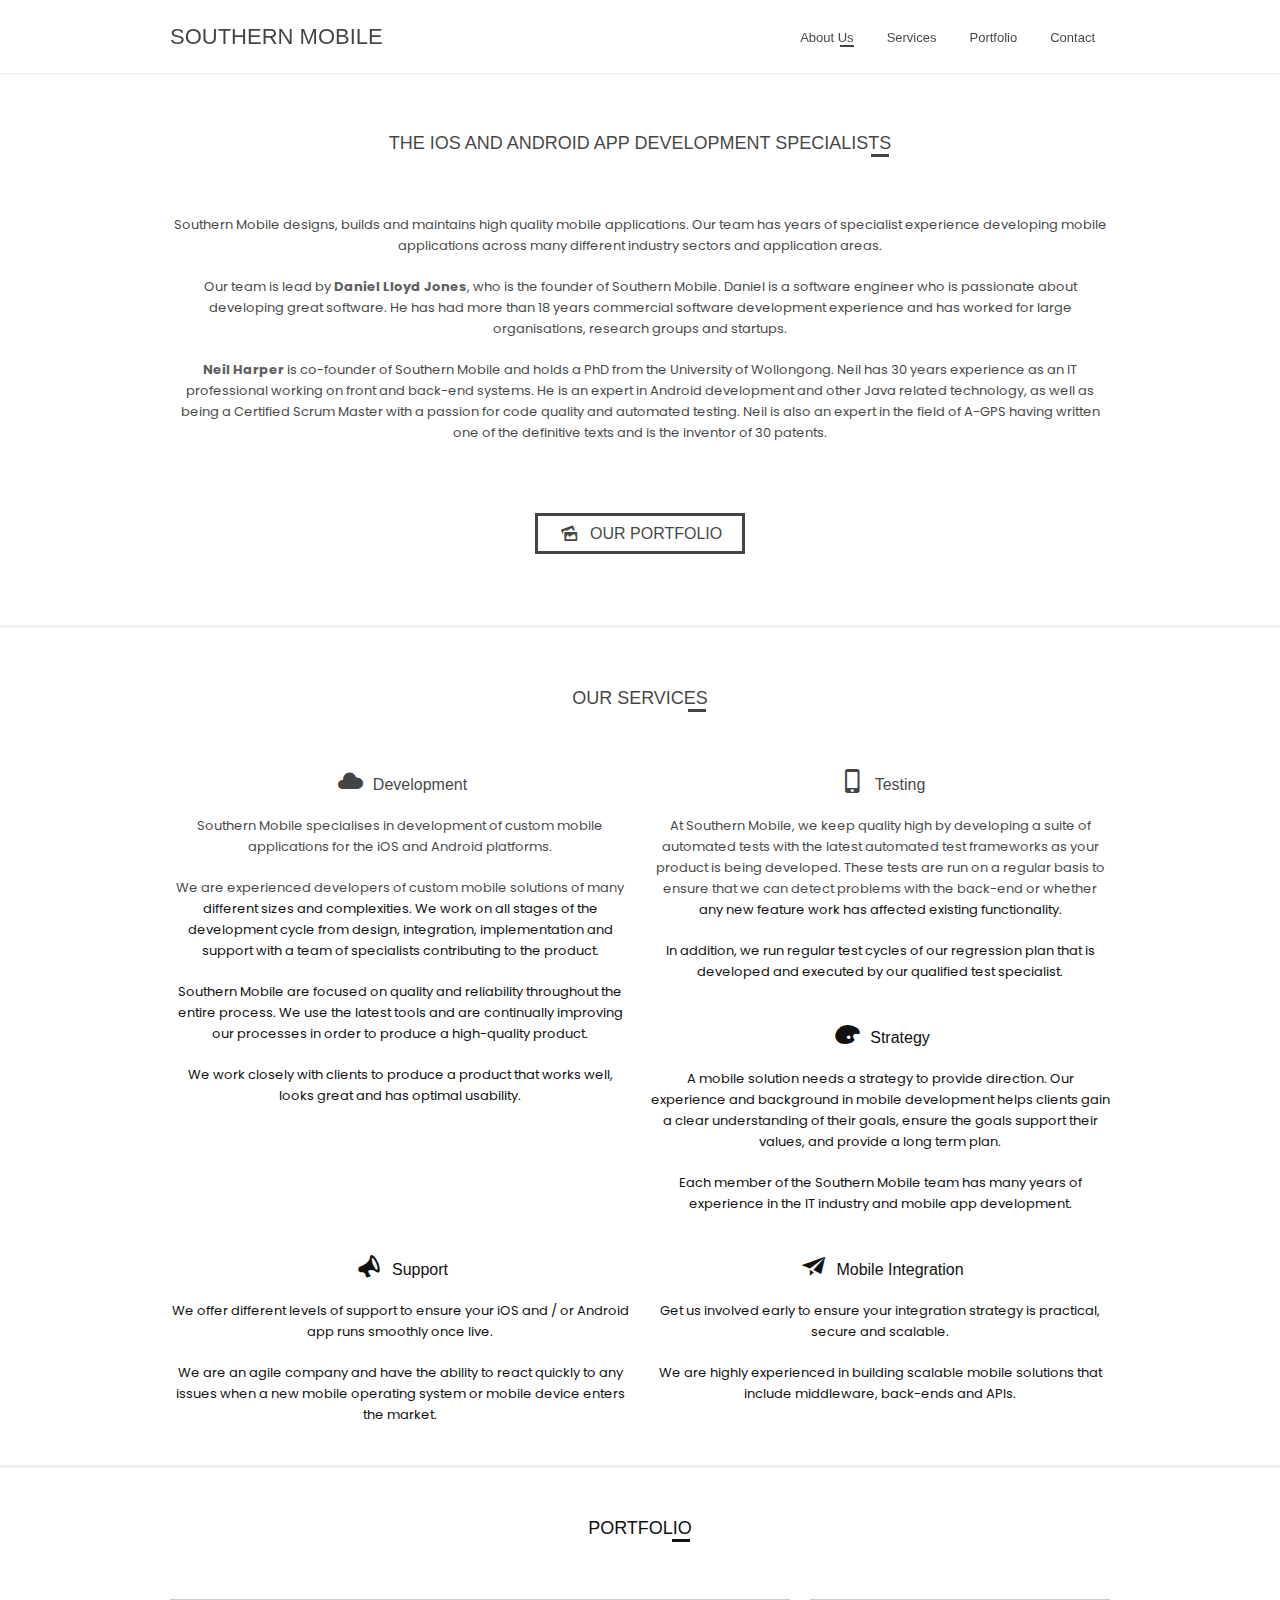
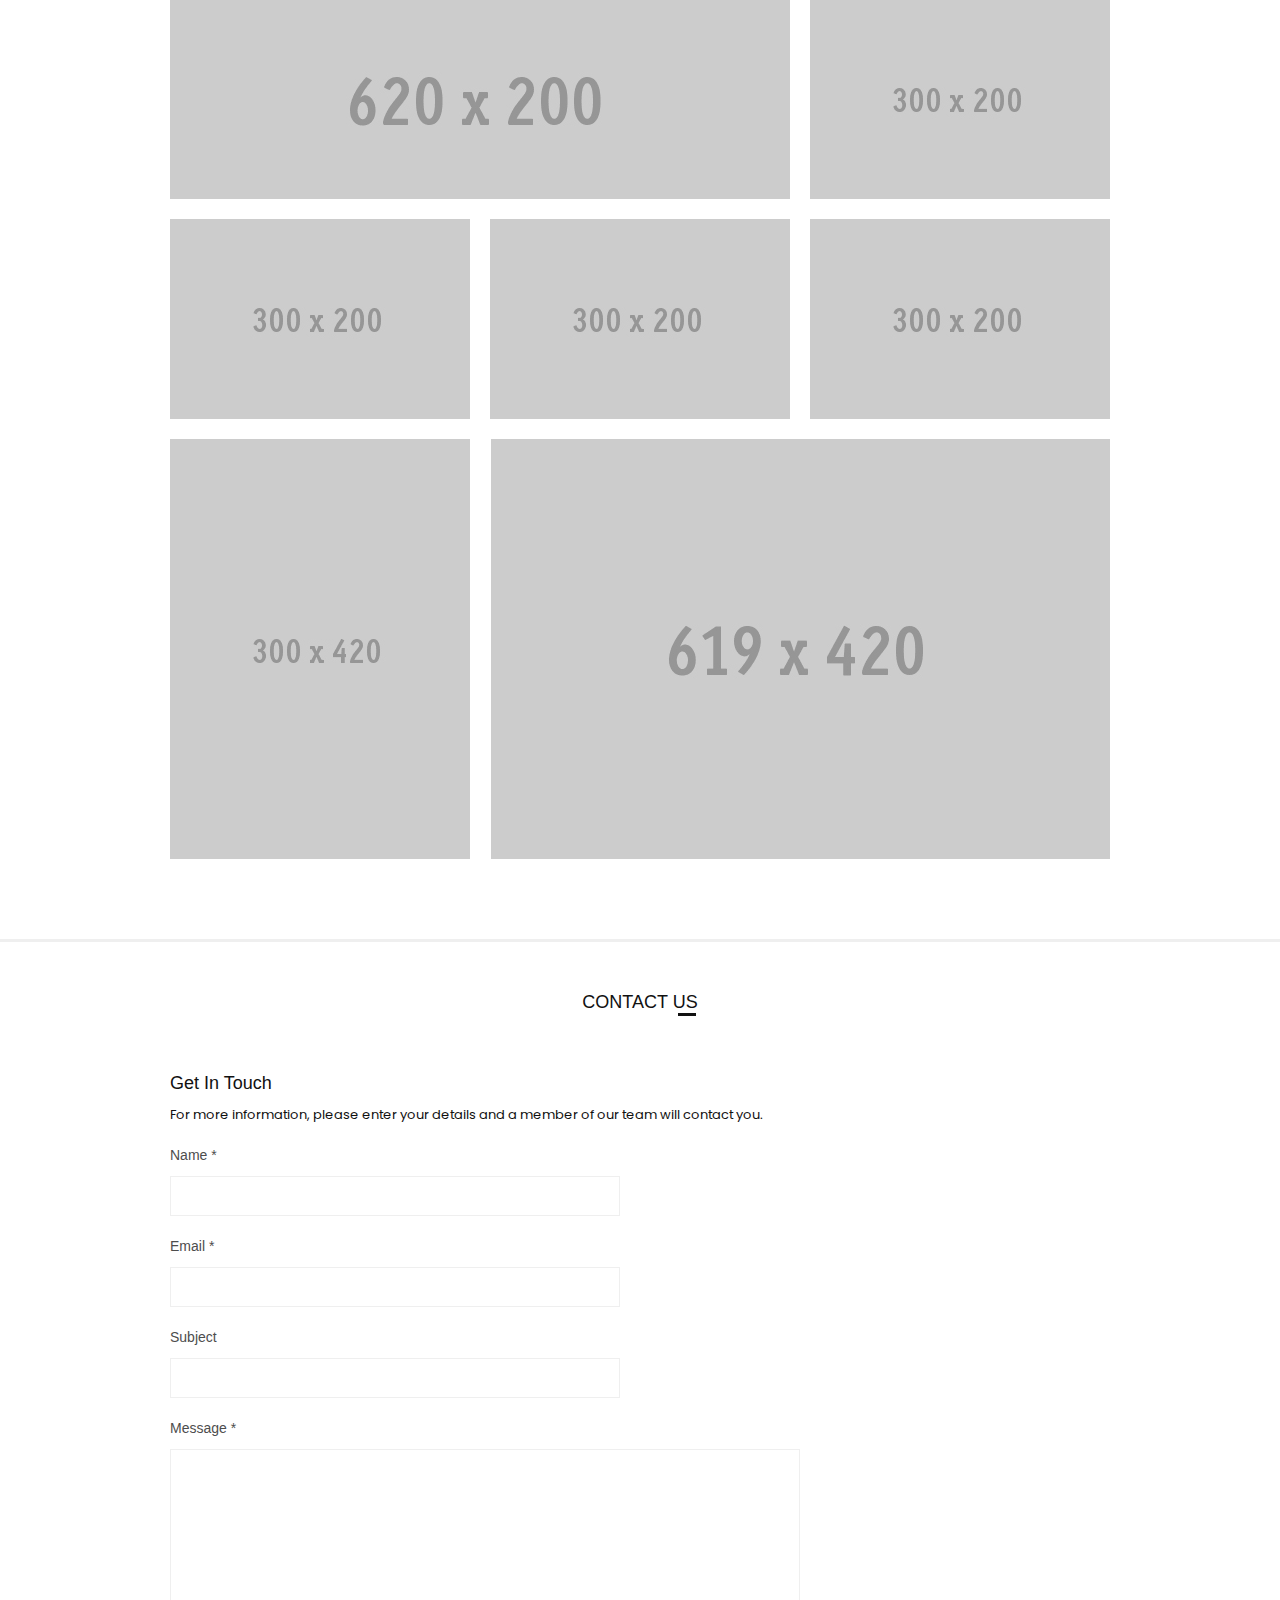
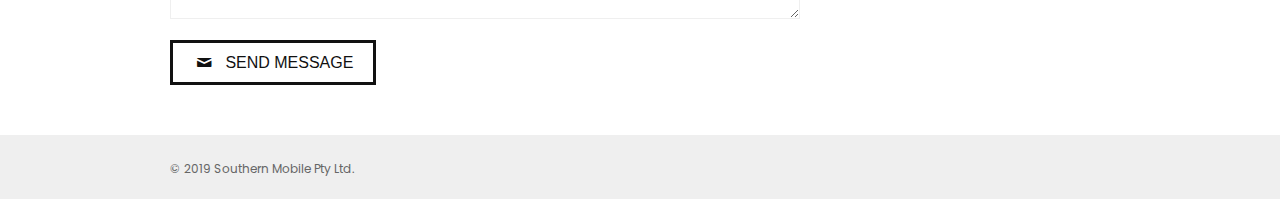
==== commit 7e88725d: "Add content and remove unused assets" ====
--- a/src/index.html
+++ b/src/index.html
@@ -1,18 +1,15 @@
 <!doctype html>
-<html>
+<html lang="en">
 
 <head>
   <meta http-equiv="Content-Type" content="text/html; charset=UTF-8"/>
-  <meta name="author" content="Benaissa Ghrib" />
   <meta name="viewport" content="width=device-width, initial-scale=1, maximum-scale=1"/>
-  <title>NEW : Creative One Page Template</title>
-  <link href="css/font.css" rel="stylesheet" type="text/css"/>
+  <title>Southern Mobile</title>
+  <link href="https://fonts.googleapis.com/css?family=Poppins:400,600&display=swap" rel="stylesheet"/>
   <link href="css/fontello.css" rel="stylesheet" type="text/css"/>
   <link href="css/base.css" rel="stylesheet" type="text/css"/>
   <link href="css/skeleton.css" rel="stylesheet" type="text/css"/>
   <link href="css/main.css" rel="stylesheet" type="text/css"/>
-  <link href="css/magnific-popup.css" rel="stylesheet"/>
-  <link href="css/flexslider.css" rel="stylesheet"/>
 </head>
 
 <body>
@@ -26,13 +23,13 @@
         <div class="container clearfix">
           <div class="one-third column">
             <div class="logo">
-            	<a href="#wrapper"><h1>New</h1></a>
+            	<a href="#wrapper"><h1>Southern Mobile</h1></a>
             </div>
           </div>
           <div class="two-thirds column">
             <nav id="mainNav"> <a href="#" class="mobileBtn"><i class="icon-menu"></i></a>
               <ul>
-                <li><a href="#about">About us</a>
+                <li><a href="#about">About Us</a>
                 </li>
                 <li><a href="#services">Services</a>
                 </li>
@@ -46,249 +43,119 @@
         </div>
       </div>
     </header>
-    <div class="slider">
-      <div class=" mainSlider flexslider">
-        <ul class="slides">
-          <li>
-            <img src="images/sliderImages/slide1.jpg" alt="" />
-            <div class="caption">
-              <h1><span class="new">NEW</span> is all about design passion</h1>
-            </div>
-          </li>
-          <li>
-            <img src="images/sliderImages/slide2.jpg" alt="" />
-            <div class="caption">
-              <h1>Crafted and designed with <span class="new">simplicity</span></h1>
-            </div>
-          </li>
-        </ul>
-      </div>
-    </div>
-
-    <section id="about" class="offset section">
-      <div class="innerContent bBottom bottom2">
-        <div class="container clearfix">
-          <div class="sixteen columns">
-            <h1 class="titleBig">About Us</h1>
-            <p class="intro"><span class="black">NEW AGENCY</span> is a visual and interactive communication agency specialized in internet industry, sed do eiusmod tempor incididunt ut labore et dolore magna aliqua. Ut enim ad minim veniam, quis nostrud exercitation ullamco laboris nisi ut aliquip ex ea commodo consequat. Duis aute irure dolor in reprehenderit in voluptate velit ut et voluptates repudiandae sint et molestiae non recusandae.</p>
+
+    <section id="about" class="section offset">
+      <div class="innerContent bBottom">
+        <div class="container clearfix">
+          <div class="sixteen columns">
+            <h1 class="titleBig">The iOS and Android App Development specialists</h1>
+            <p class="intro add-bottom">
+              Southern Mobile designs, builds and maintains high quality mobile applications. Our team has years of
+              specialist experience developing mobile applications across many different industry sectors and
+              application areas.
+            </p>
+            <p class="intro add-bottom">
+              Our team is lead by <strong>Daniel Lloyd Jones</strong>, who is the founder of Southern Mobile. Daniel is a software
+              engineer who is passionate about developing great software. He has had more than 18 years commercial
+              software development experience and has worked for large organisations, research groups and startups.
+            </p>
+            <p class="intro">
+              <strong>Neil Harper</strong> is co-founder of Southern Mobile and holds a PhD from the University of Wollongong. Neil has
+              30 years experience as an IT professional working on front and back-end systems. He is an expert in
+              Android development and other Java related technology, as well as being a Certified Scrum Master with a
+              passion for code quality and automated testing. Neil is also an expert in the field of A-GPS having
+              written one of the definitive texts and is the inventor of 30 patents.
+            </p>
             <div class="ctl"> <a class="regButton" href="#portfolio"><i class="icon-picture"></i>our portfolio</a>
             </div>
           </div>
         </div>
       </div>
-      <div class="innerContent bBottom bottom2">
-        <div class="container clearfix">
-          <div class="sixteen columns">
-            <h2 class="titleSmall">Our Team</h2>
-          </div>
-          <div class="one-third column team">
-            <img src="images/t1.jpg" alt="">
-            <h2>Carl Doe<br><span>founder</span></h2>
-            <ul class="tSocials">
-              <li><a href="#"><i class="icon-facebook"></i></a></li>
-              <li><a href="#"><i class="icon-gplus"></i></a></li>
-              <li><a href="#"><i class="icon-twitter"></i></a></li>
-            </ul>
-          </div>
-          <div class="one-third column team">
-            <img src="images/t2.jpg" alt="">
-            <h2>John Doe<br><span>designer</span></h2>
-            <ul class="tSocials">
-              <li><a href="#"><i class="icon-facebook"></i></a></li>
-              <li><a href="#"><i class="icon-gplus"></i></a></li>
-              <li><a href="#"><i class="icon-linkedin"></i></a></li>
-            </ul>
-          </div>
-          <div class="one-third column team">
-            <img src="images/t3.jpg" alt="">
-            <h2>Jenny Doe<br><span>developer</span></h2>
-            <ul class="tSocials">
-              <li><a href="#"><i class="icon-facebook"></i></a></li>
-              <li><a href="#"><i class="icon-vimeo"></i></a></li>
-              <li><a href="#"><i class="icon-twitter"></i></a></li>
-            </ul>
-          </div>
-        </div>
-      </div>
-      <div class="innerContent">
-        <div class="container clearfix">
-          <div class="sixteen columns">
-            <h2 class="titleSmall">Our Skills</h2>
-          </div>
-          <div class="nine columns skill">
-            <h1>You have a project in your mind?</h1>
-            <h2>Or simply you want to say hello?</h2>
-            <p>At vero eos et accusamus et iusto odio dignissimos ducimus qui blanditiis praesentium voluptatum deleniti atque corrupti quos dolores et quas molestias excepturi sint occaecati cupiditate non provident, similique sunt in culpa qui officia deserunt mollitia animi, id est laborum et dolorum fuga.</p> <a class="regButton" href="#contact"><i class="icon-mail"></i>contact us</a>
-          </div>
-          <div class="seven columns ">
-            <div class="skillHolder ">
-              <div class="skillBar">
-                <div class="skillbarHolder">
-                  <div class="skillbarTitle">Web Design</div>
-                  <div class="percentage percent90"><span>90%</span></div>
-                </div>
-              </div>
-              <div class="skillBar">
-                <div class="skillbarHolder">
-                  <div class="skillbarTitle">Internet Marketing</div>
-                  <div class="percentage percent50"><span>50%</span></div>
-                </div>
-              </div>
-              <div class="skillBar">
-                <div class="skillbarHolder">
-                  <div class="skillbarTitle">Graphic design</div>
-                  <div class="percentage percent95"><span>95%</span></div>
-                </div>
-              </div>
-              <div class="skillBar">
-                <div class="skillbarHolder">
-                  <div class="skillbarTitle">Javascript</div>
-                  <div class="percentage percent70"><span>70%</span></div>
-                </div>
-              </div>
-              <div class="skillBar">
-                <div class="skillbarHolder">
-                  <div class="skillbarTitle">HTML &amp; CSS</div>
-                  <div class="percentage percent90"><span>90%</span>
-                  </div>
-                </div>
-              </div>
-              <div class="skillBar">
-                <div class="skillbarHolder">
-                  <div class="skillbarTitle">SEO</div>
-                  <div class="percentage percent60"><span>60%</span>
-                  </div>
-                </div>
-              </div>
-            </div>
-          </div>
-        </div>
-      </div>
-    </section>
-
-    <section id="facts" class="factsContainer">
-      <div class="overlay">
-        <div class="container clearfix">
-          <div class="sixteen columns">
-            <div class="factSlider clearfix flexslider">
-              <ul class="slides">
-                <li class="timer" data-perc="1300">
-                	<i class="icon-thumbs-up icoF"></i>
-                	<span class="fc">FaceBook Likes</span>
-                	<span class="count">1300</span>
-                </li>
-                <li class="timer" data-perc="100">
-                	<i class="icon-rocket icoF"></i>
-                	<span class="fc">Projects Achieved</span>
-                	<span class="count">100</span>
-                </li>
-                <li class="timer" data-perc="60">
-                	<i class="icon-briefcase icoF"></i>
-                	<span class="fc">Trusted Clients</span>
-                	<span class="count">120</span>
-                </li>
-                <li class="last timer" data-perc="20">
-                	<i class="icon-trophy icoF"></i>
-                	<span class="fc">Awards Won</span>
-                	<span class="count">100</span>
-                </li>
-              </ul>
-            </div>
-          </div>
-        </div>
-      </div>
-    </section>
-
-    <section id="services" class="offset section">
-      <div class="innerContent ">
-        <div class="container clearfix">
-          <div class="sixteen columns">
-            <h1 class="titleBig">our services</h1>
-          </div>
-          <div class="one-third column service bottom3">
-            <h3><i class="icon-cloud"></i>Web Design</h3>
-            <p>At vero eos et accusamus et iusto odio dignissimos ducimus qui blanditiis praesentium voluptatum deleniti atque corrupti quos dolores et quas molestias excepturi.</p>
-          </div>
-          <div class="one-third column service bottom3">
-            <h3><i class="icon-mobile"></i>Mobile Application</h3>
-            <p>At vero eos et accusamus et iusto odio dignissimos ducimus qui blanditiis praesentium voluptatum deleniti atque corrupti quos dolores et quas molestias excepturi.</p>
-          </div>
-          <div class="one-third column service bottom3">
-            <h3><i class=" icon-palette"></i>Graphic Design</h3>
-            <p>At vero eos et accusamus et iusto odio dignissimos ducimus qui blanditiis praesentium voluptatum deleniti atque corrupti quos dolores et quas molestias excepturi.</p>
-          </div>
-          <div class="one-third column service bottom3">
-            <h3><i class="icon-megaphone"></i>Branding</h3>
-            <p>At vero eos et accusamus et iusto odio dignissimos ducimus qui blanditiis praesentium voluptatum deleniti atque corrupti quos dolores et quas molestias excepturi.</p>
-          </div>
-          <div class="one-third column service bottom3">
-            <h3><i class="icon-paper-plane"></i>Social Media</h3>
-            <p>At vero eos et accusamus et iusto odio dignissimos ducimus qui blanditiis praesentium voluptatum deleniti atque corrupti quos dolores et quas molestias excepturi.</p>
-          </div>
-          <div class="one-third column service bottom3">
-            <h3><i class="icon-bell"></i>Motion Graphic</h3>
-            <p>At vero eos et accusamus et iusto odio dignissimos ducimus qui blanditiis praesentium voluptatum deleniti atque corrupti quos dolores et quas molestias excepturi.</p>
-          </div>
-        </div>
-      </div>
-    </section>
-
-    <section id="testiCli" class="testiCliContainer">
-      <div class="overlay">
-        <div class="container clearfix">
-          <div class="sixteen columns">
-            <div class="testiSlider clearfix flexslider">
-              <ul class="slides">
-                <li>
-                  <blockquote>Being the richest man in the cemetery doesn't matter to me. Going to bed at night saying we've done something wonderful... that's what matters to me</blockquote>
-                  <h3 class="testiProfile">Steve Jobs <span>&#8213; Founder</span></h3>
-                </li>
-                <li>
-                  <blockquote>Being the richest man in the cemetery doesn't matter to me. Going to bed at night saying we've done something wonderful... that's what matters to me</blockquote>
-                  <h3 class="testiProfile">Steve Jobs <span>&#8213; Founder </span></h3>
-                </li>
-              </ul>
-            </div>
-          </div>
-        </div>
-        <div class="clientHolder">
-          <div class="container clearfix">
-            <div class="one-third column cIntro">
-              <h2>Our Cient</h2>
-              <p>At vero eos et accusamus et iusto odio dignissimos ducimus qui blanditiis praesentium voluptatum deleniti atque corrupti quos dolores et quas molestias excepturi sint occaecati et.</p>
-            </div>
-            <div class="two-thirds column">
-              <div class="clientSlider clearfix flexslider">
-                <ul class="slides">
-                  <li><a href="#"><i class="icon-google-circles"></i></a>
-                  </li>
-                  <li><a href="#"><i class="icon-renren"></i></a>
-                  </li>
-                  <li><a href="#"><i class="icon-sina-weibo"></i></a>
-                  </li>
-                  <li><a href="#"><i class="icon-evernote"></i></a>
-                  </li>
-                  <li><a href="#"><i class="icon-dropbox"></i></a>
-                  </li>
-                  <li><a href="#"><i class="icon-google-circles"></i></a>
-                  </li>
-                  <li><a href="#"><i class="icon-dropbox"></i></a>
-                  </li>
-                  <li><a href="#"><i class="icon-sina-weibo"></i></a>
-                  </li>
-                  <li><a href="#"><i class="icon-evernote"></i></a>
-                  </li>
-                  <li><a href="#"><i class="icon-stumbleupon"></i></a>
-                  </li>
-                </ul>
-              </div>
-            </div>
-          </div>
-        </div>
-      </div>
-    </section>
-
-    <section id="portfolio" class="offset section">
+    </section>
+
+    <section id="services" class="section bottom2">
+      <div class="innerContent bBottom">
+        <div class="container clearfix">
+          <div class="sixteen columns">
+            <h1 class="titleBig">Our services</h1>
+          </div>
+
+          <div class="eight columns service bottom3">
+            <h3><i class="icon-cloud"></i>Development</h3>
+            <p class="add-bottom">
+              Southern Mobile specialises in development of custom mobile applications for the iOS and Android
+              platforms.
+            </p>
+
+            <p class="add-bottom">
+              We are experienced developers of custom mobile solutions of many different sizes and complexities. We work
+              on all stages of the development cycle from design, integration, implementation and support with a team of
+              specialists contributing to the product.
+            </p>
+
+            <p class="add-bottom">
+              Southern Mobile are focused on quality and reliability throughout the entire process. We use the latest
+              tools and are continually improving our processes in order to produce a high-quality product.
+            </p>
+
+            <p>
+              We work closely with clients to produce a product that works well, looks great and has optimal usability.
+            </p>
+          </div>
+
+          <div class="eight columns service bottom3">
+            <h3><i class="icon-mobile"></i>Testing</h3>
+            <p class="add-bottom">
+              At Southern Mobile, we keep quality high by developing a suite of automated tests with the latest
+              automated test frameworks as your product is being developed. These tests are run on a regular basis to
+              ensure that we can detect problems with the back-end or whether any new feature work has affected existing
+              functionality.
+            </p>
+            <p>
+              In addition, we run regular test cycles of our regression plan that is developed and executed by our
+              qualified test specialist.
+            </p>
+          </div>
+
+          <div class="eight columns service bottom3">
+            <h3><i class="icon-palette"></i>Strategy</h3>
+            <p class="add-bottom">
+              A mobile solution needs a strategy to provide direction. Our experience and background in mobile
+              development helps clients gain a clear understanding of their goals, ensure the goals support their
+              values, and provide a long term plan.
+            </p>
+            <p>
+              Each member of the Southern Mobile team has many years of experience in the IT industry and mobile app
+              development.
+            </p>
+          </div>
+
+          <div class="eight columns service bottom3">
+            <h3><i class="icon-megaphone"></i>Support</h3>
+            <p class="add-bottom">
+              We offer different levels of support to ensure your iOS and / or Android app runs smoothly once live.
+            </p>
+            <p>
+              We are an agile company and have the ability to react quickly to any issues when a new mobile operating
+              system or mobile device enters the market.
+            </p>
+          </div>
+
+          <div class="eight columns service bottom3">
+            <h3><i class="icon-paper-plane"></i>Mobile Integration</h3>
+            <p class="add-bottom">
+              Get us involved early to ensure your integration strategy is practical, secure and scalable.
+            </p>
+            <p>
+              We are highly experienced in building scalable mobile solutions that include middleware, back-ends and
+              APIs.
+            </p>
+          </div>
+        </div>
+      </div>
+    </section>
+
+    <section id="portfolio" class="section bottom2">
       <div class="innerContent bBottom">
         <div class="container clearfix">
           <div class="sixteen columns">
@@ -360,28 +227,16 @@
       </div>
     </section>
 
-    <section id="contact" class="offset section">
+    <section id="contact" class="section bottom2">
       <div class="innerContent">
         <div class="container clearfix">
           <div class="sixteen columns">
             <h1 class="titleBig">contact us</h1>
           </div>
-          <div class="one-third column info">
-            <h2>Office Work Hours</h2>
-            <p>Our support services are available
-              <br>10 Hours a day : + 123-456-789-890</p>
-            <ul class="workHours">
-              <li>Monday - Friday : <span>09am - 18pm</span>
-              </li>
-              <li>Saturday : <span>09am - 1pm</span>
-              </li>
-              <li>Sunday : <span>closed</span>
-              </li>
-            </ul>
-          </div>
-          <div class="two-thirds column contactForm">
-            <h2>Get In Touch With Us</h2>
-            <p>Sed do eiusmod tempor incididunt ut labore et dolore magna aliqua. Ut enim ad minim veniam, quis nostrud exercitation ullamco laboris nisi ut aliquip ex ea commodo consequat. Duis aute irure dolor in reprehenderit in voluptate velit ut et voluptates repudiandae sint et molestiae non recusandae.</p>
+
+          <div class="column two-thirds contactForm">
+            <h2>Get In Touch</h2>
+            <p>For more information, please enter your details and a member of our team will contact you.</p>
             <div class="cForm">
               <form method="post" action="send.php">
                 <p>
@@ -397,7 +252,7 @@
                   <input type="text" name="subject" id="subject"/>
                 </p>
                 <p>
-                  <label for="subject">Message <span class="required">*</span></label>
+                  <label for="message">Message <span class="required">*</span></label>
                   <textarea name="message" id="message" cols="45" rows="10"></textarea>
                 </p>
                 <div id="submit" class="regButton"><i class="icon-mail"></i>Send message</div>
@@ -413,51 +268,14 @@
         </div>
       </div>
     </section>
-    <footer class="footer offset">
-      <div class="topFooter">
-        <div class="container clearfix">
-          <div class="four columns widget">
-            <h2>Adresse</h2>
-            <p>The Company Name Inc.
-              <br>1234 Street Road,City Name,
-              <br>IN 567 890.</p>
-          </div>
-          <div class="four columns widget">
-            <h2>Social</h2>
-            <ul>
-              <li><a href="#">FaceBook</a></li>
-              <li><a href="#">Twitter</a></li>
-              <li><a href="">Google Plus</a></li>
-              <li><a href="#">Pinterest</a></li>
-              <li><a href="#">LinkedIn</a></li>
-            </ul>
-          </div>
-          <div class="four columns widget">
-            <h2>Call Us</h2>
-            <ul>
-              <li>+ 123-456-789-890</li>
-              <li>+ 123-456-789-456</li>
-            </ul>
-          </div>
-          <div class="four columns widget">
-            <h2>Our Email</h2>
-            <ul>
-              <li><a href="#">compagny@gmail.com</a>
-              </li>
-              <li><a href="#">support@domainename.com</a>
-              </li>
-            </ul>
-          </div>
-        </div>
-      </div>
+    <footer class="footer">
       <div class="bottomFooter">
         <div class="container clearfix">
           <div class="eight columns">
-            <p>© 2014 <span class="bLogo">New</span> All Rights Reserved.</p>
-          </div>
-          <div class="eight columns ">
+            <p>© 2019 Southern Mobile Pty Ltd.</p>
+          </div>
+          <div class="eight columns">
             <div class="right">
-              <p>Made With <i class="icon-heart"></i> In My Home Sweet Home.</p>
             </div>
           </div>
         </div>
@@ -468,15 +286,9 @@
   <script src="js/jquery-1.9.1.min.js" type="text/javascript"></script>
   <script src="js/jquery-migrate-1.2.1.js"></script>
   <script src="js/jquery.flexslider-min.js" type="text/javascript"></script>
-  <script src="js/jquery.easing.1.3.js" type="text/javascript"></script>
   <script src="js/jquery.scrollTo-min.js" type="text/javascript"></script>
   <script src="js/waypoints.js" type="text/javascript"></script>
-  <script src="js/jquery.parallax-1.1.3.js"></script>
-  <script src="js/modernizr.custom.js"></script>
-  <script src="js/jquery.ui.totop.min.js" type="text/javascript"></script>
-  <script src="js/jquery.magnific-popup.js" type="text/javascript"></script>
   <script src="js/jquery.appear.min.js"></script>
-  <script src="js/jquery.timer.js"></script>
   <script src="js/script.js" type="text/javascript"></script>
 </body>
 
--- a/src/css/main.css
+++ b/src/css/main.css
@@ -1,3 +1,16 @@
+/* Skeleton.css overrides */
+body {
+  color: #111;
+}
+
+body, input, textarea {
+  font-family: 'Poppins', Arial, sans-serif;
+}
+
+#wrapper {
+  margin-top: 73px; /* Height of header bar. */
+}
+
 /*Preloader*/
 
 #loader {
@@ -63,19 +76,8 @@
   display: inline-block;
   font-size: 22px;
   text-transform: uppercase;
-  color: #111111;
-  position: relative;
-}
-
-.logo h1:after {
-  border-bottom: 4px solid #111111;
-  content: "";
-  display: block;
-  position: absolute;
-  right: 5px;
-  top: 23px;
-  width: 14px;
-  z-index: 0;
+  color: #111;
+  position: relative;
 }
 
 nav#mainNav {
@@ -89,14 +91,14 @@
 }
 
 nav#mainNav li a {
-  color: #111111;
+  color: #111;
   display: block;
   padding: 25px 15px;
   position: relative;
 }
 
 nav#mainNav a.active:after {
-  border-bottom: 2px solid #111111;
+  border-bottom: 2px solid #111;
   content: "";
   display: block;
   position: absolute;
@@ -126,7 +128,7 @@
 
 .mobileBtn i {
   font-size: 16px;
-  color: #111111;
+  color: #111;
 }
 
 /*End header*/
@@ -171,7 +173,7 @@
 }
 
 .caption h1 span.new:after {
-  border-bottom: 4px solid #111111;
+  border-bottom: 4px solid #111;
   content: "";
   display: block;
   position: absolute;
@@ -188,7 +190,7 @@
 /*About us*/
 
 .intro {
-  color: #111111;
+  color: #111;
 }
 
 .ctl {
@@ -256,7 +258,7 @@
 }
 
 .skillbarHolder {
-  background-color: #111111;
+  background-color: #111;
   height: 3px;
   position: relative;
 }
@@ -270,7 +272,7 @@
 }
 
 .skillbarTitle {
-  color: #111111;
+  color: #111;
   left: 0;
   position: absolute;
   top: -28px;
@@ -278,7 +280,7 @@
 }
 
 .percentage span {
-  color: #111111;
+  color: #111;
   font-size: 11px;
   padding: 4px;
   position: absolute;
@@ -322,19 +324,15 @@
 }
 
 .factsContainer {
-  background: url(../images/parallax/parallax1.jpg);
-  background-attachment: fixed;
-  background-position: center top;
-  background-repeat: repeat-y;
   background-size: cover;
   min-height: 300px;
-  background-color: #fafafa;
+  background: #fafafa url(../images/parallax/parallax1.jpg) repeat-y fixed center top;
 }
 
 .factSlider {
   text-align: center;
   width: 500px;
-  color: #111111;
+  color: #111;
 }
 
 .factSlider i,
@@ -500,7 +498,7 @@
 }
 
 .workHours li {
-  color: #111111;
+  color: #111;
 }
 
 .workHours li span {
@@ -536,7 +534,7 @@
 .cForm textarea {
   background: none repeat scroll 0 0 #FFFFFF;
   border: 1px solid #EFEFEF;
-  color: #666666;
+  color: #666;
   margin-bottom: 10px;
   outline-width: 0;
   padding-left: 10px;
@@ -558,7 +556,7 @@
 }
 
 .cForm #submit {
-  color: #111111;
+  color: #111;
   cursor: pointer;
   display: inline-block;
   margin-top: 20px;
@@ -601,56 +599,17 @@
   padding-bottom: 0;
 }
 
-.topFooter h2 {
-  text-transform: uppercase;
-  position: relative;
-  display: inline-block;
-  margin-bottom: 20px;
-}
-
-.topFooter h2:after {
-  border-bottom: 3px solid #111111;
-  content: "";
-  display: block;
-  position: absolute;
-  right: 0;
-  top: 21px;
-  width: 17px;
-  z-index: 0;
-}
-
-.topFooter ul li {
-  margin-bottom: 5px;
-}
-
-.topFooter ul a {
-  color: #999999;
-}
-
 .bottomFooter {
   background: #efefef;
   padding: 20px 0;
-  margin-top: 60px;
   font-size: 12px;
-  color: #666666;
-  border-top: 1px solid #e5e5e5;
+  color: #666;
 }
 
 .bottomFooter .bLogo {
   text-transform: uppercase;
-  color: #111111;
-  position: relative;
-}
-
-.bottomFooter .bLogo:after {
-  border-bottom: 2px solid #111111;
-  content: "";
-  display: block;
-  position: absolute;
-  right: 1px;
-  top: 15px;
-  width: 10px;
-  z-index: 0;
+  color: #111;
+  position: relative;
 }
 
 .bottomFooter .right {
@@ -831,12 +790,6 @@
   .clientSlider li {
     margin-left: 17px;
   }
-  .container .service.bottom3 {
-    margin-bottom: 40px;
-  }
-  .container .service.bottom3:last-child {
-    margin-bottom: 0;
-  }
   .container .info {
     margin-bottom: 40px;
   }
@@ -975,12 +928,6 @@
   .clientSlider li {
     margin-left: 11px;
   }
-  .container .service.bottom3 {
-    margin-bottom: 40px;
-  }
-  .container .service.bottom3:last-child {
-    margin-bottom: 0;
-  }
   .container .info {
     margin-bottom: 40px;
   }
@@ -1003,7 +950,7 @@
   .container .item {
     margin-bottom: 20px;
   }
-  .bottomFooter {
+  Footer {
     text-align: center;
   }
   .bottomFooter .right {
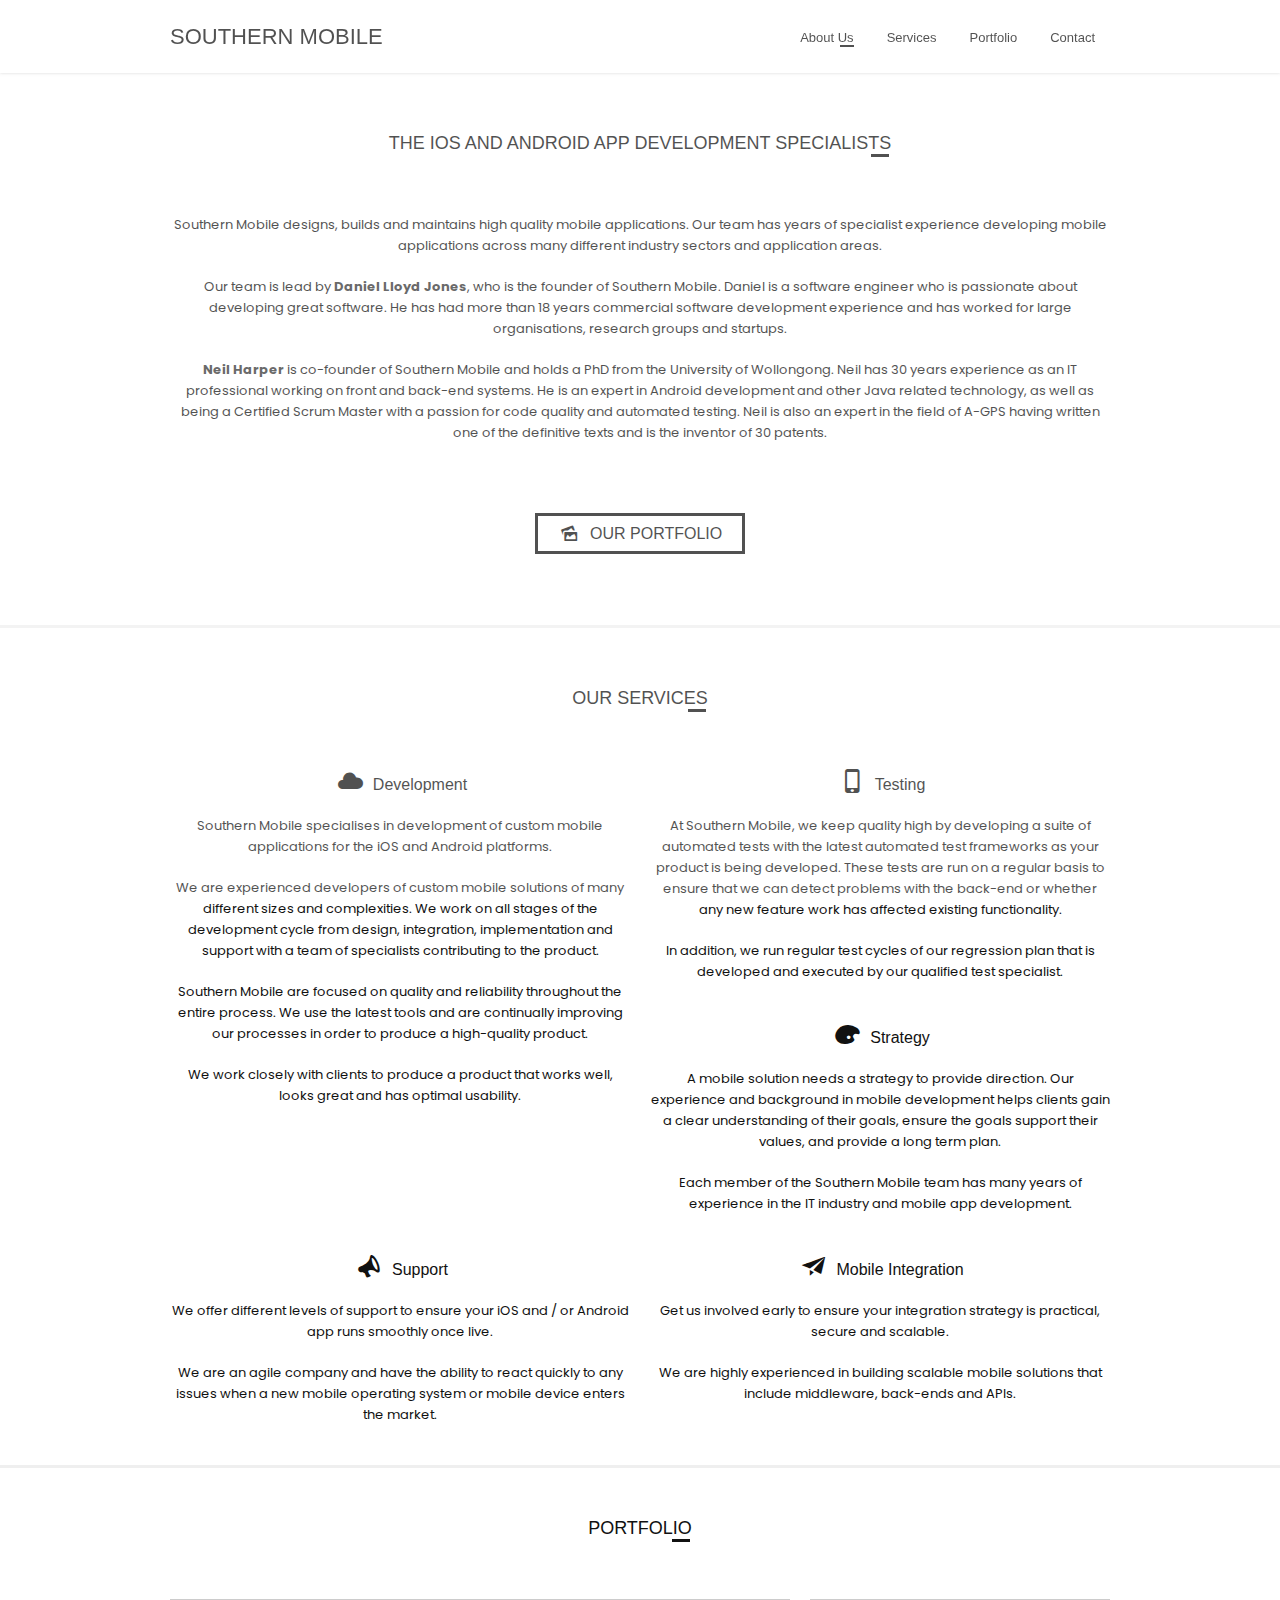
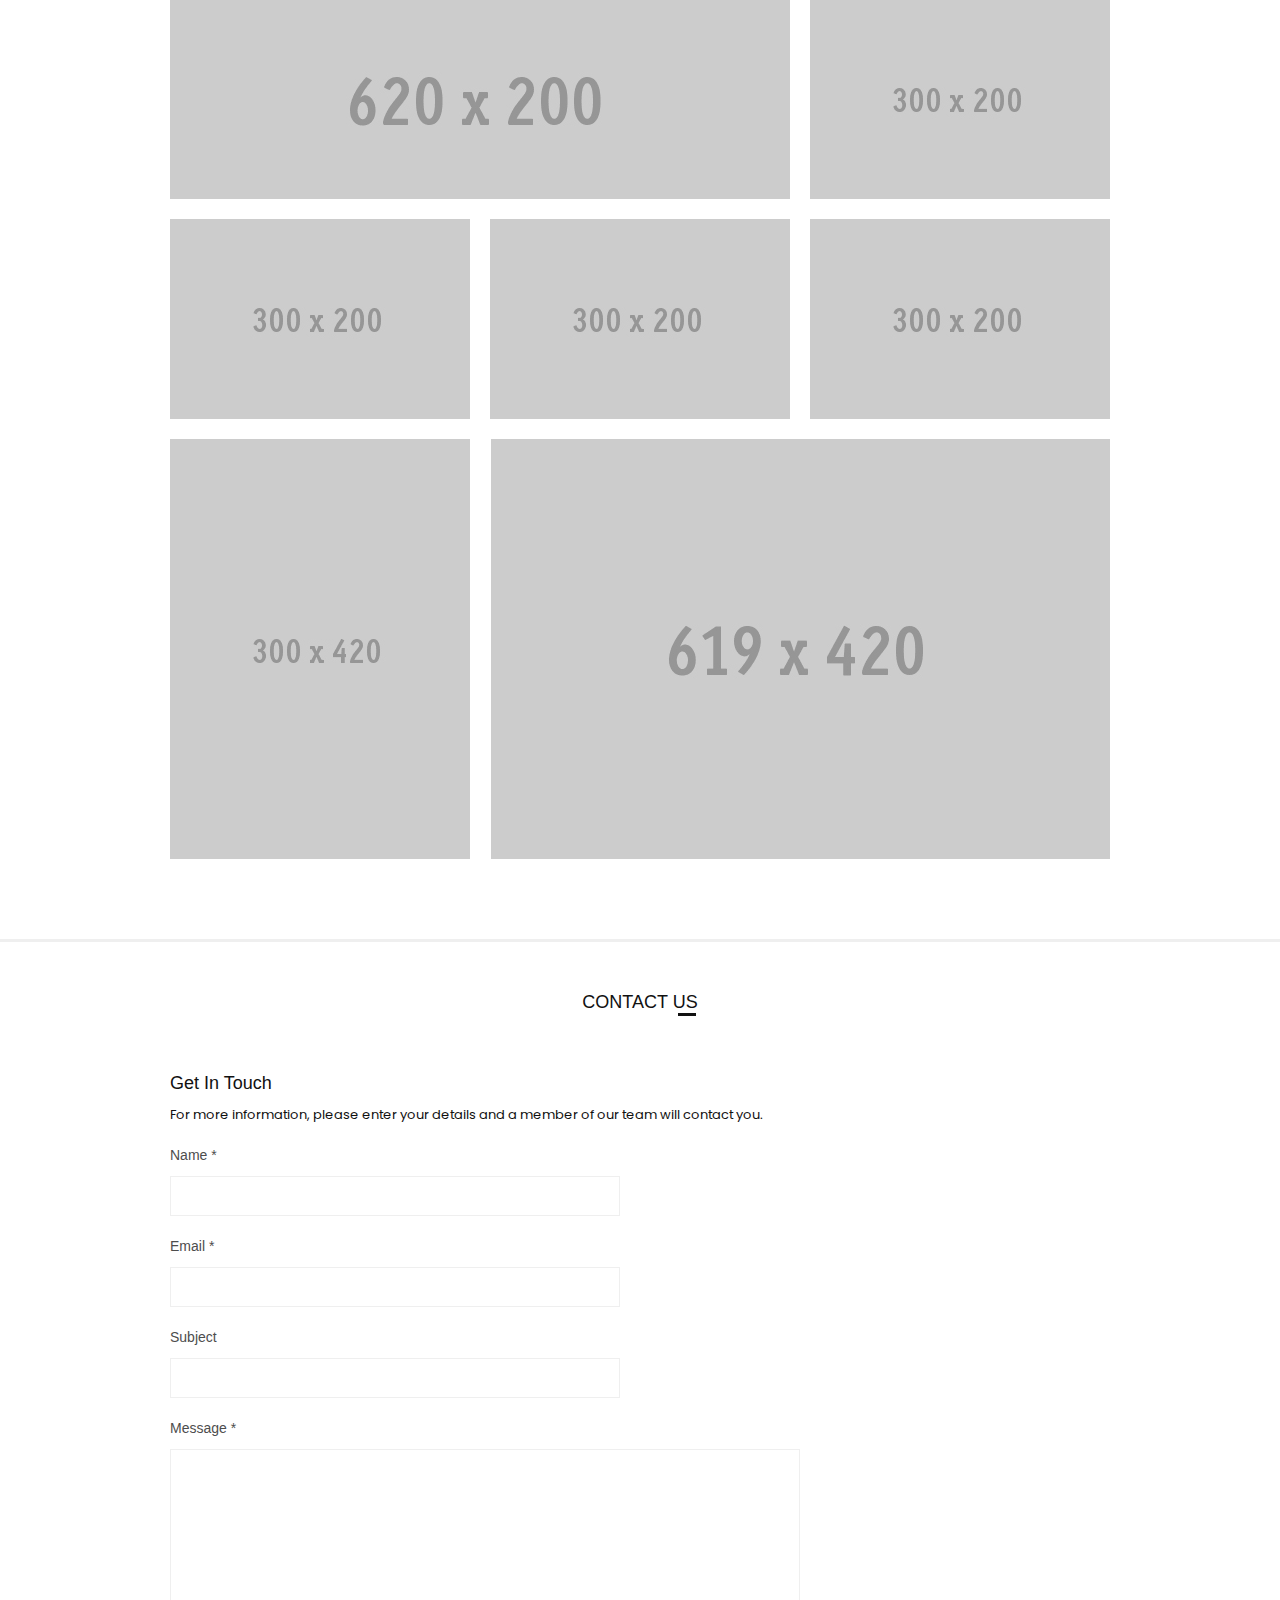
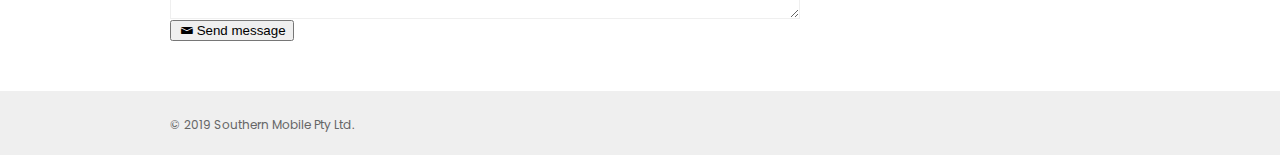
==== commit d4d763cc: "Progress" ====
--- a/src/index.html
+++ b/src/index.html
@@ -238,7 +238,7 @@
             <h2>Get In Touch</h2>
             <p>For more information, please enter your details and a member of our team will contact you.</p>
             <div class="cForm">
-              <form method="post" action="send.php">
+              <form method="post" action="https://formspree.io/chrisparton1991@gmail.com">
                 <p>
                   <label for="name">Name <span class="required">*</span></label>
                   <input type="text" name="name" id="name"/>
@@ -255,7 +255,7 @@
                   <label for="message">Message <span class="required">*</span></label>
                   <textarea name="message" id="message" cols="45" rows="10"></textarea>
                 </p>
-                <div id="submit" class="regButton"><i class="icon-mail"></i>Send message</div>
+                <button type="submit"><i class="icon-mail"></i>Send message</button>
               </form>
               <div id="success">
                 <h2>Your message has been sent. Thank you!</h2>
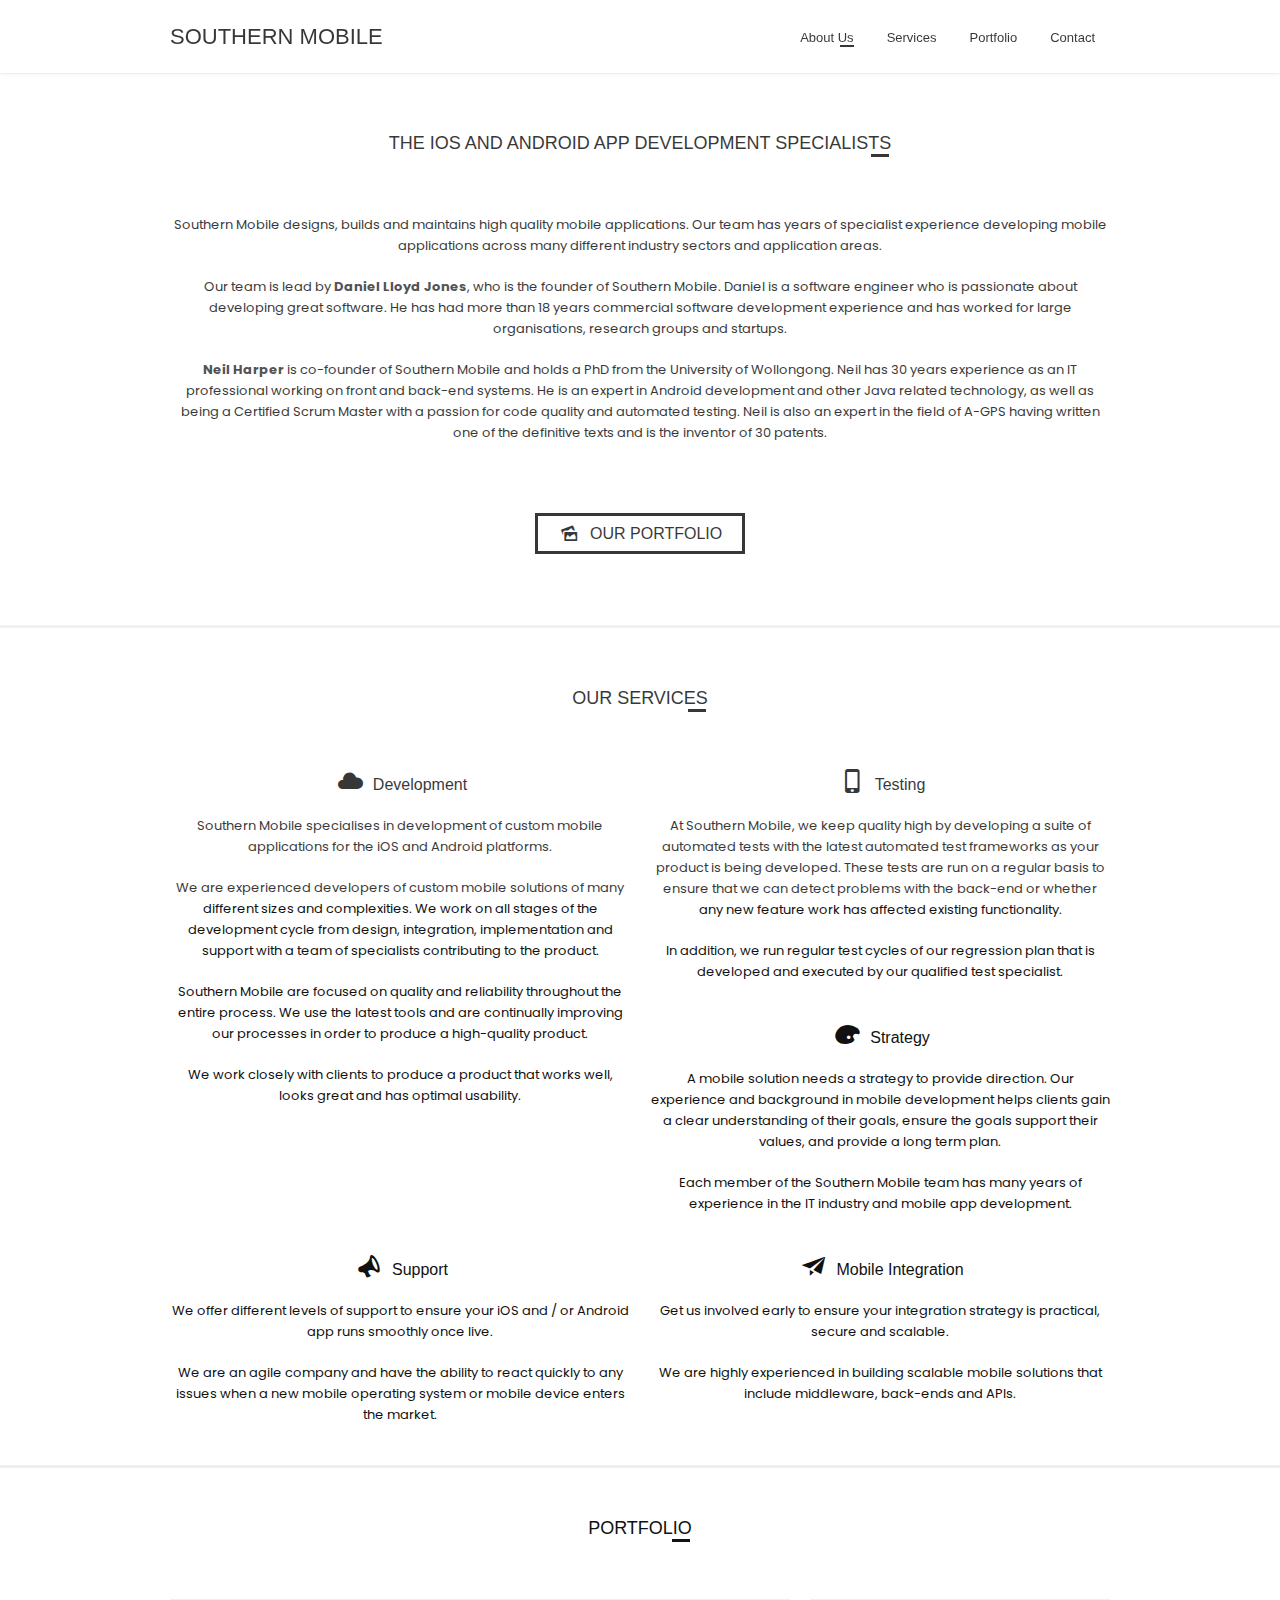
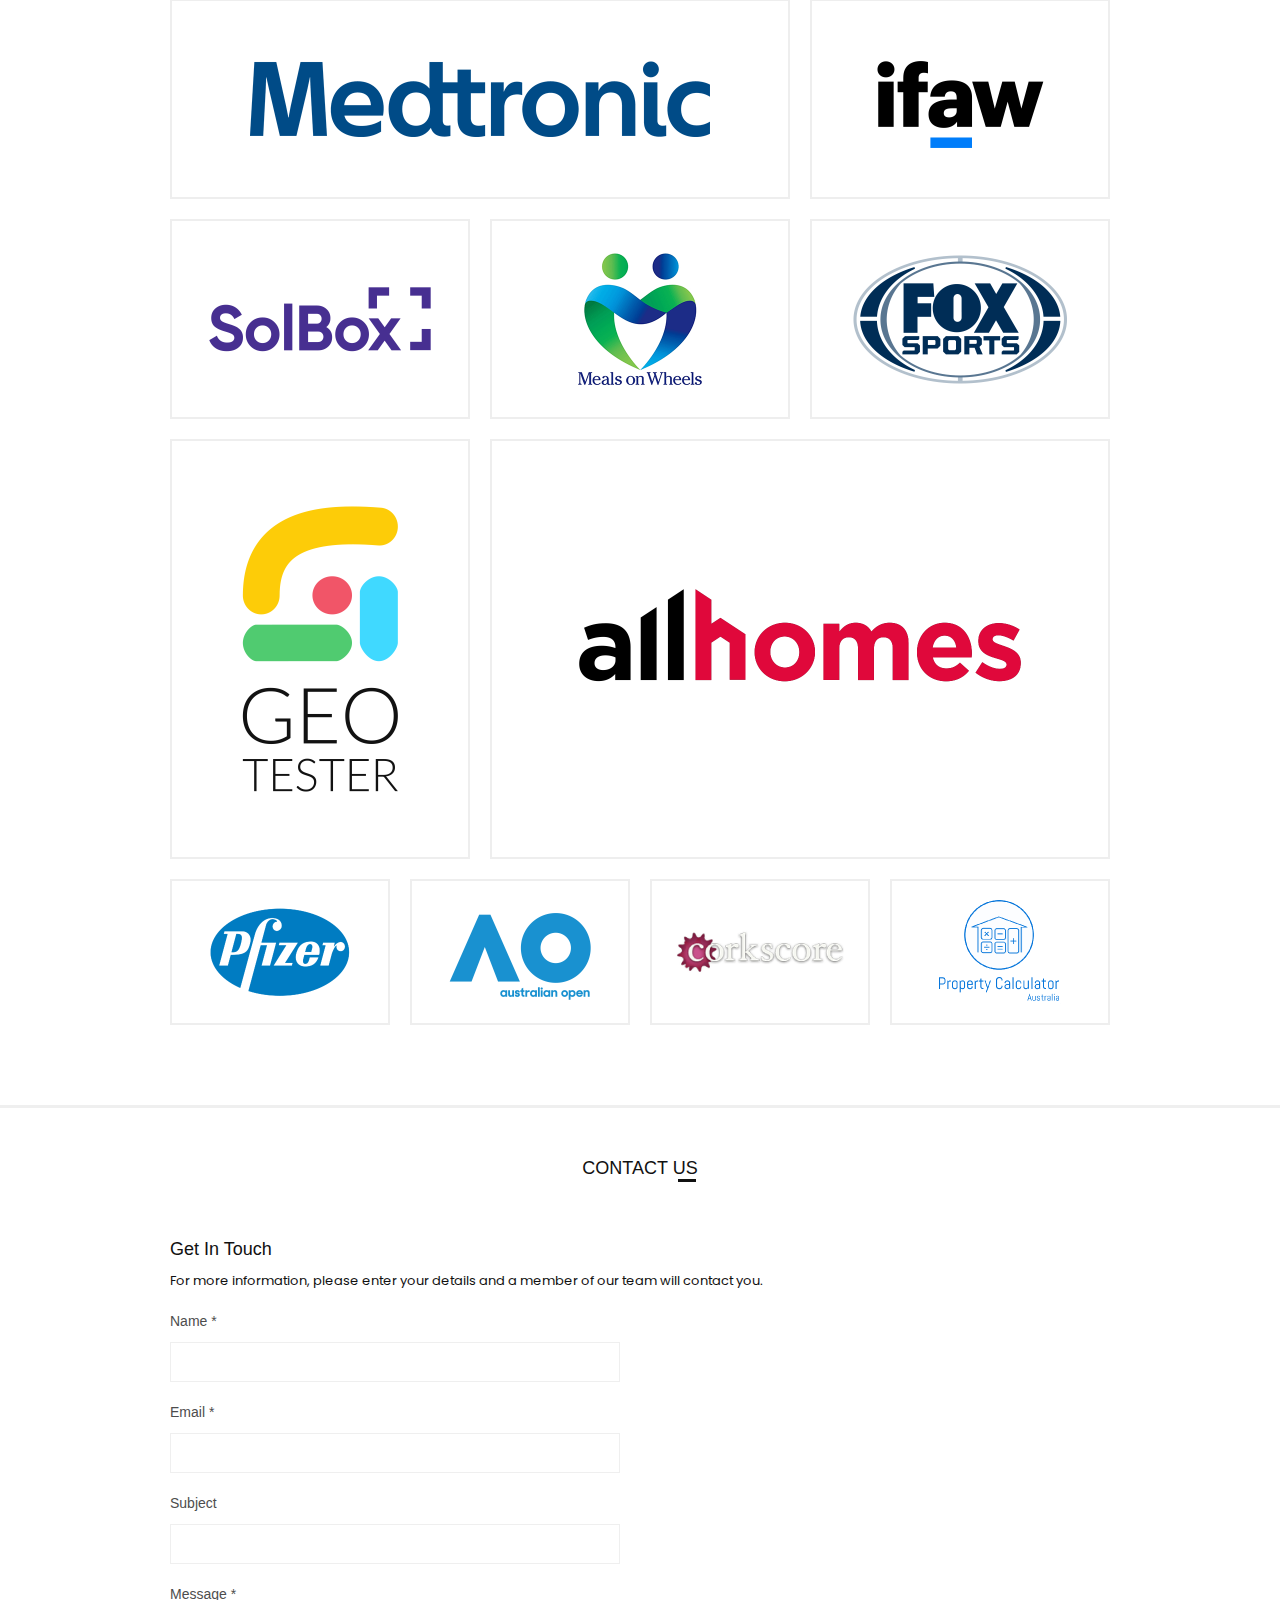
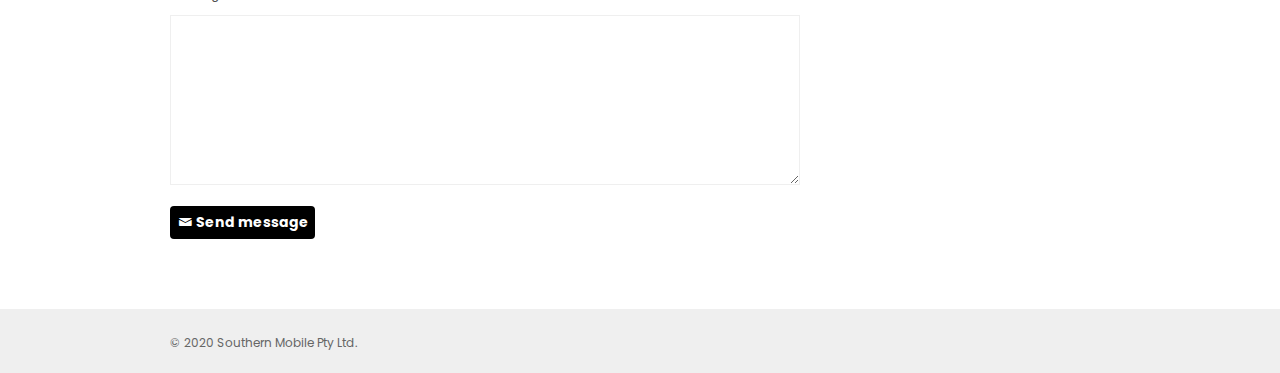
==== commit b58c3815: "Add portfolio" ====
--- a/src/index.html
+++ b/src/index.html
@@ -9,6 +9,7 @@
   <link href="css/fontello.css" rel="stylesheet" type="text/css"/>
   <link href="css/base.css" rel="stylesheet" type="text/css"/>
   <link href="css/skeleton.css" rel="stylesheet" type="text/css"/>
+  <link href="css/jquery.modal.css" rel="stylesheet" type="text/css"/>
   <link href="css/main.css" rel="stylesheet" type="text/css"/>
 </head>
 
@@ -27,7 +28,7 @@
             </div>
           </div>
           <div class="two-thirds column">
-            <nav id="mainNav"> <a href="#" class="mobileBtn"><i class="icon-menu"></i></a>
+            <nav id="mainNav"> <a href="javascript:void" class="mobileBtn"><i class="icon-menu"></i></a>
               <ul>
                 <li><a href="#about">About Us</a>
                 </li>
@@ -80,76 +81,86 @@
             <h1 class="titleBig">Our services</h1>
           </div>
 
-          <div class="eight columns service bottom3">
-            <h3><i class="icon-cloud"></i>Development</h3>
-            <p class="add-bottom">
-              Southern Mobile specialises in development of custom mobile applications for the iOS and Android
-              platforms.
-            </p>
-
-            <p class="add-bottom">
-              We are experienced developers of custom mobile solutions of many different sizes and complexities. We work
-              on all stages of the development cycle from design, integration, implementation and support with a team of
-              specialists contributing to the product.
-            </p>
-
-            <p class="add-bottom">
-              Southern Mobile are focused on quality and reliability throughout the entire process. We use the latest
-              tools and are continually improving our processes in order to produce a high-quality product.
-            </p>
-
-            <p>
-              We work closely with clients to produce a product that works well, looks great and has optimal usability.
-            </p>
-          </div>
-
-          <div class="eight columns service bottom3">
+          <div class="eight columns service">
+            <div class="bottom3">
+              <h3><i class="icon-cloud"></i>Development</h3>
+              <p class="add-bottom">
+                Southern Mobile specialises in development of custom mobile applications for the iOS and Android
+                platforms.
+              </p>
+
+              <p class="add-bottom">
+                We are experienced developers of custom mobile solutions of many different sizes and complexities. We work
+                on all stages of the development cycle from design, integration, implementation and support with a team of
+                specialists contributing to the product.
+              </p>
+
+              <p class="add-bottom">
+                Southern Mobile are focused on quality and reliability throughout the entire process. We use the latest
+                tools and are continually improving our processes in order to produce a high-quality product.
+              </p>
+
+              <p>
+                We work closely with clients to produce a product that works well, looks great and has optimal usability.
+              </p>
+            </div>
+          </div>
+
+          <div class="eight columns service">
+            <div class="bottom3">
             <h3><i class="icon-mobile"></i>Testing</h3>
-            <p class="add-bottom">
-              At Southern Mobile, we keep quality high by developing a suite of automated tests with the latest
-              automated test frameworks as your product is being developed. These tests are run on a regular basis to
-              ensure that we can detect problems with the back-end or whether any new feature work has affected existing
-              functionality.
-            </p>
-            <p>
-              In addition, we run regular test cycles of our regression plan that is developed and executed by our
-              qualified test specialist.
-            </p>
-          </div>
-
-          <div class="eight columns service bottom3">
-            <h3><i class="icon-palette"></i>Strategy</h3>
-            <p class="add-bottom">
-              A mobile solution needs a strategy to provide direction. Our experience and background in mobile
-              development helps clients gain a clear understanding of their goals, ensure the goals support their
-              values, and provide a long term plan.
-            </p>
-            <p>
-              Each member of the Southern Mobile team has many years of experience in the IT industry and mobile app
-              development.
-            </p>
-          </div>
-
-          <div class="eight columns service bottom3">
-            <h3><i class="icon-megaphone"></i>Support</h3>
-            <p class="add-bottom">
-              We offer different levels of support to ensure your iOS and / or Android app runs smoothly once live.
-            </p>
-            <p>
-              We are an agile company and have the ability to react quickly to any issues when a new mobile operating
-              system or mobile device enters the market.
-            </p>
-          </div>
-
-          <div class="eight columns service bottom3">
-            <h3><i class="icon-paper-plane"></i>Mobile Integration</h3>
-            <p class="add-bottom">
-              Get us involved early to ensure your integration strategy is practical, secure and scalable.
-            </p>
-            <p>
-              We are highly experienced in building scalable mobile solutions that include middleware, back-ends and
-              APIs.
-            </p>
+              <p class="add-bottom">
+                At Southern Mobile, we keep quality high by developing a suite of automated tests with the latest
+                automated test frameworks as your product is being developed. These tests are run on a regular basis to
+                ensure that we can detect problems with the back-end or whether any new feature work has affected existing
+                functionality.
+              </p>
+              <p>
+                In addition, we run regular test cycles of our regression plan that is developed and executed by our
+                qualified test specialist.
+              </p>
+            </div>
+          </div>
+
+          <div class="eight columns service">
+            <div class="bottom3">
+              <h3><i class="icon-palette"></i>Strategy</h3>
+              <p class="add-bottom">
+                A mobile solution needs a strategy to provide direction. Our experience and background in mobile
+                development helps clients gain a clear understanding of their goals, ensure the goals support their
+                values, and provide a long term plan.
+              </p>
+              <p>
+                Each member of the Southern Mobile team has many years of experience in the IT industry and mobile app
+                development.
+              </p>
+            </div>
+          </div>
+
+          <div class="eight columns service">
+            <div class="bottom3">
+              <h3><i class="icon-megaphone"></i>Support</h3>
+              <p class="add-bottom">
+                We offer different levels of support to ensure your iOS and / or Android app runs smoothly once live.
+              </p>
+              <p>
+                We are an agile company and have the ability to react quickly to any issues when a new mobile operating
+                system or mobile device enters the market.
+              </p>
+            </div>
+          </div>
+
+          <div class="eight columns service">
+            <div class="bottom3">
+              <h3><i class="icon-paper-plane"></i>Mobile Integration</h3>
+              <p class="add-bottom">
+                Get us involved early to ensure your integration strategy is practical, secure and scalable.
+              </p>
+              <p>
+                We are highly experienced in building scalable mobile solutions that include middleware, back-ends and
+                APIs.
+              </p>
+            </div>
           </div>
         </div>
       </div>
@@ -161,65 +172,105 @@
           <div class="sixteen columns">
             <h1 class="titleBig">portfolio</h1>
           </div>
+
           <div class="container clearfix">
             <div class="two-thirds column bottom4 item">
-              <a href="project.html">
-                <div class="desc">
-                  <h3 class="projDesc">Project Name <span>&#8213; external &#8213;</span></h3>
-                </div>
-                <img src="images/portfolioImages/w1.jpg" alt="">
+              <!-- <a href="#project-1-modal" rel="modal:open"> -->
+              <a href="javascript:void">
+                <div class="desc">
+                  <h3 class="projDesc">Medtronic <span>&#8213; App development &#8213;</span></h3>
+                </div>
+                <img src="images/portfolio/medtronic.png" alt="Medtronic" />
               </a>
             </div>
             <div class="one-third column item bottom4">
-              <a href="images/portfolioImages/wb3.jpg" class="folio">
-                <div class="desc">
-                  <h3 class="projDesc">Project Name <span>&#8213; logo identity &#8213;</span></h3>
-                </div>
-                <img src="images/portfolioImages/w3.jpg" alt="">
-              </a>
-            </div>
-          </div>
+              <a href="javascript:void">
+                <div class="desc">
+                  <h3 class="projDesc">International Fund for Animal Welfare <span>&#8213; App development &#8213;</span></h3>
+                </div>
+                <img src="images/portfolio/ifaw.png" alt="International Fund for Animal Welfare" />
+              </a>
+            </div>
+          </div>
+
           <div class="container clearfix">
             <div class="one-third column item bottom4">
-              <a href="images/portfolioImages/wb2.jpg" class="folio">
-                <div class="desc">
-                  <h3 class="projDesc">Project Name <span>&#8213; graphic design &#8213;</span></h3>
-                </div>
-                <img src="images/portfolioImages/w2.jpg" alt="">
+              <a href="javascript:void">
+                <div class="desc">
+                  <h3 class="projDesc">SolBox <span>&#8213; App development &#8213;</span></h3>
+                </div>
+                <img src="images/portfolio/solbox.png" alt="SolBox" />
               </a>
             </div>
             <div class="one-third column item bottom4">
-              <a href="project.html">
-                <div class="desc">
-                  <h3 class="projDesc">Project Name <span>&#8213; external &#8213;</span></h3>
-                </div>
-                <img src="images/portfolioImages/w4.jpg" alt="">
+              <a href="javascript:void">
+                <div class="desc">
+                  <h3 class="projDesc">Meals on Wheels <span>&#8213; App development &#8213;</span></h3>
+                </div>
+                <img src="images/portfolio/meals-on-wheels.png" alt="Meals on Wheels" />
               </a>
             </div>
             <div class="one-third column item bottom4">
-              <a href="images/portfolioImages/wb5.jpg" class="folio">
-                <div class="desc">
-                  <h3 class="projDesc">Project Name <span>&#8213; Motion &#8213;</span></h3>
-                </div>
-                <img src="images/portfolioImages/w5.jpg" alt="">
-              </a>
-            </div>
-          </div>
+              <a href="javascript:void">
+                <div class="desc">
+                  <h3 class="projDesc">Fox Sports <span>&#8213; App development &#8213;</span></h3>
+                </div>
+                <img src="images/portfolio/fox-sports.png" alt="Fox Sports" />
+              </a>
+            </div>
+          </div>
+
           <div class="container clearfix">
-            <div class="one-third column bottom5 item">
-              <a href="images/portfolioImages/w6.jpg" class="folio">
-                <div class="desc">
-                  <h3 class="projDesc">Project Name <span>&#8213; website &#8213;</span></h3>
-                </div>
-                <img src="images/portfolioImages/w6.jpg" alt="">
-              </a>
-            </div>
-            <div class="two-thirds column bottom5 item">
-              <a href="images/portfolioImages/w7.jpg" class="folio">
-                <div class="desc">
-                  <h3 class="projDesc">Project Name <span>&#8213; branding &#8213;</span></h3>
-                </div>
-                <img src="images/portfolioImages/w7.jpg" alt="">
+            <div class="one-third column bottom4 item">
+              <a href="javascript:void">
+                <div class="desc">
+                  <h3 class="projDesc">GeoTester <span>&#8213; App + backend development &#8213;</span></h3>
+                </div>
+                <img src="images/portfolio/geotester.png" alt="GeoTester" />
+              </a>
+            </div>
+            <div class="two-thirds column bottom4 item">
+              <a href="javascript:void">
+                <div class="desc">
+                  <h3 class="projDesc">Allhomes <span>&#8213; App development &#8213;</span></h3>
+                </div>
+                <img src="images/portfolio/allhomes.png" alt="Allhomes" />
+              </a>
+            </div>
+          </div>
+        </div>
+
+          <div class="container clearfix">
+            <div class="four columns bottom5 item">
+              <a href="javascript:void">
+                <div class="desc">
+                  <h3 class="projDesc">Pfizer <span>&#8213; App development &#8213;</span></h3>
+                </div>
+                <img src="images/portfolio/pfizer.png" alt="Pfizer" />
+              </a>
+            </div>
+            <div class="four columns bottom5 item">
+              <a href="javascript:void">
+                <div class="desc">
+                  <h3 class="projDesc">Australian Open <span>&#8213; App development &#8213;</span></h3>
+                </div>
+                <img src="images/portfolio/australian-open.png" alt="Australian Open" />
+              </a>
+            </div>
+            <div class="four columns bottom5 item">
+              <a href="javascript:void">
+                <div class="desc">
+                  <h3 class="projDesc">Corkscore <span>&#8213; App development &#8213;</span></h3>
+                </div>
+                <img src="images/portfolio/corkscore.png" alt="Corkscore" />
+              </a>
+            </div>
+            <div class="four columns bottom5 item">
+              <a href="javascript:void">
+                <div class="desc">
+                  <h3 class="projDesc">Property Calculator Australia <span>&#8213; App development &#8213;</span></h3>
+                </div>
+                <img src="images/portfolio/property-calculator-australia.png" alt="Property Calculator Australia" />
               </a>
             </div>
           </div>
@@ -251,11 +302,14 @@
                   <label for="subject">Subject</label>
                   <input type="text" name="subject" id="subject"/>
                 </p>
-                <p>
+                <p class="bottom4">
                   <label for="message">Message <span class="required">*</span></label>
                   <textarea name="message" id="message" cols="45" rows="10"></textarea>
                 </p>
-                <button type="submit"><i class="icon-mail"></i>Send message</button>
+
+                <div class="row">
+                  <button class="button" type="submit"><i class="icon-mail"></i>Send message</button>
+                </div>
               </form>
               <div id="success">
                 <h2>Your message has been sent. Thank you!</h2>
@@ -272,7 +326,7 @@
       <div class="bottomFooter">
         <div class="container clearfix">
           <div class="eight columns">
-            <p>© 2019 Southern Mobile Pty Ltd.</p>
+            <p>© 2020 Southern Mobile Pty Ltd.</p>
           </div>
           <div class="eight columns">
             <div class="right">
@@ -283,13 +337,20 @@
     </footer>
   </div>
 
+<!--
+  <div id="project-1-modal" class="modal">
+    <h1>Heading</h1>
+    <h1>Subheading</h1>
+  </div>
+-->
+
   <script src="js/jquery-1.9.1.min.js" type="text/javascript"></script>
-  <script src="js/jquery-migrate-1.2.1.js"></script>
   <script src="js/jquery.flexslider-min.js" type="text/javascript"></script>
   <script src="js/jquery.scrollTo-min.js" type="text/javascript"></script>
   <script src="js/waypoints.js" type="text/javascript"></script>
   <script src="js/jquery.appear.min.js"></script>
+  <script src="js/jquery.modal.min.js"></script>
   <script src="js/script.js" type="text/javascript"></script>
 </body>
 
-</html>+</html>
--- a/src/css/main.css
+++ b/src/css/main.css
@@ -3,12 +3,28 @@
   color: #111;
 }
 
-body, input, textarea {
+body, input, textarea, button {
   font-family: 'Poppins', Arial, sans-serif;
 }
 
 #wrapper {
   margin-top: 73px; /* Height of header bar. */
+}
+
+/* JQuery Modal overrides */
+.blocker {
+  z-index: 100000;
+}
+
+/* Buttons */
+.button {
+  background: #000;
+  color: #fff;
+  border-radius: 4px;
+  font-weight: bold;
+  border: 0;
+  padding: 6px;
+  font-size: 14px;
 }
 
 /*Preloader*/
